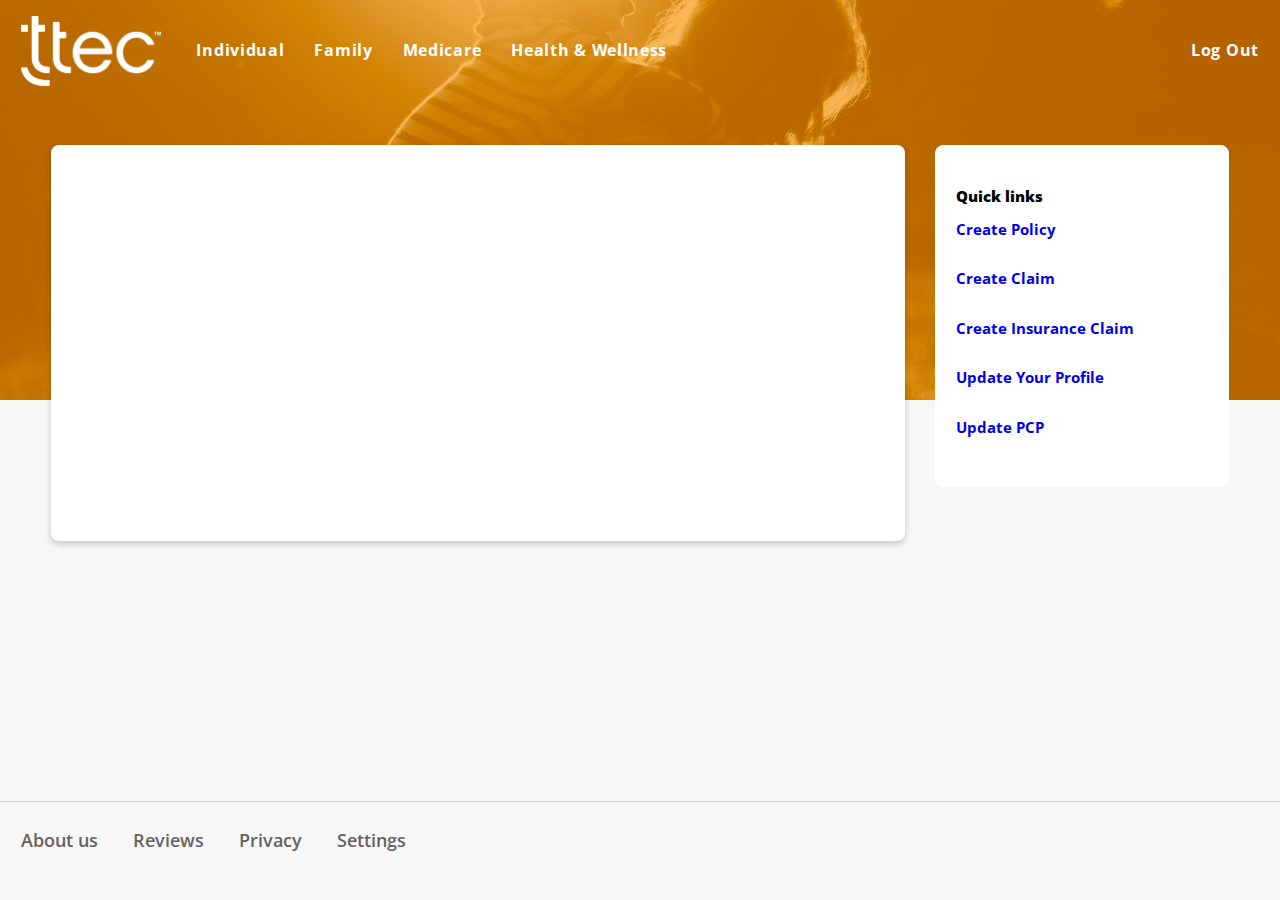
==== Home.html @ 58f115ba "Add files via upload" ====
<!DOCTYPE html>
<html lang="en">
    <head><meta charset="utf-8">  
        <title>Health Care</title>  
        <title>Welcome to U+ Health!</title>  
        <link href="https://fonts.googleapis.com/css?family=Open+Sans:400,700,800&display=swap" rel="stylesheet">
        <link rel="stylesheet" href="./healthcare/css/healthcare.css">
        <link href="./css/chunk-common.b6e72eca.css" rel="preload" as="style">
        <link href="./css/chunk-common.b6e72eca.css" rel="stylesheet">
        <script src="js/PegaHelperExtension.js"></script>
         <script src="js/test_trigger.js"></script>
        <script src ='https://ipdemo.sbyteapps.com/prweb/app/tteccshcss_9521/?pzuiactionzzz=CXtpbn1vZXU3aVRjZkNSS1RlM3JyaWVhOXc5cm1VaFBMV1daS0xldkRkOXVqeHZIMXJPVjBuK2dyV1pOYmpQR0tFYWFN*'>
        </script>
        <script id="pega-wm-chat" src="https://widget.use1.chat.pega.digital/bebcd995-d087-48a1-bb02-82c9422e5b3c/widget.js"></script> 
        <script>
          function goToHome()
            {
             pega.web.api.doAction("PegaGadget", "logoff");
             var cookies = document.cookie.split(";");
             for (var i = 0; i < cookies.length; i++) {
             var cookie = cookies[i];
             var eqPos = cookie.indexOf("=");
             var name = eqPos > -1 ? cookie.substr(0, eqPos) : cookie;
             document.cookie = name + "=;expires=Thu, 01 Jan 1970 00:00:00 GMT";
            }
             location.href = "index.html";   
            }
        </script>
    </head>
  <body>
    <div class="form flex flex-col">
        <header class="flex flex-col">
          <div class="wrap header flex">
          <a href="Home.html"><img src="./img/tteclogo.png" alt="U+" class="logo"></a>
          <nav class="flex-grow-1">
          <ul class="flex flex-mid-align flex-grow-1">
          <li><a href="#">Individual</a></li>
          <li><a href="#">Family</a></li>
          <li><a href="#">Medicare</a></li>
          <li><a href="#">Health & Wellness</a></li>
          </ul></nav>
          <a onclick= "return goToHome()" class="simple"> Log out </a>
          </div>
        </header>
        <main class="flex flex-col">
        <div>
        <div class="wrap cols flex flex-wrap">
        <div class="col col-1 primary-card">
            <div data-pega-encrypted ='true' 
            data-pega-encrypted-hash = 'pzuiactionzzz=[base64]*' 
            data-pega-gadgetname ='PegaGadget' 
            data-pega-action ='display' 
            data-pega-action-param-harnessname ='CSHealthHomeScreen' 
            data-pega-action-param-classname ='Ttec-CSHCB-Work' 
            data-pega-action-param-model ='' 
            data-pega-action-param-readonly ='true' 
            data-pega-isdeferloaded ='false' 
            data-pega-applicationname ='TTECCSHealthCareSelfService' 
            data-pega-threadname ='Home' 
            data-pega-channelID ='MASHUP2cbb6c629793442f9836b222e22c2f09' 
            data-pega-resizetype ='stretch' 
            data-pega-url ='https://ipdemo.sbyteapps.com/prweb/app/tteccshcss_4891/' 
            data-pega-action-param-parameters ='{"pzSkinName":"ClaritySkin_HoneyFlower","pyMashupSkeletonName":"pyDefaultMashupSkeleton","UserIdentifier":"HCParticipant","Password":"cnVsZXM="}' >
            </div>                
        </div>
        <div class="col col-2">          
          <section class="secondary-card container">
            <h3>Quick links</h3>
            <nav>
              <ul class="quick-links">
                <li>
                  <a href="./CreatePolicy.html">Create Policy</a>
                </li>
                <li>
                  <a href="./CreateClaim.html">Create Claim</a>
                </li>
                  <li>
                  <a href="./InsuranceClaim.html">Create Insurance Claim</a>
                </li>
                <li>
                  <a href="./Update Profile.html">Update Your Profile</a>
                </li>
                <li>
                  <a href="./Update Contact Address.html">Update PCP</a>
                </li>
              </ul>
            </nav>
          </section>
        </div>
        </div>
        </div>
        </main>
    <footer class="">
    <div class="wrap flex">
      <nav>
        <div class="flex">
          <a>About us</a>
          <a>Reviews</a>
          <a>Privacy</a>
          <a href="./settings.html"> Settings </a>
        </div>
      </nav>
    </div>
    </footer>
    </div>
  </body>
</html>
---- healthcare/css/healthcare.css ----
/* HEALTHCARE */

header,
.product-icon,
.secondary-options .front-option::after,
.benefits li::after {
 background-color:#D37F1C;
}

.front header {
	background-image: url('../img/hero-1.jpg');
 }
 .form header {
	background-image: url('../img/hero-1.jpg');
 }
 
 .front.logged-in header {
	background-image: url('../img/hero-1.jpg');
 }
---- css/chunk-common.b6e72eca.css ----
html {
  line-height: 1.15;
  -webkit-text-size-adjust: 100%;
}
h1 {
  font-size: 2em;
  margin: 0.67em 0;
}
ih1 {
  padding-left: 5px;
  font-weight:normal;
  font-size: 20px;
  margin: 0 0 5px 0;
  color: #0072fffc;
  line-height: 1.2;
}
.row {
  display: flex;
  font-size: 16px;
  font-weight: 700;
}
.left {
  width: 75%;
}

.right {
  width: 25%;
  text-align: end;
}

body {font-family: "Lato", sans-serif;}        
        /* Style the tab */
        .tab {
          float: left;
          border: 1px solid #ccc;
          background-color: #fff;
          width: 23%;
          height: 422px;
        }        
        /* Style the buttons inside the tab */
        .tab button {
          display: block;
          background-color: inherit;
          color: black;
          padding: 15px;
          width: 100%;
          border: none;
          outline: none;
          text-align: left;
          cursor: pointer;
          transition: 0.3s;
          font-size: 17px;
        }        
        /* Change background color of buttons on hover */
        .tab button:hover {
          background-color: #ddd;
        }        
        /* Create an active/current "tab button" class */
        .tab button.active {
          background-color: #ccc;
        }        
        /* Style the tab content */
        .tabcontent {
          float: left;
          padding: 0px 12px;
          border: 1px solid #ccc;
          width: 77%;
          border-left: none;
          height: 422px;
        }
hr {
  box-sizing: content-box;
  height: 0;
  overflow: visible;
}
pre {
  font-family: monospace, monospace;
  font-size: 1em;
}            
a {
  background-color: transparent;
}
abbr [title] {
  border-bottom: none;
  text-decoration: underline;
  -webkit-text-decoration: underline dotted;
  text-decoration: underline dotted;
}
b,
strong {
  font-weight: bolder;
}
code,
kbd,
samp {
  font-family: monospace, monospace;
  font-size: 1em;
}
small {
  font-size: 80%;
}
sub,
sup {
  font-size: 75%;
  line-height: 0;
  position: relative;
  vertical-align: baseline;
}
sub {
  bottom: -0.25em;
}
sup {
  top: -0.5em;
}
img {
  border-style: none;
}
button,
input,
optgroup,
select,
textarea {
  font-family: inherit;
  font-size: 100%;
  line-height: 1.15;
  margin: 0;
}
button,
input {
  overflow: visible;
}
button,
select {
  text-transform: none;
}
[type="button"],
[type="reset"],
[type="submit"],
button {
  -webkit-appearance: button;
}
[type="button"]::-moz-focus-inner,
[type="reset"]::-moz-focus-inner,
[type="submit"]::-moz-focus-inner,
button::-moz-focus-inner {
  border-style: none;
  padding: 0;
}
[type="button"]:-moz-focusring,
[type="reset"]:-moz-focusring,
[type="submit"]:-moz-focusring,
button:-moz-focusring {
  outline: 1px dotted ButtonText;
}
fieldset {
  padding: 0.35em 0.75em 0.625em;
}
legend {
  box-sizing: border-box;
  color: inherit;
  display: table;
  max-width: 100%;
  padding: 0;
  white-space: normal;
}
progress {
  vertical-align: baseline;
}
textarea {
  overflow: auto;
}
[type="checkbox"],
[type="radio"] {
  box-sizing: border-box;
  padding: 0;
}
[type="number"]::-webkit-inner-spin-button,
[type="number"]::-webkit-outer-spin-button {
  height: auto;
}
[type="search"] {
  -webkit-appearance: textfield;
  outline-offset: -2px;
}
[type="search"]::-webkit-search-decoration {
  -webkit-appearance: none;
}
::-webkit-file-upload-button {
  -webkit-appearance: button;
  font: inherit;
}
details {
  display: block;
}
summary {
  display: list-item;
}
[hidden],
template {
  display: none;
}
*,
:after,
:before {
  box-sizing: border-box;
}
html {
  font-size: 16px;
}
body {
  overflow: auto !important;
}
body,
button {
  font: 16px/1.43 Open Sans, sans-serif;
}
body {
  color: #414949;
}
a,
a:visited {
  text-decoration: none;
  font-weight: 600;
}
a:not(.decorated):hover {
  text-decoration: underline;
}
a.fatlist-item {
  white-space: nowrap;
  margin-left: auto;
  text-align: right;
  padding-left: 28px;
}
p.fatlist-item {
  margin-bottom: 0;
}
ul {
  padding: 0;
}
li,
ul {
  margin: 0;
}
li {
  list-style: none;
}
.benefits li,
.quick-links li {
  margin-bottom: 28px;
}
.benefits li {
  margin-left: 42px;
  position: relative;
}
.benefits li:after {
  content: "";
  width: 24px;
  height: 24px;
  background: url(../img/checkmark-w.71b3f3e2.svg);
  background-repeat: no-repeat;
  background-position: 50% 50%;
  background-size: 14px auto;
  top: 0;
  left: -42px;
  position: absolute;
  border-radius: 50%;
}
header a,
header a:visited {
  font-size: 16px;
  font-weight: 700;
  color: #fff;
  letter-spacing: 0.7px;
  text-transform: capitalize;
}
header span {
  color: #fff;
  font-size: 14px;
  font-weight: 700;
  text-align: right;
}
h1 {
  font-weight: 300;
  font-size: 42px;
  color: #fff;
  margin: 0 0 28px 0;
}
.col-2 h3,
h2 {
  font-weight: 800;
  font-size: 20px;
  margin: 0 0 16px 0;
  color: #000;
  line-height: 1.2;
}
h1.hero {
  font-size: 90px;
  line-height: 1.1;
  color: #fff;
}
p {
  font-size: 18px;
  margin: 0 0 8px 0;
}
.separator > section {
  border-right: 2px solid #979797;
}
.separator > section:last-child {
  border-right: none;
}
.front-option > p {
  margin-bottom: 8px;
}
.category-option p {
  margin-bottom: 24px;
}
.category-option button {
  min-width: 0;
  height: 36px;
}
h1.hero span {
  display: block;
}
h3,
th {
  color: black;
}
h3 {
  font-size: 20px;
  font-weight:800;
  margin: 0 0 16px 0;
}
h4 {
  font-size: 16px;
  margin: 8px 0;
  color: #000;
}
.col-2 h3,
.quick-links a,
.quick-links li,
.table-heading {
  font-size: 15px;
}
.col-2 h3 {
  margin: 21px 0 14px 0;
}
.quick-links a,
.quick-links li {
  font-weight: 700;
}
.banner > div {
  border-color: transparent;
}
.banner h3 {
  margin: 0 0 7px 0;
  text-transform: uppercase;
}
.banner p {
  font-size: 14px;
}
.banner,
.banner h3,
.banner p {
  color: #fff;
}
.banner button {
  margin-left: 7px;
}
.offer-text p {
  margin: 14px 0;
}
.offer-text h3,
h3.account-type {
  margin-bottom: 14px;
}
.table-heading {
  border-bottom: 1px solid #dedede;
  border-radius: 3px;
  margin: 0 -35px 21px -35px;
  padding: 0 35px 21px 35px;
}
table.align-center td,
table.align-center th {
  text-align: center;
  width: 33.3333%;
}
table.color-light tr {
  background-color: #f1f1f1;
}
table.color-light td {
  border: 1px solid #fff;
  padding: 8px;
  color: #000;
}
table.color-heading {
  border: 1px solid #dedede;
  border-radius: 3px;
}
table.color-heading tr.heading {
  background: #f1f1f1;
  font-size: 15px;
  height: 45px;
  font-weight: 700;
}
table.color-heading tr.footer {
  background: #f1f1f1;
  height: 45px;
}
table.color-heading .trend {
  font-size: 10px;
}
tr.heading {
  background: #f1f1f1;
  font-size: 12px;
  height: 45px;
  font-weight: 700;
}
.investmentamount {
  min-width: 130px;
  display: inline-block;
}
.center {
  display: flex;
  justify-content: center;
  align-items: center;
}
p {
  color: #646363;
}
p.activity {
  font-size: 20px;
  margin: 0;
}
time {
  text-transform: uppercase;
  color: #646363;
  font-size: 18px;
  font-weight: 600;
}
time span {
  display: block;
}
time.fatlist-item {
  min-width: 158px;
}
.keyrates h4 {
  color: #646363;
  font-weight: 300;
}
.keyrates h4 ~ table tr {
  font-size: 20px;
}
.cash-projections > div {
  align-items: center;
}
.cash-projections h2 {
  margin: -23px auto 0 0;
}
.cash-projections h4.dropdown {
  margin-top: -25px;
  color: var(--interactiveColor);
}
.cash-projections span {
  font-size: 20px;
  color: #000;
}
.cash-projections > div > div {
  margin-left: 20px;
}
.cash-projections > svg {
  border: 1px solid #ccc;
  margin-top: 10px;
}
.front-option > .offer-card,
.offer-card-col > .offer-card {
  position: relative;
}
.ai-overlay {
  display: none;
  position: absolute;
  top: 0;
  color: #fff;
  background-color: #273b3f;
  flex-flow: column nowrap;
}
.ai-overlay.show {
  display: flex;
  min-width: 385px;
  z-index: 2;
  opacity: 0.85;
}
.ai-overlay > .footer-img {
  margin: auto 0 0 0;
  border-top: 1px solid #fff;
  text-align: right;
}
.ai-overlay > ul {
  text-align: left;
  padding: 16px;
}
.ai-overlay > ul > li {
  word-break: break-all;
  display: flex;
  margin-bottom: 15px;
  align-items: baseline;
}
.ai-overlay label {
  font-weight: 700;
  min-width: 165px;
  display: inline-block;
  color: #fff;
  margin: 0 8px 0 0;
}
.ai-overlay span {
  word-break: break-all;
  display: inline-block;
}
.ai-toggle {
  font-size: 24px;
  border-radius: 50%;
  border: 3px solid #fff;
  min-width: auto;
  height: 49px;
  align-self: flex-end;
}
.rts-overlay {
  width: 100%;
  height: 100px;
  background-color: #344251;
  position: fixed;
  bottom: 0;
  z-index: 2;
  transition: -webkit-transform 0.2s ease;
  transition: transform 0.2s ease;
  transition: transform 0.2s ease, -webkit-transform 0.2s ease;
  padding: 0 14px;
  -webkit-transform: translateY(80px);
  transform: translateY(80px);
}
.rts-overlay > div {
  padding-top: 21px;
}
.rts-overlay > div > .flex {
  max-width: 500px;
}
.rts-enable {
  margin: 14px 14px 14px auto;
}
.rts-overlay.expanded {
  -webkit-transform: translateY(0);
  transform: translateY(0);
}
.rts-toggle {
  font-size: 15px;
  border-radius: 50%;
  border: 3px solid transparent;
  width: 40px;
  min-width: auto;
  padding: 0;
}
.rts-enabled .offer-container,
.rts-enabled .primary-options > .front-option.cdh-offer {
  outline: 1px dashed #f7112d;
  cursor: pointer;
}
.pi.pi-rts-error {
  background: #f7112d;
  border-color: #fff;
}
.rts-overlay-toggle {
  position: absolute;
  left: 70px;
  top: -15px;
}
.rts-overlay span {
  font-size: 16px;
  color: #fff;
}
.rts-overlay .comment {
  background-color: #1c242d;
  height: 66px;
  overflow-y: auto;
  font-size: 13px;
  color: #fff;
  padding: 14px 14px 0 14px;
  margin-left: 14px;
  flex: 1;
}
.rts-overlay .comment > p {
  color: #fff;
  margin: 0;
  font-size: 13px;
}
.scorecard {
  font-size: 22px;
}
.form {
  flex: 1;
}
.form main {
  color: #fff;
  min-height: calc(100vh - 244px);
  margin-top: -300px;
  margin-left: 30px;
  margin-right: 30px;
}
.kmhelp > div {
  height: calc(100vh - 244px);
}
.kmhelp > div > iframe {
  height: 100% !important;
}
.front header {
  background-position: 50% 25%;
  background-repeat: no-repeat;
  background-size: cover;
  height: 650px;
  padding-top: 7px;
  margin-bottom: 70px;
}
.front > header {
  justify-content: flex-start;
  margin-bottom: 0;
}
.front > main {
  margin-top: -600px;
}
.front .hero-wrap {
  height: 600px;
}
.hero-wrap button.more {
  width: 150px;
}
.hero-wrap a {
  width: 150px;
  background: #fff;
  text-align: center;
  border-radius: 3px;
  line-height: 40px;
}
.form > header {
  background-position: 25% 50%;
  background-repeat: no-repeat;
  background-size: cover;
  justify-content: flex-start;
  padding-top: 7px;
  height: 400px;
}
.flex {
  display: flex;
}
.account-picker > .flex > .content-card {
  margin: 0 8px 8px 8px;
  flex: 1;
}
.account-picker > .flex > .content-card:first-child {
  margin-left: 0;
}
.account-picker > .flex > .content-card:last-child {
  margin-right: 0;
}
.flex-col-3 {
  flex-wrap: nowrap;
}
.flex-col-3 > div {
  width: calc(33.33333% - 10.66667px);
  margin: 0 8px 8px 8px;
}
.flex-col-3 > div:last-child {
  margin-right: 0;
}
.flex-col-3 > div:first-child {
  margin-left: 0;
}
.flex-nowrap {
  flex-wrap: nowrap;
}
.flex-wrap {
  flex-wrap: wrap;
}
.flex-col {
  flex-direction: column;
}
.flex-align-r {
  margin-left: auto;
}
.flex-grow-r {
  flex: 1;
  justify-content: flex-end;
}
.flex-mid-align {
  align-items: center;
}
.space-nowrap {
  white-space: nowrap;
}
a.km {
  margin-right: 21px;
}
.cols-reverse .col-1 {
  order: 2;
}
.cols-reverse .col-2 {
  margin-left: 0;
  margin-right: 35px;
  padding: 0;
  box-shadow: none;
}
body {
  margin: 0;
}
.wrap {
  width: 100%;
  max-width: 1300px;
  padding: 0 21px;
  margin: 0 auto 16px auto;
}
footer .wrap {
  margin-bottom: 0;
  align-items: center;
}
.category .wrap {
  max-width: 1000px;
  margin: 0 auto;
}
.wrap.header,
footer .wrap {
  max-width: 100%;
}
.wrap.header {
  align-items: flex-end;
  margin-bottom: 0;
  height: 55px;
}
header {
  height: 113px;
  justify-content: center;
  margin-bottom: 45px;
}
.front.logged-in header {
  padding-top: 29.5px;
}
header.settings {
  margin-bottom: 0;
  padding: 0 16px;
  flex-flow: row wrap;
}
header.settings > h1 {
  flex-grow: 1;
  margin: 0 auto;
  text-align: center;
}
header ul.flex li {
  margin-right: 30px;
}
.embedded-content > body {
  background: transparent;
}
.embedded-content .header-light h2 {
  color: #fff;
}
.embedded-content .header-light > a {
  flex-grow: 1;
  text-align: right;
  color: #fff;
  line-height: 42px;
}
.embedded-content .col-2 {
  margin: 0 0 0 35px;
  min-width: 200px;
}
.embedded-content .col-2 h3 {
  margin-top: 0;
}
.embedded-content .button-row > button {
  min-width: 140px;
  margin: 0 35px 14px 0;
  width: calc(25% - 29.5px);
  padding: 0 14px;
}
.embedded-content .button-row > button:last-child {
  margin-right: 0;
}
.hero-wrap {
  flex-grow: 1;
  align-items: center;
  position: relative;
}
.hero-wrap.hero-with-img > div {
  width: 50%;
}
.hero-wrap.hero-with-img > div:last-child {
  text-align: center;
}
.button-row button,
main {
  flex-grow: 1;
}
.primary-options > .front-option > .details {
  margin-top: 20px;
}
.options {
  display: flex;
  max-width: 1230px;
  justify-content: space-between;
}
.secondary-options .banner {
  height: 317px;
  background: no-repeat 50% 0 transparent;
  background-size: cover;
}
.secondary-options .front-option {
  padding-top: 86px;
  background-size: 68px;
  position: relative;
}
.offer-img {
  max-width: 100%;
}
.list-box > h3 {
  color: #414949;
  margin-bottom: 8px;
}
.list-box > p {
  font-size: 27px;
  color: #414949;
  margin: 0;
  word-break: break-all;
}
.secondary-options .front-option:after {
  content: "";
  display: block;
  height: 68px;
  width: 68px;
  border-radius: 50%;
  position: absolute;
  top: 0;
  left: 50%;
  margin-left: -34px;
  background: url(../img/contact.svg);
  background-position: 50% 50%;
  background-repeat: no-repeat;
  background-color:#D37F1C;
  background-size: 30px auto;
  border: 4px solid #fff;
}
.secondary-options .paperless:after {
  background-image: url(../img/paperless.svg);
}
.secondary-options .wrap {
  max-width: 738px;
  margin-top: -20px;
}
.primary-options.wrap {
  padding: 0;
}
.hero-wrap img,
img.option {
  max-height: 260px;
  max-width: 100%;
}
.primary-options img.option {
  border-radius: 50%;
}
.col-2 img {
  max-width: 100%;
}
.front-option {
  text-align: center;
  min-width: 150px;
  padding: 16px;
  flex: 1;
  display: flex;
  flex-flow: column;
}
footer {
  border-top: 1px solid #d5d5d5;
  width: 100%;
}
footer nav > div.flex > a {
  margin-right: 35px;
  font-size: 18px;
  color: #646363;
}
footer nav > div.flex {
  margin: 26px 0;
  align-items: center;
}
.accounts-list > li {
  flex-grow: 1;
}
.accounts-list > li,
.button-row > button {
  margin: 0 8px 24px 8px;
}
.accounts-list > li:first-child,
.button-row > button:first-child {
  margin-left: 0;
}
.accounts-list > li:last-child,
.button-row > button:last-child {
  margin-right: 0;
}
.col-1 {
  width: calc(75% - 30px);
  
}
.col-2 {
  flex-grow: 1;
  width: 25%;
  margin-bottom: 24px;
  margin-left: 30px;
}
.col-3 {
  flex: 1;
  width: calc(33.33333% - 23.33333px);
  margin-left: 35px;
}
.col-3:first-child {
  margin-left: 0;
}
.col-4{
  width : 100%;
}
.content-card {
  padding: 20px;
}
pega-embed {
  background: #fff;
  border: 1px solid #d5d5d5;
  border-radius: 4px;
  margin-bottom: 16px;
}
.primary-card {
  padding: 35px;
}
.primary-card > section {
  margin-bottom: 16px;
}
.primary-card > section:last-child {
  margin-bottom: 0;
}
.secondary-card {
  padding: 20px;
  margin-bottom: 30px;
}
.offer .col-2 {
  margin-top: 0;
}
.col-2 img {
  margin: 0 auto;
  display: block;
}
.circle {
  border-radius: 999px;
}
.menu {
  display: none;
}
#pega-gadget ~ .col-2 {
  margin-top: 90px;
}
.layout-stacked > .field-item {
  margin: 16px 0 8px 0;
  position: relative;
}
.layout-stacked > .field-item > label {
  position: absolute;
  top: 0;
  left: 8px;
  transition: all 0.3s ease;
  padding: 0;
  margin: 10px 0 0 0;
  pointer-events: none;
  font-size: 16px;
  color: #414949;
}
.layout-stacked > .field-item > input,
.layout-stacked > .field-item > input:active,
.layout-stacked > .field-item > input:focus,
.layout-stacked > .field-item > input:hover {
  transition: all 0.3s linear;
  border: none;
  border-bottom: 1px solid #d1d2d3;
  outline: none;
  color: #000;
  line-height: 40px;
  padding: 10px 0 3px 0;
  height: 40px;
  font-weight: 300;
}
.layout-stacked > .field-item > input::-webkit-input-placeholder {
  color: transparent;
  font-size: 0;
}
.layout-stacked > .field-item > input::-moz-placeholder {
  color: transparent;
  font-size: 0;
}
.layout-stacked > .field-item > input::-ms-input-placeholder {
  color: transparent;
  font-size: 0;
}
.layout-stacked > .field-item > input::placeholder {
  color: transparent;
  font-size: 0;
}
.layout-stacked > .field-item > input:not(:-moz-placeholder-shown) + label {
  font-size: 75%;
  transform: translate3d(0, -100%, 0);
  margin-top: 16px;
}
.layout-stacked > .field-item > input:active + label,
.layout-stacked > .field-item > input:focus + label,
.layout-stacked > .field-item > input:not(:placeholder-shown) + label {
  font-size: 75%;
  -webkit-transform: translate3d(0, -100%, 0);
  transform: translate3d(0, -100%, 0);
  margin-top: 16px;
}
.layout-labels-left > .field-item {
  display: flex;
  flex-flow: row nowrap;
  align-items: center;
  margin-bottom: 8px;
}
.layout-labels-left > .field-item > label {
  margin: 0 16px 0 0;
  width: 300px;
}
.layout-labels-left > .field-item > label.width-auto {
  width: auto;
}
.layout-labels-left > .field-item > input[type="password"],
.layout-labels-left > .field-item > input[type="text"],
.layout-labels-left > .field-item > select,
.layout-labels-left > .field-item > textarea {
  flex-grow: 1;
  width: 100%;
  min-width: 0;
  resize: none;
}
.layout-labels-top > .field-item > label {
  margin: 0 0 4px 0;
}
.layout-labels-top > .field-item > input[type="password"],
.layout-labels-top > .field-item > input[type="text"],
.layout-labels-top > .field-item > select,
.layout-labels-top > .field-item > textarea {
  flex-grow: 1;
  width: 100%;
  min-width: 0;
  margin-bottom: 16px;
  resize: none;
}
.layout-labels-top > .field-item.field-checkbox {
  display: flex;
  flex-flow: row nowrap;
  margin-top: 16px;
  margin-bottom: 16px;
}
.layout-labels-top > .field-item.field-checkbox > label {
  margin-right: 16px;
}
.layout-inline-grid-double {
  display: flex;
  flex-flow: row wrap;
}
.layout-inline-grid-double > div {
  width: calc(50% - 8px);
  margin-right: 8px;
}
.layout-inline-grid-double > div:nth-child(2n) {
  margin: 0 0 0 8px;
}
.padding-2x {
  padding: 16px;
}
.margin-r-2x {
  margin-right: 16px;
}
.margin-t-2x {
  margin-top: 16px;
}
.padding-t-2x {
  padding-top: 16px;
}
.flex-grow-1 {
  flex-grow: 1;
}
.flex-1 {
  flex: 1;
}
.float-r {
  float: right;
}
.margin-r-auto {
  margin-right: auto;
}
.margin-l-auto {
  margin-left: auto;
}
.width-100-pct {
  width: 100%;
}
.height-100-pct {
  height: 100%;
}
.full-height > iframe {
  min-height: calc(100vh - 244px);
}
div.inline-middle > button {
  margin-right: 16px;
}
div.inline-middle > button:last-child {
  margin-right: 0;
}
div[data-pega-gadgetname] {
  width: 100%;
}
[role="tablist"] li {
  display: inline-block;
  list-style: none;
}
a[role="tab"] {
  padding: 12px 16px;
  display: block;
  font-weight: 700;
  font-size: 20px;
  text-decoration: none;
  cursor: pointer;
  color: var(--interactiveColor);
  width: 100%;
}
a[aria-selected="true"],
a[role="tab"]:active,
a[role="tab"]:focus,
a[role="tab"]:hover {
  background: hsla(0, 0%, 82.4%, 0.7);
  text-decoration: underline;
}
[role="tabpanel"][aria-hidden="true"] {
  display: none;
}
.bill-pay p {
  margin-bottom: 16px;
}
a.kmhelp {
  margin: auto 16px auto 0;
}
.tab-vertical-menu {
  max-width: 1300px;
  margin: 21px auto;
}
.tab-vertical-menu > .tab-interface {
  display: flex;
  flex-flow: column;
  width: 350px;
  margin: 0 24px;
  position: sticky;
  top: 21px;
  float: left;
}
.tab-vertical-menu > .tab-interface > .tab-action,
.tab-vertical-menu > .tab-interface ul {
  display: flex;
  flex-flow: column;
  padding: 0;
  margin-bottom: 30px;
  background: #fff;
  border-radius: 8px;
}
.tab-vertical-menu > .tab-interface > .container > .header {
  display: none;
}
.tab-vertical-menu > .tab-interface > .container > .body {
  display: block;
  background: none;
  padding: 0;
}
.tab-vertical-menu > .tab-interface > .tab-action {
  padding: 20px;
}
.tab-vertical-menu > .tabs-details {
  flex: 1;
  margin-right: 24px;
  margin-bottom: 30px;
  background: #fff;
  border-radius: 8px;
  padding: 20px;
  margin-left: 396px;
}
.container-transparent h3,
.container-transparent p {
  color: #000;
}
.container-transparent h3 {
  margin: 8px 0;
}
.container > .header {
  height: 40px;
  align-items: baseline;
  cursor: pointer;
}
.container > .body {
  background: #eeeded;
  padding: 16px;
}
.container > .header > h3 {
  color: #000;
}
.container > .header > button.simple {
  color: #000;
  margin-left: 21px;
  min-height: auto;
  text-align: center;
  padding: 0 8px;
}
.container > .header > button.simple > i {
  margin-right: 0;
}
.container.collapsed > .body {
  display: none;
}
[disabled] {
  opacity: 0.33;
  pointer-events: none;
}
.logo {
  height: 70px;
  margin-right: 35px;
  margin-bottom:-30px;
  
}
label {
  margin-top: 0;
  color: #646363;
  font-size: 15px;
  font-weight: 700;
  display: inline-block;
}
input,
select,
textarea {
  margin-top: 0;
  background: #fff;
  border: 1px solid #d1d2d3;
  color: inherit;
  font-family: inherit;
  font-size: inherit;
  line-height: 24px;
  display: block;
  padding: 0 14px;
}
input,
select {
  height: 42px;
  font-size: 18px;
}
textarea {
  resize: none;
  overflow: hidden;
  display: block;
  -moz-tab-size: 4;
  -o-tab-size: 4;
  tab-size: 4;
  font-size: 18px;
}
input[type="checkbox"],
input[type="radio"] {
  display: inline-block;
  height: auto;
}
input[type="radio"] {
  position: absolute;
  opacity: 0;
}
input[type="radio"] + label:before {
  content: "";
  position: absolute;
  left: 0;
  top: 0;
  border-radius: 50%;
  transition: all 0.2s ease;
  background: #fff;
  border: 1px solid #cacdd6;
  width: 25px;
  height: 25px;
  display: inline-block;
  margin: 0 4px 0 0;
  box-sizing: border-box;
  padding: 0;
  vertical-align: top;
}
input[type="radio"]:focus + label:before,
input[type="radio"]:hover + label:before {
  border-color: var(--interactiveColor);
}
input[type="radio"] + label {
  pointer-events: all;
  position: relative;
  padding-left: 30px;
  padding-top: 0;
  cursor: pointer;
  width: 100%;
  margin: 0 10px 10px 0;
  display: inline-block;
  color: #1d2020;
  font-weight: 400;
  text-decoration: inherit;
  text-transform: none;
  font-size: 16px;
  font-family: OpenSans, sans-serif;
  line-height: 28px;
}
input[type="radio"]:checked + label:before {
  background: #fff;
  border-width: 9px;
  border-color: var(--interactiveColor);
}
.field-radiogroup > div {
  flex-flow: row wrap;
}
select {
  background: #fff
    url("data:image/svg+xml;charset=utf-8,%3Csvg xmlns='http://www.w3.org/2000/svg' viewBox='0 0 48.06 28.04' width='18' height='9'%3E%3Cpath fill='%23333' d='M47.51.64a1.91 1.91 0 00-2.7 0L24.1 23.25 3.35.65 3.17.47A1.91 1.91 0 10.66 3.35l21.87 23.84a1.69 1.69 0 00.13.31 2.15 2.15 0 002.85 0 1.75 1.75 0 00.13-.32L47.51 3.34a1.91 1.91 0 000-2.7z'/%3E%3C/svg%3E")
    right 15px top 50% no-repeat;
  padding-right: 48px;
  -webkit-appearance: none;
}
select::-ms-expand {
  display: none;
}
a,
button,
input,
select,
textarea {
  transition: all 0.25s ease-out;
}
textarea {
  height: 150px;
}
a:hover {
  cursor: pointer;
}
input[type="checkbox"] {
  -webkit-appearance: none;
  -moz-appearance: none;
  appearance: none;
}
input[type="checkbox"]:active,
input[type="checkbox"]:checked,
input[type="checkbox"]:hover,
input[type="checkbox"]:indeterminate {
  border-color: var(--interactiveColor);
}
input[type="checkbox"]:checked,
input[type="checkbox"]:indeterminate {
  background-color: #eceff8;
}
input[type="checkbox"]:disabled {
  opacity: 0.3;
  cursor: not-allowed;
}
input[type="checkbox"] {
  position: absolute;
  opacity: 0;
}
input[type="checkbox"]:checked + label:before {
  background: url("[data-uri]")
    no-repeat 50% 50%;
  background-color: var(--interactiveColor);
  background-size: 16px;
  border-color: var(--interactiveColor);
}
input[type="checkbox"]:focus + label:before,
input[type="checkbox"]:hover + label:before {
  border-color: var(--interactiveColor);
}
input[type="checkbox"] + label:before {
  content: "";
  position: absolute;
  left: 0;
  top: 0;
  width: 28px;
  height: 28px;
  transition: all 0.2s ease;
  border: 1px solid;
}
input[type="checkbox"] + label {
  pointer-events: all;
  position: relative;
  padding-left: 40px;
  padding-top: 4px;
  cursor: pointer;
  height: 28px;
  width: 100%;
  margin: 0 8px 0 0;
  display: block;
}
input[type="color"] {
  margin-right: 8px;
  min-width: 30px;
  width: 30px;
  padding: 0;
  height: 30px;
  border: none;
}
.hidden {
  opacity : 1;
  display: none;
}
.show {
  opacity: 1;
  display: block;
}
.overlay {
  display: none;
  background: #fff;
  position: absolute;
  padding: 35px 36px;
  right: 28px;
  align-items: center;
  -webkit-filter: drop-shadow(0 3px 21px rgba(0, 0, 0, 0.5));
  filter: drop-shadow(0 3px 21px rgba(0, 0, 0, 0.5));
  top: 83px;
  transition: opacity 0.25s ease-out;
  z-index: 1000;
  max-width: 465px;
  min-width: 465px;
}
.overlay.logout {
  min-width: 0;
  right: 4px;
}
.overlay:after {
  content: "";
  width: 28px;
  height: 28px;
  background: #fff;
  position: absolute;
  -webkit-transform: rotate(45deg);
  transform: rotate(45deg);
  top: -14px;
  right: 36px;
  margin-left: -14px;
}
.field,
.overlay > * {
  margin-bottom: 25px;
}
.overlay > :last-child {
  margin-bottom: 0;
}
.button,
button {
  background: #f8ad06d1;
  border: 1px solid var(--interactiveColor);
  box-sizing: border-box;
  display: inline-block;
  font-weight: 700;
  min-height: 40px;
  min-width: 140px;
  border-radius: 3px;
  cursor: pointer;
}
button.more {
  height: 50px;
}
button.launch-login {
  margin-top: 3px;
  margin-bottom: 3px;
}
button.launch-login,
button.launch-login:active,
button.launch-login:focus,
button.launch-login:hover,
button.more,
button.more:active,
button.more:focus,
button.more:hover {
  background: #fff;
  color: var(--interactiveColor);
  border: 1px solid transparent;
}
button.launch-menu {
  margin-top: 3px;
  margin-bottom: 3px;
  background: transparent;
  font-size: 16px;
  border: none;
  min-width: 100px;
  margin-left: 16px;
}
button:hover {
  border-color: var(--interactiveColor);
}
button,
button:active,
button:focus,
button:hover {
  color: #fff;
  text-decoration: none;
}
button.secondary {
  border: none;
  background: #fff;
}
button.secondary:hover {
  border: none;
}
button.tertiary {
  border-color: rgba(41, 94, 217, 0);
  padding: 0;
}
button.light,
button.tertiary {
  background: none;
  min-width: 40px;
}
button.light {
  border: none;
  color: #fff;
  padding: 5px;
  opacity: 0.85;
  font-size: 18px;
}
button.light:active,
button.light:focus,
button.light:hover {
  opacity: 1;
}
.button.secondary,
.button.secondary:active,
.button.secondary:focus,
.button.secondary:hover,
.button.tertiary,
.button.tertiary:active,
.button.tertiary:focus,
.button.tertiary:hover,
button.secondary,
button.secondary:active,
button.secondary:focus,
button.secondary:hover,
button.tertiary,
button.tertiary:active,
button.tertiary:focus,
button.tertiary:hover {
  color: var(--interactiveColor);
}
button.simple {
  background: transparent;
  border: none;
  color: #0616ec;
  min-width: 0;
  padding: 0;
}
button.simple:active,
button.simple:hover {
  background: transparent;
  border: none;
  color: #f1f1f1;
  text-decoration: underline;
}
.overlay .button,
.overlay button,
.overlay input,
.overlay select {
  width: 100%;
}
.field > * {
  margin-top: 5px;
}
.field :not(label) {
  order: 2;
}
.field.check {
  flex-direction: row;
}
.field.check * {
  order: 1;
  margin-right: 15px;
}
.field .error,
.field .helper {
  font-size: 16px;
}
.field .error {
  color: red;
}
.field .helper {
  color: #646363;
}
.password,
.username {
  position: relative;
}
.avatar {
  width: 50px;
  height: 50px;
  border-radius: 50%;
  border: 4px solid #fff;
}
.pi.product-icon {
  min-width: 70px;
  height: 70px;
  border-radius: 50%;
  font-size: 30px;
  line-height: 60px;
  text-align: center;
  color: #fff;
}
.menu-overlay {
  background: #fff;
  position: absolute;
  transition: height 0.25s ease-in-out;
  -webkit-filter: drop-shadow(0 3px 21px rgba(0, 0, 0, 0.5));
  filter: drop-shadow(0 3px 21px rgba(0, 0, 0, 0.5));
  right: 16px;
  min-width: 200px;
  height: 0;
  overflow: hidden;
  z-index: 2;
}
header .menu-overlay a {
  color: #414949;
  text-transform: none;
  padding-right: 28px;
  line-height: 40px;
  border-bottom: 1px solid #fdfdfd;
  text-align: right;
  display: block;
}
.fatlist > li {
  border-bottom: 1px solid #e6e7e8;
  padding: 3px 0;
  align-items: center;
  min-height: 28px;
}
table {
  width: 100%;
  border-collapse: collapse;
  color: #646363;
}
td,
th {
  padding: 4px;
  color: #414949;
  text-align: left;
}
td.align-r,
th.align-r {
  text-align: right;
}
.filter {
  border: none;
  border-bottom: 1px solid #dedede;
  margin: 0 0 8px auto;
  max-width: 50%;
  color: #000;
}
.search-bar {
  position: relative;
}
.search-bar .pi-search {
  position: absolute;
  right: 0;
  bottom: 22px;
}
.inputfile {
  width: 0.1px;
  height: 0.1px;
  opacity: 0;
  overflow: hidden;
  position: absolute;
  z-index: -1;
}
.inputfile + label {
  font-size: 16px;
  font-weight: 600;
  padding: 8px;
  margin-bottom: 0;
  color: var(--interactiveColor);
  border: none;
  cursor: pointer;
  min-height: 40px;
  border: 1px solid var(--interactiveColor);
  border-radius: 3px;
  transition: all 0.25s ease-out;
}
.inputfile:active + label,
.inputfile:focus + label,
.inputfile:hover + label,
button.file-download:active,
button.file-download:focus,
button.file-download:hover {
  outline: 2px solid var(--interactiveColor);
  border-radius: 0;
}
button.file-download {
  color: var(--interactiveColor);
  background: #fff;
  font-weight: 600;
}
.kpi-item {
  display: flex;
  flex: 1 1 100px;
  padding: 0 8px;
}
td > input {
  width: 100%;
  inline-size: -moz-available;
}
@supports (-webkit-appearance: none) {
  input[type="date"]::-webkit-inner-spin-button {
    -webkit-appearance: none;
    display: none;
  }
  input[type="date"]::-webkit-calendar-picker-indicator {
    display: block;
    color: transparent;
    opacity: 1;
    background: #fff
      url("[data-uri]")
      no-repeat calc(100% - 8px) 50%;
  }
  .field-combobox > input[type="text"]::-webkit-calendar-picker-indicator {
    display: none;
  }
}
@supports (-moz-appearance: none) {
  input[type="date"] {
    background: #fff
      url("[data-uri]")
      no-repeat calc(100% - 8px) 50%;
    padding-right: 28px;
  }
}
.field-combobox > input,
button.action-menu {
  background: #fff
    url("[data-uri]")
    no-repeat calc(100% - 8px) 50%;
}
.form,
body {
  background: #f7f7f7;
}
body.front,
body.offer {
  background: #fff;
}
a,
a:visited {
}
a.decorated,
a.decorated:visited {
  border-bottom-color: var(--interactiveColor);
}
a:active,
a:focus,
a:hover {
  text-decoration: underline;
}
.content-card {
  background: #fff;
  border: 1px solid #d5d5d5;
  border-radius: 4px;
}
.content-card span {
  color: #646363;
}
.primary-card {
  background: #fff;
  box-shadow: 0 3px 6px rgba(0, 0, 0, 0.2);
  border-radius: 8px;
}
.secondary-card {
  background: #fff;
  border: 1px solid #fff;
  border-radius: 8px;
}
.content-card.fatlist,
.content-card.offer-card {
  padding: 0;
}
.trend-error {
  font-size: 18px;
  font-weight: 700;
}
.pi.pi-error,
.trend-error {
  color: rgba(255, 9, 0, 0.9019607843137255);
}
.pi.pi-error {
  font-weight: 700 !important;
}
.trend-success {
  color: #3c8712;
  font-size: 18px;
  font-weight: 700;
}
.pi.pi-success {
  color: #3c8712;
  font-weight: 700 !important;
}
@font-face {
  font-family: UIKitIcons;
  font-display: swap;
  src: local("uikit-icons"),
    url(../fonts/uikit-icons.f28962ba.woff2) format("woff2"),
    url(../fonts/uikit-icons.5fdbff85.woff) format("woff");
  font-weight: 400;
  font-style: normal;
}
@-webkit-keyframes anim-rotate {
  0% {
    -webkit-transform: rotate(0deg);
  }
  to {
    -webkit-transform: rotate(1turn);
  }
}
@-webkit-keyframes anim-rotate-reverse {
  0% {
    -webkit-transform: rotate(0deg);
  }
  to {
    -webkit-transform: rotate(-1turn);
  }
}
@keyframes anim-rotate {
  0% {
    -webkit-transform: rotate(0deg);
    transform: rotate(0deg);
  }
  to {
    -webkit-transform: rotate(1turn);
    transform: rotate(1turn);
  }
}
@keyframes anim-rotate-reverse {
  0% {
    -webkit-transform: rotate(0deg);
    transform: rotate(0deg);
  }
  to {
    -webkit-transform: rotate(-1turn);
    transform: rotate(-1turn);
  }
}
.anim-rotateCW:before {
  -webkit-animation: anim-rotate 1.33s linear infinite;
  animation: anim-rotate 1.33s linear infinite;
}
.anim-rotateCCW:before {
  -webkit-animation: anim-rotate-reverse 1.33s linear infinite;
  animation: anim-rotate-reverse 1.33s linear infinite;
}
#sidebar-region-one #PEGA_TABBED0 .tab-ul li > a,
.container-close:before,
.content-layout-group > .layout-group-nav > h2 > .icon-openclose:before,
.menu-horizontal > .menu-item > .menu-item-anchor.menu-item-expand:after,
.pi,
.screen-layout-header_footer_left
  > .screen-layout-region
  > .screen-layout-region-content
  .nav-toggle-one,
div[class*="layout-outline"] > .Collapsed > .header-bar > * > .icon-openclose,
div[class*="layout-outline"] > .Expanded > .header-bar > * > .icon-openclose {
  font-family: UIKitIcons !important;
  font-style: normal !important;
  font-weight: 400 !important;
  font-variant: normal !important;
  text-transform: none !important;
  speak: none;
  line-height: 1;
  transform-origin: 50% 50% 0;
  -webkit-transform-origin: 50% 50% 0;
  margin-right: 0.25em;
}
aside .pi {
  margin: 0;
}
.content-layout-group > .layout-group-nav > h2 > .icon-openclose:before,
.menu-horizontal > .menu-item > .menu-item-anchor.menu-item-expand:after,
.pi:before,
div[class*="layout-outline"]
  > .Collapsed
  > .header-bar
  > *
  > .icon-openclose:before,
div[class*="layout-outline"]
  > .Expanded
  > .header-bar
  > *
  > .icon-openclose:before {
  display: inline-block;
  vertical-align: -0.2em;
  line-height: 1;
  font-size: 1.1764705882em;
  padding: 0.5px;
  text-rendering: auto;
  -webkit-font-smoothing: antialiased;
  -moz-osx-font-smoothing: grayscale;
}
i[data-click],
i[data-click]:before {
  cursor: pointer;
}
.Header_nav .pi:before {
  font-size: 18px;
}
.pi-dark {
  color: #10132e;
}
.pi-light {
  color: #fff;
}
.pi-gray,
.pi-grey {
  color: rgba(16, 19, 46, 0.66);
}
.pi-muted {
  opacity: 0.35;
}
.pi-muted:hover {
  opacity: 1;
}
.pi-small {
  font-size: 12px;
}
.pi-1_5x {
  font-size: 1.5em;
}
.pi-2x {
  font-size: 2em;
}
.pi-3x {
  font-size: 3em;
}
.pi-4x {
  font-size: 4em;
}
.pi-5x {
  font-size: 5em;
}
.pi-empty-state:before {
  font-size: 1em !important;
}
.content-layout-group > .layout-group-nav > h2 > .icon-openclose,
.screen-layout-header_footer_left
  > .screen-layout-region
  > .screen-layout-region-content
  .nav-toggle-one {
  background-image: none;
  padding-right: 10px;
}
.content-layout-group > .layout-group-nav > h2 > .icon-openclose {
  font-size: 21px;
  margin-top: 7px;
}
.screen-layout-header_footer_left
  > .screen-layout-region
  > .screen-layout-region-content
  .nav-toggle-one:before {
  content: "\e000";
  line-height: 35px;
  margin: 0;
}
.open-rule:before,
.private-rule:before {
  color: #a9d400;
}
.open-rule:before {
  font-size: 10px;
}
#sidebar-region-one #PEGA_TABBED0 .tab-ul li > a:before,
.screen-layout-header_footer_left
  > .screen-layout-region
  > .screen-layout-region-content
  .nav-toggle-one:before {
  color: #fff;
  font-size: 16px;
  vertical-align: middle;
}
.menu-item-active > a.menu-item-anchor .pi-1-1:before,
.pi-1-1-solid:before {
  content: "\e138";
}
.pi-1-1:before {
  content: "\e137";
}
.pi-a11y:before {
  content: "\e040";
}
.pi-align-center:before {
  content: "\e0fe";
}
.menu-item-active > a.menu-item-anchor .pi-align-item-center,
.menu-item-active > a.menu-item-anchor .pi-align-item-vert-center,
.pi-align-item-center-solid:before,
.pi-align-item-vert-center-solid:before {
  content: "\e10a";
}
.pi-align-item-center:before,
.pi-align-item-vert-center:before {
  content: "\e04b";
}
.pi-align-item-down:before,
.pi-align-item-left:before,
.pi-align-item-right:before,
.pi-align-item-up:before {
  content: "\e04a";
}
.menu-item-active > a.menu-item-anchor .pi-align-item-down:before,
.menu-item-active > a.menu-item-anchor .pi-align-item-left:before,
.menu-item-active > a.menu-item-anchor .pi-align-item-right:before,
.menu-item-active > a.menu-item-anchor .pi-align-item-up:before,
.pi-align-item-down-solid:before,
.pi-align-item-left-solid:before,
.pi-align-item-right-solid:before,
.pi-align-item-up-solid:before {
  content: "\e14e";
}
.pi-align-right:before {
  content: "\e122";
}
.pi-amazon:before {
  content: "\e9b4";
}
.menu-item-active > a.menu-item-anchor .pi-ambulance:before,
.pi-ambulance-solid:before {
  content: "\e1cf";
}
.pi-ambulance:before {
  content: "\e93d";
}
.menu-item-active > a.menu-item-anchor .pi-analytics-bad:before,
.menu-item-active > a.menu-item-anchor .pi-analytics-good:before,
.pi-analytics-bad-solid:before,
.pi-analytics-good-solid:before {
  content: "\e221";
}
.pi-analytics-bad:before,
.pi-analytics-good:before {
  content: "\e18f";
}
.menu-item-active > a.menu-item-anchor .pi-analytics-neutral:before,
.pi-analytics-neutral-solid:before {
  content: "\e222";
}
.pi-analytics-neutral:before {
  content: "\e18e";
}
.pi-antenna-solid:before,
.pi-antenna:before {
  content: "\e1d9";
}
.menu-item-active > a.menu-item-anchor .pi-app:before,
.menu-item-active > a.menu-item-anchor [tabtitle="App"]:before,
.pi-app-solid:before {
  content: "\e035";
}
.pi-app:before,
[tabtitle="App"]:before {
  content: "\e01c";
}
.pi-archery:before {
  content: "\e11c";
}
.menu-item-active > a.menu-item-anchor .pi-archive:before,
.pi-archive-solid:before {
  content: "\e065";
}
.pi-archive:before {
  content: "\e13a";
}
.pi-arrow-above-or:before,
.pi-arrow-below-or:before {
  content: "\E0E5";
}
.pi-arrow-above-row-left:before,
.pi-arrow-above-row-right:before,
.pi-arrow-above-row:before,
.pi-arrow-below-row-left:before,
.pi-arrow-below-row-right:before,
.pi-arrow-below-row:before {
  content: "\e0e1";
}
.pi-arrow-bend-left:before,
.pi-arrow-bend-right:before {
  content: "\e034";
}
.pi-arrow-box-repeat:before,
.pi-repeat:before,
.pi-retweet:before {
  content: "\e097";
}
.pi-arrow-box-down:before,
.pi-arrow-box-left:before,
.pi-arrow-box-right:before,
.pi-arrow-box-up:before,
.pi-arrow-micro-down-solid:before,
.pi-arrow-micro-down:before,
.pi-arrow-micro-left-solid:before,
.pi-arrow-micro-left:before,
.pi-arrow-micro-right-solid:before,
.pi-arrow-micro-right:before,
.pi-arrow-micro-up-solid:before,
.pi-arrow-micro-up:before {
  content: "\e07b";
}
.pi-arrow-between-column-down:before,
.pi-arrow-down-between-columns:before,
.pi-arrow-right-between-rows:before {
  content: "\e0e4";
}
.iconAppendColumn:before,
.iconAppendColumn_disabled:before,
.iconAppendColumn_on:before,
.iconAppendInside:before,
.iconAppendInside_disabled:before,
.iconAppendInside_on:before,
.pi-arrow-between-left-column-down:before,
.pi-arrow-between-right-column-down:before,
.pi-arrow-down-between-left-column:before,
.pi-arrow-down-between-right-column:before {
  content: "\e083";
}
.pi-arrow-in:before {
  content: "\e132";
}
.pi-arrow-left-right:before,
.pi-arrow-up-down:before {
  content: "\e073";
}
.pi-arrow-out:before {
  content: "\e133";
}
.pi-arrow-down-row:before,
.pi-arrow-down-thru-row:before,
.pi-arrow-left-column:before,
.pi-arrow-right-column:before,
.pi-arrow-right-thru-column:before,
.pi-arrow-up-row:before {
  content: "\e0e3";
}
.iconGetNextWork:before,
.iconGetNextWork_disabled:before,
.iconGetNextWork_on:before,
.iconTransfer:before,
.iconTransfer_disabled:before,
.iconTransfer_on:before,
.pi-arrow-down:before,
.pi-arrow-left:before,
.pi-arrow-o-down:before,
.pi-arrow-o-left:before,
.pi-arrow-o-ne:before,
.pi-arrow-o-right:before,
.pi-arrow-o-up:before,
.pi-arrow-right:before,
.pi-arrow-sw:before,
.pi-arrow-up:before {
  content: "\e00d";
}
.pi-arrow-shrink:before {
  content: "\e134";
}
.pi-arrow-down-text:before,
.pi-arrow-up-text:before {
  content: "\2d";
}
.pi-arrows-ne-sw-join:before {
  content: "\77";
}
.pi-arrows-ne-sw-separate:before {
  content: "\63";
}
.pi-article-check:before {
  content: "\e110";
}
.pi-atom:before {
  content: "\e051";
}
.menu-item-active > a.menu-item-anchor .pi-backspace:before,
.pi-backspace-solid:before {
  content: "\e0b7";
}
.pi-backspace:before {
  content: "\e0b0";
}
.menu-item-active > a.menu-item-anchor .pi-badge:before,
.pi-badge-solid:before {
  content: "\e0aa";
}
.pi-badge:before {
  content: "\e125";
}
.menu-item-active > a.menu-item-anchor .pi-bank:before,
.pi-bank-solid:before {
  content: "\e1e8";
}
.pi-bank:before {
  content: "\e980";
}
.pi-bars:before {
  content: "\e000";
}
.menu-item-active > a.menu-item-anchor .pi-battery-charge:before,
.pi-battery-charge-solid:before {
  content: "\e212";
}
.pi-battery-charge:before {
  content: "\e91d";
}
.menu-item-active > a.menu-item-anchor .pi-battery:before,
.pi-battery-solid:before {
  content: "\e0be";
}
.pi-battery:before {
  content: "\e0c0";
}
.menu-item-active > a.menu-item-anchor .pi-bell:before,
.pi-bell-solid:before {
  content: "\e15b";
}
.pi-bell:before {
  content: "\4c";
}
.menu-item-active > a.menu-item-anchor .pi-blocks:before,
.pi-blocks-solid:before {
  content: "\e0d1";
}
.pi-blocks:before {
  content: "\e112";
}
.pi-bluetooth:before {
  content: "\71";
}
.menu-item-active > a.menu-item-anchor .pi-bolt:before,
.pi-bolt-solid:before {
  content: "\e0ef";
}
.pi-bolt:before {
  content: "\e031";
}
.menu-item-active > a.menu-item-anchor .pi-book-open:before,
.pi-book-open-solid:before {
  content: "\e14d";
}
.pi-book-open:before {
  content: "\e07e";
}
.menu-item-active > a.menu-item-anchor .pi-book:before,
.pi-book-solid:before {
  content: "\e14f";
}
.pi-book:before {
  content: "\e020";
}
.menu-item-active > a.menu-item-anchor .pi-bookmark:before,
.pi-bookmark-solid:before {
  content: "\46";
}
.pi-bookmark:before {
  content: "\e92b";
}
.menu-item-active > a.menu-item-anchor .pi-bounding-box:before,
.pi-bounding-box-solid:before,
.pi-box-bounding-solid:before {
  content: "\e1e5";
}
.pi-bounding-box:before {
  content: "\E0DB";
}
.menu-item-active > a.menu-item-anchor .pi-box-3:before,
.pi-box-3-solid:before {
  content: "\e070";
}
.pi-box-3:before {
  content: "\e126";
}
.menu-item-active > a.menu-item-anchor .pi-box-4:before,
.pi-box-4-solid:before {
  content: "\e129";
}
.pi-box-4:before {
  content: "\e99b";
}
.menu-item-active > a.menu-item-anchor .iconSave:before,
.menu-item-active > a.menu-item-anchor .iconSave_disabled:before,
.menu-item-active > a.menu-item-anchor .iconSave_on:before,
.menu-item-active > a.menu-item-anchor .pi-box-check:before,
.menu-item-active > a.menu-item-anchor .pi-check-box:before,
.pi-box-check-solid:before {
  content: "\49";
}
.iconSave:before,
.iconSave_disabled:before,
.iconSave_on:before,
.pi-box-check:before,
.pi-check-box:before {
  content: "\e037";
}
.pi-box-crosshair:before {
  content: "\e0dc";
}
.menu-item-active > a.menu-item-anchor .pi-box-dashed-labeled:before,
.pi-box-dashed-labeled-solid:before,
.pi-box-dashed-solid:before {
  content: "\e1f0";
}
.pi-box-dashed-labeled:before {
  content: "\e078";
}
.pi-box-dashed:before,
.pi-expand-box:before,
.pi-scale-up:before {
  content: "\e02f";
}
.pi-box-grid:before {
  content: "\e0de";
}
.pi-box-lines-2:before {
  content: "\5d";
}
.menu-item-active > a.menu-item-anchor .pi-box-lines-2:before,
.pi-box-lines-2-solid:before {
  content: "\e1f1";
}
.pi-box:before {
  content: "\e0bd";
}
.menu-item-active > a.menu-item-anchor .pi-browser:before,
.pi-browser-solid:before {
  content: "\e142";
}
.pi-browser:before {
  content: "\e0ca";
}
.menu-item-active > a.menu-item-anchor .pi-bug:before,
.pi-bug-solid:before {
  content: "\e1dd";
}
.pi-bug:before {
  content: "\e009";
}
.menu-item-active > a.menu-item-anchor .pi-building-1:before,
.menu-item-active > a.menu-item-anchor .pi-building:before,
.pi-building-solid:before {
  content: "\e1d3";
}
.pi-building-1:before,
.pi-building:before {
  content: "\5f";
}
.menu-item-active > a.menu-item-anchor .pi-building-2:before,
.pi-building-2-solid:before {
  content: "\e1d5";
}
.pi-building-2:before {
  content: "\60";
}
.menu-item-active > a.menu-item-anchor .pi-building-3:before,
.pi-building-3-solid:before {
  content: "\e1e2";
}
.pi-building-3:before {
  content: "\7b";
}
.menu-item-active > a.menu-item-anchor .pi-bulb:before,
.pi-bulb-solid:before {
  content: "\e164";
}
.pi-bulb:before {
  content: "\e90b";
}
.menu-item-active > a.menu-item-anchor .pi-calculator:before,
.pi-calculator-solid:before {
  content: "\50";
}
.pi-calculator:before {
  content: "\3c";
}
.menu-item-active > a.menu-item-anchor .pi-calendar-empty:before,
.pi-calendar-empty-solid:before {
  content: "\e175";
}
.pi-calendar-empty:before {
  content: "\e10e";
}
.menu-item-active > a.menu-item-anchor .pi-calendar-plus:before,
.pi-calendar-plus-solid:before {
  content: "\E177";
}
.pi-calendar-plus:before {
  content: "\e10d";
}
.menu-item-active > a.menu-item-anchor .pi-calendar-range:before,
.pi-calendar-range-solid:before {
  content: "\e0d5";
}
.pi-calendar-range:before {
  content: "\e128";
}
.menu-item-active > a.menu-item-anchor .iconCalendar:before,
.menu-item-active > a.menu-item-anchor .iconCalendar_disabled:before,
.menu-item-active > a.menu-item-anchor .iconCalendar_on:before,
.menu-item-active > a.menu-item-anchor .pi-calendar:before,
.pi-calendar-solid:before {
  content: "\e176";
}
.iconCalendar:before,
.iconCalendar_disabled:before,
.iconCalendar_on:before,
.pi-calendar:before {
  content: "\e042";
}
.menu-item-active > a.menu-item-anchor .iconImage:before,
.menu-item-active > a.menu-item-anchor .iconImage_disabled:before,
.menu-item-active > a.menu-item-anchor .iconImage_on:before,
.menu-item-active > a.menu-item-anchor .pi-camera:before,
.pi-camera-solid:before {
  content: "\75";
}
.iconImage:before,
.iconImage_disabled:before,
.iconImage_on:before,
.pi-camera:before {
  content: "\e03d";
}
.iconNoShow:before,
.iconNoShow_disabled:before,
.iconNoShow_on:before,
.pi-cancel:before {
  content: "\e052";
}
.menu-item-active > a.menu-item-anchor .pi-car:before,
.pi-car-solid:before {
  content: "\e1ac";
}
.pi-car:before {
  content: "\e001";
}
.menu-item-active > a.menu-item-anchor .pi-card-stack:before,
.pi-card-stack-solid:before {
  content: "\43";
}
.pi-card-stack:before {
  content: "\e123";
}
.pi-caret-2-left:before,
.pi-caret-2-right:before,
.pi-caret-double-left:before,
.pi-caret-double-right:before {
  content: "\e059";
}
.pi-caret-down:before,
.pi-caret-left:before,
.pi-caret-right:before,
.pi-caret-solid-down:before,
.pi-caret-solid-left:before,
.pi-caret-solid-right:before,
.pi-caret-solid-up:before,
.pi-caret-up:before,
.Temporary_top_tabs
  > .scrlCntr
  > ol.tsb-menu
  > li:first-child
  > a#TABANCHOR:before,
div[class*="layout-outline"]
  > .Collapsed
  > .header-bar
  > *
  > .icon-openclose:before,
div[class*="layout-outline"]
  > .Expanded
  > .header-bar
  > *
  > .icon-openclose:before {
  content: "\e018";
  text-decoration: none;
}
.pi-arrow-up-level:before,
.pi-caret-solid-up-level:before {
  content: "\e0af";
}
.menu-item-active > a.menu-item-anchor .pi-cart-close:before,
.pi-cart-close-solid:before {
  content: "\54";
}
.pi-cart-close:before {
  content: "\e186";
}
.menu-item-active > a.menu-item-anchor .pi-cart:before,
.pi-cart-solid:before {
  content: "\53";
}
.pi-cart:before {
  content: "\72";
}
.menu-item-active > a.menu-item-anchor .pi-case-medical:before,
.pi-case-medical-solid:before {
  content: "\e1c6";
}
.pi-case-medical:before {
  content: "\e043";
}
.menu-item-active > a.menu-item-anchor .pi-case:before,
.menu-item-active > a.menu-item-anchor [tabtitle="Cases"]:before,
.pi-case-solid:before {
  content: "\e172";
}
.pi-case:before,
[tabtitle="Cases"]:before {
  content: "\e01b";
}
.menu-item-active > a.menu-item-anchor .pi-chain-up:before,
.pi-chain-solid:before {
  content: "\e130";
}
.pi-chain-up:before {
  content: "\e107";
}
.pi-chain:before {
  content: "\2b";
}
.menu-item-active > a.menu-item-anchor .pi-chart-bar:before,
.menu-item-active > a.menu-item-anchor .pi-line-chart:before,
.pi-chart-bar-solid:before {
  content: "\e173";
}
.pi-chart-bar:before,
.pi-line-chart:before {
  content: "\e91e";
}
.menu-item-active > a.menu-item-anchor .pi-chart-donut:before,
.pi-chart-donut-solid:before {
  content: "\e1c0";
}
.pi-chart-donut:before {
  content: "\e983";
}
.pi-chart-forecast:before {
  content: "\e076";
}
.pi-chart-line:before {
  content: "\e91b";
}
.menu-item-active > a.menu-item-anchor .pi-chart-pie:before,
.menu-item-active > a.menu-item-anchor .pi-pie-chart:before,
.pi-chart-pie-solid:before {
  content: "\e1f3";
}
.pi-chart-pie:before,
.pi-pie-chart:before {
  content: "\e165";
}
.menu-item-active > a.menu-item-anchor .pi-chart-radar:before,
.pi-chart-radar-solid:before {
  content: "\e174";
}
.pi-chart-radar:before {
  content: "\e093";
}
.menu-item-active > a.menu-item-anchor .pi-chat-help:before,
.pi-chat-help-solid:before {
  content: "\e185";
}
.pi-chat-help:before {
  content: "\42";
}
.menu-item-active > a.menu-item-anchor .pi-chat-sentiment:before,
.pi-chat-sentiment-solid:before {
  content: "\e094";
}
.pi-chat-sentiment:before {
  content: "\e0d0";
}
.menu-item-active > a.menu-item-anchor .pi-chat-typing:before,
.pi-chat-typing-solid:before {
  content: "\e069";
}
.pi-chat-typing:before {
  content: "\3d";
}
.menu-item-active > a.menu-item-anchor .pi-chat:before,
.pi-chat-solid:before {
  content: "\e162";
}
.pi-chat:before {
  content: "\e025";
}
.menu-item-active > a.menu-item-anchor .pi-chats:before,
.pi-chats-solid:before {
  content: "\e121";
}
.pi-chats:before {
  content: "\e00a";
}
.menu-item-active > a.menu-item-anchor .iconSave:before,
.menu-item-active > a.menu-item-anchor .iconSave_disabled:before,
.menu-item-active > a.menu-item-anchor .iconSave_on:before,
.menu-item-active > a.menu-item-anchor .pi-check-circle:before,
.menu-item-active > a.menu-item-anchor .pi-circle-check:before,
.pi-circle-check-solid:before {
  content: "\e167";
}
.iconSave:before,
.iconSave_disabled:before,
.iconSave_on:before,
.pi-check-circle:before,
.pi-circle-check:before {
  content: "\4b";
}
.pi-check:before,
[tabtitle="Private"]:before {
  content: "\e013";
}
.pi-checkbook:before {
  content: "\e028";
}
.menu-item-active > a.menu-item-anchor .pi-chevron:before,
.pi-chevron-solid:before {
  content: "\e0f0";
}
.pi-chevron:before {
  content: "\e0a4";
}
.menu-item-active > a.menu-item-anchor .pi-church:before,
.pi-church-solid:before {
  content: "\e1d2";
}
.pi-church:before {
  content: "\e9a4";
}
.menu-item-active > a.menu-item-anchor .pi-circle:before,
.pi-circle-filled:before,
.pi-circle-solid:before {
  content: "\e090";
}
.pi-circle-half-down:before,
.pi-circle-half-left-icon:before,
.pi-circle-half-left:before,
.pi-circle-half-right:before,
.pi-circle-half-up:before,
.pi-circle-mixed-down:before,
.pi-circle-mixed-left:before,
.pi-circle-mixed-right:before,
.pi-circle-mixed-up:before {
  content: "\e004";
}
.menu-item-active > a.menu-item-anchor .pi-circle-minus:before,
.menu-item-active > a.menu-item-anchor .pi-minus-circle:before,
.pi-circle-minus-solid:before {
  content: "\e0ab";
}
.pi-circle-minus:before,
.pi-minus-circle:before {
  content: "\48";
}
.menu-item-active > a.menu-item-anchor .iconAppend:before,
.menu-item-active > a.menu-item-anchor .iconAppend_disabled:before,
.menu-item-active > a.menu-item-anchor .iconAppend_on:before,
.menu-item-active > a.menu-item-anchor .iconInsert:before,
.menu-item-active > a.menu-item-anchor .iconInsert_disabled:before,
.menu-item-active > a.menu-item-anchor .iconInsert_on:before,
.menu-item-active > a.menu-item-anchor .iconNewItem:before,
.menu-item-active > a.menu-item-anchor .iconNewItem_disabled:before,
.menu-item-active > a.menu-item-anchor .iconNewItem_on:before,
.menu-item-active > a.menu-item-anchor .pi-circle-close:before,
.menu-item-active > a.menu-item-anchor .pi-circle-plus:before,
.menu-item-active > a.menu-item-anchor .pi-close-circle:before,
.menu-item-active > a.menu-item-anchor .pi-plus-circle:before,
.pi-circle-close-solid:before,
.pi-circle-plus-solid:before {
  content: "\e0a8";
}
.iconAppend:before,
.iconAppend_disabled:before,
.iconAppend_on:before,
.iconInsert:before,
.iconInsert_disabled:before,
.iconInsert_on:before,
.iconNewItem:before,
.iconNewItem_disabled:before,
.iconNewItem_on:before,
.pi-circle-close:before,
.pi-circle-plus:before,
.pi-close-circle:before,
.pi-plus-circle:before {
  content: "\e03a";
}
.pi-circle-stacked-mixed:before {
  content: "\29";
}
.menu-item-active > a.menu-item-anchor .pi-circle-stacked:before,
.pi-circle-stacked-solid:before {
  content: "\e0b6";
}
.pi-circle-stacked:before {
  content: "\e0b8";
}
.pi-circle:before {
  content: "\e04e";
}
.menu-item-active > a.menu-item-anchor .pi-city:before,
.pi-city-solid:before {
  content: "\e1d1";
}
.pi-city:before {
  content: "\e0a5";
}
.menu-item-active > a.menu-item-anchor .pi-clipboard-check:before,
.pi-clipboard-check-solid:before {
  content: "\e1c8";
}
.pi-clipboard-check:before {
  content: "\e118";
}
.pi-clipboard-content-icon:before,
.pi-clipboard-data:before {
  content: "\e1f6";
}
.menu-item-active > a.menu-item-anchor .pi-clipboard-content-icon:before,
.menu-item-active > a.menu-item-anchor .pi-clipboard-data:before,
.pi-clipboard-data-solid:before {
  content: "\e1f5";
}
.menu-item-active > a.menu-item-anchor .pi-clipboard-medical:before,
.pi-clipboard-medical-solid:before {
  content: "\e1ca";
}
.pi-clipboard-medical:before {
  content: "\e03e";
}
.menu-item-active > a.menu-item-anchor .pi-clipboard-plus:before,
.pi-clipboard-plus-solid:before {
  content: "\78";
}
.pi-clipboard-plus:before {
  content: "\e064";
}
.menu-item-active > a.menu-item-anchor .pi-clipboard:before,
.pi-clipboard-solid:before {
  content: "\e161";
}
.pi-clipboard:before {
  content: "\e053";
}
.menu-item-active > a.menu-item-anchor .pi-clock:before,
.menu-item-active > a.menu-item-anchor [tabtitle="Recent"]:before,
.pi-clock-solid:before {
  content: "\e198";
}
.pi-clock:before,
[tabtitle="Recent"]:before {
  content: "\e00b";
}
.container-close:before,
.iconClose:before,
.iconClose_disabled:before,
.iconClose_on:before,
.iconCloseSmall:before,
.iconNoShow:before,
.iconNoShow_disabled:before,
.iconNoShow_on:before,
.pi-times:before,
.yui-panel .container-close:before {
  content: "\e1f4";
}
.pi-cloud-down:before {
  content: "\e005";
}
.menu-item-active > a.menu-item-anchor .pi-cloud-issue:before,
.pi-cloud-issue-solid:before {
  content: "\e19a";
}
.pi-cloud-issue:before {
  content: "\e003";
}
.pi-cloud-up:before {
  content: "\e906";
}
.menu-item-active > a.menu-item-anchor .pi-cloud:before,
.pi-cloud-solid:before {
  content: "\e181";
}
.pi-cloud:before {
  content: "\2e";
}
.menu-item-active > a.menu-item-anchor .pi-cloudy:before,
.pi-cloudy-solid:before {
  content: "\e170";
}
.pi-cloudy:before {
  content: "\e10c";
}
.pi-code-bracket:before,
.pi-code:before {
  content: "\e0da";
}
.pi-column-no-left:before,
.pi-column-no-right-edge:before,
.pi-column-no-right:before {
  content: "\e0d9";
}
.menu-item-active > a.menu-item-anchor .pi-columns:before,
.pi-columns-solid:before {
  content: "\e1c1";
}
.pi-columns:before {
  content: "\e168";
}
.pi-command:before {
  content: "\e007";
}
.menu-item-active > a.menu-item-anchor .pi-compass:before,
.pi-compass-solid:before {
  content: "\e1c9";
}
.pi-compass:before {
  content: "\e086";
}
.menu-item-active > a.menu-item-anchor .pi-controller:before,
.pi-controller-solid:before {
  content: "\e1da";
}
.pi-controller:before {
  content: "\e05a";
}
.menu-item-active > a.menu-item-anchor .pi-copy:before,
.pi-copy-solid:before {
  content: "\e1af";
}
.pi-copy:before {
  content: "\e946";
}
.menu-item-active > a.menu-item-anchor .pi-credit:before,
.pi-credit-solid:before {
  content: "\56";
}
.pi-credit:before {
  content: "\e06f";
}
.pi-crop:before {
  content: "\e095";
}
.menu-item-active > a.menu-item-anchor .pi-cuppa:before,
.pi-cuppa-solid:before {
  content: "\e1c2";
}
.pi-cuppa:before {
  content: "\e00e";
}
.menu-item-active > a.menu-item-anchor .pi-data:before,
.menu-item-active > a.menu-item-anchor .pi-dot-9:before,
.menu-item-active > a.menu-item-anchor [tabtitle="Data"]:before,
.pi-data-solid:before,
.pi-dot-9-solid:before {
  content: "\e178";
}
.pi-data:before,
.pi-dot-9:before,
[tabtitle="Data"]:before {
  content: "\e006";
}
.menu-item-active > a.menu-item-anchor .pi-desktop:before,
.pi-desktop-solid:before {
  content: "\e1b5";
}
.pi-desktop:before {
  content: "\e0ad";
}
.menu-item-active > a.menu-item-anchor .pi-disc-stack:before,
.pi-disc-stack-solid:before {
  content: "\e103";
}
.pi-disc-stack:before {
  content: "\e0c1";
}
.menu-item-active > a.menu-item-anchor .pi-distribute-item-center:before,
.menu-item-active > a.menu-item-anchor .pi-distribute-item-vert-center:before,
.pi-distribute-item-center-solid:before,
.pi-distribute-item-vert-center-solid:before {
  content: "\e105";
}
.pi-distribute-item-center:before,
.pi-distribute-item-vert-center:before {
  content: "\e049";
}
.pi-dna:before {
  content: "\e03f";
}
.menu-item-active > a.menu-item-anchor .pi-document-check:before,
.pi-document-check-solid:before {
  content: "\e1ab";
}
.pi-document-check:before {
  content: "\e139";
}
.menu-item-active > a.menu-item-anchor .pi-document-compress:before,
.pi-document-compress-solid:before {
  content: "\e1b7";
}
.pi-document-compress:before {
  content: "\e0c2";
}
.menu-item-active > a.menu-item-anchor .pi-document-data:before,
.pi-document-data-solid:before {
  content: "\e0ce";
}
.pi-document-data:before {
  content: "\e0cd";
}
.menu-item-active > a.menu-item-anchor .pi-document-download:before,
.pi-document-download-solid:before {
  content: "\e1ec";
}
.pi-document-download:before {
  content: "\e1ed";
}
.menu-item-active > a.menu-item-anchor .pi-document-minus:before,
.pi-document-minus-solid:before {
  content: "\e1a9";
}
.pi-document-minus:before {
  content: "\26";
}
.menu-item-active > a.menu-item-anchor .iconCopy:before,
.menu-item-active > a.menu-item-anchor .iconCopy_disabled:before,
.menu-item-active > a.menu-item-anchor .iconCopy_on:before,
.menu-item-active > a.menu-item-anchor .pi-document-plus:before,
.pi-document-plus-solid:before {
  content: "\e1aa";
}
.iconCopy:before,
.iconCopy_disabled:before,
.iconCopy_on:before,
.pi-document-plus:before {
  content: "\e047";
}
.menu-item-active > a.menu-item-anchor .pi-document:before,
.pi-document-solid:before {
  content: "\e14b";
}
.pi-document-doc,
.pi-document-pdf,
.pi-document-ppt,
.pi-document-xls {
  position: relative;
}
.pi-document-doc:before,
.pi-document-pdf:before,
.pi-document-ppt:before,
.pi-document-xls:before,
.pi-document:before {
  content: "\27";
}
.pi-document-doc:after,
.pi-document-pdf:after,
.pi-document-ppt:after,
.pi-document-xls:after {
  -moz-user-select: none;
  -ms-user-select: none;
  -webkit-touch-callout: none;
  -webkit-user-select: none;
  direction: ltr;
  font-family: Open Sans, sans-serif;
  font-size: 0.35em !important;
  font-weight: 700;
  left: 50%;
  position: absolute;
  top: 1.8em;
  -webkit-transform: translateX(-50%);
  transform: translateX(-50%);
  user-select: none;
}
.pi-document-doc:after {
  content: "DOC";
}
.pi-document-pdf:after {
  content: "PDF";
}
.pi-document-xls:after {
  content: "XLS";
}
.pi-document-ppt:after {
  content: "PPT";
}
.menu-item-active > a.menu-item-anchor .pi-document-upload:before,
.pi-document-upload-solid:before {
  content: "\e1eb";
}
.pi-document-upload:before {
  content: "\e1ea";
}
.menu-item-active > a.menu-item-anchor .pi-documents-check:before,
.pi-documents-check-solid:before {
  content: "\e14a";
}
.pi-documents-check:before {
  content: "\e11e";
}
.menu-item-active > a.menu-item-anchor .pi-documents-data:before,
.pi-documents-data-solid:before {
  content: "\e17b";
}
.pi-documents-data:before {
  content: "\e127";
}
.menu-item-active > a.menu-item-anchor .pi-documents:before,
.pi-documents-solid:before {
  content: "\e201";
}
.pi-documents:before {
  content: "\e21A";
}
.pi-docusign:before {
  content: "\e0bc";
}
.menu-item-active > a.menu-item-anchor .pi-dollar-sign:before,
.pi-dollar-sign-solid:before {
  content: "\52";
}
.pi-dollar-sign:before {
  content: "\e17e";
}
.pi-down-arrow-filter-text:before {
  content: "\e188";
}
.pi-download:before {
  content: "\e0a7";
}
.pi-drag:before {
  content: "\e1f7";
}
.menu-item-active > a.menu-item-anchor .pi-drink:before,
.pi-drink-solid:before {
  content: "\e1e6";
}
.pi-drink:before {
  content: "\e06c";
}
.menu-item-active > a.menu-item-anchor .pi-earth:before,
.pi-earth-solid:before {
  content: "\e197";
}
.pi-earth:before {
  content: "\e94f";
}
.menu-item-active > a.menu-item-anchor .pi-edit-shape:before,
.pi-edit-shape-solid:before {
  content: "\e194";
}
.pi-edit-shape:before {
  content: "\e04d";
}
.menu-item-active > a.menu-item-anchor .pi-erase:before,
.pi-erase-solid:before {
  content: "\e1a8";
}
.pi-erase:before {
  content: "\e048";
}
.pi-error-filled:before,
.pi-warn-solid:before {
  content: "\e0c8";
}
.menu-item-active > a.menu-item-anchor .pi-eye-off:before,
.pi-eye-off-solid:before {
  content: "\e183";
}
.pi-eye-off:before {
  content: "\e09d";
}
.menu-item-active > a.menu-item-anchor .iconContents:before,
.menu-item-active > a.menu-item-anchor .iconContents_disabled:before,
.menu-item-active > a.menu-item-anchor .iconContents_on:before,
.menu-item-active > a.menu-item-anchor .pi-eye:before,
.pi-eye-solid:before {
  content: "\4f";
}
.iconContents:before,
.iconContents_disabled:before,
.iconContents_on:before,
.pi-eye:before {
  content: "\e03b";
}
.menu-item-active > a.menu-item-anchor .pi-face-blank:before,
.pi-face-blank-solid:before {
  content: "\e189";
}
.pi-face-blank:before {
  content: "\e0ba";
}
.menu-item-active > a.menu-item-anchor .pi-face-happy:before,
.pi-face-happy-solid:before {
  content: "\e191";
}
.pi-face-happy:before {
  content: "\34";
}
.menu-item-active > a.menu-item-anchor .pi-face-sad:before,
.pi-face-sad-solid:before {
  content: "\e192";
}
.pi-face-sad:before {
  content: "\e0b9";
}
.pi-facebook:before {
  content: "\e0ae";
}
.menu-item-active > a.menu-item-anchor .pi-farm:before,
.pi-farm-solid:before {
  content: "\e1d4";
}
.pi-farm:before {
  content: "\e07a";
}
.menu-item-active > a.menu-item-anchor .pi-fast-forward:before,
.menu-item-active > a.menu-item-anchor .pi-rewind:before,
.pi-fast-forward-solid:before,
.pi-rewind-solid:before {
  content: "\6e";
}
.pi-fast-forward:before,
.pi-rewind:before {
  content: "\57";
}
.pi-filter-on:before {
  content: "\e210";
}
.pi-filter-filled:before,
.pi-filter:before {
  content: "\e20f";
}
.menu-item-active > a.menu-item-anchor .pi-fire:before,
.pi-fire-solid:before {
  content: "\e00c";
}
.pi-fire:before {
  content: "\e913";
}
.pi-flag-finish:before {
  content: "\e06a";
}
.menu-item-active > a.menu-item-anchor .pi-flag-wave:before,
.pi-flag-wave-solid:before {
  content: "\4e";
}
.pi-flag-wave:before {
  content: "\e180";
}
.menu-item-active > a.menu-item-anchor .pi-flag:before,
.pi-flag-solid:before {
  content: "\4a";
}
.pi-flag:before {
  content: "\32";
}
.menu-item-active > a.menu-item-anchor .pi-flashlight-ne:before,
.menu-item-active > a.menu-item-anchor .pi-flashlight:before,
.pi-flashlight-ne-solid:before,
.pi-flashlight-solid:before {
  content: "\e1db";
}
.pi-flashlight-ne:before,
.pi-flashlight:before {
  content: "\3a";
}
.menu-item-active > a.menu-item-anchor .pi-folder-close:before,
.pi-folder-close-solid:before {
  content: "\e1bd";
}
.pi-folder-close:before {
  content: "\e124";
}
.menu-item-active > a.menu-item-anchor .pi-folder-closed:before,
.pi-folder-closed-solid:before {
  content: "\e158";
}
.pi-folder-closed:before {
  content: "\e114";
}
.menu-item-active > a.menu-item-anchor .pi-folder-dollar:before,
.pi-folder-dollar-solid:before {
  content: "\e215";
}
.pi-folder-dollar:before {
  content: "\e026";
}
.menu-item-active > a.menu-item-anchor .pi-folder-nested:before,
.pi-folder-nested-solid:before {
  content: "\76";
}
.pi-folder-nested:before {
  content: "\e071";
}
.menu-item-active > a.menu-item-anchor .pi-folder-plus:before,
.pi-folder-plus-solid:before {
  content: "\e1be";
}
.pi-folder-plus:before {
  content: "\40";
}
.menu-item-active > a.menu-item-anchor .pi-folder:before,
.pi-folder-solid:before {
  content: "\e159";
}
.pi-folder:before {
  content: "\e072";
}
.menu-item-active > a.menu-item-anchor .pi-folders:before,
.pi-folders-solid:before {
  content: "\e157";
}
.pi-folders:before {
  content: "\e0a0";
}
.pi-function:before {
  content: "\e104";
}
.menu-item-active > a.menu-item-anchor .pi-gauge:before,
.pi-gauge-solid:before {
  content: "\e15f";
}
.pi-gauge:before {
  content: "\66";
}
.menu-item-active > a.menu-item-anchor .iconExplore:before,
.menu-item-active > a.menu-item-anchor .iconExplore_disabled:before,
.menu-item-active > a.menu-item-anchor .iconExplore_on:before,
.menu-item-active > a.menu-item-anchor .iconUpdate:before,
.menu-item-active > a.menu-item-anchor .iconUpdate_disabled:before,
.menu-item-active > a.menu-item-anchor .iconUpdate_on:before,
.menu-item-active > a.menu-item-anchor .pi-gear:before,
.pi-gear-solid:before {
  content: "\e030";
}
.iconExplore:before,
.iconExplore_disabled:before,
.iconExplore_on:before,
.iconUpdate:before,
.iconUpdate_disabled:before,
.iconUpdate_on:before,
.pi-gear:before {
  content: "\e02a";
}
.pi-gender-female:before {
  content: "\7e";
}
.pi-gender-male:before {
  content: "\5c";
}
.menu-item-active > a.menu-item-anchor .iconReview:before,
.menu-item-active > a.menu-item-anchor .iconReview_disabled:before,
.menu-item-active > a.menu-item-anchor .iconReview_on:before,
.menu-item-active > a.menu-item-anchor .pi-glasses:before,
.menu-item-active > a.menu-item-anchor .pi-reading-glasses:before,
.pi-glasses-solid:before {
  content: "\e1e0";
}
.iconReview:before,
.iconReview_disabled:before,
.iconReview_on:before,
.pi-glasses:before,
.pi-reading-glasses:before {
  content: "\e021";
}
.menu-item-active > a.menu-item-anchor .pi-globe-2:before,
.menu-item-active > a.menu-item-anchor .pi-globe:before,
.pi-globe-solid:before {
  content: "\e1b0";
}
.pi-globe-2:before,
.pi-globe:before {
  content: "\2f";
}
.pi-google-plus:before {
  content: "\45";
}
.menu-item-active > a.menu-item-anchor .pi-government-1:before,
.menu-item-active > a.menu-item-anchor .pi-government:before,
.pi-government-solid:before {
  content: "\e1d0";
}
.pi-government-1:before,
.pi-government:before {
  content: "\7c";
}
.menu-item-active > a.menu-item-anchor .pi-grad:before,
.pi-grad-solid:before {
  content: "\e218";
}
.pi-grad:before {
  content: "\e211";
}
.menu-item-active > a.menu-item-anchor .pi-grid-hollow:before,
.menu-item-active > a.menu-item-anchor .pi-grid:before,
.pi-grid-solid:before {
  content: "\e12f";
}
.pi-grid-hollow:before,
.pi-grid:before {
  content: "\e937";
}
.menu-item-active > a.menu-item-anchor .pi-hand:before,
.pi-hand-solid:before {
  content: "\e20e";
}
.pi-hand:before {
  content: "\E213";
}
.menu-item-active > a.menu-item-anchor .pi-handshake:before,
.pi-handshake-solid:before {
  content: "\6a";
}
.pi-handshake:before {
  content: "\e08f";
}
.pi-hanger:before {
  content: "\e039";
}
.menu-item-active > a.menu-item-anchor .pi-headline:before,
.pi-headline-solid:before {
  content: "\e14c";
}
.pi-headline:before {
  content: "\e135";
}
.menu-item-active > a.menu-item-anchor .pi-headphone:before,
.pi-headphone-solid:before {
  content: "\e1a2";
}
.pi-headphone:before {
  content: "\e075";
}
.pi-headset:before {
  content: "\e930";
}
.pi-heart-mixed:before {
  content: "\e20c";
}
.menu-item-active > a.menu-item-anchor .pi-heart-pulse:before,
.pi-heart-pulse-solid:before {
  content: "\e0a6";
}
.pi-heart-pulse:before {
  content: "\e942";
}
.menu-item-active > a.menu-item-anchor .pi-heart:before,
.pi-heart-solid:before {
  content: "\e182";
}
.pi-heart:before {
  content: "\55";
}
.menu-item-active > a.menu-item-anchor .iconHelp:before,
.menu-item-active > a.menu-item-anchor .iconHelp_disabled:before,
.menu-item-active > a.menu-item-anchor .iconHelp_on:before,
.menu-item-active > a.menu-item-anchor .pi-help:before,
.pi-help-solid:before {
  content: "\e219";
}
.iconHelp:before,
.iconHelp_disabled:before,
.iconHelp_on:before,
.pi-help:before {
  content: "\e05f";
}
.menu-item-active > a.menu-item-anchor .iconHistory:before,
.menu-item-active > a.menu-item-anchor .iconHistory_disabled:before,
.menu-item-active > a.menu-item-anchor .iconHistory_on:before,
.menu-item-active > a.menu-item-anchor .pi-history:before,
.pi-history-solid:before {
  content: "\62";
}
.iconHistory:before,
.iconHistory_disabled:before,
.iconHistory_on:before,
.pi-history:before {
  content: "\e050";
}
.pi-home-2:before,
.pi-home-alt:before {
  content: "\5e";
}
.menu-item-active > a.menu-item-anchor .pi-home-2:before,
.menu-item-active > a.menu-item-anchor .pi-home-alt:before,
.pi-home-alt-solid:before {
  content: "\e120";
}
.menu-item-active > a.menu-item-anchor .pi-home:before,
.pi-home-solid:before {
  content: "\e0df";
}
.pi-home:before {
  content: "\e916";
}
.pi-pegasus:before {
  content: "\e20d";
}
.menu-item-active > a.menu-item-anchor .pi-inbox-data:before,
.pi-inbox-data-solid:before {
  content: "\28";
}
.pi-inbox-data:before {
  content: "\24";
}
.menu-item-active > a.menu-item-anchor .pi-inbox-empty:before,
.menu-item-active > a.menu-item-anchor .pi-inbox:before,
.pi-inbox-empty-solid:before,
.pi-inbox-solid:before {
  content: "\21";
}
.pi-inbox-empty:before,
.pi-inbox:before {
  content: "\74";
}
.menu-item-active > a.menu-item-anchor .pi-information:before,
.pi-information-solid:before {
  content: "\e1df";
}
.pi-information:before {
  content: "\e066";
}
.pi-infinity:before {
  content: "\e216";
}
.menu-item-active > a.menu-item-anchor .pi-ink:before,
.pi-ink-solid:before {
  content: "\e195";
}
.pi-ink:before {
  content: "\e947";
}
.pi-inspect-1:before,
.pi-inspect:before {
  content: "\e017";
}
.pi-interact:before {
  content: "\e0c6";
}
.pi-ios-face-id:before {
  content: "\e0dd";
}
.pi-ios-finger-id:before {
  content: "\e0bb";
}
.pi-key:before {
  content: "\e0f6";
}
.menu-item-active > a.menu-item-anchor .pi-keyboard:before,
.pi-keyboard-solid:before {
  content: "\e1c3";
}
.pi-keyboard:before {
  content: "\e936";
}
.menu-item-active > a.menu-item-anchor .pi-knight:before,
.pi-knight-solid:before {
  content: "\e184";
}
.pi-knight:before {
  content: "\e187";
}
.menu-item-active > a.menu-item-anchor .pi-knobs-alt:before,
.menu-item-active > a.menu-item-anchor .pi-knobs:before,
.pi-knobs-alt-solid:before,
.pi-knobs-solid:before {
  content: "\e1a1";
}
.pi-knobs-alt:before,
.pi-knobs:before {
  content: "\e002";
}
.menu-item-active > a.menu-item-anchor .pi-laptop:before,
.pi-laptop-solid:before {
  content: "\e1b3";
}
.pi-laptop:before {
  content: "\22";
}
.menu-item-active > a.menu-item-anchor .pi-layers:before,
.menu-item-active
  > a.menu-item-anchor
  .rotate-tabs-header[tabtitle="Records"]:before,
.pi-layers-solid:before {
  content: "\e11f";
}
.pi-layers:before,
.rotate-tabs-header[tabtitle="Records"]:before {
  content: "\e01f";
}
.menu-item-active > a.menu-item-anchor .pi-layout:before,
.pi-layout-solid:before {
  content: "\e077";
}
.pi-layout:before {
  content: "\e190";
}
.menu-item-active > a.menu-item-anchor .pi-leaf:before,
.pi-leaf-solid:before {
  content: "\e0fd";
}
.pi-leaf:before {
  content: "\e96e";
}
.pi-legal:before {
  content: "\e07d";
}
.menu-item-active > a.menu-item-anchor .pi-letter:before,
.pi-letter-solid:before {
  content: "\e1c7";
}
.pi-letter:before {
  content: "\e119";
}
.menu-item-active > a.menu-item-anchor .pi-life-ring-2:before,
.menu-item-active > a.menu-item-anchor .pi-life-ring:before,
.pi-life-ring-solid:before {
  content: "\e1e1";
}
.pi-life-ring-2:before,
.pi-life-ring:before {
  content: "\e950";
}
.pi-linkedin:before {
  content: "\e9ad";
}
.pi-list:before {
  content: "\e0d8";
}
.menu-item-active > a.menu-item-anchor .pi-location-check:before,
.pi-location-check-solid:before {
  content: "\e0cb";
}
.pi-location-check:before {
  content: "\e0a1";
}
.menu-item-active > a.menu-item-anchor .iconLocation:before,
.menu-item-active > a.menu-item-anchor .iconLocation_disabled:before,
.menu-item-active > a.menu-item-anchor .iconLocation_on:before,
.menu-item-active > a.menu-item-anchor .pi-location:before,
.pi-location-solid:before {
  content: "\e155";
}
.iconLocation:before,
.iconLocation_disabled:before,
.iconLocation_on:before,
.pi-location:before {
  content: "\e02b";
}
.menu-item-active > a.menu-item-anchor .pi-locations:before,
.pi-locations-solid:before {
  content: "\e16f";
}
.pi-locations:before {
  content: "\38";
}
.menu-item-active > a.menu-item-anchor .pi-lock-closed:before,
.pi-lock-closed-solid:before {
  content: "\e1a5";
}
.pi-lock-closed:before {
  content: "\e06d";
}
.menu-item-active > a.menu-item-anchor .pi-lock-open:before,
.pi-lock-open-solid:before {
  content: "\e1e7";
}
.pi-lock-open:before {
  content: "\30";
}
.menu-item-active > a.menu-item-anchor .pi-magnet:before,
.pi-magnet-solid:before {
  content: "\e1b2";
}
.pi-magnet:before {
  content: "\e092";
}
.menu-item-active > a.menu-item-anchor .pi-mail-check:before,
.pi-mail-check-solid:before {
  content: "\e146";
}
.pi-mail-check:before {
  content: "\e131";
}
.menu-item-active > a.menu-item-anchor .pi-mail-plus:before,
.pi-mail-plus-solid:before {
  content: "\e147";
}
.pi-mail-plus:before {
  content: "\e10f";
}
.menu-item-active > a.menu-item-anchor .pi-mail:before,
.pi-mail-solid:before {
  content: "\e145";
}
.pi-mail:before {
  content: "\44";
}
.menu-item-active > a.menu-item-anchor .pi-mailbox:before,
.pi-mailbox-solid:before {
  content: "\e1e3";
}
.pi-mailbox:before {
  content: "\e990";
}
.menu-item-active > a.menu-item-anchor .pi-map-sigma:before,
.pi-map-sigma-solid:before {
  content: "\e217";
}
.pi-map-sigma:before {
  content: "\e18c";
}
.menu-item-active > a.menu-item-anchor .pi-map:before,
.pi-map-solid:before {
  content: "\e153";
}
.pi-map:before {
  content: "\e109";
}
.pi-material-finger:before {
  content: "\e0ed";
}
.pi-medal:before {
  content: "\e92a";
}
.menu-item-active > a.menu-item-anchor .pi-megaphone:before,
.pi-megaphone-solid:before {
  content: "\e160";
}
.pi-megaphone:before {
  content: "\e95e";
}
.menu-item-active > a.menu-item-anchor .pi-mic-off:before,
.pi-mic-off-solid:before {
  content: "\e19b";
}
.pi-mic-off:before {
  content: "\e931";
}
.menu-item-active > a.menu-item-anchor .pi-mic:before,
.pi-mic-solid:before {
  content: "\e19c";
}
.pi-mic:before {
  content: "\e032";
}
.iconCollapseAll:before,
.iconCollapseAll_disabled:before,
.iconCollapseAll_on:before,
.pi-minus-box:before,
.pi-minus:before {
  content: "\e010";
}
.menu-item-active > a.menu-item-anchor .pi-mobile-phone:before,
.pi-mobile-phone-solid:before {
  content: "\e1b4";
}
.pi-mobile-phone:before {
  content: "\e143";
}
.menu-item-active > a.menu-item-anchor .pi-money-send:before,
.pi-money-send-solid:before {
  content: "\e1ba";
}
.pi-money-send:before {
  content: "\e970";
}
.menu-item-active > a.menu-item-anchor .pi-money:before,
.pi-money-solid:before {
  content: "\e15e";
}
.pi-money:before {
  content: "\e081";
}
.menu-item-active > a.menu-item-anchor .pi-monkey:before,
.pi-monkey-solid:before {
  content: "\70";
}
.pi-monkey:before {
  content: "\e12e";
}
.menu-item-active > a.menu-item-anchor .pi-moon:before,
.pi-moon-solid:before {
  content: "\e05e";
}
.pi-moon:before {
  content: "\e915";
}
.pi-dot-3-alt-solid:before,
.pi-dot-3-alt:before,
.pi-dot-3-horz:before,
.pi-dot-3-solid:before,
.pi-dot-3:before,
.pi-more-alt:before,
.pi-more:before {
  content: "\e1f8";
}
.menu-item-active > a.menu-item-anchor .pi-move-down:before,
.menu-item-active > a.menu-item-anchor .pi-move-left:before,
.menu-item-active > a.menu-item-anchor .pi-move-right:before,
.menu-item-active > a.menu-item-anchor .pi-move-up:before,
.pi-move-down-solid:before,
.pi-move-left-solid:before,
.pi-move-right-solid:before,
.pi-move-up-solid:before {
  content: "\e0d4";
}
.pi-move-down:before,
.pi-move-left:before,
.pi-move-right:before,
.pi-move-up:before {
  content: "\33";
}
.pi-moving:before {
  content: "\e935";
}
.menu-item-active > a.menu-item-anchor .pi-multi-device:before,
.pi-multi-device-solid:before {
  content: "\e1b6";
}
.pi-multi-device:before {
  content: "\e908";
}
.menu-item-active > a.menu-item-anchor .pi-music:before,
.pi-music-solid:before {
  content: "\e19d";
}
.pi-music:before {
  content: "\e09f";
}
.menu-item-active > a.menu-item-anchor .pi-navigation:before,
.pi-navigation-solid:before {
  content: "\e16b";
}
.pi-navigation:before {
  content: "\e0c3";
}
.menu-item-active > a.menu-item-anchor .pi-node:before,
.pi-node-solid:before {
  content: "\e16e";
}
.pi-node:before {
  content: "\e04c";
}
.menu-item-active > a.menu-item-anchor .pi-nodes-down:before,
.menu-item-active > a.menu-item-anchor .pi-nodes-left:before,
.menu-item-active > a.menu-item-anchor .pi-nodes-right:before,
.menu-item-active > a.menu-item-anchor .pi-nodes-up:before,
.pi-nodes-down-solid:before,
.pi-nodes-left-solid:before,
.pi-nodes-right-solid:before,
.pi-nodes-up-solid:before {
  content: "\e12a";
}
.pi-nodes-down:before,
.pi-nodes-left:before,
.pi-nodes-right:before,
.pi-nodes-up:before {
  content: "\e966";
}
.menu-item-active > a.menu-item-anchor .pi-notepad-empty:before,
.pi-notepad-empty-solid:before {
  content: "\e149";
}
.pi-notepad-empty:before {
  content: "\e05d";
}
.menu-item-active > a.menu-item-anchor .pi-notepad:before,
.pi-notepad-solid:before {
  content: "\e1bf";
}
.pi-notepad:before {
  content: "\e05c";
}
.menu-item-active > a.menu-item-anchor .pi-notes:before,
.pi-notes-solid:before {
  content: "\e148";
}
.pi-notes:before {
  content: "\e07f";
}
.menu-item-active > a.menu-item-anchor .pi-notification:before,
.pi-notification-solid:before {
  content: "\41";
}
.pi-notification:before {
  content: "\2a";
}
.pi-open:before {
  content: "\79";
}
.menu-item-active > a.menu-item-anchor .pi-opportunity:before,
.pi-opportunity-solid:before {
  content: "\e94e";
}
.pi-opportunity:before {
  content: "\e18d";
}
.pi-or-delete:before {
  content: "\e0d7";
}
.pi-os-android:before {
  content: "\e0b2";
}
.pi-os-apple:before {
  content: "\e0b1";
}
.pi-os-windows:before {
  content: "\e0b3";
}
.menu-item-active > a.menu-item-anchor .pi-package:before,
.pi-package-solid:before {
  content: "\39";
}
.pi-package:before {
  content: "\73";
}
.iconAttachment:before,
.iconAttachment_disabled:before,
.iconAttachment_on:before,
.pi-paper-clip:before {
  content: "\e03c";
}
.menu-item-active > a.menu-item-anchor .pi-passbook:before,
.pi-passbook-solid:before {
  content: "\e1f9";
}
.pi-passbook:before {
  content: "\e150";
}
.menu-item-active > a.menu-item-anchor .pi-pause:before,
.pi-pause-solid:before {
  content: "\6d";
}
.pi-pause:before {
  content: "\e012";
}
.pi-paypal:before {
  content: "\31";
}
.pi-pega-express:before {
  content: "\e15a";
}
.pi-pega:before {
  content: "\e140";
}
.menu-item-active > a.menu-item-anchor .pi-pen:before,
.pi-pen-solid:before {
  content: "\e1fa";
}
.pi-pen:before {
  content: "\e096";
}
.menu-item-active > a.menu-item-anchor .pi-pencil-edit:before,
.menu-item-active > a.menu-item-anchor .pi-pencil-with-line:before,
.menu-item-active > a.menu-item-anchor .pi-pencil:before,
.pi-pencil-solid:before {
  content: "\e141";
}
.pi-pencil-edit:before,
.pi-pencil-with-line:before,
.pi-pencil:before {
  content: "\e0b4";
}
.menu-item-active > a.menu-item-anchor .pi-person:before,
.pi-person-solid:before {
  content: "\e136";
}
.pi-person:before {
  content: "\e12c";
}
.menu-item-active > a.menu-item-anchor .pi-phone-call:before,
.pi-phone-call-solid:before {
  content: "\e082";
}
.pi-phone-call:before {
  content: "\e17d";
}
.menu-item-active > a.menu-item-anchor .pi-phone-disabled:before,
.pi-phone-disabled-solid:before {
  content: "\e1a0";
}
.pi-phone-disabled:before {
  content: "\e061";
}
.menu-item-active > a.menu-item-anchor .pi-phone-in:before,
.pi-phone-in-solid:before {
  content: "\e17a";
}
.pi-phone-in:before {
  content: "\e062";
}
.menu-item-active > a.menu-item-anchor .pi-phone-out:before,
.pi-phone-out-solid:before {
  content: "\e179";
}
.pi-phone-out:before {
  content: "\e063";
}
.menu-item-active > a.menu-item-anchor .pi-phone-pause:before,
.pi-phone-pause-solid:before {
  content: "\e19f";
}
.pi-phone-pause:before {
  content: "\e060";
}
.menu-item-active > a.menu-item-anchor .pi-phone-split:before,
.pi-phone-split-solid:before {
  content: "\e163";
}
.pi-phone-split:before {
  content: "\e95f";
}
.menu-item-active > a.menu-item-anchor .pi-phone-hangup:before,
.menu-item-active > a.menu-item-anchor .pi-phone:before,
.pi-phone-hangup-solid:before,
.pi-phone-solid:before {
  content: "\e17c";
}
.pi-phone-hangup:before,
.pi-phone:before {
  content: "\23";
}
.menu-item-active > a.menu-item-anchor .iconBlank:before,
.menu-item-active > a.menu-item-anchor .iconBlank_disabled:before,
.menu-item-active > a.menu-item-anchor .iconBlank_on:before,
.menu-item-active > a.menu-item-anchor .pi-image:before,
.menu-item-active > a.menu-item-anchor .pi-picture:before,
.pi-picture-solid:before {
  content: "\e1a7";
}
.iconBlank:before,
.iconBlank_disabled:before,
.iconBlank_on:before,
.pi-image:before,
.pi-picture:before {
  content: "\e01d";
}
.menu-item-active > a.menu-item-anchor .pi-piggybank:before,
.pi-piggybank-solid:before {
  content: "\e1b9";
}
.pi-piggybank:before {
  content: "\e084";
}
.menu-item-active > a.menu-item-anchor .pi-pin:before,
.pi-pin-solid:before {
  content: "\e1fb";
}
.pi-pin:before {
  content: "\E015";
}
.menu-item-active > a.menu-item-anchor .pi-pipeline:before,
.pi-pipeline-solid:before {
  content: "\e116";
}
.pi-pipeline:before {
  content: "\e0c7";
}
.menu-item-active > a.menu-item-anchor .pi-plane:before,
.pi-plane-solid:before {
  content: "\e0eb";
}
.pi-plane:before {
  content: "\64";
}
.menu-item-active > a.menu-item-anchor .pi-plant:before,
.pi-plant-solid:before {
  content: "\68";
}
.pi-plant:before {
  content: "\e08e";
}
.menu-item-active > a.menu-item-anchor .pi-play:before,
.pi-play-solid:before {
  content: "\6f";
}
.pi-play:before {
  content: "\e00f";
}
.menu-item-active > a.menu-item-anchor .pi-playbook:before,
.pi-playbook-solid:before {
  content: "\e166";
}
.pi-playbook:before {
  content: "\e11b";
}
.menu-item-active > a.menu-item-anchor .pi-connector:before,
.menu-item-active > a.menu-item-anchor .pi-plug-connect-icon-bottom-fill:before,
.menu-item-active > a.menu-item-anchor .pi-plug-connect-icon-top-fill:before,
.menu-item-active > a.menu-item-anchor .pi-plug-connected:before,
.menu-item-active > a.menu-item-anchor .pi-plug-disconnected:before,
.menu-item-active > a.menu-item-anchor .pi-plug:before,
.pi-plug-solid:before {
  content: "\e16c";
}
.pi-connector:before,
.pi-plug-connect-icon-bottom-fill:before,
.pi-plug-connect-icon-top-fill:before,
.pi-plug-connected:before,
.pi-plug-disconnected:before,
.pi-plug:before {
  content: "\e900";
}
.pi-plus-between-left-column:before,
.pi-plus-between-right-column:before {
  content: "\e0f5";
}
.iconInsertRow:before,
.iconInsertRow_disabled:before,
.iconInsertRow_on:before,
.pi-plus-line-above-below:before {
  content: "\e088";
}
.pi-plus-line-above:before,
.pi-plus-line-below:before {
  content: "\e0e0";
}
.pi-plus-line-left:before,
.pi-plus-line-right:before {
  content: "\e0e7";
}
.container-close:before,
.iconAppendRow:before,
.iconAppendRow_disabled:before,
.iconAppendRow_on:before,
.iconExpandAll:before,
.iconExpandAll_disabled:before,
.iconExpandAll_on:before,
.pi-close-box:before,
.pi-plus-box:before,
.pi-plus:before {
  content: "\e011";
}
.menu-item-active > a.menu-item-anchor .pi-podium:before,
.pi-podium-solid:before {
  content: "\6b";
}
.pi-podium:before {
  content: "\e068";
}
.menu-item-active > a.menu-item-anchor .pi-polaris:before,
.pi-polaris-solid:before {
  content: "\e111";
}
.pi-polaris:before {
  content: "\e0c4";
}
.menu-item-active > a.menu-item-anchor .pi-pong:before,
.pi-pong-solid:before {
  content: "\e09e";
}
.pi-pong:before {
  content: "\e11d";
}
.menu-item-active > a.menu-item-anchor .pi-potion:before,
.pi-potion-solid:before {
  content: "\e1cb";
}
.pi-potion:before {
  content: "\e044";
}
.pi-power:before {
  content: "\e933";
}
.menu-item-active > a.menu-item-anchor .iconPrint:before,
.menu-item-active > a.menu-item-anchor .iconPrint_disabled:before,
.menu-item-active > a.menu-item-anchor .iconPrint_on:before,
.menu-item-active > a.menu-item-anchor .pi-print:before,
.menu-item-active > a.menu-item-anchor .pi-printer:before,
.pi-print-solid:before,
.pi-printer-solid:before {
  content: "\67";
}
.iconPrint:before,
.iconPrint_disabled:before,
.iconPrint_on:before,
.pi-print:before,
.pi-printer:before {
  content: "\e022";
}
.menu-item-active > a.menu-item-anchor .pi-processor:before,
.pi-processor-solid:before {
  content: "\2c";
}
.pi-processor:before {
  content: "\e0cf";
}
.menu-item-active > a.menu-item-anchor .pi-puzzle:before,
.pi-puzzle-solid:before {
  content: "\e0f8";
}
.pi-puzzle:before {
  content: "\e0f7";
}
.pi-qr:before {
  content: "\e0d6";
}
.pi-quill:before {
  content: "\e1f2";
}
.pi-rabbit:before {
  content: "\e08d";
}
.menu-item-active > a.menu-item-anchor .pi-radio:before,
.pi-radio-solid:before {
  content: "\e1d6";
}
.pi-radio:before {
  content: "\e074";
}
.menu-item-active > a.menu-item-anchor .pi-rain:before,
.pi-rain-solid:before {
  content: "\e199";
}
.pi-rain:before {
  content: "\e023";
}
.menu-item-active > a.menu-item-anchor .pi-receipt:before,
.menu-item-active > a.menu-item-anchor .pi-reciept:before,
.pi-receipt-solid:before {
  content: "\e1fc";
}
.pi-receipt:before,
.pi-reciept:before {
  content: "\e067";
}
.menu-item-active > a.menu-item-anchor .iconReopen:before,
.menu-item-active > a.menu-item-anchor .iconReopen_disabled:before,
.menu-item-active > a.menu-item-anchor .iconReopen_on:before,
.menu-item-active > a.menu-item-anchor .pi-forward:before,
.menu-item-active > a.menu-item-anchor .pi-reply:before,
.pi-forward-solid:before,
.pi-reply-solid:before {
  content: "\e07c";
}
.iconReopen:before,
.iconReopen_disabled:before,
.iconReopen_on:before,
.pi-forward:before,
.pi-reply:before {
  content: "\e033";
}
.menu-item-active > a.menu-item-anchor .pi-reply-all:before,
.pi-reply-all-solid:before {
  content: "\e171";
}
.pi-reply-all:before {
  content: "\e934";
}
.pi-required:before {
  content: "\e09c";
}
.iconRefresh:before,
.iconRefresh_disabled:before,
.iconRefresh_on:before,
.pi-refresh:before,
.pi-reset:before {
  content: "\e04f";
}
.iconUndelete:before,
.iconUndelete_disabled:before,
.iconUndelete_on:before,
.pi-redo:before,
.pi-return:before,
.pi-undo:before {
  content: "\E0A2";
}
.menu-item-active > a.menu-item-anchor .pi-robot-sad:before,
.pi-robot-sad-solid:before {
  content: "\e1ff";
}
.pi-robot-sad:before {
  content: "\e1fe";
}
.menu-item-active > a.menu-item-anchor .pi-robot:before,
.pi-robot-solid:before {
  content: "\e200";
}
.pi-robot:before {
  content: "\e1fd";
}
.menu-item-active > a.menu-item-anchor .iconDefault:before,
.menu-item-active > a.menu-item-anchor .iconDefault_disabled:before,
.menu-item-active > a.menu-item-anchor .iconDefault_on:before,
.menu-item-active > a.menu-item-anchor .pi-rocket:before,
.pi-rocket-solid:before {
  content: "\e05b";
}
.iconDefault:before,
.iconDefault_disabled:before,
.iconDefault_on:before,
.pi-rocket:before {
  content: "\e08b";
}
.menu-item-active > a.menu-item-anchor .pi-roller:before,
.pi-roller-solid:before {
  content: "\e20b";
}
.pi-roller:before {
  content: "\e0f1";
}
.menu-item-active > a.menu-item-anchor .pi-route:before,
.pi-route-solid:before {
  content: "\e16d";
}
.pi-route:before {
  content: "\e08a";
}
.pi-column-delete:before,
.pi-row-delete:before {
  content: "\e02c";
}
.pi-column-insert:before,
.pi-row-insert:before {
  content: "\e02e";
}
.pi-column-top-fill:before,
.pi-row-left-fill:before,
.pi-row-right-fill:before {
  content: "\e0e6";
}
.menu-item-active > a.menu-item-anchor .pi-row-hollow:before,
.menu-item-active > a.menu-item-anchor .pi-row:before,
.pi-row-solid:before {
  content: "\e0fa";
}
.pi-row-hollow:before,
.pi-row:before {
  content: "\e0f9";
}
.pi-scale-down:before {
  content: "\e02d";
}
.menu-item-active > a.menu-item-anchor .pi-scale-up:before,
.pi-scale-up-solid:before {
  content: "\47";
}
.pi-scale-up:before {
  content: "\e02f";
}
.menu-item-active > a.menu-item-anchor .pi-school:before,
.pi-school-solid:before {
  content: "\e1ce";
}
.pi-school:before {
  content: "\e0bf";
}
.pi-scissors:before {
  content: "\e0cc";
}
.menu-item-active > a.menu-item-anchor .pi-script:before,
.pi-script-solid:before {
  content: "\e1bc";
}
.pi-script:before {
  content: "\e93b";
}
.pi-search-2:before,
.pi-search:before {
  content: "\e036";
}
.menu-item-active > a.menu-item-anchor .pi-search-analytics:before,
.pi-search-analytics-solid:before {
  content: "\e16a";
}
.pi-search-analytics:before {
  content: "\E169";
}
.pi-search-case:before {
  content: "\e041";
}
.pi-search-fill:before,
.pi-search-solid:before {
  content: "\e106";
}
.pi-search-org:before {
  content: "\e93a";
}
.pi-search-table:before {
  content: "\e102";
}
.menu-item-active > a.menu-item-anchor .pi-send:before,
.pi-send-solid:before {
  content: "\e202";
}
.pi-send:before {
  content: "\e101";
}
.menu-item-active > a.menu-item-anchor .pi-server-cloud:before,
.pi-server-cloud-solid:before {
  content: "\e1de";
}
.pi-server-cloud:before {
  content: "\e057";
}
.menu-item-active > a.menu-item-anchor .pi-server:before,
.pi-server-solid:before {
  content: "\e1dc";
}
.pi-server:before {
  content: "\e058";
}
.pi-sextant:before {
  content: "\e045";
}
.menu-item-active > a.menu-item-anchor .iconRelationship:before,
.menu-item-active > a.menu-item-anchor .iconRelationship_disabled:before,
.menu-item-active > a.menu-item-anchor .iconRelationship_on:before,
.menu-item-active > a.menu-item-anchor .pi-share-point-up:before,
.menu-item-active > a.menu-item-anchor .pi-share-this:before,
.menu-item-active > a.menu-item-anchor .pi-share:before,
.pi-share-point-up-solid:before,
.pi-share-solid:before {
  content: "\e203";
}
.iconRelationship:before,
.iconRelationship_disabled:before,
.iconRelationship_on:before,
.pi-share-point-up:before,
.pi-share-this:before,
.pi-share:before {
  content: "\e008";
}
.menu-item-active > a.menu-item-anchor .pi-shield:before,
.pi-shield-solid:before {
  content: "\e1b1";
}
.pi-shield:before {
  content: "\e091";
}
.menu-item-active > a.menu-item-anchor .pi-shoe:before,
.pi-shoe-solid:before {
  content: "\e1c5";
}
.pi-shoe:before {
  content: "\e06b";
}
.pi-shuffle:before {
  content: "\e978";
}
.pi-sigma:before {
  content: "\e0f2";
}
.menu-item-active > a.menu-item-anchor .pi-signpost:before,
.pi-signpost-solid:before {
  content: "\e1ae";
}
.pi-signpost:before {
  content: "\e087";
}
.menu-item-active > a.menu-item-anchor .pi-sim-card:before,
.pi-sim-card-solid:before {
  content: "\e0fc";
}
.pi-sim-card:before {
  content: "\e0fb";
}
.pi-dot-6:before,
.pi-drag:before,
.pi-six-square-grid:before {
  content: "\E1F7";
}
.menu-item-active > a.menu-item-anchor .pi-slideshow:before,
.pi-slideshow-solid:before {
  content: "\6c";
}
.pi-slideshow:before {
  content: "\5b";
}
.pi-snail:before {
  content: "\e08c";
}
.pi-snow:before {
  content: "\e925";
}
.menu-item-active > a.menu-item-anchor .pi-social:before,
.pi-social-solid:before {
  content: "\e204";
}
.pi-social:before {
  content: "\e0e2";
}
.pi-sort:before {
  content: "\e205";
}
.menu-item-active > a.menu-item-anchor .pi-speaker-mute:before,
.pi-speaker-mute-solid:before {
  content: "\e089";
}
.pi-speaker-mute:before {
  content: "\e1e9";
}
.menu-item-active > a.menu-item-anchor .pi-speaker-off:before,
.pi-speaker-off-solid:before {
  content: "\e19e";
}
.pi-speaker-off:before {
  content: "\e911";
}
.menu-item-active > a.menu-item-anchor .pi-speaker-on:before,
.pi-speaker-on-solid:before {
  content: "\e085";
}
.pi-speaker-on:before {
  content: "\e1ee";
}
.menu-item-active > a.menu-item-anchor .pi-speaker:before,
.pi-speaker-solid:before {
  content: "\5a";
}
.pi-speaker:before {
  content: "\e079";
}
.iconSpellChecker:before,
.iconSpellChecker_disabled:before,
.iconSpellChecker_on:before,
.iconSpellChecking:before,
.iconSpellChecking_disabled:before,
.iconSpellChecking_on:before,
.pi-spellcheck:before {
  content: "\e06e";
}
.pi-spinner:before {
  content: "\e0ea";
}
.menu-item-active > a.menu-item-anchor .pi-square-rot45:before,
.menu-item-active > a.menu-item-anchor .pi-square:before,
.pi-square-solid:before {
  content: "\e144";
}
.pi-square-rot45:before,
.pi-square:before {
  content: "\e910";
}
.pi-star-mixed:before {
  content: "\e206";
}
.menu-item-active > a.menu-item-anchor .pi-star-1:before,
.menu-item-active > a.menu-item-anchor .pi-star-2:before,
.menu-item-active > a.menu-item-anchor .pi-star:before,
.menu-item-active > a.menu-item-anchor [tabtitle="Favorite"]:before,
.pi-star-filled:before,
.pi-star-solid:before {
  content: "\e13c";
}
.pi-star-1:before,
.pi-star-2:before,
.pi-star:before,
[tabtitle="Favorite"]:before {
  content: "\e014";
}
.menu-item-active > a.menu-item-anchor .pi-steps:before,
.pi-steps-solid:before {
  content: "\e0e9";
}
.pi-steps:before {
  content: "\e988";
}
.menu-item-active > a.menu-item-anchor .pi-stethoscope:before,
.pi-stethoscope-solid:before {
  content: "\e1cc";
}
.pi-stethoscope:before {
  content: "\e917";
}
.menu-item-active > a.menu-item-anchor .pi-stoplight:before,
.pi-stoplight-solid:before {
  content: "\e1ad";
}
.pi-stoplight:before {
  content: "\e98b";
}
.menu-item-active > a.menu-item-anchor .pi-stopwatch:before,
.pi-stopwatch-solid:before {
  content: "\e1d8";
}
.pi-stopwatch:before {
  content: "\e97b";
}
.menu-item-active > a.menu-item-anchor .pi-store-1:before,
.menu-item-active > a.menu-item-anchor .pi-store:before,
.pi-store-solid:before {
  content: "\e0a9";
}
.pi-store-1:before,
.pi-store:before {
  content: "\3f";
}
.menu-item-active > a.menu-item-anchor .pi-sun:before,
.pi-black-hole-sun:before,
.pi-sun-solid:before {
  content: "\e0ee";
}
.pi-sun:before {
  content: "\e914";
}
.menu-item-active > a.menu-item-anchor .pi-swipe-left:before,
.menu-item-active > a.menu-item-anchor .pi-swipe-right:before,
.pi-swipe-left-solid:before,
.pi-swipe-right-solid:before {
  content: "\e100";
}
.pi-swipe-left:before,
.pi-swipe-right:before {
  content: "\e0ff";
}
.menu-item-active > a.menu-item-anchor .pi-tablet:before,
.pi-tablet-solid:before {
  content: "\e207";
}
.pi-tablet:before {
  content: "\e0c5";
}
.menu-item-active > a.menu-item-anchor .pi-tag-check:before,
.menu-item-active > a.menu-item-anchor .pi-tag-success:before,
.pi-tag-check-solid:before {
  content: "\e1a4";
}
.pi-tag-check:before,
.pi-tag-success:before {
  content: "\37";
}
.menu-item-active > a.menu-item-anchor .pi-tag-close:before,
.menu-item-active > a.menu-item-anchor .pi-tag-delete:before,
.pi-tag-close-solid:before {
  content: "\e1a3";
}
.pi-tag-close:before,
.pi-tag-delete:before {
  content: "\36";
}
.menu-item-active > a.menu-item-anchor .pi-tag:before,
.pi-tag-solid:before {
  content: "\e13d";
}
.pi-tag:before {
  content: "\61";
}
.menu-item-active > a.menu-item-anchor .iconLookup:before,
.menu-item-active > a.menu-item-anchor .iconLookup_disabled:before,
.menu-item-active > a.menu-item-anchor .iconLookup_on:before,
.menu-item-active > a.menu-item-anchor .iconOpenRule:before,
.menu-item-active > a.menu-item-anchor .iconOpenRule_disabled:before,
.menu-item-active > a.menu-item-anchor .iconOpenRule_on:before,
.menu-item-active > a.menu-item-anchor .pi-target:before,
.menu-item-active > a.menu-item-anchor th.cellCont .iconOpenRule:before,
.menu-item-active
  > a.menu-item-anchor
  th.cellCont
  .iconOpenRule_disabled:before,
.menu-item-active > a.menu-item-anchor th.cellCont .iconOpenRule_on:before,
.menu-item-active
  > a.menu-item-anchor
  tr.cellCont
  td.gridCell
  .iconOpenRule:before,
.menu-item-active
  > a.menu-item-anchor
  tr.cellCont
  td.gridCell
  .iconOpenRule_disabled:before,
.menu-item-active
  > a.menu-item-anchor
  tr.cellCont
  td.gridCell
  .iconOpenRule_on:before,
.pi-target-solid:before {
  content: "\e17f";
}
.iconLookup:before,
.iconLookup_disabled:before,
.iconLookup_on:before,
.iconOpenRule:before,
.iconOpenRule_disabled:before,
.iconOpenRule_on:before,
.pi-target:before,
th.cellCont .iconOpenRule:before,
th.cellCont .iconOpenRule_disabled:before,
th.cellCont .iconOpenRule_on:before,
tr.cellCont td.gridCell .iconOpenRule:before,
tr.cellCont td.gridCell .iconOpenRule_disabled:before,
tr.cellCont td.gridCell .iconOpenRule_on:before {
  content: "\e016";
}
.menu-item-active > a.menu-item-anchor .pi-temp:before,
.menu-item-active > a.menu-item-anchor .pi-temperature:before,
.pi-temp-solid:before,
.pi-temperature-solid:before {
  content: "\e1c4";
}
.pi-temp:before,
.pi-temperature:before {
  content: "\e024";
}
.menu-item-active > a.menu-item-anchor .iconAddNewWork:before,
.menu-item-active > a.menu-item-anchor .iconAddNewWork_disabled:before,
.menu-item-active > a.menu-item-anchor .iconAddNewWork_on:before,
.menu-item-active > a.menu-item-anchor .iconEnableActionSection:before,
.menu-item-active > a.menu-item-anchor .iconEnableActionSection_disabled:before,
.menu-item-active > a.menu-item-anchor .iconEnableActionSection_on:before,
.menu-item-active > a.menu-item-anchor .iconFinishAssignment:before,
.menu-item-active > a.menu-item-anchor .iconFinishAssignment_disabled:before,
.menu-item-active > a.menu-item-anchor .iconFinishAssignment_on:before,
.menu-item-active > a.menu-item-anchor .iconLocalAction:before,
.menu-item-active > a.menu-item-anchor .iconLocalAction_disabled:before,
.menu-item-active > a.menu-item-anchor .iconLocalAction_on:before,
.menu-item-active > a.menu-item-anchor .iconShowHarness:before,
.menu-item-active > a.menu-item-anchor .iconShowHarness_disabled:before,
.menu-item-active > a.menu-item-anchor .iconShowHarness_on:before,
.menu-item-active > a.menu-item-anchor .pi-thumbs-down:before,
.menu-item-active > a.menu-item-anchor .pi-thumbs-up:before,
.pi-thumbs-down-solid:before,
.pi-thumbs-up-solid:before {
  content: "\e13b";
}
.iconAddNewWork:before,
.iconAddNewWork_disabled:before,
.iconAddNewWork_on:before,
.iconEnableActionSection:before,
.iconEnableActionSection_disabled:before,
.iconEnableActionSection_on:before,
.iconFinishAssignment:before,
.iconFinishAssignment_disabled:before,
.iconFinishAssignment_on:before,
.iconLocalAction:before,
.iconLocalAction_disabled:before,
.iconLocalAction_on:before,
.iconShowHarness:before,
.iconShowHarness_disabled:before,
.iconShowHarness_on:before,
.pi-thumbs-down:before,
.pi-thumbs-up:before {
  content: "\e09b";
}
.menu-item-active > a.menu-item-anchor .pi-todo:before,
.pi-todo-solid:before {
  content: "\69";
}
.pi-todo:before {
  content: "\e113";
}
.menu-item-active > a.menu-item-anchor .pi-tracer-icon:before,
.menu-item-active > a.menu-item-anchor .pi-tracer:before,
.pi-tracer-solid:before {
  content: "\e208";
}
.pi-tracer-icon:before,
.pi-tracer:before {
  content: "\e0d3";
}
.pi-transform:before {
  content: "\e0e8";
}
.menu-item-active > a.menu-item-anchor .iconDelete:before,
.menu-item-active > a.menu-item-anchor .iconDelete_disabled:before,
.menu-item-active > a.menu-item-anchor .iconDelete_on:before,
.menu-item-active > a.menu-item-anchor .pi-trash:before,
.pi-trash-solid:before {
  content: "\e15d";
}
.iconDelete:before,
.iconDelete_disabled:before,
.iconDelete_on:before,
.pi-trash:before {
  content: "\e080";
}
.pi-align-left:before,
.pi-align-right:before,
.pi-tree:before {
  content: "\e122";
}
.pi-triangle-mixed-left:before,
.pi-triangle-mixed-right:before {
  content: "\e156";
}
.menu-item-active > a.menu-item-anchor .pi-triangle:before,
.pi-triangle-solid:before {
  content: "\e0c9";
}
.pi-triangle:before {
  content: "\e115";
}
.menu-item-active > a.menu-item-anchor .pi-tribox:before,
.pi-tribox-solid:before {
  content: "\e152";
}
.pi-tribox:before {
  content: "\e151";
}
.menu-item-active > a.menu-item-anchor .pi-trophy:before,
.pi-trophy-solid:before {
  content: "\e20a";
}
.pi-trophy:before {
  content: "\e91c";
}
.menu-item-active > a.menu-item-anchor .pi-truck:before,
.pi-truck-solid:before {
  content: "\e1cd";
}
.pi-truck:before {
  content: "\3e";
}
.menu-item-active > a.menu-item-anchor .pi-tv:before,
.pi-tv-solid:before {
  content: "\e1d7";
}
.pi-tv:before {
  content: "\e01a";
}
.pi-twitter:before {
  content: "\e0ac";
}
.menu-item-active > a.menu-item-anchor .pi-umbrella:before,
.pi-umbrella-solid:before {
  content: "\e18b";
}
.pi-umbrella:before {
  content: "\e18a";
}
.pi-indent:before,
.pi-unindent:before {
  content: "\e038";
}
.pi-upload:before {
  content: "\51";
}
.menu-item-active > a.menu-item-anchor .pi-user-check:before,
.pi-user-check-solid:before {
  content: "\e13e";
}
.pi-user-check:before {
  content: "\e196";
}
.menu-item-active > a.menu-item-anchor .pi-user-close:before,
.pi-user-close-solid:before {
  content: "\e15c";
}
.pi-user-close:before {
  content: "\e0ec";
}
.menu-item-active > a.menu-item-anchor .pi-user-female:before,
.pi-user-female-solid:before {
  content: "\e1b8";
}
.pi-user-female:before {
  content: "\7d";
}
.menu-item-active > a.menu-item-anchor .pi-user-list-solid:before,
.pi-user-list:before {
  content: "\e029";
}
.pi-user-list:before {
  content: "\e11a";
}
.menu-item-active > a.menu-item-anchor .pi-user-plus:before,
.pi-user-plus-solid:before {
  content: "\e054";
}
.pi-user-plus:before {
  content: "\e1ef";
}
.menu-item-active > a.menu-item-anchor .pi-user-search:before,
.pi-user-search-solid:before {
  content: "\e1bb";
}
.pi-user-search:before {
  content: "\4d";
}
.menu-item-active > a.menu-item-anchor .pi-user-star:before,
.pi-user-star-solid:before {
  content: "\e056";
}
.pi-user-star:before {
  content: "\e193";
}
.menu-item-active > a.menu-item-anchor .pi-user-2:before,
.menu-item-active > a.menu-item-anchor .pi-user-circle:before,
.menu-item-active > a.menu-item-anchor .pi-user:before,
.pi-user-solid:before {
  content: "\e12d";
}
.pi-user-2:before,
.pi-user-circle:before,
.pi-user:before {
  content: "\E027";
}
.menu-item-active > a.menu-item-anchor .pi-users:before,
.pi-users-solid:before {
  content: "\e12b";
}
.pi-users:before {
  content: "\e046";
}
.menu-item-active > a.menu-item-anchor .pi-video:before,
.pi-video-solid:before {
  content: "\e1a6";
}
.pi-video:before {
  content: "\e01e";
}
.pi-voicemail:before {
  content: "\3b";
}
.menu-item-active > a.menu-item-anchor .pi-vr:before,
.pi-vr-solid:before {
  content: "\e1e4";
}
.pi-vr:before {
  content: "\e055";
}
.menu-item-active > a.menu-item-anchor .pi-wallet:before,
.pi-wallet-solid:before {
  content: "\25";
}
.pi-wallet:before {
  content: "\59";
}
.menu-item-active > a.menu-item-anchor .pi-triangle-exclaim:before,
.menu-item-active > a.menu-item-anchor .pi-warn:before,
.pi-warn-solid:before {
  content: "\e0c8";
}
.pi-triangle-exclaim:before,
.pi-warn:before {
  content: "\e0a3";
}
.pi-wand:before {
  content: "\e0d2";
}
.menu-item-active > a.menu-item-anchor .pi-watch:before,
.pi-watch-solid:before {
  content: "\7a";
}
.pi-watch:before {
  content: "\e922";
}
.menu-item-active > a.menu-item-anchor .pi-waypoint:before,
.pi-waypoint-solid:before {
  content: "\e154";
}
.pi-waypoint:before {
  content: "\e108";
}
.menu-item-active > a.menu-item-anchor .pi-webcam:before,
.pi-webcam-solid:before {
  content: "\58";
}
.pi-webcam:before {
  content: "\65";
}
.pi-wifi-disable:before,
.pi-wifi-off:before {
  content: "\e0f4";
}
.pi-wifi-no-signal:before,
.pi-wifi-none:before {
  content: "\e0f3";
}
.pi-wifi-signal:before,
.pi-wifi:before {
  content: "\e019";
}
.pi-wifi:before {
  content: "\e13f";
}
.menu-item-active > a.menu-item-anchor .pi-wrench:before,
.pi-wrench-solid:before {
  content: "\e209";
}
.pi-wrench:before {
  content: "\e117";
}
.pi-youtube:before {
  content: "\e0b5";
}
.pi-search-check:before,
.pi-zoom-check:before {
  content: "\e09a";
}
.pi-search-close:before,
.pi-zoom-close:before {
  content: "\e10b";
}
.pi-search-plus:before,
.pi-zoom-in:before {
  content: "\e099";
}
.pi-search-minus:before,
.pi-zoom-out:before {
  content: "\e098";
}
.layout-outline-default > .Collapsed > .header-bar > .header-left,
.layout-outline-default > .Expanded > .header-bar > .header-left {
  background: transparent;
}
div[class*="layout-outline"] > .Collapsed > .header-bar > * > .icon-openclose,
div[class*="layout-outline"] > .Expanded > .header-bar > * > .icon-openclose {
  background-image: none;
  width: 28px;
  color: rgba(16, 19, 46, 0.66);
  font-size: 16px;
}
.container-close,
.iconAppend,
.iconAppend_disabled,
.iconAppend_on,
.iconAppendColumn,
.iconAppendColumn_disabled,
.iconAppendColumn_on,
.iconAppendInside,
.iconAppendInside_disabled,
.iconAppendInside_on,
.iconAppendRow,
.iconAppendRow_disabled,
.iconAppendRow_on,
.iconAttachment,
.iconAttachment_disabled,
.iconAttachment_on,
.iconBlank,
.iconBlank_disabled,
.iconBlank_on,
.iconCalendar,
.iconCalendar_disabled,
.iconCalendar_on,
.iconClose,
.iconClose_disabled,
.iconClose_on,
.iconCloseSmall,
.iconCloseSmall_disabled,
.iconCloseSmall_on,
.iconCollapseAll,
.iconCollapseAll_disabled,
.iconCollapseAll_on,
.iconContents,
.iconContents_disabled,
.iconContents_on,
.iconCopy,
.iconCopy_disabled,
.iconCopy_on,
.iconDefault,
.iconDefault_disabled,
.iconDefault_on,
.iconDelete,
.iconDelete_disabled,
.iconDelete_on,
.iconExpandAll,
.iconExpandAll_disabled,
.iconExpandAll_on,
.iconExplore,
.iconExplore_disabled,
.iconExplore_on,
.iconHelp,
.iconHelp_disabled,
.iconHelp_on,
.iconHistory,
.iconHistory_disabled,
.iconHistory_on,
.iconImage,
.iconImage_disabled,
.iconImage_on,
.iconInsert,
.iconInsert_disabled,
.iconInsert_on,
.iconInsertRow,
.iconInsertRow_disabled,
.iconInsertRow_on,
.iconLocation,
.iconLocation_disabled,
.iconLocation_on,
.iconLookup,
.iconLookup_disabled,
.iconLookup_on,
.iconNewItem,
.iconNewItem_disabled,
.iconNewItem_on,
.iconNoShow,
.iconNoShow_disabled,
.iconNoShow_on,
.iconOpenRule,
.iconOpenRule_disabled,
.iconOpenRule_on,
.iconPDN,
.iconPDN_disabled,
.iconPDN_on,
.iconPrint,
.iconPrint_disabled,
.iconPrint_on,
.iconRefresh,
.iconRefresh_disabled,
.iconRefresh_on,
.iconRelationship,
.iconRelationship_disabled,
.iconRelationship_on,
.iconReopen,
.iconReopen_disabled,
.iconReopen_on,
.iconReview,
.iconReview_disabled,
.iconReview_on,
.iconSave,
.iconSave_disabled,
.iconSave_on,
.iconSpellChecker,
.iconSpellChecker_disabled,
.iconSpellChecker_on,
.iconSpellChecking,
.iconSpellChecking_disabled,
.iconSpellChecking_on,
.iconTools_disabled,
.iconTransfer,
.iconTransfer_disabled,
.iconTransfer_on,
.iconUndelete,
.iconUndelete_disabled,
.iconUndelete_on,
.iconUpdate,
.iconUpdate_disabled,
.iconUpdate_on,
.yui-panel .container-close,
a.iconAttachment,
a.iconBlank,
a.iconClose,
a.iconContents,
a.iconDefault,
a.iconDelete,
a.iconExpandAll,
a.iconExplore,
a.iconHistory,
a.iconInsert,
a.iconLocation,
a.iconPrint,
a.iconReopen,
a.iconSave,
a.iconSpellChecker,
a.iconUpdate {
  background: transparent;
  width: auto;
  height: auto;
  display: inline-block;
  margin: 0;
  vertical-align: middle;
  opacity: 0.7;
  transition: opacity 0.2s ease-out;
}
.container-close,
.iconAppend,
.iconAppend_disabled,
.iconAppend_on,
.iconAppendColumn,
.iconAppendColumn_disabled,
.iconAppendColumn_on,
.iconAppendInside,
.iconAppendInside_disabled,
.iconAppendInside_on,
.iconAppendRow,
.iconAppendRow_disabled,
.iconAppendRow_on,
.iconAttachment,
.iconAttachment_disabled,
.iconAttachment_on,
.iconBlank,
.iconBlank_disabled,
.iconBlank_on,
.iconCalendar,
.iconCalendar_disabled,
.iconCalendar_on,
.iconClose,
.iconClose_disabled,
.iconClose_on,
.iconCloseSmall,
.iconCloseSmall_disabled,
.iconCloseSmall_on,
.iconCollapseAll,
.iconCollapseAll_disabled,
.iconCollapseAll_on,
.iconContents,
.iconContents_disabled,
.iconContents_on,
.iconCopy,
.iconCopy_disabled,
.iconCopy_on,
.iconDefault,
.iconDefault_disabled,
.iconDefault_on,
.iconDelete,
.iconDelete_disabled,
.iconDelete_on,
.iconExpandAll,
.iconExpandAll_disabled,
.iconExpandAll_on,
.iconExplore,
.iconExplore_disabled,
.iconExplore_on,
.iconHelp,
.iconHelp_disabled,
.iconHelp_on,
.iconHistory,
.iconHistory_disabled,
.iconHistory_on,
.iconImage,
.iconImage_disabled,
.iconImage_on,
.iconInsert,
.iconInsert_disabled,
.iconInsert_on,
.iconInsertRow,
.iconInsertRow_disabled,
.iconInsertRow_on,
.iconLocation,
.iconLocation_disabled,
.iconLocation_on,
.iconLookup,
.iconLookup_disabled,
.iconLookup_on,
.iconNewItem,
.iconNewItem_disabled,
.iconNewItem_on,
.iconNoShow,
.iconNoShow_disabled,
.iconNoShow_on,
.iconOpenRule,
.iconOpenRule_disabled,
.iconOpenRule_on,
.iconPDN,
.iconPDN_disabled,
.iconPDN_on,
.iconPrint,
.iconPrint_disabled,
.iconPrint_on,
.iconRefresh,
.iconRefresh_disabled,
.iconRefresh_on,
.iconRelationship,
.iconRelationship_disabled,
.iconRelationship_on,
.iconReopen,
.iconReopen_disabled,
.iconReopen_on,
.iconSave,
.iconSave_disabled,
.iconSave_on,
.iconSpellChecker,
.iconSpellChecker_disabled,
.iconSpellChecker_on,
.iconSpellChecking,
.iconSpellChecking_disabled,
.iconSpellChecking_on,
.iconTools_disabled,
.iconTransfer,
.iconTransfer_disabled,
.iconTransfer_on,
.iconUndelete,
.iconUndelete_disabled,
.iconUndelete_on,
.iconUpdate,
.iconUpdate_disabled,
.iconUpdate_on,
.yui-panel .container-close {
  font-family: UIKitIcons !important;
  font-style: normal !important;
  font-weight: 400 !important;
  font-variant: normal !important;
  text-transform: none !important;
  speak: none;
  line-height: inherit;
}
.container-close:before,
.iconAddNewWork:before,
.iconAddNewWork_disabled:before,
.iconAddNewWork_on:before,
.iconAppend:before,
.iconAppend_disabled:before,
.iconAppend_on:before,
.iconAppendColumn:before,
.iconAppendColumn_disabled:before,
.iconAppendColumn_on:before,
.iconAppendInside:before,
.iconAppendInside_disabled:before,
.iconAppendInside_on:before,
.iconAppendRow:before,
.iconAppendRow_disabled:before,
.iconAppendRow_on:before,
.iconAttachment:before,
.iconAttachment_disabled:before,
.iconAttachment_on:before,
.iconBlank:before,
.iconBlank_disabled:before,
.iconBlank_on:before,
.iconCalendar:before,
.iconCalendar_disabled:before,
.iconCalendar_on:before,
.iconClose:before,
.iconClose_disabled:before,
.iconClose_on:before,
.iconCloseSmall:before,
.iconCloseSmall_disabled:before,
.iconCloseSmall_on:before,
.iconCollapseAll:before,
.iconCollapseAll_disabled:before,
.iconCollapseAll_on:before,
.iconContents:before,
.iconContents_disabled:before,
.iconContents_on:before,
.iconCopy:before,
.iconCopy_disabled:before,
.iconCopy_on:before,
.iconDefault:before,
.iconDefault_disabled:before,
.iconDefault_on:before,
.iconDelete:before,
.iconDelete_disabled:before,
.iconDelete_on:before,
.iconEnableActionSection:before,
.iconEnableActionSection_disabled:before,
.iconEnableActionSection_on:before,
.iconExpandAll:before,
.iconExpandAll_disabled:before,
.iconExpandAll_on:before,
.iconExplore:before,
.iconExplore_disabled:before,
.iconExplore_on:before,
.iconFinishAssignment:before,
.iconFinishAssignment_disabled:before,
.iconFinishAssignment_on:before,
.iconGetNextWork:before,
.iconGetNextWork_disabled:before,
.iconGetNextWork_on:before,
.iconHelp:before,
.iconHelp_disabled:before,
.iconHelp_on:before,
.iconHistory:before,
.iconHistory_disabled:before,
.iconHistory_on:before,
.iconImage:before,
.iconImage_disabled:before,
.iconImage_on:before,
.iconInsert:before,
.iconInsert_disabled:before,
.iconInsert_on:before,
.iconInsertRow:before,
.iconInsertRow_disabled:before,
.iconInsertRow_on:before,
.iconLocalAction:before,
.iconLocalAction_disabled:before,
.iconLocalAction_on:before,
.iconLocation:before,
.iconLocation_disabled:before,
.iconLocation_on:before,
.iconLookup:before,
.iconLookup_disabled:before,
.iconLookup_on:before,
.iconNewItem:before,
.iconNewItem_disabled:before,
.iconNewItem_on:before,
.iconNoShow:before,
.iconNoShow_disabled:before,
.iconNoShow_on:before,
.iconOpenRule:before,
.iconOpenRule_disabled:before,
.iconOpenRule_on:before,
.iconPDN:before,
.iconPDN_disabled:before,
.iconPDN_on:before,
.iconPrint:before,
.iconPrint_disabled:before,
.iconPrint_on:before,
.iconRefresh:before,
.iconRefresh_disabled:before,
.iconRefresh_on:before,
.iconRelationship:before,
.iconRelationship_disabled:before,
.iconRelationship_on:before,
.iconReopen:before,
.iconReopen_disabled:before,
.iconReopen_on:before,
.iconReview:before,
.iconReview_disabled:before,
.iconReview_on:before,
.iconSave:before,
.iconSave_disabled:before,
.iconSave_on:before,
.iconShowHarness:before,
.iconShowHarness_disabled:before,
.iconShowHarness_on:before,
.iconSpellChecker:before,
.iconSpellChecker_disabled:before,
.iconSpellChecker_on:before,
.iconSpellChecking:before,
.iconSpellChecking_disabled:before,
.iconSpellChecking_on:before,
.iconTools_disabled :before,
.iconTransfer:before,
.iconTransfer_disabled:before,
.iconTransfer_on:before,
.iconUndelete:before,
.iconUndelete_disabled:before,
.iconUndelete_on:before,
.iconUpdate:before,
.iconUpdate_disabled:before,
.iconUpdate_on:before,
.yui-panel .container-close:before {
  display: inline-block;
  margin: 0;
  vertical-align: middle;
  font-size: 18px;
  text-rendering: auto;
  -webkit-font-smoothing: antialiased;
  -moz-osx-font-smoothing: grayscale;
}
.iconClose_disabled,
.iconClose_on,
.iconCloseSmall {
  opacity: 0;
  height: 16px;
  width: 16px;
  border-radius: 3px;
  line-height: 14px;
  text-align: center;
  padding: 0;
  vertical-align: top;
  transition: opacity 0.2s;
  margin: 2px 6px 0 6px !important;
}
.iconCloseSmall {
  padding: 2px 2px 2px 1px;
}
.iconCloseSmall,
.iconCloseSmall:hover {
  background: #10132e;
}
.iconClose:before,
.iconClose_disabled:before,
.iconClose_on:before,
.iconCloseSmall:before {
  font-size: 16px;
}
.iconCloseSmall:before {
  vertical-align: top;
  font-size: 13px;
}
.iconCloseSmall:hover:before,
.tab-li:hover .iconCloseSmall {
  opacity: 1;
}
.iconOpenRule,
.iconOpenRule_disabled,
.iconOpenRule_on,
th.cellCont .iconOpenRule,
th.cellCont .iconOpenRule_disabled,
th.cellCont .iconOpenRule_on,
tr.cellCont td.gridCell .iconOpenRule,
tr.cellCont td.gridCell .iconOpenRule_disabled,
tr.cellCont td.gridCell .iconOpenRule_on {
  padding-left: 2px;
}
.iconPDN:before,
.iconPDN_disabled:before,
.iconPDN_on:before {
  background-position: -270px 0;
}
.iconRelationship:before,
.iconRelationship_disabled:before,
.iconRelationship_on:before {
  -webkit-transform: rotate(270deg);
  transform: rotate(270deg);
}
.iconAppend_on,
.iconAppendColumn_on,
.iconAppendInside_on,
.iconAppendRow_on,
.iconAttachment_on,
.iconBlank_on,
.iconCalendar_on,
.iconClose_on,
.iconCloseSmall_on,
.iconCollapseAll_on,
.iconContents_on,
.iconCopy_on,
.iconDefault_on,
.iconDelete_on,
.iconExpandAll_on,
.iconExplore_on,
.iconHelp_on,
.iconHistory_on,
.iconImage_on,
.iconInsert_on,
.iconInsertRow_on,
.iconLocation_on,
.iconLookup_on,
.iconNewItem_on,
.iconNoShow_on,
.iconOpenRule_on,
.iconPDN_on,
.iconPrint_on,
.iconRefresh_on,
.iconRelationship_on,
.iconReopen_on,
.iconSave_on,
.iconSpellChecker_on,
.iconSpellChecking_on,
.iconTransfer_on,
.iconUndelete_on,
.iconUpdate_on,
a.iconAttachment:hover,
a.iconBlank:hover,
a.iconClose:hover,
a.iconContents:hover,
a.iconDefault:hover,
a.iconDelete:hover,
a.iconExpandAll:hover,
a.iconExplore:hover,
a.iconHistory:hover,
a.iconInsert:hover,
a.iconLocation:hover,
a.iconPrint:hover,
a.iconReopen:hover,
a.iconSave:hover,
a.iconSpellChecker:hover,
a.iconUpdate:hover {
  opacity: 1;
}
.iconAppend_disabled,
.iconAppendColumn_disabled,
.iconAppendInside_disabled,
.iconAppendRow_disabled,
.iconAttachment_disabled,
.iconBlank_disabled,
.iconCalendar_disabled,
.iconClose_disabled,
.iconCloseSmall_disabled,
.iconCollapseAll_disabled,
.iconContents_disabled,
.iconCopy_disabled,
.iconDefault_disabled,
.iconDelete_disabled,
.iconExpandAll_disabled,
.iconExplore_disabled,
.iconHelp_disabled,
.iconHistory_disabled,
.iconImage_disabled,
.iconInsert_disabled,
.iconInsertRow_disabled,
.iconLocation_disabled,
.iconLookup_disabled,
.iconNewItem_disabled,
.iconNoShow_disabled,
.iconOpenRule_disabled,
.iconPDN_disabled,
.iconPrint_disabled,
.iconRefresh_disabled,
.iconRelationship_disabled,
.iconReopen_disabled,
.iconSave_disabled,
.iconSpellChecker_disabled,
.iconSpellChecking_disabled,
.iconTransfer_disabled,
.iconUndelete_disabled,
.iconUpdate_disabled {
  opacity: 0.3;
}
.container-close:before,
.yui-panel .container-close:before {
  font-size: 25px;
  color: #10132e;
  position: relative;
  top: 4px;
  right: 7px;
  z-index: 6;
  -webkit-transform: rotate(315deg);
  transform: rotate(315deg);
}
.iconSearch,
.iconSearchResponsive {
  background-image: none !important;
  margin-right: 0.25em;
}
.iconSearch:before,
.iconSearchResponsive:before {
  color: rgba(16, 19, 46, 0.66);
  height: 26px;
  line-height: 26px;
  font-size: 1.2em;
}
.attachments-upload:before {
  color: #cacdd6;
  font-size: 50px;
  margin-right: 0;
}
.pi-completed-process:before {
  background: #20aa50;
  border-radius: 50%;
  color: #fff;
  font-size: 12px;
  height: 19px;
  width: 19px;
  line-height: 19px;
  text-align: center;
}
.menu-horizontal > .menu-item > .menu-item-anchor.menu-item-expand:after {
  background: transparent;
  margin-right: 0;
  width: auto;
  right: 7px;
  top: 25%;
  color: #10132e;
}
.iconOpenRule {
  vertical-align: middle;
}
button:active .iconOpenRule,
button:active .iconOpenRule_on {
  color: #2b38a1;
}
.gridCellSelected button:active .iconOpenRule,
.gridCellSelected button:active .iconOpenRule_on {
  color: inherit;
  opacity: 0.7;
}
.ie a.iconAttachment:hover,
.ie a.iconBlank:hover,
.ie a.iconClose:hover,
.ie a.iconContents:hover,
.ie a.iconDefault:hover,
.ie a.iconDelete:hover,
.ie a.iconExpandAll:hover,
.ie a.iconExplore:hover,
.ie a.iconHistory:hover,
.ie a.iconInsert:hover,
.ie a.iconLocation:hover,
.ie a.iconPrint:hover,
.ie a.iconReopen:hover,
.ie a.iconSave:hover,
.ie a.iconSpellChecker:hover,
.ie a.iconUpdate:hover,
.ie a.nav-toggle-one:hover,
.ie a:hover .pi:before {
  text-decoration: none !important;
}
.pi-align-item-up-solid:before,
.pi-align-item-up:before,
.pi-align-item-vert-center-solid:before,
.pi-align-item-vert-center:before,
.pi-arrow-box-down:before,
.pi-arrow-down:before,
.pi-arrow-micro-down-solid:before,
.pi-arrow-micro-down:before,
.pi-arrow-o-down:before,
.pi-arrow-up-down:before,
.pi-arrow-up-row:before,
.pi-caret-down:before,
.pi-caret-solid-down:before,
.pi-circle-half-up:before,
.pi-circle-mixed-up:before,
.pi-column-delete:before,
.pi-column-insert:before,
.pi-distribute-item-vert-center-solid:before,
.pi-distribute-item-vert-center:before,
.pi-dot-3-horz:before,
.pi-knobs-alt-solid:before,
.pi-knobs-alt:before,
.pi-more-alt:before,
.pi-move-down-solid:before,
.pi-move-down:before,
.pi-nodes-left-solid:before,
.pi-nodes-left:before,
.Temporary_top_tabs
  > .scrlCntr
  > ol.tsb-menu
  > li:first-child
  > a#TABANCHOR:before,
div[class*="layout-outline"]
  > .Expanded
  > .header-bar
  > *
  > .icon-openclose:before {
  -webkit-transform: rotate(90deg);
  transform: rotate(90deg);
}
.iconRelationship:before,
.iconRelationship_disabled:before,
.iconRelationship_on:before,
.pi-align-item-down-solid:before,
.pi-align-item-down:before,
.pi-arrow-box-up:before,
.pi-arrow-down-row:before,
.pi-arrow-down-thru-row:before,
.pi-arrow-micro-up-solid:before,
.pi-arrow-micro-up:before,
.pi-arrow-o-up:before,
.pi-arrow-right-between-rows:before,
.pi-arrow-up:before,
.pi-caret-solid-up:before,
.pi-caret-up:before,
.pi-circle-half-down:before,
.pi-circle-mixed-down:before,
.pi-column-top-fill:before,
.pi-move-up-solid:before,
.pi-move-up:before,
.pi-nodes-right-solid:before,
.pi-nodes-right:before,
.pi-share-point-up-solid:before,
.pi-share-point-up:before {
  -webkit-transform: rotate(270deg);
  transform: rotate(270deg);
}
.pi-arrow-sw:before,
.pi-flashlight-ne-solid:before,
.pi-flashlight-ne:before,
.pi-puzzle-solid:before,
.pi-puzzle:before,
.pi-square-rot45:before {
  -webkit-transform: rotate(45deg);
  transform: rotate(45deg);
  will-change: transform;
}
.pi-phone-hangup-solid:before,
.pi-phone-hangup:before {
  -webkit-transform: rotate(135deg);
  transform: rotate(135deg);
  will-change: transform;
}
.pi-analytics-bad-solid:before,
.pi-analytics-bad:before,
.pi-arrow-above-row-left:before,
.pi-arrow-below-or:before,
.pi-arrow-below-row:before,
.pi-arrow-down-text:before,
.pi-nodes-up-solid:before,
.pi-nodes-up:before,
.pi-plus-line-below:before,
.pi-thumbs-down-solid:before,
.pi-thumbs-down:before {
  -webkit-transform: scaleY(-1);
  transform: scaleY(-1);
  will-change: transform;
}
.container-close:before,
.pi-arrow-o-ne:before,
.pi-circle-close-solid:before,
.pi-circle-close:before,
.pi-close-box:before,
.pi-close-circle:before {
  -webkit-transform: rotate(315deg);
  transform: rotate(315deg);
  will-change: transform;
}
.iconAppendColumn:before,
.iconAppendColumn_disabled:before,
.iconAppendColumn_on:before,
.iconAppendInside:before,
.iconAppendInside_disabled:before,
.iconAppendInside_on:before,
.pi-align-item-right-solid:before,
.pi-align-item-right:before,
.pi-align-left:before,
.pi-arrow-below-row-right:before,
.pi-arrow-below-row:before,
.pi-arrow-bend-right:before,
.pi-arrow-between-right-column-down:before,
.pi-arrow-box-left:before,
.pi-arrow-down-between-right-column:before,
.pi-arrow-left:before,
.pi-arrow-micro-left-solid:before,
.pi-arrow-micro-left:before,
.pi-arrow-o-left:before,
.pi-arrow-right-column:before,
.pi-caret-2-left:before,
.pi-caret-double-left:before,
.pi-caret-left:before,
.pi-caret-solid-left:before,
.pi-circle-half-right:before,
.pi-circle-mixed-right:before,
.pi-column-no-right-edge:before,
.pi-column-no-right:before,
.pi-indent:before,
.pi-move-left-solid:before,
.pi-move-left:before,
.pi-plus-between-right-column:before,
.pi-plus-line-left:before,
.pi-reply-all-solid:before,
.pi-reply-all:before,
.pi-reply-solid:before,
.pi-reply:before,
.pi-rewind-solid:before,
.pi-rewind:before,
.pi-row-left-fill:before,
.pi-swipe-right-solid:before,
.pi-swipe-right:before,
.pi-transform:before,
.pi-tree:before,
.pi-triangle-mixed-left:before {
  -webkit-transform: scaleX(-1);
  transform: scaleX(-1);
}
.pi-arrow-above-row-right:before,
.pi-arrow-above-row:before,
.pi-redo:before {
  -webkit-transform: rotate(180deg);
  transform: rotate(180deg);
}
[dir="rtl"] .iconAppendColumn:before,
[dir="rtl"] .iconAppendColumn_disabled:before,
[dir="rtl"] .iconAppendColumn_on:before,
[dir="rtl"] .iconAppendInside:before,
[dir="rtl"] .iconAppendInside_disabled:before,
[dir="rtl"] .iconAppendInside_on:before,
[dir="rtl"] .iconUndelete:before,
[dir="rtl"] .iconUndelete_disabled:before,
[dir="rtl"] .iconUndelete_on:before,
[dir="rtl"] .pi-arrow-below-row-right:before,
[dir="rtl"] .pi-arrow-bend-right:before,
[dir="rtl"] .pi-arrow-box-left:before,
[dir="rtl"] .pi-arrow-down-between-right-column:before,
[dir="rtl"] .pi-arrow-left-column:before,
[dir="rtl"] .pi-arrow-left:before,
[dir="rtl"] .pi-arrow-micro-left-solid:before,
[dir="rtl"] .pi-arrow-micro-left:before,
[dir="rtl"] .pi-arrow-o-left:before,
[dir="rtl"] .pi-arrow-right-column:before,
[dir="rtl"] .pi-caret-2-left:before,
[dir="rtl"] .pi-caret-double-left:before,
[dir="rtl"] .pi-caret-left:before,
[dir="rtl"] .pi-caret-solid-left:before,
[dir="rtl"] .pi-circle-half-right:before,
[dir="rtl"] .pi-circle-mixed-right:before,
[dir="rtl"] .pi-column-no-right-edge:before,
[dir="rtl"] .pi-column-no-right:before,
[dir="rtl"] .pi-plus-between-right-column:before,
[dir="rtl"] .pi-plus-line-left:before,
[dir="rtl"] .pi-row-left-fill:before,
[dir="rtl"] .pi-transform:before {
  -webkit-transform: none;
  transform: none;
}
[dir="rtl"] .iconGetNextWork:before,
[dir="rtl"] .iconGetNextWork_disabled:before,
[dir="rtl"] .iconGetNextWork_on:before,
[dir="rtl"] .iconReopen:before,
[dir="rtl"] .iconReopen_disabled:before,
[dir="rtl"] .iconReopen_on:before,
[dir="rtl"] .iconTransfer:before,
[dir="rtl"] .iconTransfer_disabled:before,
[dir="rtl"] .iconTransfer_on:before,
[dir="rtl"] .pi-arrow-above-or:before,
[dir="rtl"] .pi-arrow-above-row:before,
[dir="rtl"] .pi-arrow-below-row-left:before,
[dir="rtl"] .pi-arrow-bend-left:before,
[dir="rtl"] .pi-arrow-box-right:before,
[dir="rtl"] .pi-arrow-down-between-left-column:before,
[dir="rtl"] .pi-arrow-left-column:before,
[dir="rtl"] .pi-arrow-micro-right-solid:before,
[dir="rtl"] .pi-arrow-micro-right:before,
[dir="rtl"] .pi-arrow-o-right:before,
[dir="rtl"] .pi-arrow-right-thru-column:before,
[dir="rtl"] .pi-arrow-right:before,
[dir="rtl"] .pi-caret-2-right:before,
[dir="rtl"] .pi-caret-double-right:before,
[dir="rtl"] .pi-caret-right:before,
[dir="rtl"] .pi-caret-solid-right:before,
[dir="rtl"] .pi-chevron:before,
[dir="rtl"] .pi-circle-half-left:before,
[dir="rtl"] .pi-circle-half-right:before,
[dir="rtl"] .pi-circle-mixed-left:before,
[dir="rtl"] .pi-column-no-left:before,
[dir="rtl"] .pi-column-no-right-edge:before,
[dir="rtl"] .pi-list:before,
[dir="rtl"] .pi-or-delete:before,
[dir="rtl"] .pi-plus-between-left-column:before,
[dir="rtl"] .pi-plus-line-right:before,
[dir="rtl"] .pi-return:before,
[dir="rtl"] .pi-row-right-fill:before,
[dir="rtl"] .pi-undo:before,
[dir="rtl"]
  div[class*="layout-outline"]
  > .Collapsed
  > .header-bar
  > *
  > .icon-openclose:before {
  -webkit-transform: scaleX(-1);
  transform: scaleX(-1);
}
[dir="rtl"] .pi-arrow-above-row-left:before,
[dir="rtl"] .pi-arrow-below-or:before,
[dir="rtl"] .pi-information:before {
  -webkit-transform: rotate(180deg);
  transform: rotate(180deg);
}
[dir="rtl"] .pi-arrow-above-row-right:before,
[dir="rtl"] .pi-redo:before {
  -webkit-transform: rotate(180deg) scaleX(-1);
  transform: rotate(180deg) scaleX(-1);
}
[dir="rtl"] .pi-arrow-right-between-rows:before {
  -webkit-transform: rotate(90deg);
  transform: rotate(90deg);
}
[lang|="ar"] .iconHelp:before,
[lang|="ar"] .iconHelp_disabled:before,
[lang|="ar"] .iconHelp_on:before,
[lang|="ar"] .pi-chat-help-solid:before,
[lang|="ar"] .pi-chat-help:before,
[lang|="ar"] .pi-chat-sentiment-solid:before,
[lang|="ar"] .pi-chat-sentiment:before,
[lang|="ar"] .pi-chat-solid:before,
[lang|="ar"] .pi-chat-typing-solid:before,
[lang|="ar"] .pi-chat-typing:before,
[lang|="ar"] .pi-chat:before,
[lang|="ar"] .pi-help-solid:before,
[lang|="ar"] .pi-help:before {
  -webkit-transform: scaleX(-1);
  transform: scaleX(-1);
}
#ChatWrapper,
#OnlineHelp,
#ProactiveChat,
#ServiceCaseGadget {
  position: fixed;
  right: -900px;
  height: 550px;
  top: 50%;
  margin: -275px 0;
  width: 450px;
  max-width: calc(100vw - 60px);
  max-height: calc(100vh - 50px);
  overflow: auto;
  z-index: 2147483644;
  background: #fff;
  border: 1px solid #fff;
  border-radius: 4px;
  box-shadow: 0 0 14px rgba(0, 0, 0, 0.4);
}
#ProactiveChat.alerting {
  right: 30px;
  top: 70%;
  height: 135px;
  z-index: 2147483645;
}
#ChatFooter,
#ChatWrapper,
#OnlineHelp,
#ServiceCaseGadget {
  transition: all 0.5s ease-in-out;
}
#ChatWrapper.expanded,
#OnlineHelp.expanded,
#ServiceCaseGadget.expanded {
  height: 850px;
  top: 50%;
  margin: -425px 0 !important;
}
#ChatWrapper.compacted,
#OnlineHelp.compacted,
#ServiceCaseGadget.compacted {
  height: 450px !important;
}
#ChatFooter.minimized,
#ChatWrapper.minimized,
#OnlineHelp.minimized,
#ServiceCaseGadget.minimized {
  right: -900px;
}
#OnlineHelp.alerting,
#ServiceCaseGadget.alerting {
  right: 2px;
  margin: -275px 0;
  top: 50%;
}
#OnlineHelp.showLeftPanel {
  width: 900px;
}
#OnlineHelp.hideLeftPanel {
  width: 450px;
}
#ChatWrapper {
  overflow: hidden;
}
#ChatWrapper,
#ServiceCaseGadget {
  height: 550px;
  right: 2px;
  display: none;
}
.chatLauncher {
  display: none;
}
#LocalChatHeader {
  height: 50px;
  display: inline-flex;
  border-bottom: 1px solid #e0e0e0;
}
#HeaderText,
#LocalChatHeader {
  width: 100%;
  color: #fff;
  font-family: Open Sans, sans-serif;
  font-size: 17px;
  font-weight: 300;
}
#HeaderText {
  padding-top: 16px;
  display: block;
  padding-left: 39px;
  padding-bottom: 10px;
  margin-right: -87px;
}
div#chatBox {
  position: inherit !important;
  width: inherit !important;
  box-shadow: none !important;
  font-size: 18px;
  color: #000;
  font-family: Open Sans, sans-serif;
}
#chatContainer .poweredByPega {
  display: none !important;
}
div#messageBoxDiv {
  height: 641px !important;
  width: inherit !important;
  border-bottom: 1px solid #e0e0e0;
}
@media screen and (max-width: 767px) {
  .chatContainer #messageBoxDiv {
    top: 100px !important;
  }
}
.minimizeIcon,
div#chatFloater,
div#chatIcon {
  display: none !important;
}
a#startChat {
  font-size: 21px !important;
  font-weight: 300 !important;
  color: #000 !important;
}
div#chatText {
  padding-top: 11px !important;
  padding-left: 14px !important;
  display: none !important;
}
.chatContainer #sendMessageField {
  height: 40px !important;
  margin-left: 10px !important;
  margin-right: 10px !important;
  width: 95% !important;
  border-top: none !important;
  width: calc(100% - 60px) !important;
}
.chatContainer #sendMessageField:focus {
  box-shadow: none;
  border: none;
  color: #000;
}
input#fileUploadIcon {
  height: 40px;
}
#chatContainer .sendButton {
  display: none !important;
}
div#ChatFooter {
  background-color: #f1f1f2;
  width: 450px;
  text-align: center;
  color: 929497;
  border-bottom-left-radius: 6px;
  border-bottom-right-radius: 6px;
  font-size: 12px;
  height: 22px;
  padding-top: 8px;
}
#MinimizeChat,
div#ChatFooter {
  font-family: Open Sans, sans-serif;
}
#MinimizeChat {
  font-size: 2.3em;
  font-weight: 400;
  margin-top: -17px;
  margin-right: 10px;
  cursor: pointer;
}
#LocalChatSubheader {
  font-family: Open Sans, sans-serif;
  font-size: 17px;
  margin-bottom: 7px;
  margin-top: 5px;
  padding-bottom: 8px;
  border-bottom: 1px solid #ccc;
  margin-left: 14px;
  margin-right: 14px;
}
#SubHeaderText {
  padding-top: 4px;
}
.EndChat {
  float: right;
  background: #fff;
  border: 1px solid var(--interactiveColor);
  color: var(--interactiveColor);
  border-radius: 3px;
  padding: 5px 9px;
  margin-top: -25px;
  cursor: pointer;
}
.EndChat:hover {
  background: #e5f0ff;
}
#ChatLauncherminimized,
#launcher,
#launcherminimized,
#servicecaselauncherminimized {
  font-family: Open Sans, sans-serif;
  text-align: center;
  -webkit-transform: rotate(-90deg) translateX(50%);
  transform: rotate(-90deg) translateX(50%);
  -webkit-transform-origin: right bottom 0;
  transform-origin: right bottom 0;
  margin-right: 0;
  border-radius: 6px 6px 0 0;
  position: fixed;
  bottom: 50%;
  right: -3px;
  padding: 7px;
  font-size: 20px;
  z-index: 2147483644;
  color: #fff;
  cursor: pointer;
  border: 1px solid #fff;
}
#Preview {
  font-family: Open Sans, sans-serif;
  text-align: left;
  border-radius: 6px;
  position: fixed;
  bottom: 0;
  top: 0;
  margin: auto;
  right: 45px;
  padding: 7px;
  color: #000;
  box-shadow: 0 0 14px rgba(0, 0, 0, 0.4);
  cursor: pointer;
  border: none;
}
#launcher:hover {
  right: 0;
}
#unreadCounter {
  position: absolute;
  top: -13px;
  right: -9px;
  background-color: red;
  height: 23px;
  width: 22px;
  font-size: 16px;
  border-radius: 14px;
  -webkit-transform: rotate(90deg);
  transform: rotate(90deg);
  color: #fff;
  display: none;
  z-index: 2147483645;
}
.chat-button #ChatWrapper,
.chat-button #OnlineHelp,
.chat-button #ProactiveChat,
.chat-button #ServiceCaseGadget {
  right: 20px;
  bottom: -2000px;
  top: auto;
  left: auto;
  height: 600px;
  margin: 0;
}
.chat-button #OnlineHelp.alerting,
.chat-button #ServiceCaseGadget.alerting {
  bottom: 20px;
}
.chat-button #ChatFooter.minimized,
.chat-button #ChatWrapper.minimized,
.chat-button #OnlineHelp.minimized,
.chat-button #ServiceCaseGadget.minimized {
  top: auto;
  bottom: -2000px;
}
.chat-button #ProactiveChat.alerting {
  top: 70%;
  bottom: auto;
  height: 135px;
}
.chat-button #ChatLauncherminimized,
.chat-button #launcher,
.chat-button #launcherminimized,
.chat-button #servicecaselauncherminimized {
  top: auto;
  left: auto;
  bottom: 20px;
  right: 20px;
  border-radius: 50%;
  border-color: transparent;
  display: inline-table;
  -webkit-transform: none;
  transform: none;
  opacity: 0.8;
  -webkit-filter: drop-shadow(2px 2px 3px rgba(0, 0, 0, 0.4));
  filter: drop-shadow(2px 2px 3px rgba(0, 0, 0, 0.4));
}
.chat-button #ChatLauncherminimized:hover,
.chat-button #launcher:hover,
.chat-button #launcherminimized:hover,
.chat-button #servicecaselauncherminimized:hover {
  opacity: 1;
}
.chat-button #ChatLauncherminimized > img,
.chat-button #launcher > img,
.chat-button #launcherminimized > img,
.chat-button #servicecaselauncherminimized > img {
  display: block;
  width: 50px;
  height: 50px;
}
.chat-button #Preview {
  top: auto;
  bottom: 75px;
}
.chat-button #unreadCounter {
  -webkit-transform: none;
  transform: none;
  top: -4px;
}
body > #app.form.offer {
  background: #fff;
  height: auto;
}
.offer > header {
  height: 400px;
  padding-top: 7px;
  text-align: center;
}
.offer > header h1 {
  margin-top: 28px;
}
.category > header {
  height: 400px;
  background-position: 0 0;
}
.offer > header p {
  color: #fff;
  max-width: 800px;
  margin: 0 auto;
}
.category h1,
.category h2,
.category h4 {
  text-align: center;
}
.category h2 {
  padding-top: 8px;
  color: #4a4a4a;
  font-weight: 600;
  font-size: 34px;
}
.category > main {
  color: #414949;
}
.category > main > p {
  color: #fff;
  text-align: center;
  padding-bottom: 30px;
  font-size: 24px;
}
.offer > main {
  margin-top: -140px;
  color: #414949;
  max-width: 1000px;
}
.offer > main.static-offer {
  max-width: 710px;
}
.offer .primary-card h3 {
  font-size: 20px;
  font-weight: 800;
}
.category .promo,
.offer .promo {
  text-align: center;
  padding: 55px 16px;
}
.offer .promo h4 {
  font-size: 28px;
  font-weight: 600;
  margin-top: 0;
}
.offer-footer .promo h4,
.offer-footer button.simple,
.offer-footer footer nav > div.flex > a {
  color: #fff;
}
.offer-footer button.simple {
  min-width: 70px;
}
.offer-footer .promo h4 {
  font-weight: 400;
  padding-bottom: 30px;
}
.form.category .offer-footer .promo h4 {
  padding-bottom: 0;
  font-size: 28px;
  max-width: 360px;
  margin: 0 auto;
}
.offer-footer p {
  color: #fff;
}
.main-offer .image,
.offer-cards .image {
  background-position: 25% 50%;
  background-repeat: no-repeat;
  background-size: cover;
  min-height: 200px;
}
.main-offer > div {
  width: 50%;
}
.main-offer > .details {
  margin-left: 30px;
}
.main-offer p {
  font-size: 18px;
  color: #4a4a4a;
}
.offer-cards > .flex > div {
  display: flex;
  flex-flow: column nowrap;
  padding: 16px 0 0 0;
  flex: 1;
  margin: 8px;
}
.offer-cards .highlight {
  border-top: solid;
  border-width: 1px;
  padding: 8px 0;
  font-size: 14px;
  font-weight: 800;
  min-height: 57px;
  display: flex;
  align-items: center;
  justify-content: center;
}
.offer-cards p {
  font-size: 14px;
  color: #414949;
  padding: 0 8px;
}
.offer-cards .primary-card h3 {
  font-size: 18px;
  color: #414949;
  font-weight: 800;
  padding: 0 8px;
}
.offer-details {
  margin-bottom: 32px;
}
.category .offer-details {
  max-width: 600px;
  margin: 40px auto;
}
.offer-details .line {
  width: 81px;
  height: 5px;
  border-radius: 5px;
  display: block;
  margin: 8px 0 21px 0;
}
.offer-details .image {
  background-position: 25% 50%;
  background-repeat: no-repeat;
  background-size: cover;
  height: 250px;
  padding: 0;
  border-radius: 50%;
}
.offer-details > div > div {
  width: 50%;
}
.offer-details > div > div:first-child {
  padding: 0 56px 0 38px;
  min-width: 344px;
}
.offer-details > div > div:last-child {
  padding-left: 8px;
}
.offer-highlights > div {
  margin-bottom: 25px;
}
.offer-highlights .pi {
  font-size: 40px;
  background: #fff;
  width: 80px;
  height: 80px;
  border-radius: 50%;
  display: inline-block;
  border: 1px solid #dedede;
}
.offer-highlights p {
  font-size: 18px;
  font-weight: 800;
  color: #414949;
}
.offer-highlights .pi:before {
  text-align: center;
  width: 80px;
  line-height: 80px;
}
body > #app.form.landing {
  background: #fff;
  height: auto;
}
.landing > header {
  height: 600px;
  padding-top: 7px;
}
.landing > main {
  margin-top: -500px;
  color: #414949;
}
.landing h1 {
  font-size: 32px;
  text-shadow: 0 2px 4px rgba(0, 0, 0, 0.1);
  font-weight: 600;
}
.landing-intro li {
  margin-bottom: 16px;
  font-size: 18px;
  color: #fff;
}
.landing-request {
  margin: 0 auto;
}
.landing-cards {
  margin-top: 75px;
}
.landing-intro .pi {
  font-size: 26px;
  background: #fff;
  width: 50px;
  height: 50px;
  border-radius: 50%;
  display: inline-block;
}
.landing-intro .pi:before {
  text-align: center;
  width: 50px;
  line-height: 50px;
}
.landing-cards .pi {
  font-size: 40px;
  background: #fff;
  width: 80px;
  height: 80px;
  border-radius: 50%;
  display: inline-block;
  border: 1px solid #dedede;
}
.landing-cards p {
  margin-top: 16px;
  font-size: 18px;
  font-weight: 800;
  color: #414949;
}
.landing-cards .pi:before {
  text-align: center;
  width: 80px;
  line-height: 80px;
}
.landing-request > div {
  max-width: 400px;
  margin-right: 16px;
}
.landing .primary-card h3 {
  font-size: 14px;
  font-weight: 800;
}
.landing .promo {
  text-align: center;
  padding: 55px 16px;
}
.landing .promo h4 {
  font-size: 28px;
  font-weight: 600;
  margin-top: 0;
}
.landing-footer,
.landing-footer footer nav > div.flex > a,
.landing-footer p {
  color: #fff;
}
.landing-footer .promo h4 {
  color: #fff;
  font-weight: 400;
  padding-bottom: 30px;
}
.category-highlights,
.landing-benefits {
  background: #ececec;
}
.category-highlights > .flex {
  max-width: 1000px;
  margin: 0 auto;
}
.category-highlights > .flex > section {
  flex: 1;
  flex-flow: column nowrap;
  align-items: center;
  padding: 24px;
}
.category-highlights p {
  margin: 16px 0 24px 0;
}
.landing-benefits > div,
.landing-cards > div {
  max-width: 780px;
  margin: 0 auto;
  flex-wrap: wrap;
  justify-content: center;
}
.landing-benefits > .flex > div,
.landing-cards > .flex > div {
  width: 260px;
  display: flex;
  flex-flow: column nowrap;
  align-items: flex-start;
  padding: 0 18px;
}
.landing-cards > .flex > div {
  align-items: center;
}
.landing .landing-benefits span {
  text-align: left;
  margin: 8px 0 16px 0;
}
.landing-details > div {
  flex-flow: row nowrap;
  align-items: center;
  max-width: 1300px;
  margin: 0 auto;
  width: 100%;
}
.landing-details > div > div {
  width: 50%;
}
.landing-details > div > .details {
  padding: 0 30px;
}
.landing-details h4 {
  font-size: 20px;
  font-weight: 800;
  margin: 0;
}
.landing-details span {
  font-size: 14px;
}
.landing-details .line {
  width: 81px;
  height: 5px;
  border-radius: 5px;
  display: block;
  margin: 8px 0 21px 0;
}
.landing-details .image {
  background-position: 25% 50%;
  background-repeat: no-repeat;
  background-size: cover;
  height: 300px;
}
.phone main {
  align-items: center;
  flex: 1;
  min-height: calc(100vh - 40px);
}
.phone input,
.phone select,
.phone textarea {
  font-size: 16px;
}
.phone .full-height > iframe {
  min-height: calc(100vh - 40px);
}
.phone .kmhelp > div {
  height: calc(100vh - 40px);
}
.phone aside {
  display: none;
}
.phone aside > .panel {
  position: fixed;
  width: 300px;
  height: 100%;
  -webkit-transform: translateX(-300px);
  transform: translateX(-300px);
  -webkit-animation: all 0.3s ease-in-out;
  animation: all 0.3s ease-in-out;
}
.phone aside.show {
  position: absolute;
  overflow: hidden;
  top: 0;
  left: 0;
  right: 0;
  bottom: 0;
  background: rgba(0, 0, 0, 0.5);
  display: block;
  z-index: 2;
}
.phone aside.show > .panel {
  -webkit-transform: translateX(0);
  transform: translateX(0);
}
.phone aside header {
  width: 100%;
  text-align: center;
  border-bottom: 1px solid #fff;
  margin-bottom: 0;
  height: 50px;
  padding: 10px;
}
.phone aside header .logo {
  height: 29px;
}
.phone aside nav {
  padding: 16px;
}
.phone aside nav > li > a,
.phone aside nav > li > a:active,
.phone aside nav > li > a:focus,
.phone aside nav > li > a:hover,
.phone aside nav > li > a:visited {
  color: #fff;
  font-size: 18px;
}
.phone header {
  height: 40px;
  display: flex;
  flex-flow: row nowrap;
  margin-bottom: 0;
}
.phone header button.nav-button {
  color: #fff;
  font-size: 21px;
  height: 40px;
  padding-left: 8px;
  border: none;
  background: transparent;
  min-width: auto;
}
.phone header .logo-link {
  flex: 1;
  text-align: center;
}
.phone header a > img {
  margin-right: 16px;
  height: 40px;
  padding: 5px 0;
}
.phone header h1 {
  color: #fff;
}
.phone .home-promo > div {
  width: 50%;
}
.phone .home-promo > .details {
  padding: 0 0 0 16px;
}
.phone .image {
  background-position: 25% 50%;
  background-repeat: no-repeat;
  background-size: cover;
  height: 200px;
}
.phone .primary-card,
.phone .secondary-card {
  padding: 30px;
  margin: 16px;
  width: calc(100% - 32px);
}
.phone .margin-t-0 {
  margin-top: 0;
}
.phone h1.small {
  font-size: 18px;
  font-weight: 700;
}
.phone h1 {
  text-align: center;
  font-size: 24px;
  margin: 16px 0;
  color: #414949;
  font-weight: 800;
  margin: 30px 0;
}
.phone .home > .hero {
  width: 100%;
}
.phone .home > .hero > h1 {
  max-width: 247px;
  font-size: 24px;
  padding: 30px 0 100px 0;
  margin: 0 auto;
  color: #fff;
}
.phone .main-actions {
  display: flex;
  flex-flow: row nowrap;
  margin-top: -70px;
  padding: 0;
}
.phone .main-actions > button {
  border: 1px solid #ececec;
  padding: 0 8px;
  height: 140px;
  flex: 1;
  color: #000;
  font-size: 18px;
}
.phone .main-actions > button > i {
  display: block;
  font-size: 1.4em;
  margin: 0 0 16px 0;
}
.phone .top-nav {
  padding: 5px 16px;
  box-shadow: 0 3px 6px rgba(0, 0, 0, 0.2);
  background: #fff;
  width: 100%;
  height: 40px;
}
.phone .top-nav button {
  min-height: 30px;
}
.phone .top-nav .pi {
  font-weight: 800 !important;
  font-size: 18px;
}
.phone footer {
  margin: auto 0 0 0;
}
.phone footer nav > div.flex {
  margin: 8px;
  flex-flow: row;
  justify-content: space-around;
}
.phone button.nav-button,
.phone footer button.simple,
.phone footer nav > div.flex > a {
  color: #fff;
}
.phone .quick-links {
  text-align: center;
}
.phone .avatar {
  width: 30px;
  height: 30px;
  margin: 5px 8px 0 0;
}
.phone .overlay {
  right: 8px;
  top: 70px;
  min-width: 0;
}
.phone .overlay:not(.logout) {
  left: 8px;
  bottom: 8px;
}
.phone .overlay.logout {
  right: 8px;
}
.phone .overlay:after {
  right: 16px;
}
.phone .intro-quicklinks {
  background: #ececec;
  text-align: center;
}
.phone .intro-quicklinks p {
  padding: 16px;
  color: #000;
}
.phone .bottom-banner {
  padding: 16px;
  text-align: center;
  width: 100%;
}
.phone .layout-stacked > .field-item > input {
  height: 46px;
  border-radius: 2px;
  border-bottom: 1px solid #8a8a8a;
  background-color: #e8e8e8;
  padding: 10px 8px 0 8px;
}
.phone .top-icon {
  font-size: 20px;
  text-align: center;
}
.phone .tabs-details {
  min-height: calc(100vh - 123px);
  overflow-y: auto;
}
.phone .quick-links-account a {
  font-size: 16px;
  margin-bottom: 8px;
  display: block;
}
.phone .quick-links button {
  color: #414949;
  font-weight: 400;
  font-size: 16px;
  padding: 8px 16px;
  border: 1px solid #ccc;
  border-radius: 4px;
  margin-bottom: 8px;
  text-align: left;
  display: flex;
  height: auto;
  width: 100%;
  align-items: center;
}
.phone .quick-links button > i {
  border-radius: 50%;
  height: 32px;
  min-width: 32px;
  line-height: 26px;
  font-size: 16px;
  color: #fff;
  display: inline-block;
  text-align: center;
  vertical-align: middle;
  margin-right: 8px;
}
.phone #ChatWrapper,
.phone #OnlineHelp,
.phone #ServiceCaseGadget {
  width: 300px;
}
.phone .offer-cards {
  padding: 16px;
}
.phone .offer-cards .primary-card {
  text-align: center;
}
.phone .offer-cards > div {
  flex-flow: column nowrap;
}
.phone .offer-cards .primary-card {
  width: auto;
  margin: 8px 0;
}
.phone button.launch-login,
.phone button.launch-login:active,
.phone button.launch-login:focus,
.phone button.launch-login:hover {
  background: transparent;
  color: #fff;
  display: inline-block;
}
@media screen and (max-width: 1400px) {
  :not(.phone)html {
    zoom: 0.8;
  }
}
@media screen and (max-width: 1200px) {
  .responsive tbody,
  .responsive td,
  .responsive th,
  .responsive thead,
  .responsive tr,
  table.responsive {
    display: block;
  }
  .responsive thead tr {
    position: absolute;
    top: -9999px;
    left: -9999px;
  }
  .responsive tr {
    border: 1px solid #ccc;
  }
  .responsive td {
    border: none;
    position: relative;
    text-align: left;
    padding: 3px 0 3px 60%;
  }
  .responsive td:before {
    position: absolute;
    left: 8px;
    padding-right: 8px;
    text-align: left;
    font-weight: 700;
    max-width: 59%;
    content: attr(data-title);
  }
  .responsive td.hide-collapsed {
    display: none;
  }
}
@media screen and (max-width: 1024px) {
  header ul.flex li {
    margin-right: 16px;
    text-align: center;
    flex: 1;
  }
  h1.hero {
    font-size: 50px;
  }
  .front header {
    height: 500px;
  }
  .front > main {
    margin-top: -400px;
  }
  .front .hero-wrap {
    height: 400px;
  }
  .col-2 h3,
  h2 {
    font-size: 20px;
  }
  p {
    font-size: 16px;
  }
  .inputfile + label,
  body,
  button,
  footer nav > div.flex li {
    font-size: 14px;
  }
  footer nav > div.flex li {
    margin-right: 3vw;
  }
  .pi.product-icon {
    min-width: 40px;
    height: 40px;
    font-size: 20px;
    line-height: 35px;
  }
}
@media screen and (max-width: 950px) {
  .col-1 {
    width: 100%;
    margin-bottom: 30px;
  }
  .col-2 {
    width: 100%;
    margin-left: 0;
    margin-top: 0;
    display: flex;
  }
  .secondary-card {
    width: 50%;
  }
  .offer-card-col {
    margin-right: 8px;
  }
  .secondary-card.container {
    margin-left: 8px;
  }
  footer nav > div.flex > a {
    margin-right: 8px;
  }
  .tab-vertical-menu > .tab-interface > .container {
    order: 2;
  }
  .tab-vertical-menu > .tab-interface > .container > .header {
    display: flex;
  }
  .tab-vertical-menu > .tab-interface > .container > .body {
    display: block;
  }
  .tab-vertical-menu > .tab-interface > .container.collapsed > .body {
    display: none;
  }
  .tab-vertical-menu > .tab-interface {
    margin: 0 24px;
    position: static;
    float: none;
    width: auto;
  }
  .tab-vertical-menu > .tabs-details {
    margin: 0 24px;
  }
  .tab-vertical-menu > .tab-interface > .tab-action {
    flex-flow: row nowrap;
    padding: 0;
    background: none;
    margin: 0;
  }
  .tab-vertical-menu > .tab-interface > .tab-action > button.simple {
    margin-right: auto;
  }
}
@media screen and (max-width: 850px) {
  h1.hero {
    font-size: 40px;
  }
  .front > header {
    height: 300px;
  }
  .front > main {
    margin-top: -200px;
  }
  .front .hero-wrap {
    height: 200px;
  }
  .offer > header {
    padding: 7px 14px 0;
  }
  .offer > header h1 {
    margin-top: 0;
    font-size: 24px;
  }
  .launch-login {
    display: none;
  }
  .menu {
    display: block;
  }
  header nav > ul.flex {
    display: none;
  }
  .overlay.logout {
    right: 100px;
  }
  header > .header,
  header > .wrap.header {
    flex-wrap: wrap;
    align-items: center;
  }
  .account-picker > .flex {
    display: block;
  }
  .account-picker > .flex > div.content-card,
  .flex-col-3 > div {
    margin: 0 0 8px 0;
  }
  .flex-col-3 > div {
    width: 100%;
    padding: 8px;
    display: flex;
    align-items: center;
  }
  .flex-col-3 {
    flex-wrap: wrap;
    padding: 0;
  }
  .layout-inline-grid-double > div {
    width: 100%;
    margin-right: 0;
  }
  .layout-inline-grid-double > div:nth-child(2n) {
    margin: 0;
  }
  .landing-cards > div,
  .landing-request {
    flex-flow: column;
    align-items: center;
  }
  .landing-request > .landing-intro {
    margin: 0 0 16px 0;
  }
  .landing .landing-cards {
    margin-top: 0;
  }
  .landing-cards > div > .flex {
    margin-bottom: 16px;
  }
  .hero-wrap img {
    max-height: 150px;
  }
  .list-box > h3,
  .list-box > p {
    font-size: 14px;
    margin: 0 8px 0 0;
  }
}
@media only screen and (max-width: 700px) {
  .col-2 {
    flex-flow: column;
  }
  .col-2 > .secondary-card {
    width: auto;
  }
  .chat-button #ChatLauncherminimized > img,
  .chat-button #launcher > img,
  .chat-button #launcherminimized > img,
  .chat-button #servicecaselauncherminimized > img {
    width: 30px;
    height: 30px;
  }
  .layout-labels-left > .field-item {
    display: flex;
    flex-flow: column;
    align-items: flex-start;
  }
  .layout-labels-left > .field-item > label {
    width: auto;
    min-width: auto;
    margin: 0 0 3px 0;
  }
}
@media screen and (max-width: 567px) {
  .primary-options,
  .secondary-options .wrap {
    flex-flow: column nowrap;
  }
  .primary-options .front-option {
    flex-flow: row nowrap;
    display: flex;
    border-bottom: 1px solid #dfdfdf;
    align-items: center;
  }
  .primary-options .front-option > img {
    width: 140px;
  }
  .primary-options .front-option > .details {
    flex: 1;
    text-align: left;
    padding-left: 14px;
  }
  .offer > main,
  .wrap {
    margin: 0;
  }
  .category > header,
  .front > header,
  .offer > header {
    margin-bottom: 0;
    height: 300px;
  }
  .category > header,
  .offer > header {
    margin-bottom: 14px;
  }
  button {
    min-width: 0;
  }
  .secondary-options .front-option:after {
    height: 40px;
    width: 40px;
    background-size: 20px auto;
    margin-left: -17px;
  }
  .secondary-options .front-option:first-child:after {
    top: -20px;
  }
  .secondary-options .wrap {
    margin-top: -150px;
    padding: 0 10vw;
    -webkit-filter: drop-shadow(0 3px 7px rgba(0, 0, 0, 0.5));
    filter: drop-shadow(0 3px 7px rgba(0, 0, 0, 0.5));
    margin-bottom: 14px;
  }
  .secondary-options .front-option {
    background: #fff;
    padding-top: 40px;
  }
  .copyright {
    display: none;
  }
  .fatlist > li {
    flex-wrap: wrap;
    padding: 0;
    margin-bottom: 8px;
  }
  time.fatlist-item {
    font-size: 14px;
    min-width: 100%;
  }
  p.activity {
    font-size: 14px;
    max-width: calc(100% - 85px);
    text-overflow: ellipsis;
    white-space: nowrap;
    overflow: hidden;
  }
  a.fatlist-item {
    padding-left: 0;
  }
  :not(.phone) > footer nav {
    width: 100%;
  }
  :not(.phone) > footer nav > div > a {
    display: none;
  }
  :not(.phone) > footer nav > div > a:last-child {
    display: block;
  }
  .landing-details .image {
    display: none;
  }
  .landing .landing-details > div > .details {
    width: 100%;
    padding: 21px 35px;
  }
  .offer-details > div > div:first-child {
    padding: 0 50px 0 44px;
    min-width: 244px;
  }
  .offer-details .image {
    height: 150px;
  }
  .category .promo,
  .landing .promo {
    padding: 16px;
  }
  .offer .promo > .flex {
    flex-flow: column;
    max-width: 300px;
    margin: 0 auto;
  }
  .category > main {
    margin-top: -230px;
  }
  .category .primary-card {
    padding: 0;
  }
  .category .primary-card > .separator {
    flex-flow: column nowrap;
  }
  .banner > div > div {
    flex-flow: column;
    text-align: center;
  }
  .banner i {
    font-size: 2em;
  }
  .category .primary-card > .separator > section {
    border-right: none;
    flex-flow: row nowrap;
    align-items: center;
    border-bottom: 1px solid #979797;
    padding: 8px 24px;
  }
  .category .primary-card > .separator > section:first-child {
    border-top: 1px solid #979797;
  }
  .category .primary-card > .separator > section > .flex {
    padding: 0 0 0 24px;
  }
  .category-highlights > .flex {
    flex-flow: column nowrap;
  }
  .category-highlights p {
    margin: 8px 0;
  }
}
@media screen and (max-width: 480px) {
  .menu-overlay {
    right: 0;
    left: 0;
  }
}
.pega-mashup {
  display: flex;
  flex-flow: column nowrap;
  background: #fff;
  border-radius: 8px;
  padding: 16px;
  min-height: 400px;
  color: #1d2020;
}
.pega-mashup fieldset {
  border: none;
  padding: 0;
  margin: 0;
}
.primary-card > .pega-mashup {
  padding: 8px 16px;
  margin-bottom: 24px;
  border: 1px solid #d5d5d5;
  border-radius: 4px;
}
.main-header ~ h3 {
  border-bottom: 1px solid rgba(0, 0, 0, 0.2);
}
.pega-mashup button.Simple,
.pega-mashup button.Simple:active,
.pega-mashup button.Simple:focus,
.pega-mashup button.Simple:hover {
  background: none;
  color: var(--interactiveColor);
  min-width: 0;
  outline: none;
  display: flex;
  align-items: center;
  border: none;
}
.pega-mashup button.Light,
.pega-mashup button.Light:active,
.pega-mashup button.Light:focus,
.pega-mashup button.Light:hover {
  background: none;
  min-width: 0;
  display: inline-block;
  padding: 0;
  height: auto;
  width: -webkit-fit-content;
  width: -moz-fit-content;
  width: fit-content;
  color: var(--interactiveColor);
  border: none;
}
.pega-mashup button.action-menu,
.pega-mashup button.action-menu:active,
.pega-mashup button.action-menu:focus,
.pega-mashup button.action-menu:hover {
  color: var(--interactiveColor);
  border: var(--interactiveColor) 1px solid;
  min-width: auto;
  padding: 0 30px 0 16px;
  background: #fff
    url("[data-uri]")
    no-repeat calc(100% - 8px) 50%;
}
.layout-content-default.flex,
.layout-content-stacked.flex,
.layout-content-stacked_with_labels_left {
  display: flex;
  flex-flow: column;
  width: 100%;
}
.flex.layout-content-inline_grid_double {
  flex-flow: row wrap;
  display: flex;
}
.flex.layout-content-inline_grid_double > div:nth-child(odd) {
  width: calc(50% - 8px);
  margin-right: 8px;
}
.flex.layout-content-inline_grid_double > div:nth-child(2n) {
  width: calc(50% - 8px);
  margin-left: 8px;
}
.flex.layout-content-inline_grid_30_70 > div:nth-child(odd) {
  width: calc(30% - 8px);
  margin-right: 8px;
}
.flex.layout-content-inline_grid_30_70 > div:nth-child(2n) {
  width: calc(70% - 8px);
  margin-left: 8px;
}
.flex.layout-content-inline_grid_70_30 > div:nth-child(odd) {
  width: calc(70% - 8px);
  margin-right: 8px;
}
.flex.layout-content-inline_grid_70_30 > div:nth-child(2n) {
  width: calc(30% - 8px);
  margin-left: 8px;
}
.layout-content-stacked.flex > * {
  margin-bottom: 8px;
}
.layout-content-default.flex > * {
  margin-bottom: 16px;
}
.layout-content-stacked_with_labels_left > .field-item {
  flex-flow: row;
  margin-bottom: 8px;
}
.layout-content-stacked_with_labels_left > .field-item .field-caption {
  margin-right: 8px;
  margin-bottom: 0;
  width: 200px;
}
.layout-content-inline.flex > *,
.layout-content-inline_middle.flex > * {
  margin-right: 8px;
}
.layout-content-inline_middle.flex {
  align-items: center;
}
.layout-content-inline_middle.flex > :last-child {
  margin-right: 0;
}
.flex.field-item.field-table {
  overflow-x: auto;
  flex-flow: column nowrap;
}
.layout-content-default-form {
  display: grid;
  grid-template-columns: minmax(0, 1fr);
  row-gap: 8px;
  -webkit-column-gap: 16px;
  -moz-column-gap: 16px;
  column-gap: 16px;
  margin-bottom: 16px;
}
.layout-content-default-form-2 {
  grid-template-columns: repeat(2, minmax(0, 1fr));
}
.layout-content-default-form-2 .field-checkbox,
.layout-content-default-form-2 .field-radiogroup,
.layout-content-default-form-2 .field-richtext,
.layout-content-default-form-2 .field-table,
.layout-content-default-form-2 .field-textarea {
  grid-column: 1 / span 2;
}
.layout-content-default-form-3 {
  grid-template-columns: repeat(3, minmax(0, 1fr));
}
.layout-content-default-form-3 .field-checkbox,
.layout-content-default-form-3 .field-radiogroup,
.layout-content-default-form-3 .field-richtext,
.layout-content-default-form-3 .field-table,
.layout-content-default-form-3 .field-textarea {
  grid-column: 1 / span 3;
}
.flex.main-header {
  min-height: 40px;
  margin-bottom: 8px;
}
.flex.main-header > h2 {
  margin-bottom: 0;
}
.flex.main-header > h2 > span {
  white-space: nowrap;
}
.flex-col {
  flex-flow: column;
}
.flex-all {
  flex: 1;
  margin-right: 8px;
}
.flex.margin-l-auto {
  margin-left: auto;
}
.align-center {
  align-items: center;
}
.field-item {
  display: flex;
  flex-flow: column;
}
.field-item .field-caption {
  margin-bottom: 3px;
  margin-top: 6px;
  min-height: 20px;
  display: block;
}
.field-button {
  display: flex;
  line-height: 28px;
}
.field-button,
.field-checkbox {
  flex-flow: row nowrap;
  align-items: center;
}
.field-checkbox {
  margin-top: 23px;
}
.field-checkbox > label {
  line-height: 25px;
}
.field-checkbox > .field-caption {
  color: #000;
  font-size: 16px;
  flex: 0 0 100%;
  min-height: 0;
}
.field-radiogroup > div {
  margin-bottom: 5px;
}
.field-phoneinput > div,
.field-radiogroup > div {
  flex-flow: row;
  align-items: center;
  display: flex;
}
.field-phoneinput > div > input {
  flex: 1;
}
.field-attachment .row-item {
  padding: 4px;
  border: 1px dashed #ccc;
  max-width: 480px;
  margin-top: 0;
}
.field-currencyinput > div {
  position: relative;
  display: flex;
  flex-flow: row nowrap;
}
.field-currencyinput > div > input {
  -webkit-padding-start: 2ch;
  padding-inline-start: 2ch;
  width: 100%;
}
.currency-symbol {
  position: absolute;
  left: 7px;
  top: 25%;
}
.field-attachment .file-upload {
  background: transparent;
  border-color: #ccc;
}
.rdl .pzhc.pzbutton,
table .pzhc.pzbutton {
  background: none;
  color: #1d2020;
  min-width: 30px;
  border: none;
  color: var(--interactiveColor);
}
table .pzhc.pzbutton:active,
table .pzhc.pzbutton:focus,
table .pzhc.pzbutton:hover {
  color: var(--interactiveColor);
}
.right-aligned {
  text-align: right;
  justify-content: flex-end;
}
.field-combobox {
  position: relative;
}
.field-combobox > .data-list.visible {
  position: absolute;
  top: 42px;
  border: 1px solid #ccc;
  left: 0;
  right: 0;
  background: #fff;
  box-shadow: 0 3px 6px rgba(0, 0, 0, 0.2);
  z-index: 2;
  max-height: 300px;
  overflow: auto;
}
.data-list > ol {
  margin: 7px 0 0 0;
  padding-left: 7px;
}
.action-button-area {
  display: flex;
  flex-flow: row;
  padding-top: 16px;
  border-top: 1px solid #ccc;
}
.action-button-area > button {
  margin-right: 8px;
}
.action-button-area > button:last-child {
  margin: 0 0 0 auto;
}
.error,
.validation:not(:empty) {
  padding: 14px;
  background: #ffd9db;
  color: #1d2020;
  font-size: 16px;
  border-radius: 8px;
  display: flex;
  margin-bottom: 14px;
  align-items: center;
}
.error button {
  margin-left: auto;
  background: transparent;
  color: #1d2020;
  min-width: auto;
}
div[readonly],
input[readonly],
textarea[readonly] {
  background-color: #fafafa;
  border-color: transparent;
}
input[readonly],
input[type="checkbox"][readonly] + label,
input[type="radio"][readonly] + label,
select[readonly] {
  pointer-events: none;
}
input[readonly],
select[readonly] {
  opacity: 0.7;
}
#case-data {
  flex: 1;
}
.helper-text {
  color: #000;
  font-size: 14px;
  line-height: 1;
  margin-top: 0.3px;
  flex: 0 0 100%;
}
#case-data > div:first-child {
  flex: 1;
}
.button-menu {
  position: relative;
  display: inline-block;
}
.button-menu > ul {
  position: absolute;
  top: 100%;
  background: #fff;
  display: block;
  margin: 0;
  list-style: none;
  padding: 0;
  border: 1px solid rgba(0, 0, 0, 0.2);
  box-shadow: 0 3px 12px rgba(0, 0, 0, 0.15);
  z-index: 2;
  right: 0;
}
.button-menu > ul > li {
  white-space: nowrap;
  display: block;
  padding: 0.4em 1em;
  text-decoration: none;
  color: #333;
  margin: 0;
}
.button-menu > ul > li:focus,
.button-menu > ul > li:hover {
  background: #bbb;
  outline: none;
}
.icon-required:after {
  vertical-align: middle;
  content: "*";
  font-size: 13px;
  font-weight: 700;
  text-align: left;
  color: #d91c29;
  padding-left: 3px;
}
.field-text > span:empty:after {
  content: "\2013\2013";
  color: grey;
}
.badge_text {
  background-color: #088488;
  color: #fff;
  font-weight: 700;
  text-transform: capitalize;
  padding: 0 4px;
  text-align: center;
  margin-top: 1px;
  font-size: 10px;
  line-height: 16px;
  letter-spacing: 0.05em;
}
.success {
  background-color: #daf2e3;
  color: #1d2020;
  text-align: center;
  padding: 8px 16px;
  margin-bottom: 16px;
}
.mashup-modal {
  position: fixed;
  top: 0;
  bottom: 0;
  right: 0;
  left: 0;
  background: rgba(6, 6, 6, 0.3);
  z-index: 2;
  transition: opacity 0.4s ease-in-out;
}
.mashup-modal > div {
  height: 60vh;
  max-width: 800px;
  width: 80vw;
  margin: 15vh auto;
  background: #fff;
  border: 1px solid rgba(0, 0, 0, 0.2);
  border-radius: 10px;
  box-shadow: 4px 4px 5px rgba(0, 0, 0, 0.3);
  display: flex;
  flex-flow: column nowrap;
  padding-bottom: 16px;
}
.mashup-modal > div > .main-header {
  padding: 0 16px;
  border-bottom: 1px solid rgba(0, 0, 0, 0.2);
}
.attach-files {
  margin: 16px 16px 0;
  display: flex;
  flex-flow: column;
  flex: 1;
  overflow-y: auto;
}
.pega-mashup .file-upload {
  background: rgba(0, 116, 212, 0.05);
  border: 1px dashed #0076d1;
  padding: 16px;
  display: flex;
  align-items: center;
}
.drop-file-hover {
  background: rgba(0, 116, 212, 0.15);
}
.pega-mashup .file-upload input {
  display: none;
}
.row-item {
  display: flex;
  flex-flow: row wrap;
  align-items: center;
  margin-top: 8px;
  width: 100%;
}
.upload-content {
  display: flex;
  flex-flow: column;
  align-items: flex-start;
  flex-grow: 1;
  overflow-y: auto;
}
.list-items .empty {
  flex: 1;
  display: flex;
  flex-direction: column;
  align-self: center;
  justify-content: center;
}
.list-item-title {
  display: flex;
  flex-flow: column nowrap;
  flex: 1;
}
.list-item-meta {
  font-size: 14px;
}
.list-item-meta > span:after {
  content: "|";
  margin: 0 3px;
}
.list-item-meta > span:last-child:after {
  content: "";
}
.doc-icon {
  position: relative;
  margin-right: 8px;
}
.doc-icon > svg {
  width: 30px;
  height: 30px;
}
.doc-icon > span {
  position: absolute;
  left: 1px;
  right: 1px;
  bottom: 8px;
  font-size: 7px;
  text-transform: uppercase;
  text-align: center;
}
.count-badge {
  min-width: 24px;
  line-height: 24px;
  border-radius: 12px;
  background-color: #e9eef3;
  color: rgba(0, 0, 0, 0.6);
  font-weight: 600;
  font-size: 12px;
  margin-top: -9px;
  margin-left: -3px;
}
.loading,
.loading-container {
  display: flex;
  align-items: center;
  justify-content: center;
}
.loading {
  flex-flow: row nowrap;
  height: 100%;
}
.loading > .dot {
  width: 10px;
  height: 10px;
  margin: 0 5px;
  background: #0076d1;
  border-radius: 50%;
  -webkit-animation: Loading-ellipsis 1s cubic-bezier(0.4, 0.6, 0.1, 1) infinite;
  animation: Loading-ellipsis 1s cubic-bezier(0.4, 0.6, 0.1, 1) infinite;
}
.loading > .dot:nth-child(2) {
  -webkit-animation-delay: 0.1667s;
  animation-delay: 0.1667s;
}
.loading > .dot:nth-child(3) {
  -webkit-animation-delay: 0.3334s;
  animation-delay: 0.3334s;
}
@-webkit-keyframes Loading-ellipsis {
  0% {
    -webkit-transform: scale(0);
    transform: scale(0);
    opacity: 0;
  }
  50% {
    -webkit-transform: scale(1);
    transform: scale(1);
    opacity: 1;
  }
  to {
    -webkit-transform: scale(0);
    transform: scale(0);
    opacity: 0;
  }
}
@keyframes Loading-ellipsis {
  0% {
    -webkit-transform: scale(0);
    transform: scale(0);
    opacity: 0;
  }
  50% {
    -webkit-transform: scale(1);
    transform: scale(1);
    opacity: 1;
  }
  to {
    -webkit-transform: scale(0);
    transform: scale(0);
    opacity: 0;
  }
}
.rich-text-main {
  display: flex;
  flex-flow: column nowrap;
}
.rich-text-main h1,
.rich-text-main h2,
.rich-text-main h3 {
  color: #000;
}
.rich-text-main .editor-actions {
  -ms-scroll-chaining: none;
  overscroll-behavior: contain;
  overflow-y: auto;
  -ms-overflow-style: none;
  scrollbar-width: none;
}
.rich-text-main .editor-actions::-webkit-scrollbar {
  display: none;
}
.rich-text-main .editor {
  border: 1px solid #ccc;
  overflow: auto;
  height: 216px;
  min-height: 216px;
}
.rich-text-main .toolbar {
  display: flex;
  flex-flow: row wrap;
  align-items: center;
}
.rich-text-main [contenteditable] {
  outline: 0 solid transparent;
  min-height: 200px;
  height: 200px;
  font-size: 14px;
  padding: 8px;
}
.rich-text-main .toolbar > button,
.rich-text-main .toolbar > select {
  margin-right: 2px;
  height: 30px;
  font-size: 11px;
}
.rich-text-main .toolbar button {
  color: #000;
  cursor: pointer;
  border: 1px solid #ccc;
  border-radius: 4px;
  padding: 2px;
  min-height: 30px;
  background: #fff;
  min-width: 0;
}
.rich-text-main .toolbar .active {
  background: #ccc;
}
.rich-text-main blockquote {
  border-left: 2px solid #ddd;
  margin-left: 0;
  margin-right: 0;
  padding-left: 10px;
  color: #aaa;
  font-style: italic;
}
.rich-text-main img {
  max-width: 100%;
}
@media screen and (max-width: 1400px) {
  .responsive tbody,
  .responsive td,
  .responsive th,
  .responsive thead,
  .responsive tr,
  table.responsive {
    display: block;
  }
  table.responsive thead tr {
    position: absolute;
    top: -9999px;
    left: -9999px;
  }
  table.responsive tr {
    border: 1px solid #ccc;
    margin: 8px 0;
    padding: 8px;
  }
  table.responsive td {
    border: none;
    position: relative;
    text-align: left;
    padding: 4px 0 4px 30%;
    height: auto;
  }
  table.responsive td:before {
    position: absolute;
    left: 8px;
    padding-right: 8px;
    text-align: left;
    font-weight: 700;
    max-width: 59%;
    content: attr(data-title);
  }
  table.responsive td.hide-collapsed {
    display: none;
  }
  table.responsive .pzhc.pzbutton {
    height: auto;
    padding-left: 0;
  }
}
@media only screen and (max-width: 1000px) {
  .flex.layout-content-inline_grid_30_70,
  .flex.layout-content-inline_grid_70_30,
  .flex.layout-content-inline_grid_double {
    flex-flow: column nowrap;
  }
  .flex.layout-content-inline_grid_30_70 > div:nth-child(2n),
  .flex.layout-content-inline_grid_30_70 > div:nth-child(odd),
  .flex.layout-content-inline_grid_70_30 > div:nth-child(2n),
  .flex.layout-content-inline_grid_70_30 > div:nth-child(odd),
  .flex.layout-content-inline_grid_double > div:nth-child(2n),
  .flex.layout-content-inline_grid_double > div:nth-child(odd) {
    width: 100%;
    margin-right: 0;
    margin-left: 0;
  }
  .layout-content-default-form-2,
  .layout-content-default-form-3 {
    display: flex;
    flex-flow: column nowrap;
  }
}
@media only screen and (max-width: 600px) {
  table.responsive td {
    padding: 25px 8px 0;
  }
  table.responsive td:before {
    position: absolute;
    top: -5px;
    padding: 0;
    min-width: 0;
    max-width: none;
    left: 8px;
  }
  .flex.main-header {
    flex-flow: column;
    align-items: flex-start;
  }
}
---- css/chunk-common.b6e72eca.css ----
html {
  line-height: 1.15;
  -webkit-text-size-adjust: 100%;
}
h1 {
  font-size: 2em;
  margin: 0.67em 0;
}
ih1 {
  padding-left: 5px;
  font-weight:normal;
  font-size: 20px;
  margin: 0 0 5px 0;
  color: #0072fffc;
  line-height: 1.2;
}
.row {
  display: flex;
  font-size: 16px;
  font-weight: 700;
}
.left {
  width: 75%;
}

.right {
  width: 25%;
  text-align: end;
}

body {font-family: "Lato", sans-serif;}        
        /* Style the tab */
        .tab {
          float: left;
          border: 1px solid #ccc;
          background-color: #fff;
          width: 23%;
          height: 422px;
        }        
        /* Style the buttons inside the tab */
        .tab button {
          display: block;
          background-color: inherit;
          color: black;
          padding: 15px;
          width: 100%;
          border: none;
          outline: none;
          text-align: left;
          cursor: pointer;
          transition: 0.3s;
          font-size: 17px;
        }        
        /* Change background color of buttons on hover */
        .tab button:hover {
          background-color: #ddd;
        }        
        /* Create an active/current "tab button" class */
        .tab button.active {
          background-color: #ccc;
        }        
        /* Style the tab content */
        .tabcontent {
          float: left;
          padding: 0px 12px;
          border: 1px solid #ccc;
          width: 77%;
          border-left: none;
          height: 422px;
        }
hr {
  box-sizing: content-box;
  height: 0;
  overflow: visible;
}
pre {
  font-family: monospace, monospace;
  font-size: 1em;
}            
a {
  background-color: transparent;
}
abbr [title] {
  border-bottom: none;
  text-decoration: underline;
  -webkit-text-decoration: underline dotted;
  text-decoration: underline dotted;
}
b,
strong {
  font-weight: bolder;
}
code,
kbd,
samp {
  font-family: monospace, monospace;
  font-size: 1em;
}
small {
  font-size: 80%;
}
sub,
sup {
  font-size: 75%;
  line-height: 0;
  position: relative;
  vertical-align: baseline;
}
sub {
  bottom: -0.25em;
}
sup {
  top: -0.5em;
}
img {
  border-style: none;
}
button,
input,
optgroup,
select,
textarea {
  font-family: inherit;
  font-size: 100%;
  line-height: 1.15;
  margin: 0;
}
button,
input {
  overflow: visible;
}
button,
select {
  text-transform: none;
}
[type="button"],
[type="reset"],
[type="submit"],
button {
  -webkit-appearance: button;
}
[type="button"]::-moz-focus-inner,
[type="reset"]::-moz-focus-inner,
[type="submit"]::-moz-focus-inner,
button::-moz-focus-inner {
  border-style: none;
  padding: 0;
}
[type="button"]:-moz-focusring,
[type="reset"]:-moz-focusring,
[type="submit"]:-moz-focusring,
button:-moz-focusring {
  outline: 1px dotted ButtonText;
}
fieldset {
  padding: 0.35em 0.75em 0.625em;
}
legend {
  box-sizing: border-box;
  color: inherit;
  display: table;
  max-width: 100%;
  padding: 0;
  white-space: normal;
}
progress {
  vertical-align: baseline;
}
textarea {
  overflow: auto;
}
[type="checkbox"],
[type="radio"] {
  box-sizing: border-box;
  padding: 0;
}
[type="number"]::-webkit-inner-spin-button,
[type="number"]::-webkit-outer-spin-button {
  height: auto;
}
[type="search"] {
  -webkit-appearance: textfield;
  outline-offset: -2px;
}
[type="search"]::-webkit-search-decoration {
  -webkit-appearance: none;
}
::-webkit-file-upload-button {
  -webkit-appearance: button;
  font: inherit;
}
details {
  display: block;
}
summary {
  display: list-item;
}
[hidden],
template {
  display: none;
}
*,
:after,
:before {
  box-sizing: border-box;
}
html {
  font-size: 16px;
}
body {
  overflow: auto !important;
}
body,
button {
  font: 16px/1.43 Open Sans, sans-serif;
}
body {
  color: #414949;
}
a,
a:visited {
  text-decoration: none;
  font-weight: 600;
}
a:not(.decorated):hover {
  text-decoration: underline;
}
a.fatlist-item {
  white-space: nowrap;
  margin-left: auto;
  text-align: right;
  padding-left: 28px;
}
p.fatlist-item {
  margin-bottom: 0;
}
ul {
  padding: 0;
}
li,
ul {
  margin: 0;
}
li {
  list-style: none;
}
.benefits li,
.quick-links li {
  margin-bottom: 28px;
}
.benefits li {
  margin-left: 42px;
  position: relative;
}
.benefits li:after {
  content: "";
  width: 24px;
  height: 24px;
  background: url(../img/checkmark-w.71b3f3e2.svg);
  background-repeat: no-repeat;
  background-position: 50% 50%;
  background-size: 14px auto;
  top: 0;
  left: -42px;
  position: absolute;
  border-radius: 50%;
}
header a,
header a:visited {
  font-size: 16px;
  font-weight: 700;
  color: #fff;
  letter-spacing: 0.7px;
  text-transform: capitalize;
}
header span {
  color: #fff;
  font-size: 14px;
  font-weight: 700;
  text-align: right;
}
h1 {
  font-weight: 300;
  font-size: 42px;
  color: #fff;
  margin: 0 0 28px 0;
}
.col-2 h3,
h2 {
  font-weight: 800;
  font-size: 20px;
  margin: 0 0 16px 0;
  color: #000;
  line-height: 1.2;
}
h1.hero {
  font-size: 90px;
  line-height: 1.1;
  color: #fff;
}
p {
  font-size: 18px;
  margin: 0 0 8px 0;
}
.separator > section {
  border-right: 2px solid #979797;
}
.separator > section:last-child {
  border-right: none;
}
.front-option > p {
  margin-bottom: 8px;
}
.category-option p {
  margin-bottom: 24px;
}
.category-option button {
  min-width: 0;
  height: 36px;
}
h1.hero span {
  display: block;
}
h3,
th {
  color: black;
}
h3 {
  font-size: 20px;
  font-weight:800;
  margin: 0 0 16px 0;
}
h4 {
  font-size: 16px;
  margin: 8px 0;
  color: #000;
}
.col-2 h3,
.quick-links a,
.quick-links li,
.table-heading {
  font-size: 15px;
}
.col-2 h3 {
  margin: 21px 0 14px 0;
}
.quick-links a,
.quick-links li {
  font-weight: 700;
}
.banner > div {
  border-color: transparent;
}
.banner h3 {
  margin: 0 0 7px 0;
  text-transform: uppercase;
}
.banner p {
  font-size: 14px;
}
.banner,
.banner h3,
.banner p {
  color: #fff;
}
.banner button {
  margin-left: 7px;
}
.offer-text p {
  margin: 14px 0;
}
.offer-text h3,
h3.account-type {
  margin-bottom: 14px;
}
.table-heading {
  border-bottom: 1px solid #dedede;
  border-radius: 3px;
  margin: 0 -35px 21px -35px;
  padding: 0 35px 21px 35px;
}
table.align-center td,
table.align-center th {
  text-align: center;
  width: 33.3333%;
}
table.color-light tr {
  background-color: #f1f1f1;
}
table.color-light td {
  border: 1px solid #fff;
  padding: 8px;
  color: #000;
}
table.color-heading {
  border: 1px solid #dedede;
  border-radius: 3px;
}
table.color-heading tr.heading {
  background: #f1f1f1;
  font-size: 15px;
  height: 45px;
  font-weight: 700;
}
table.color-heading tr.footer {
  background: #f1f1f1;
  height: 45px;
}
table.color-heading .trend {
  font-size: 10px;
}
tr.heading {
  background: #f1f1f1;
  font-size: 12px;
  height: 45px;
  font-weight: 700;
}
.investmentamount {
  min-width: 130px;
  display: inline-block;
}
.center {
  display: flex;
  justify-content: center;
  align-items: center;
}
p {
  color: #646363;
}
p.activity {
  font-size: 20px;
  margin: 0;
}
time {
  text-transform: uppercase;
  color: #646363;
  font-size: 18px;
  font-weight: 600;
}
time span {
  display: block;
}
time.fatlist-item {
  min-width: 158px;
}
.keyrates h4 {
  color: #646363;
  font-weight: 300;
}
.keyrates h4 ~ table tr {
  font-size: 20px;
}
.cash-projections > div {
  align-items: center;
}
.cash-projections h2 {
  margin: -23px auto 0 0;
}
.cash-projections h4.dropdown {
  margin-top: -25px;
  color: var(--interactiveColor);
}
.cash-projections span {
  font-size: 20px;
  color: #000;
}
.cash-projections > div > div {
  margin-left: 20px;
}
.cash-projections > svg {
  border: 1px solid #ccc;
  margin-top: 10px;
}
.front-option > .offer-card,
.offer-card-col > .offer-card {
  position: relative;
}
.ai-overlay {
  display: none;
  position: absolute;
  top: 0;
  color: #fff;
  background-color: #273b3f;
  flex-flow: column nowrap;
}
.ai-overlay.show {
  display: flex;
  min-width: 385px;
  z-index: 2;
  opacity: 0.85;
}
.ai-overlay > .footer-img {
  margin: auto 0 0 0;
  border-top: 1px solid #fff;
  text-align: right;
}
.ai-overlay > ul {
  text-align: left;
  padding: 16px;
}
.ai-overlay > ul > li {
  word-break: break-all;
  display: flex;
  margin-bottom: 15px;
  align-items: baseline;
}
.ai-overlay label {
  font-weight: 700;
  min-width: 165px;
  display: inline-block;
  color: #fff;
  margin: 0 8px 0 0;
}
.ai-overlay span {
  word-break: break-all;
  display: inline-block;
}
.ai-toggle {
  font-size: 24px;
  border-radius: 50%;
  border: 3px solid #fff;
  min-width: auto;
  height: 49px;
  align-self: flex-end;
}
.rts-overlay {
  width: 100%;
  height: 100px;
  background-color: #344251;
  position: fixed;
  bottom: 0;
  z-index: 2;
  transition: -webkit-transform 0.2s ease;
  transition: transform 0.2s ease;
  transition: transform 0.2s ease, -webkit-transform 0.2s ease;
  padding: 0 14px;
  -webkit-transform: translateY(80px);
  transform: translateY(80px);
}
.rts-overlay > div {
  padding-top: 21px;
}
.rts-overlay > div > .flex {
  max-width: 500px;
}
.rts-enable {
  margin: 14px 14px 14px auto;
}
.rts-overlay.expanded {
  -webkit-transform: translateY(0);
  transform: translateY(0);
}
.rts-toggle {
  font-size: 15px;
  border-radius: 50%;
  border: 3px solid transparent;
  width: 40px;
  min-width: auto;
  padding: 0;
}
.rts-enabled .offer-container,
.rts-enabled .primary-options > .front-option.cdh-offer {
  outline: 1px dashed #f7112d;
  cursor: pointer;
}
.pi.pi-rts-error {
  background: #f7112d;
  border-color: #fff;
}
.rts-overlay-toggle {
  position: absolute;
  left: 70px;
  top: -15px;
}
.rts-overlay span {
  font-size: 16px;
  color: #fff;
}
.rts-overlay .comment {
  background-color: #1c242d;
  height: 66px;
  overflow-y: auto;
  font-size: 13px;
  color: #fff;
  padding: 14px 14px 0 14px;
  margin-left: 14px;
  flex: 1;
}
.rts-overlay .comment > p {
  color: #fff;
  margin: 0;
  font-size: 13px;
}
.scorecard {
  font-size: 22px;
}
.form {
  flex: 1;
}
.form main {
  color: #fff;
  min-height: calc(100vh - 244px);
  margin-top: -300px;
  margin-left: 30px;
  margin-right: 30px;
}
.kmhelp > div {
  height: calc(100vh - 244px);
}
.kmhelp > div > iframe {
  height: 100% !important;
}
.front header {
  background-position: 50% 25%;
  background-repeat: no-repeat;
  background-size: cover;
  height: 650px;
  padding-top: 7px;
  margin-bottom: 70px;
}
.front > header {
  justify-content: flex-start;
  margin-bottom: 0;
}
.front > main {
  margin-top: -600px;
}
.front .hero-wrap {
  height: 600px;
}
.hero-wrap button.more {
  width: 150px;
}
.hero-wrap a {
  width: 150px;
  background: #fff;
  text-align: center;
  border-radius: 3px;
  line-height: 40px;
}
.form > header {
  background-position: 25% 50%;
  background-repeat: no-repeat;
  background-size: cover;
  justify-content: flex-start;
  padding-top: 7px;
  height: 400px;
}
.flex {
  display: flex;
}
.account-picker > .flex > .content-card {
  margin: 0 8px 8px 8px;
  flex: 1;
}
.account-picker > .flex > .content-card:first-child {
  margin-left: 0;
}
.account-picker > .flex > .content-card:last-child {
  margin-right: 0;
}
.flex-col-3 {
  flex-wrap: nowrap;
}
.flex-col-3 > div {
  width: calc(33.33333% - 10.66667px);
  margin: 0 8px 8px 8px;
}
.flex-col-3 > div:last-child {
  margin-right: 0;
}
.flex-col-3 > div:first-child {
  margin-left: 0;
}
.flex-nowrap {
  flex-wrap: nowrap;
}
.flex-wrap {
  flex-wrap: wrap;
}
.flex-col {
  flex-direction: column;
}
.flex-align-r {
  margin-left: auto;
}
.flex-grow-r {
  flex: 1;
  justify-content: flex-end;
}
.flex-mid-align {
  align-items: center;
}
.space-nowrap {
  white-space: nowrap;
}
a.km {
  margin-right: 21px;
}
.cols-reverse .col-1 {
  order: 2;
}
.cols-reverse .col-2 {
  margin-left: 0;
  margin-right: 35px;
  padding: 0;
  box-shadow: none;
}
body {
  margin: 0;
}
.wrap {
  width: 100%;
  max-width: 1300px;
  padding: 0 21px;
  margin: 0 auto 16px auto;
}
footer .wrap {
  margin-bottom: 0;
  align-items: center;
}
.category .wrap {
  max-width: 1000px;
  margin: 0 auto;
}
.wrap.header,
footer .wrap {
  max-width: 100%;
}
.wrap.header {
  align-items: flex-end;
  margin-bottom: 0;
  height: 55px;
}
header {
  height: 113px;
  justify-content: center;
  margin-bottom: 45px;
}
.front.logged-in header {
  padding-top: 29.5px;
}
header.settings {
  margin-bottom: 0;
  padding: 0 16px;
  flex-flow: row wrap;
}
header.settings > h1 {
  flex-grow: 1;
  margin: 0 auto;
  text-align: center;
}
header ul.flex li {
  margin-right: 30px;
}
.embedded-content > body {
  background: transparent;
}
.embedded-content .header-light h2 {
  color: #fff;
}
.embedded-content .header-light > a {
  flex-grow: 1;
  text-align: right;
  color: #fff;
  line-height: 42px;
}
.embedded-content .col-2 {
  margin: 0 0 0 35px;
  min-width: 200px;
}
.embedded-content .col-2 h3 {
  margin-top: 0;
}
.embedded-content .button-row > button {
  min-width: 140px;
  margin: 0 35px 14px 0;
  width: calc(25% - 29.5px);
  padding: 0 14px;
}
.embedded-content .button-row > button:last-child {
  margin-right: 0;
}
.hero-wrap {
  flex-grow: 1;
  align-items: center;
  position: relative;
}
.hero-wrap.hero-with-img > div {
  width: 50%;
}
.hero-wrap.hero-with-img > div:last-child {
  text-align: center;
}
.button-row button,
main {
  flex-grow: 1;
}
.primary-options > .front-option > .details {
  margin-top: 20px;
}
.options {
  display: flex;
  max-width: 1230px;
  justify-content: space-between;
}
.secondary-options .banner {
  height: 317px;
  background: no-repeat 50% 0 transparent;
  background-size: cover;
}
.secondary-options .front-option {
  padding-top: 86px;
  background-size: 68px;
  position: relative;
}
.offer-img {
  max-width: 100%;
}
.list-box > h3 {
  color: #414949;
  margin-bottom: 8px;
}
.list-box > p {
  font-size: 27px;
  color: #414949;
  margin: 0;
  word-break: break-all;
}
.secondary-options .front-option:after {
  content: "";
  display: block;
  height: 68px;
  width: 68px;
  border-radius: 50%;
  position: absolute;
  top: 0;
  left: 50%;
  margin-left: -34px;
  background: url(../img/contact.svg);
  background-position: 50% 50%;
  background-repeat: no-repeat;
  background-color:#D37F1C;
  background-size: 30px auto;
  border: 4px solid #fff;
}
.secondary-options .paperless:after {
  background-image: url(../img/paperless.svg);
}
.secondary-options .wrap {
  max-width: 738px;
  margin-top: -20px;
}
.primary-options.wrap {
  padding: 0;
}
.hero-wrap img,
img.option {
  max-height: 260px;
  max-width: 100%;
}
.primary-options img.option {
  border-radius: 50%;
}
.col-2 img {
  max-width: 100%;
}
.front-option {
  text-align: center;
  min-width: 150px;
  padding: 16px;
  flex: 1;
  display: flex;
  flex-flow: column;
}
footer {
  border-top: 1px solid #d5d5d5;
  width: 100%;
}
footer nav > div.flex > a {
  margin-right: 35px;
  font-size: 18px;
  color: #646363;
}
footer nav > div.flex {
  margin: 26px 0;
  align-items: center;
}
.accounts-list > li {
  flex-grow: 1;
}
.accounts-list > li,
.button-row > button {
  margin: 0 8px 24px 8px;
}
.accounts-list > li:first-child,
.button-row > button:first-child {
  margin-left: 0;
}
.accounts-list > li:last-child,
.button-row > button:last-child {
  margin-right: 0;
}
.col-1 {
  width: calc(75% - 30px);
  
}
.col-2 {
  flex-grow: 1;
  width: 25%;
  margin-bottom: 24px;
  margin-left: 30px;
}
.col-3 {
  flex: 1;
  width: calc(33.33333% - 23.33333px);
  margin-left: 35px;
}
.col-3:first-child {
  margin-left: 0;
}
.col-4{
  width : 100%;
}
.content-card {
  padding: 20px;
}
pega-embed {
  background: #fff;
  border: 1px solid #d5d5d5;
  border-radius: 4px;
  margin-bottom: 16px;
}
.primary-card {
  padding: 35px;
}
.primary-card > section {
  margin-bottom: 16px;
}
.primary-card > section:last-child {
  margin-bottom: 0;
}
.secondary-card {
  padding: 20px;
  margin-bottom: 30px;
}
.offer .col-2 {
  margin-top: 0;
}
.col-2 img {
  margin: 0 auto;
  display: block;
}
.circle {
  border-radius: 999px;
}
.menu {
  display: none;
}
#pega-gadget ~ .col-2 {
  margin-top: 90px;
}
.layout-stacked > .field-item {
  margin: 16px 0 8px 0;
  position: relative;
}
.layout-stacked > .field-item > label {
  position: absolute;
  top: 0;
  left: 8px;
  transition: all 0.3s ease;
  padding: 0;
  margin: 10px 0 0 0;
  pointer-events: none;
  font-size: 16px;
  color: #414949;
}
.layout-stacked > .field-item > input,
.layout-stacked > .field-item > input:active,
.layout-stacked > .field-item > input:focus,
.layout-stacked > .field-item > input:hover {
  transition: all 0.3s linear;
  border: none;
  border-bottom: 1px solid #d1d2d3;
  outline: none;
  color: #000;
  line-height: 40px;
  padding: 10px 0 3px 0;
  height: 40px;
  font-weight: 300;
}
.layout-stacked > .field-item > input::-webkit-input-placeholder {
  color: transparent;
  font-size: 0;
}
.layout-stacked > .field-item > input::-moz-placeholder {
  color: transparent;
  font-size: 0;
}
.layout-stacked > .field-item > input::-ms-input-placeholder {
  color: transparent;
  font-size: 0;
}
.layout-stacked > .field-item > input::placeholder {
  color: transparent;
  font-size: 0;
}
.layout-stacked > .field-item > input:not(:-moz-placeholder-shown) + label {
  font-size: 75%;
  transform: translate3d(0, -100%, 0);
  margin-top: 16px;
}
.layout-stacked > .field-item > input:active + label,
.layout-stacked > .field-item > input:focus + label,
.layout-stacked > .field-item > input:not(:placeholder-shown) + label {
  font-size: 75%;
  -webkit-transform: translate3d(0, -100%, 0);
  transform: translate3d(0, -100%, 0);
  margin-top: 16px;
}
.layout-labels-left > .field-item {
  display: flex;
  flex-flow: row nowrap;
  align-items: center;
  margin-bottom: 8px;
}
.layout-labels-left > .field-item > label {
  margin: 0 16px 0 0;
  width: 300px;
}
.layout-labels-left > .field-item > label.width-auto {
  width: auto;
}
.layout-labels-left > .field-item > input[type="password"],
.layout-labels-left > .field-item > input[type="text"],
.layout-labels-left > .field-item > select,
.layout-labels-left > .field-item > textarea {
  flex-grow: 1;
  width: 100%;
  min-width: 0;
  resize: none;
}
.layout-labels-top > .field-item > label {
  margin: 0 0 4px 0;
}
.layout-labels-top > .field-item > input[type="password"],
.layout-labels-top > .field-item > input[type="text"],
.layout-labels-top > .field-item > select,
.layout-labels-top > .field-item > textarea {
  flex-grow: 1;
  width: 100%;
  min-width: 0;
  margin-bottom: 16px;
  resize: none;
}
.layout-labels-top > .field-item.field-checkbox {
  display: flex;
  flex-flow: row nowrap;
  margin-top: 16px;
  margin-bottom: 16px;
}
.layout-labels-top > .field-item.field-checkbox > label {
  margin-right: 16px;
}
.layout-inline-grid-double {
  display: flex;
  flex-flow: row wrap;
}
.layout-inline-grid-double > div {
  width: calc(50% - 8px);
  margin-right: 8px;
}
.layout-inline-grid-double > div:nth-child(2n) {
  margin: 0 0 0 8px;
}
.padding-2x {
  padding: 16px;
}
.margin-r-2x {
  margin-right: 16px;
}
.margin-t-2x {
  margin-top: 16px;
}
.padding-t-2x {
  padding-top: 16px;
}
.flex-grow-1 {
  flex-grow: 1;
}
.flex-1 {
  flex: 1;
}
.float-r {
  float: right;
}
.margin-r-auto {
  margin-right: auto;
}
.margin-l-auto {
  margin-left: auto;
}
.width-100-pct {
  width: 100%;
}
.height-100-pct {
  height: 100%;
}
.full-height > iframe {
  min-height: calc(100vh - 244px);
}
div.inline-middle > button {
  margin-right: 16px;
}
div.inline-middle > button:last-child {
  margin-right: 0;
}
div[data-pega-gadgetname] {
  width: 100%;
}
[role="tablist"] li {
  display: inline-block;
  list-style: none;
}
a[role="tab"] {
  padding: 12px 16px;
  display: block;
  font-weight: 700;
  font-size: 20px;
  text-decoration: none;
  cursor: pointer;
  color: var(--interactiveColor);
  width: 100%;
}
a[aria-selected="true"],
a[role="tab"]:active,
a[role="tab"]:focus,
a[role="tab"]:hover {
  background: hsla(0, 0%, 82.4%, 0.7);
  text-decoration: underline;
}
[role="tabpanel"][aria-hidden="true"] {
  display: none;
}
.bill-pay p {
  margin-bottom: 16px;
}
a.kmhelp {
  margin: auto 16px auto 0;
}
.tab-vertical-menu {
  max-width: 1300px;
  margin: 21px auto;
}
.tab-vertical-menu > .tab-interface {
  display: flex;
  flex-flow: column;
  width: 350px;
  margin: 0 24px;
  position: sticky;
  top: 21px;
  float: left;
}
.tab-vertical-menu > .tab-interface > .tab-action,
.tab-vertical-menu > .tab-interface ul {
  display: flex;
  flex-flow: column;
  padding: 0;
  margin-bottom: 30px;
  background: #fff;
  border-radius: 8px;
}
.tab-vertical-menu > .tab-interface > .container > .header {
  display: none;
}
.tab-vertical-menu > .tab-interface > .container > .body {
  display: block;
  background: none;
  padding: 0;
}
.tab-vertical-menu > .tab-interface > .tab-action {
  padding: 20px;
}
.tab-vertical-menu > .tabs-details {
  flex: 1;
  margin-right: 24px;
  margin-bottom: 30px;
  background: #fff;
  border-radius: 8px;
  padding: 20px;
  margin-left: 396px;
}
.container-transparent h3,
.container-transparent p {
  color: #000;
}
.container-transparent h3 {
  margin: 8px 0;
}
.container > .header {
  height: 40px;
  align-items: baseline;
  cursor: pointer;
}
.container > .body {
  background: #eeeded;
  padding: 16px;
}
.container > .header > h3 {
  color: #000;
}
.container > .header > button.simple {
  color: #000;
  margin-left: 21px;
  min-height: auto;
  text-align: center;
  padding: 0 8px;
}
.container > .header > button.simple > i {
  margin-right: 0;
}
.container.collapsed > .body {
  display: none;
}
[disabled] {
  opacity: 0.33;
  pointer-events: none;
}
.logo {
  height: 70px;
  margin-right: 35px;
  margin-bottom:-30px;
  
}
label {
  margin-top: 0;
  color: #646363;
  font-size: 15px;
  font-weight: 700;
  display: inline-block;
}
input,
select,
textarea {
  margin-top: 0;
  background: #fff;
  border: 1px solid #d1d2d3;
  color: inherit;
  font-family: inherit;
  font-size: inherit;
  line-height: 24px;
  display: block;
  padding: 0 14px;
}
input,
select {
  height: 42px;
  font-size: 18px;
}
textarea {
  resize: none;
  overflow: hidden;
  display: block;
  -moz-tab-size: 4;
  -o-tab-size: 4;
  tab-size: 4;
  font-size: 18px;
}
input[type="checkbox"],
input[type="radio"] {
  display: inline-block;
  height: auto;
}
input[type="radio"] {
  position: absolute;
  opacity: 0;
}
input[type="radio"] + label:before {
  content: "";
  position: absolute;
  left: 0;
  top: 0;
  border-radius: 50%;
  transition: all 0.2s ease;
  background: #fff;
  border: 1px solid #cacdd6;
  width: 25px;
  height: 25px;
  display: inline-block;
  margin: 0 4px 0 0;
  box-sizing: border-box;
  padding: 0;
  vertical-align: top;
}
input[type="radio"]:focus + label:before,
input[type="radio"]:hover + label:before {
  border-color: var(--interactiveColor);
}
input[type="radio"] + label {
  pointer-events: all;
  position: relative;
  padding-left: 30px;
  padding-top: 0;
  cursor: pointer;
  width: 100%;
  margin: 0 10px 10px 0;
  display: inline-block;
  color: #1d2020;
  font-weight: 400;
  text-decoration: inherit;
  text-transform: none;
  font-size: 16px;
  font-family: OpenSans, sans-serif;
  line-height: 28px;
}
input[type="radio"]:checked + label:before {
  background: #fff;
  border-width: 9px;
  border-color: var(--interactiveColor);
}
.field-radiogroup > div {
  flex-flow: row wrap;
}
select {
  background: #fff
    url("data:image/svg+xml;charset=utf-8,%3Csvg xmlns='http://www.w3.org/2000/svg' viewBox='0 0 48.06 28.04' width='18' height='9'%3E%3Cpath fill='%23333' d='M47.51.64a1.91 1.91 0 00-2.7 0L24.1 23.25 3.35.65 3.17.47A1.91 1.91 0 10.66 3.35l21.87 23.84a1.69 1.69 0 00.13.31 2.15 2.15 0 002.85 0 1.75 1.75 0 00.13-.32L47.51 3.34a1.91 1.91 0 000-2.7z'/%3E%3C/svg%3E")
    right 15px top 50% no-repeat;
  padding-right: 48px;
  -webkit-appearance: none;
}
select::-ms-expand {
  display: none;
}
a,
button,
input,
select,
textarea {
  transition: all 0.25s ease-out;
}
textarea {
  height: 150px;
}
a:hover {
  cursor: pointer;
}
input[type="checkbox"] {
  -webkit-appearance: none;
  -moz-appearance: none;
  appearance: none;
}
input[type="checkbox"]:active,
input[type="checkbox"]:checked,
input[type="checkbox"]:hover,
input[type="checkbox"]:indeterminate {
  border-color: var(--interactiveColor);
}
input[type="checkbox"]:checked,
input[type="checkbox"]:indeterminate {
  background-color: #eceff8;
}
input[type="checkbox"]:disabled {
  opacity: 0.3;
  cursor: not-allowed;
}
input[type="checkbox"] {
  position: absolute;
  opacity: 0;
}
input[type="checkbox"]:checked + label:before {
  background: url("[data-uri]")
    no-repeat 50% 50%;
  background-color: var(--interactiveColor);
  background-size: 16px;
  border-color: var(--interactiveColor);
}
input[type="checkbox"]:focus + label:before,
input[type="checkbox"]:hover + label:before {
  border-color: var(--interactiveColor);
}
input[type="checkbox"] + label:before {
  content: "";
  position: absolute;
  left: 0;
  top: 0;
  width: 28px;
  height: 28px;
  transition: all 0.2s ease;
  border: 1px solid;
}
input[type="checkbox"] + label {
  pointer-events: all;
  position: relative;
  padding-left: 40px;
  padding-top: 4px;
  cursor: pointer;
  height: 28px;
  width: 100%;
  margin: 0 8px 0 0;
  display: block;
}
input[type="color"] {
  margin-right: 8px;
  min-width: 30px;
  width: 30px;
  padding: 0;
  height: 30px;
  border: none;
}
.hidden {
  opacity : 1;
  display: none;
}
.show {
  opacity: 1;
  display: block;
}
.overlay {
  display: none;
  background: #fff;
  position: absolute;
  padding: 35px 36px;
  right: 28px;
  align-items: center;
  -webkit-filter: drop-shadow(0 3px 21px rgba(0, 0, 0, 0.5));
  filter: drop-shadow(0 3px 21px rgba(0, 0, 0, 0.5));
  top: 83px;
  transition: opacity 0.25s ease-out;
  z-index: 1000;
  max-width: 465px;
  min-width: 465px;
}
.overlay.logout {
  min-width: 0;
  right: 4px;
}
.overlay:after {
  content: "";
  width: 28px;
  height: 28px;
  background: #fff;
  position: absolute;
  -webkit-transform: rotate(45deg);
  transform: rotate(45deg);
  top: -14px;
  right: 36px;
  margin-left: -14px;
}
.field,
.overlay > * {
  margin-bottom: 25px;
}
.overlay > :last-child {
  margin-bottom: 0;
}
.button,
button {
  background: #f8ad06d1;
  border: 1px solid var(--interactiveColor);
  box-sizing: border-box;
  display: inline-block;
  font-weight: 700;
  min-height: 40px;
  min-width: 140px;
  border-radius: 3px;
  cursor: pointer;
}
button.more {
  height: 50px;
}
button.launch-login {
  margin-top: 3px;
  margin-bottom: 3px;
}
button.launch-login,
button.launch-login:active,
button.launch-login:focus,
button.launch-login:hover,
button.more,
button.more:active,
button.more:focus,
button.more:hover {
  background: #fff;
  color: var(--interactiveColor);
  border: 1px solid transparent;
}
button.launch-menu {
  margin-top: 3px;
  margin-bottom: 3px;
  background: transparent;
  font-size: 16px;
  border: none;
  min-width: 100px;
  margin-left: 16px;
}
button:hover {
  border-color: var(--interactiveColor);
}
button,
button:active,
button:focus,
button:hover {
  color: #fff;
  text-decoration: none;
}
button.secondary {
  border: none;
  background: #fff;
}
button.secondary:hover {
  border: none;
}
button.tertiary {
  border-color: rgba(41, 94, 217, 0);
  padding: 0;
}
button.light,
button.tertiary {
  background: none;
  min-width: 40px;
}
button.light {
  border: none;
  color: #fff;
  padding: 5px;
  opacity: 0.85;
  font-size: 18px;
}
button.light:active,
button.light:focus,
button.light:hover {
  opacity: 1;
}
.button.secondary,
.button.secondary:active,
.button.secondary:focus,
.button.secondary:hover,
.button.tertiary,
.button.tertiary:active,
.button.tertiary:focus,
.button.tertiary:hover,
button.secondary,
button.secondary:active,
button.secondary:focus,
button.secondary:hover,
button.tertiary,
button.tertiary:active,
button.tertiary:focus,
button.tertiary:hover {
  color: var(--interactiveColor);
}
button.simple {
  background: transparent;
  border: none;
  color: #0616ec;
  min-width: 0;
  padding: 0;
}
button.simple:active,
button.simple:hover {
  background: transparent;
  border: none;
  color: #f1f1f1;
  text-decoration: underline;
}
.overlay .button,
.overlay button,
.overlay input,
.overlay select {
  width: 100%;
}
.field > * {
  margin-top: 5px;
}
.field :not(label) {
  order: 2;
}
.field.check {
  flex-direction: row;
}
.field.check * {
  order: 1;
  margin-right: 15px;
}
.field .error,
.field .helper {
  font-size: 16px;
}
.field .error {
  color: red;
}
.field .helper {
  color: #646363;
}
.password,
.username {
  position: relative;
}
.avatar {
  width: 50px;
  height: 50px;
  border-radius: 50%;
  border: 4px solid #fff;
}
.pi.product-icon {
  min-width: 70px;
  height: 70px;
  border-radius: 50%;
  font-size: 30px;
  line-height: 60px;
  text-align: center;
  color: #fff;
}
.menu-overlay {
  background: #fff;
  position: absolute;
  transition: height 0.25s ease-in-out;
  -webkit-filter: drop-shadow(0 3px 21px rgba(0, 0, 0, 0.5));
  filter: drop-shadow(0 3px 21px rgba(0, 0, 0, 0.5));
  right: 16px;
  min-width: 200px;
  height: 0;
  overflow: hidden;
  z-index: 2;
}
header .menu-overlay a {
  color: #414949;
  text-transform: none;
  padding-right: 28px;
  line-height: 40px;
  border-bottom: 1px solid #fdfdfd;
  text-align: right;
  display: block;
}
.fatlist > li {
  border-bottom: 1px solid #e6e7e8;
  padding: 3px 0;
  align-items: center;
  min-height: 28px;
}
table {
  width: 100%;
  border-collapse: collapse;
  color: #646363;
}
td,
th {
  padding: 4px;
  color: #414949;
  text-align: left;
}
td.align-r,
th.align-r {
  text-align: right;
}
.filter {
  border: none;
  border-bottom: 1px solid #dedede;
  margin: 0 0 8px auto;
  max-width: 50%;
  color: #000;
}
.search-bar {
  position: relative;
}
.search-bar .pi-search {
  position: absolute;
  right: 0;
  bottom: 22px;
}
.inputfile {
  width: 0.1px;
  height: 0.1px;
  opacity: 0;
  overflow: hidden;
  position: absolute;
  z-index: -1;
}
.inputfile + label {
  font-size: 16px;
  font-weight: 600;
  padding: 8px;
  margin-bottom: 0;
  color: var(--interactiveColor);
  border: none;
  cursor: pointer;
  min-height: 40px;
  border: 1px solid var(--interactiveColor);
  border-radius: 3px;
  transition: all 0.25s ease-out;
}
.inputfile:active + label,
.inputfile:focus + label,
.inputfile:hover + label,
button.file-download:active,
button.file-download:focus,
button.file-download:hover {
  outline: 2px solid var(--interactiveColor);
  border-radius: 0;
}
button.file-download {
  color: var(--interactiveColor);
  background: #fff;
  font-weight: 600;
}
.kpi-item {
  display: flex;
  flex: 1 1 100px;
  padding: 0 8px;
}
td > input {
  width: 100%;
  inline-size: -moz-available;
}
@supports (-webkit-appearance: none) {
  input[type="date"]::-webkit-inner-spin-button {
    -webkit-appearance: none;
    display: none;
  }
  input[type="date"]::-webkit-calendar-picker-indicator {
    display: block;
    color: transparent;
    opacity: 1;
    background: #fff
      url("[data-uri]")
      no-repeat calc(100% - 8px) 50%;
  }
  .field-combobox > input[type="text"]::-webkit-calendar-picker-indicator {
    display: none;
  }
}
@supports (-moz-appearance: none) {
  input[type="date"] {
    background: #fff
      url("[data-uri]")
      no-repeat calc(100% - 8px) 50%;
    padding-right: 28px;
  }
}
.field-combobox > input,
button.action-menu {
  background: #fff
    url("[data-uri]")
    no-repeat calc(100% - 8px) 50%;
}
.form,
body {
  background: #f7f7f7;
}
body.front,
body.offer {
  background: #fff;
}
a,
a:visited {
}
a.decorated,
a.decorated:visited {
  border-bottom-color: var(--interactiveColor);
}
a:active,
a:focus,
a:hover {
  text-decoration: underline;
}
.content-card {
  background: #fff;
  border: 1px solid #d5d5d5;
  border-radius: 4px;
}
.content-card span {
  color: #646363;
}
.primary-card {
  background: #fff;
  box-shadow: 0 3px 6px rgba(0, 0, 0, 0.2);
  border-radius: 8px;
}
.secondary-card {
  background: #fff;
  border: 1px solid #fff;
  border-radius: 8px;
}
.content-card.fatlist,
.content-card.offer-card {
  padding: 0;
}
.trend-error {
  font-size: 18px;
  font-weight: 700;
}
.pi.pi-error,
.trend-error {
  color: rgba(255, 9, 0, 0.9019607843137255);
}
.pi.pi-error {
  font-weight: 700 !important;
}
.trend-success {
  color: #3c8712;
  font-size: 18px;
  font-weight: 700;
}
.pi.pi-success {
  color: #3c8712;
  font-weight: 700 !important;
}
@font-face {
  font-family: UIKitIcons;
  font-display: swap;
  src: local("uikit-icons"),
    url(../fonts/uikit-icons.f28962ba.woff2) format("woff2"),
    url(../fonts/uikit-icons.5fdbff85.woff) format("woff");
  font-weight: 400;
  font-style: normal;
}
@-webkit-keyframes anim-rotate {
  0% {
    -webkit-transform: rotate(0deg);
  }
  to {
    -webkit-transform: rotate(1turn);
  }
}
@-webkit-keyframes anim-rotate-reverse {
  0% {
    -webkit-transform: rotate(0deg);
  }
  to {
    -webkit-transform: rotate(-1turn);
  }
}
@keyframes anim-rotate {
  0% {
    -webkit-transform: rotate(0deg);
    transform: rotate(0deg);
  }
  to {
    -webkit-transform: rotate(1turn);
    transform: rotate(1turn);
  }
}
@keyframes anim-rotate-reverse {
  0% {
    -webkit-transform: rotate(0deg);
    transform: rotate(0deg);
  }
  to {
    -webkit-transform: rotate(-1turn);
    transform: rotate(-1turn);
  }
}
.anim-rotateCW:before {
  -webkit-animation: anim-rotate 1.33s linear infinite;
  animation: anim-rotate 1.33s linear infinite;
}
.anim-rotateCCW:before {
  -webkit-animation: anim-rotate-reverse 1.33s linear infinite;
  animation: anim-rotate-reverse 1.33s linear infinite;
}
#sidebar-region-one #PEGA_TABBED0 .tab-ul li > a,
.container-close:before,
.content-layout-group > .layout-group-nav > h2 > .icon-openclose:before,
.menu-horizontal > .menu-item > .menu-item-anchor.menu-item-expand:after,
.pi,
.screen-layout-header_footer_left
  > .screen-layout-region
  > .screen-layout-region-content
  .nav-toggle-one,
div[class*="layout-outline"] > .Collapsed > .header-bar > * > .icon-openclose,
div[class*="layout-outline"] > .Expanded > .header-bar > * > .icon-openclose {
  font-family: UIKitIcons !important;
  font-style: normal !important;
  font-weight: 400 !important;
  font-variant: normal !important;
  text-transform: none !important;
  speak: none;
  line-height: 1;
  transform-origin: 50% 50% 0;
  -webkit-transform-origin: 50% 50% 0;
  margin-right: 0.25em;
}
aside .pi {
  margin: 0;
}
.content-layout-group > .layout-group-nav > h2 > .icon-openclose:before,
.menu-horizontal > .menu-item > .menu-item-anchor.menu-item-expand:after,
.pi:before,
div[class*="layout-outline"]
  > .Collapsed
  > .header-bar
  > *
  > .icon-openclose:before,
div[class*="layout-outline"]
  > .Expanded
  > .header-bar
  > *
  > .icon-openclose:before {
  display: inline-block;
  vertical-align: -0.2em;
  line-height: 1;
  font-size: 1.1764705882em;
  padding: 0.5px;
  text-rendering: auto;
  -webkit-font-smoothing: antialiased;
  -moz-osx-font-smoothing: grayscale;
}
i[data-click],
i[data-click]:before {
  cursor: pointer;
}
.Header_nav .pi:before {
  font-size: 18px;
}
.pi-dark {
  color: #10132e;
}
.pi-light {
  color: #fff;
}
.pi-gray,
.pi-grey {
  color: rgba(16, 19, 46, 0.66);
}
.pi-muted {
  opacity: 0.35;
}
.pi-muted:hover {
  opacity: 1;
}
.pi-small {
  font-size: 12px;
}
.pi-1_5x {
  font-size: 1.5em;
}
.pi-2x {
  font-size: 2em;
}
.pi-3x {
  font-size: 3em;
}
.pi-4x {
  font-size: 4em;
}
.pi-5x {
  font-size: 5em;
}
.pi-empty-state:before {
  font-size: 1em !important;
}
.content-layout-group > .layout-group-nav > h2 > .icon-openclose,
.screen-layout-header_footer_left
  > .screen-layout-region
  > .screen-layout-region-content
  .nav-toggle-one {
  background-image: none;
  padding-right: 10px;
}
.content-layout-group > .layout-group-nav > h2 > .icon-openclose {
  font-size: 21px;
  margin-top: 7px;
}
.screen-layout-header_footer_left
  > .screen-layout-region
  > .screen-layout-region-content
  .nav-toggle-one:before {
  content: "\e000";
  line-height: 35px;
  margin: 0;
}
.open-rule:before,
.private-rule:before {
  color: #a9d400;
}
.open-rule:before {
  font-size: 10px;
}
#sidebar-region-one #PEGA_TABBED0 .tab-ul li > a:before,
.screen-layout-header_footer_left
  > .screen-layout-region
  > .screen-layout-region-content
  .nav-toggle-one:before {
  color: #fff;
  font-size: 16px;
  vertical-align: middle;
}
.menu-item-active > a.menu-item-anchor .pi-1-1:before,
.pi-1-1-solid:before {
  content: "\e138";
}
.pi-1-1:before {
  content: "\e137";
}
.pi-a11y:before {
  content: "\e040";
}
.pi-align-center:before {
  content: "\e0fe";
}
.menu-item-active > a.menu-item-anchor .pi-align-item-center,
.menu-item-active > a.menu-item-anchor .pi-align-item-vert-center,
.pi-align-item-center-solid:before,
.pi-align-item-vert-center-solid:before {
  content: "\e10a";
}
.pi-align-item-center:before,
.pi-align-item-vert-center:before {
  content: "\e04b";
}
.pi-align-item-down:before,
.pi-align-item-left:before,
.pi-align-item-right:before,
.pi-align-item-up:before {
  content: "\e04a";
}
.menu-item-active > a.menu-item-anchor .pi-align-item-down:before,
.menu-item-active > a.menu-item-anchor .pi-align-item-left:before,
.menu-item-active > a.menu-item-anchor .pi-align-item-right:before,
.menu-item-active > a.menu-item-anchor .pi-align-item-up:before,
.pi-align-item-down-solid:before,
.pi-align-item-left-solid:before,
.pi-align-item-right-solid:before,
.pi-align-item-up-solid:before {
  content: "\e14e";
}
.pi-align-right:before {
  content: "\e122";
}
.pi-amazon:before {
  content: "\e9b4";
}
.menu-item-active > a.menu-item-anchor .pi-ambulance:before,
.pi-ambulance-solid:before {
  content: "\e1cf";
}
.pi-ambulance:before {
  content: "\e93d";
}
.menu-item-active > a.menu-item-anchor .pi-analytics-bad:before,
.menu-item-active > a.menu-item-anchor .pi-analytics-good:before,
.pi-analytics-bad-solid:before,
.pi-analytics-good-solid:before {
  content: "\e221";
}
.pi-analytics-bad:before,
.pi-analytics-good:before {
  content: "\e18f";
}
.menu-item-active > a.menu-item-anchor .pi-analytics-neutral:before,
.pi-analytics-neutral-solid:before {
  content: "\e222";
}
.pi-analytics-neutral:before {
  content: "\e18e";
}
.pi-antenna-solid:before,
.pi-antenna:before {
  content: "\e1d9";
}
.menu-item-active > a.menu-item-anchor .pi-app:before,
.menu-item-active > a.menu-item-anchor [tabtitle="App"]:before,
.pi-app-solid:before {
  content: "\e035";
}
.pi-app:before,
[tabtitle="App"]:before {
  content: "\e01c";
}
.pi-archery:before {
  content: "\e11c";
}
.menu-item-active > a.menu-item-anchor .pi-archive:before,
.pi-archive-solid:before {
  content: "\e065";
}
.pi-archive:before {
  content: "\e13a";
}
.pi-arrow-above-or:before,
.pi-arrow-below-or:before {
  content: "\E0E5";
}
.pi-arrow-above-row-left:before,
.pi-arrow-above-row-right:before,
.pi-arrow-above-row:before,
.pi-arrow-below-row-left:before,
.pi-arrow-below-row-right:before,
.pi-arrow-below-row:before {
  content: "\e0e1";
}
.pi-arrow-bend-left:before,
.pi-arrow-bend-right:before {
  content: "\e034";
}
.pi-arrow-box-repeat:before,
.pi-repeat:before,
.pi-retweet:before {
  content: "\e097";
}
.pi-arrow-box-down:before,
.pi-arrow-box-left:before,
.pi-arrow-box-right:before,
.pi-arrow-box-up:before,
.pi-arrow-micro-down-solid:before,
.pi-arrow-micro-down:before,
.pi-arrow-micro-left-solid:before,
.pi-arrow-micro-left:before,
.pi-arrow-micro-right-solid:before,
.pi-arrow-micro-right:before,
.pi-arrow-micro-up-solid:before,
.pi-arrow-micro-up:before {
  content: "\e07b";
}
.pi-arrow-between-column-down:before,
.pi-arrow-down-between-columns:before,
.pi-arrow-right-between-rows:before {
  content: "\e0e4";
}
.iconAppendColumn:before,
.iconAppendColumn_disabled:before,
.iconAppendColumn_on:before,
.iconAppendInside:before,
.iconAppendInside_disabled:before,
.iconAppendInside_on:before,
.pi-arrow-between-left-column-down:before,
.pi-arrow-between-right-column-down:before,
.pi-arrow-down-between-left-column:before,
.pi-arrow-down-between-right-column:before {
  content: "\e083";
}
.pi-arrow-in:before {
  content: "\e132";
}
.pi-arrow-left-right:before,
.pi-arrow-up-down:before {
  content: "\e073";
}
.pi-arrow-out:before {
  content: "\e133";
}
.pi-arrow-down-row:before,
.pi-arrow-down-thru-row:before,
.pi-arrow-left-column:before,
.pi-arrow-right-column:before,
.pi-arrow-right-thru-column:before,
.pi-arrow-up-row:before {
  content: "\e0e3";
}
.iconGetNextWork:before,
.iconGetNextWork_disabled:before,
.iconGetNextWork_on:before,
.iconTransfer:before,
.iconTransfer_disabled:before,
.iconTransfer_on:before,
.pi-arrow-down:before,
.pi-arrow-left:before,
.pi-arrow-o-down:before,
.pi-arrow-o-left:before,
.pi-arrow-o-ne:before,
.pi-arrow-o-right:before,
.pi-arrow-o-up:before,
.pi-arrow-right:before,
.pi-arrow-sw:before,
.pi-arrow-up:before {
  content: "\e00d";
}
.pi-arrow-shrink:before {
  content: "\e134";
}
.pi-arrow-down-text:before,
.pi-arrow-up-text:before {
  content: "\2d";
}
.pi-arrows-ne-sw-join:before {
  content: "\77";
}
.pi-arrows-ne-sw-separate:before {
  content: "\63";
}
.pi-article-check:before {
  content: "\e110";
}
.pi-atom:before {
  content: "\e051";
}
.menu-item-active > a.menu-item-anchor .pi-backspace:before,
.pi-backspace-solid:before {
  content: "\e0b7";
}
.pi-backspace:before {
  content: "\e0b0";
}
.menu-item-active > a.menu-item-anchor .pi-badge:before,
.pi-badge-solid:before {
  content: "\e0aa";
}
.pi-badge:before {
  content: "\e125";
}
.menu-item-active > a.menu-item-anchor .pi-bank:before,
.pi-bank-solid:before {
  content: "\e1e8";
}
.pi-bank:before {
  content: "\e980";
}
.pi-bars:before {
  content: "\e000";
}
.menu-item-active > a.menu-item-anchor .pi-battery-charge:before,
.pi-battery-charge-solid:before {
  content: "\e212";
}
.pi-battery-charge:before {
  content: "\e91d";
}
.menu-item-active > a.menu-item-anchor .pi-battery:before,
.pi-battery-solid:before {
  content: "\e0be";
}
.pi-battery:before {
  content: "\e0c0";
}
.menu-item-active > a.menu-item-anchor .pi-bell:before,
.pi-bell-solid:before {
  content: "\e15b";
}
.pi-bell:before {
  content: "\4c";
}
.menu-item-active > a.menu-item-anchor .pi-blocks:before,
.pi-blocks-solid:before {
  content: "\e0d1";
}
.pi-blocks:before {
  content: "\e112";
}
.pi-bluetooth:before {
  content: "\71";
}
.menu-item-active > a.menu-item-anchor .pi-bolt:before,
.pi-bolt-solid:before {
  content: "\e0ef";
}
.pi-bolt:before {
  content: "\e031";
}
.menu-item-active > a.menu-item-anchor .pi-book-open:before,
.pi-book-open-solid:before {
  content: "\e14d";
}
.pi-book-open:before {
  content: "\e07e";
}
.menu-item-active > a.menu-item-anchor .pi-book:before,
.pi-book-solid:before {
  content: "\e14f";
}
.pi-book:before {
  content: "\e020";
}
.menu-item-active > a.menu-item-anchor .pi-bookmark:before,
.pi-bookmark-solid:before {
  content: "\46";
}
.pi-bookmark:before {
  content: "\e92b";
}
.menu-item-active > a.menu-item-anchor .pi-bounding-box:before,
.pi-bounding-box-solid:before,
.pi-box-bounding-solid:before {
  content: "\e1e5";
}
.pi-bounding-box:before {
  content: "\E0DB";
}
.menu-item-active > a.menu-item-anchor .pi-box-3:before,
.pi-box-3-solid:before {
  content: "\e070";
}
.pi-box-3:before {
  content: "\e126";
}
.menu-item-active > a.menu-item-anchor .pi-box-4:before,
.pi-box-4-solid:before {
  content: "\e129";
}
.pi-box-4:before {
  content: "\e99b";
}
.menu-item-active > a.menu-item-anchor .iconSave:before,
.menu-item-active > a.menu-item-anchor .iconSave_disabled:before,
.menu-item-active > a.menu-item-anchor .iconSave_on:before,
.menu-item-active > a.menu-item-anchor .pi-box-check:before,
.menu-item-active > a.menu-item-anchor .pi-check-box:before,
.pi-box-check-solid:before {
  content: "\49";
}
.iconSave:before,
.iconSave_disabled:before,
.iconSave_on:before,
.pi-box-check:before,
.pi-check-box:before {
  content: "\e037";
}
.pi-box-crosshair:before {
  content: "\e0dc";
}
.menu-item-active > a.menu-item-anchor .pi-box-dashed-labeled:before,
.pi-box-dashed-labeled-solid:before,
.pi-box-dashed-solid:before {
  content: "\e1f0";
}
.pi-box-dashed-labeled:before {
  content: "\e078";
}
.pi-box-dashed:before,
.pi-expand-box:before,
.pi-scale-up:before {
  content: "\e02f";
}
.pi-box-grid:before {
  content: "\e0de";
}
.pi-box-lines-2:before {
  content: "\5d";
}
.menu-item-active > a.menu-item-anchor .pi-box-lines-2:before,
.pi-box-lines-2-solid:before {
  content: "\e1f1";
}
.pi-box:before {
  content: "\e0bd";
}
.menu-item-active > a.menu-item-anchor .pi-browser:before,
.pi-browser-solid:before {
  content: "\e142";
}
.pi-browser:before {
  content: "\e0ca";
}
.menu-item-active > a.menu-item-anchor .pi-bug:before,
.pi-bug-solid:before {
  content: "\e1dd";
}
.pi-bug:before {
  content: "\e009";
}
.menu-item-active > a.menu-item-anchor .pi-building-1:before,
.menu-item-active > a.menu-item-anchor .pi-building:before,
.pi-building-solid:before {
  content: "\e1d3";
}
.pi-building-1:before,
.pi-building:before {
  content: "\5f";
}
.menu-item-active > a.menu-item-anchor .pi-building-2:before,
.pi-building-2-solid:before {
  content: "\e1d5";
}
.pi-building-2:before {
  content: "\60";
}
.menu-item-active > a.menu-item-anchor .pi-building-3:before,
.pi-building-3-solid:before {
  content: "\e1e2";
}
.pi-building-3:before {
  content: "\7b";
}
.menu-item-active > a.menu-item-anchor .pi-bulb:before,
.pi-bulb-solid:before {
  content: "\e164";
}
.pi-bulb:before {
  content: "\e90b";
}
.menu-item-active > a.menu-item-anchor .pi-calculator:before,
.pi-calculator-solid:before {
  content: "\50";
}
.pi-calculator:before {
  content: "\3c";
}
.menu-item-active > a.menu-item-anchor .pi-calendar-empty:before,
.pi-calendar-empty-solid:before {
  content: "\e175";
}
.pi-calendar-empty:before {
  content: "\e10e";
}
.menu-item-active > a.menu-item-anchor .pi-calendar-plus:before,
.pi-calendar-plus-solid:before {
  content: "\E177";
}
.pi-calendar-plus:before {
  content: "\e10d";
}
.menu-item-active > a.menu-item-anchor .pi-calendar-range:before,
.pi-calendar-range-solid:before {
  content: "\e0d5";
}
.pi-calendar-range:before {
  content: "\e128";
}
.menu-item-active > a.menu-item-anchor .iconCalendar:before,
.menu-item-active > a.menu-item-anchor .iconCalendar_disabled:before,
.menu-item-active > a.menu-item-anchor .iconCalendar_on:before,
.menu-item-active > a.menu-item-anchor .pi-calendar:before,
.pi-calendar-solid:before {
  content: "\e176";
}
.iconCalendar:before,
.iconCalendar_disabled:before,
.iconCalendar_on:before,
.pi-calendar:before {
  content: "\e042";
}
.menu-item-active > a.menu-item-anchor .iconImage:before,
.menu-item-active > a.menu-item-anchor .iconImage_disabled:before,
.menu-item-active > a.menu-item-anchor .iconImage_on:before,
.menu-item-active > a.menu-item-anchor .pi-camera:before,
.pi-camera-solid:before {
  content: "\75";
}
.iconImage:before,
.iconImage_disabled:before,
.iconImage_on:before,
.pi-camera:before {
  content: "\e03d";
}
.iconNoShow:before,
.iconNoShow_disabled:before,
.iconNoShow_on:before,
.pi-cancel:before {
  content: "\e052";
}
.menu-item-active > a.menu-item-anchor .pi-car:before,
.pi-car-solid:before {
  content: "\e1ac";
}
.pi-car:before {
  content: "\e001";
}
.menu-item-active > a.menu-item-anchor .pi-card-stack:before,
.pi-card-stack-solid:before {
  content: "\43";
}
.pi-card-stack:before {
  content: "\e123";
}
.pi-caret-2-left:before,
.pi-caret-2-right:before,
.pi-caret-double-left:before,
.pi-caret-double-right:before {
  content: "\e059";
}
.pi-caret-down:before,
.pi-caret-left:before,
.pi-caret-right:before,
.pi-caret-solid-down:before,
.pi-caret-solid-left:before,
.pi-caret-solid-right:before,
.pi-caret-solid-up:before,
.pi-caret-up:before,
.Temporary_top_tabs
  > .scrlCntr
  > ol.tsb-menu
  > li:first-child
  > a#TABANCHOR:before,
div[class*="layout-outline"]
  > .Collapsed
  > .header-bar
  > *
  > .icon-openclose:before,
div[class*="layout-outline"]
  > .Expanded
  > .header-bar
  > *
  > .icon-openclose:before {
  content: "\e018";
  text-decoration: none;
}
.pi-arrow-up-level:before,
.pi-caret-solid-up-level:before {
  content: "\e0af";
}
.menu-item-active > a.menu-item-anchor .pi-cart-close:before,
.pi-cart-close-solid:before {
  content: "\54";
}
.pi-cart-close:before {
  content: "\e186";
}
.menu-item-active > a.menu-item-anchor .pi-cart:before,
.pi-cart-solid:before {
  content: "\53";
}
.pi-cart:before {
  content: "\72";
}
.menu-item-active > a.menu-item-anchor .pi-case-medical:before,
.pi-case-medical-solid:before {
  content: "\e1c6";
}
.pi-case-medical:before {
  content: "\e043";
}
.menu-item-active > a.menu-item-anchor .pi-case:before,
.menu-item-active > a.menu-item-anchor [tabtitle="Cases"]:before,
.pi-case-solid:before {
  content: "\e172";
}
.pi-case:before,
[tabtitle="Cases"]:before {
  content: "\e01b";
}
.menu-item-active > a.menu-item-anchor .pi-chain-up:before,
.pi-chain-solid:before {
  content: "\e130";
}
.pi-chain-up:before {
  content: "\e107";
}
.pi-chain:before {
  content: "\2b";
}
.menu-item-active > a.menu-item-anchor .pi-chart-bar:before,
.menu-item-active > a.menu-item-anchor .pi-line-chart:before,
.pi-chart-bar-solid:before {
  content: "\e173";
}
.pi-chart-bar:before,
.pi-line-chart:before {
  content: "\e91e";
}
.menu-item-active > a.menu-item-anchor .pi-chart-donut:before,
.pi-chart-donut-solid:before {
  content: "\e1c0";
}
.pi-chart-donut:before {
  content: "\e983";
}
.pi-chart-forecast:before {
  content: "\e076";
}
.pi-chart-line:before {
  content: "\e91b";
}
.menu-item-active > a.menu-item-anchor .pi-chart-pie:before,
.menu-item-active > a.menu-item-anchor .pi-pie-chart:before,
.pi-chart-pie-solid:before {
  content: "\e1f3";
}
.pi-chart-pie:before,
.pi-pie-chart:before {
  content: "\e165";
}
.menu-item-active > a.menu-item-anchor .pi-chart-radar:before,
.pi-chart-radar-solid:before {
  content: "\e174";
}
.pi-chart-radar:before {
  content: "\e093";
}
.menu-item-active > a.menu-item-anchor .pi-chat-help:before,
.pi-chat-help-solid:before {
  content: "\e185";
}
.pi-chat-help:before {
  content: "\42";
}
.menu-item-active > a.menu-item-anchor .pi-chat-sentiment:before,
.pi-chat-sentiment-solid:before {
  content: "\e094";
}
.pi-chat-sentiment:before {
  content: "\e0d0";
}
.menu-item-active > a.menu-item-anchor .pi-chat-typing:before,
.pi-chat-typing-solid:before {
  content: "\e069";
}
.pi-chat-typing:before {
  content: "\3d";
}
.menu-item-active > a.menu-item-anchor .pi-chat:before,
.pi-chat-solid:before {
  content: "\e162";
}
.pi-chat:before {
  content: "\e025";
}
.menu-item-active > a.menu-item-anchor .pi-chats:before,
.pi-chats-solid:before {
  content: "\e121";
}
.pi-chats:before {
  content: "\e00a";
}
.menu-item-active > a.menu-item-anchor .iconSave:before,
.menu-item-active > a.menu-item-anchor .iconSave_disabled:before,
.menu-item-active > a.menu-item-anchor .iconSave_on:before,
.menu-item-active > a.menu-item-anchor .pi-check-circle:before,
.menu-item-active > a.menu-item-anchor .pi-circle-check:before,
.pi-circle-check-solid:before {
  content: "\e167";
}
.iconSave:before,
.iconSave_disabled:before,
.iconSave_on:before,
.pi-check-circle:before,
.pi-circle-check:before {
  content: "\4b";
}
.pi-check:before,
[tabtitle="Private"]:before {
  content: "\e013";
}
.pi-checkbook:before {
  content: "\e028";
}
.menu-item-active > a.menu-item-anchor .pi-chevron:before,
.pi-chevron-solid:before {
  content: "\e0f0";
}
.pi-chevron:before {
  content: "\e0a4";
}
.menu-item-active > a.menu-item-anchor .pi-church:before,
.pi-church-solid:before {
  content: "\e1d2";
}
.pi-church:before {
  content: "\e9a4";
}
.menu-item-active > a.menu-item-anchor .pi-circle:before,
.pi-circle-filled:before,
.pi-circle-solid:before {
  content: "\e090";
}
.pi-circle-half-down:before,
.pi-circle-half-left-icon:before,
.pi-circle-half-left:before,
.pi-circle-half-right:before,
.pi-circle-half-up:before,
.pi-circle-mixed-down:before,
.pi-circle-mixed-left:before,
.pi-circle-mixed-right:before,
.pi-circle-mixed-up:before {
  content: "\e004";
}
.menu-item-active > a.menu-item-anchor .pi-circle-minus:before,
.menu-item-active > a.menu-item-anchor .pi-minus-circle:before,
.pi-circle-minus-solid:before {
  content: "\e0ab";
}
.pi-circle-minus:before,
.pi-minus-circle:before {
  content: "\48";
}
.menu-item-active > a.menu-item-anchor .iconAppend:before,
.menu-item-active > a.menu-item-anchor .iconAppend_disabled:before,
.menu-item-active > a.menu-item-anchor .iconAppend_on:before,
.menu-item-active > a.menu-item-anchor .iconInsert:before,
.menu-item-active > a.menu-item-anchor .iconInsert_disabled:before,
.menu-item-active > a.menu-item-anchor .iconInsert_on:before,
.menu-item-active > a.menu-item-anchor .iconNewItem:before,
.menu-item-active > a.menu-item-anchor .iconNewItem_disabled:before,
.menu-item-active > a.menu-item-anchor .iconNewItem_on:before,
.menu-item-active > a.menu-item-anchor .pi-circle-close:before,
.menu-item-active > a.menu-item-anchor .pi-circle-plus:before,
.menu-item-active > a.menu-item-anchor .pi-close-circle:before,
.menu-item-active > a.menu-item-anchor .pi-plus-circle:before,
.pi-circle-close-solid:before,
.pi-circle-plus-solid:before {
  content: "\e0a8";
}
.iconAppend:before,
.iconAppend_disabled:before,
.iconAppend_on:before,
.iconInsert:before,
.iconInsert_disabled:before,
.iconInsert_on:before,
.iconNewItem:before,
.iconNewItem_disabled:before,
.iconNewItem_on:before,
.pi-circle-close:before,
.pi-circle-plus:before,
.pi-close-circle:before,
.pi-plus-circle:before {
  content: "\e03a";
}
.pi-circle-stacked-mixed:before {
  content: "\29";
}
.menu-item-active > a.menu-item-anchor .pi-circle-stacked:before,
.pi-circle-stacked-solid:before {
  content: "\e0b6";
}
.pi-circle-stacked:before {
  content: "\e0b8";
}
.pi-circle:before {
  content: "\e04e";
}
.menu-item-active > a.menu-item-anchor .pi-city:before,
.pi-city-solid:before {
  content: "\e1d1";
}
.pi-city:before {
  content: "\e0a5";
}
.menu-item-active > a.menu-item-anchor .pi-clipboard-check:before,
.pi-clipboard-check-solid:before {
  content: "\e1c8";
}
.pi-clipboard-check:before {
  content: "\e118";
}
.pi-clipboard-content-icon:before,
.pi-clipboard-data:before {
  content: "\e1f6";
}
.menu-item-active > a.menu-item-anchor .pi-clipboard-content-icon:before,
.menu-item-active > a.menu-item-anchor .pi-clipboard-data:before,
.pi-clipboard-data-solid:before {
  content: "\e1f5";
}
.menu-item-active > a.menu-item-anchor .pi-clipboard-medical:before,
.pi-clipboard-medical-solid:before {
  content: "\e1ca";
}
.pi-clipboard-medical:before {
  content: "\e03e";
}
.menu-item-active > a.menu-item-anchor .pi-clipboard-plus:before,
.pi-clipboard-plus-solid:before {
  content: "\78";
}
.pi-clipboard-plus:before {
  content: "\e064";
}
.menu-item-active > a.menu-item-anchor .pi-clipboard:before,
.pi-clipboard-solid:before {
  content: "\e161";
}
.pi-clipboard:before {
  content: "\e053";
}
.menu-item-active > a.menu-item-anchor .pi-clock:before,
.menu-item-active > a.menu-item-anchor [tabtitle="Recent"]:before,
.pi-clock-solid:before {
  content: "\e198";
}
.pi-clock:before,
[tabtitle="Recent"]:before {
  content: "\e00b";
}
.container-close:before,
.iconClose:before,
.iconClose_disabled:before,
.iconClose_on:before,
.iconCloseSmall:before,
.iconNoShow:before,
.iconNoShow_disabled:before,
.iconNoShow_on:before,
.pi-times:before,
.yui-panel .container-close:before {
  content: "\e1f4";
}
.pi-cloud-down:before {
  content: "\e005";
}
.menu-item-active > a.menu-item-anchor .pi-cloud-issue:before,
.pi-cloud-issue-solid:before {
  content: "\e19a";
}
.pi-cloud-issue:before {
  content: "\e003";
}
.pi-cloud-up:before {
  content: "\e906";
}
.menu-item-active > a.menu-item-anchor .pi-cloud:before,
.pi-cloud-solid:before {
  content: "\e181";
}
.pi-cloud:before {
  content: "\2e";
}
.menu-item-active > a.menu-item-anchor .pi-cloudy:before,
.pi-cloudy-solid:before {
  content: "\e170";
}
.pi-cloudy:before {
  content: "\e10c";
}
.pi-code-bracket:before,
.pi-code:before {
  content: "\e0da";
}
.pi-column-no-left:before,
.pi-column-no-right-edge:before,
.pi-column-no-right:before {
  content: "\e0d9";
}
.menu-item-active > a.menu-item-anchor .pi-columns:before,
.pi-columns-solid:before {
  content: "\e1c1";
}
.pi-columns:before {
  content: "\e168";
}
.pi-command:before {
  content: "\e007";
}
.menu-item-active > a.menu-item-anchor .pi-compass:before,
.pi-compass-solid:before {
  content: "\e1c9";
}
.pi-compass:before {
  content: "\e086";
}
.menu-item-active > a.menu-item-anchor .pi-controller:before,
.pi-controller-solid:before {
  content: "\e1da";
}
.pi-controller:before {
  content: "\e05a";
}
.menu-item-active > a.menu-item-anchor .pi-copy:before,
.pi-copy-solid:before {
  content: "\e1af";
}
.pi-copy:before {
  content: "\e946";
}
.menu-item-active > a.menu-item-anchor .pi-credit:before,
.pi-credit-solid:before {
  content: "\56";
}
.pi-credit:before {
  content: "\e06f";
}
.pi-crop:before {
  content: "\e095";
}
.menu-item-active > a.menu-item-anchor .pi-cuppa:before,
.pi-cuppa-solid:before {
  content: "\e1c2";
}
.pi-cuppa:before {
  content: "\e00e";
}
.menu-item-active > a.menu-item-anchor .pi-data:before,
.menu-item-active > a.menu-item-anchor .pi-dot-9:before,
.menu-item-active > a.menu-item-anchor [tabtitle="Data"]:before,
.pi-data-solid:before,
.pi-dot-9-solid:before {
  content: "\e178";
}
.pi-data:before,
.pi-dot-9:before,
[tabtitle="Data"]:before {
  content: "\e006";
}
.menu-item-active > a.menu-item-anchor .pi-desktop:before,
.pi-desktop-solid:before {
  content: "\e1b5";
}
.pi-desktop:before {
  content: "\e0ad";
}
.menu-item-active > a.menu-item-anchor .pi-disc-stack:before,
.pi-disc-stack-solid:before {
  content: "\e103";
}
.pi-disc-stack:before {
  content: "\e0c1";
}
.menu-item-active > a.menu-item-anchor .pi-distribute-item-center:before,
.menu-item-active > a.menu-item-anchor .pi-distribute-item-vert-center:before,
.pi-distribute-item-center-solid:before,
.pi-distribute-item-vert-center-solid:before {
  content: "\e105";
}
.pi-distribute-item-center:before,
.pi-distribute-item-vert-center:before {
  content: "\e049";
}
.pi-dna:before {
  content: "\e03f";
}
.menu-item-active > a.menu-item-anchor .pi-document-check:before,
.pi-document-check-solid:before {
  content: "\e1ab";
}
.pi-document-check:before {
  content: "\e139";
}
.menu-item-active > a.menu-item-anchor .pi-document-compress:before,
.pi-document-compress-solid:before {
  content: "\e1b7";
}
.pi-document-compress:before {
  content: "\e0c2";
}
.menu-item-active > a.menu-item-anchor .pi-document-data:before,
.pi-document-data-solid:before {
  content: "\e0ce";
}
.pi-document-data:before {
  content: "\e0cd";
}
.menu-item-active > a.menu-item-anchor .pi-document-download:before,
.pi-document-download-solid:before {
  content: "\e1ec";
}
.pi-document-download:before {
  content: "\e1ed";
}
.menu-item-active > a.menu-item-anchor .pi-document-minus:before,
.pi-document-minus-solid:before {
  content: "\e1a9";
}
.pi-document-minus:before {
  content: "\26";
}
.menu-item-active > a.menu-item-anchor .iconCopy:before,
.menu-item-active > a.menu-item-anchor .iconCopy_disabled:before,
.menu-item-active > a.menu-item-anchor .iconCopy_on:before,
.menu-item-active > a.menu-item-anchor .pi-document-plus:before,
.pi-document-plus-solid:before {
  content: "\e1aa";
}
.iconCopy:before,
.iconCopy_disabled:before,
.iconCopy_on:before,
.pi-document-plus:before {
  content: "\e047";
}
.menu-item-active > a.menu-item-anchor .pi-document:before,
.pi-document-solid:before {
  content: "\e14b";
}
.pi-document-doc,
.pi-document-pdf,
.pi-document-ppt,
.pi-document-xls {
  position: relative;
}
.pi-document-doc:before,
.pi-document-pdf:before,
.pi-document-ppt:before,
.pi-document-xls:before,
.pi-document:before {
  content: "\27";
}
.pi-document-doc:after,
.pi-document-pdf:after,
.pi-document-ppt:after,
.pi-document-xls:after {
  -moz-user-select: none;
  -ms-user-select: none;
  -webkit-touch-callout: none;
  -webkit-user-select: none;
  direction: ltr;
  font-family: Open Sans, sans-serif;
  font-size: 0.35em !important;
  font-weight: 700;
  left: 50%;
  position: absolute;
  top: 1.8em;
  -webkit-transform: translateX(-50%);
  transform: translateX(-50%);
  user-select: none;
}
.pi-document-doc:after {
  content: "DOC";
}
.pi-document-pdf:after {
  content: "PDF";
}
.pi-document-xls:after {
  content: "XLS";
}
.pi-document-ppt:after {
  content: "PPT";
}
.menu-item-active > a.menu-item-anchor .pi-document-upload:before,
.pi-document-upload-solid:before {
  content: "\e1eb";
}
.pi-document-upload:before {
  content: "\e1ea";
}
.menu-item-active > a.menu-item-anchor .pi-documents-check:before,
.pi-documents-check-solid:before {
  content: "\e14a";
}
.pi-documents-check:before {
  content: "\e11e";
}
.menu-item-active > a.menu-item-anchor .pi-documents-data:before,
.pi-documents-data-solid:before {
  content: "\e17b";
}
.pi-documents-data:before {
  content: "\e127";
}
.menu-item-active > a.menu-item-anchor .pi-documents:before,
.pi-documents-solid:before {
  content: "\e201";
}
.pi-documents:before {
  content: "\e21A";
}
.pi-docusign:before {
  content: "\e0bc";
}
.menu-item-active > a.menu-item-anchor .pi-dollar-sign:before,
.pi-dollar-sign-solid:before {
  content: "\52";
}
.pi-dollar-sign:before {
  content: "\e17e";
}
.pi-down-arrow-filter-text:before {
  content: "\e188";
}
.pi-download:before {
  content: "\e0a7";
}
.pi-drag:before {
  content: "\e1f7";
}
.menu-item-active > a.menu-item-anchor .pi-drink:before,
.pi-drink-solid:before {
  content: "\e1e6";
}
.pi-drink:before {
  content: "\e06c";
}
.menu-item-active > a.menu-item-anchor .pi-earth:before,
.pi-earth-solid:before {
  content: "\e197";
}
.pi-earth:before {
  content: "\e94f";
}
.menu-item-active > a.menu-item-anchor .pi-edit-shape:before,
.pi-edit-shape-solid:before {
  content: "\e194";
}
.pi-edit-shape:before {
  content: "\e04d";
}
.menu-item-active > a.menu-item-anchor .pi-erase:before,
.pi-erase-solid:before {
  content: "\e1a8";
}
.pi-erase:before {
  content: "\e048";
}
.pi-error-filled:before,
.pi-warn-solid:before {
  content: "\e0c8";
}
.menu-item-active > a.menu-item-anchor .pi-eye-off:before,
.pi-eye-off-solid:before {
  content: "\e183";
}
.pi-eye-off:before {
  content: "\e09d";
}
.menu-item-active > a.menu-item-anchor .iconContents:before,
.menu-item-active > a.menu-item-anchor .iconContents_disabled:before,
.menu-item-active > a.menu-item-anchor .iconContents_on:before,
.menu-item-active > a.menu-item-anchor .pi-eye:before,
.pi-eye-solid:before {
  content: "\4f";
}
.iconContents:before,
.iconContents_disabled:before,
.iconContents_on:before,
.pi-eye:before {
  content: "\e03b";
}
.menu-item-active > a.menu-item-anchor .pi-face-blank:before,
.pi-face-blank-solid:before {
  content: "\e189";
}
.pi-face-blank:before {
  content: "\e0ba";
}
.menu-item-active > a.menu-item-anchor .pi-face-happy:before,
.pi-face-happy-solid:before {
  content: "\e191";
}
.pi-face-happy:before {
  content: "\34";
}
.menu-item-active > a.menu-item-anchor .pi-face-sad:before,
.pi-face-sad-solid:before {
  content: "\e192";
}
.pi-face-sad:before {
  content: "\e0b9";
}
.pi-facebook:before {
  content: "\e0ae";
}
.menu-item-active > a.menu-item-anchor .pi-farm:before,
.pi-farm-solid:before {
  content: "\e1d4";
}
.pi-farm:before {
  content: "\e07a";
}
.menu-item-active > a.menu-item-anchor .pi-fast-forward:before,
.menu-item-active > a.menu-item-anchor .pi-rewind:before,
.pi-fast-forward-solid:before,
.pi-rewind-solid:before {
  content: "\6e";
}
.pi-fast-forward:before,
.pi-rewind:before {
  content: "\57";
}
.pi-filter-on:before {
  content: "\e210";
}
.pi-filter-filled:before,
.pi-filter:before {
  content: "\e20f";
}
.menu-item-active > a.menu-item-anchor .pi-fire:before,
.pi-fire-solid:before {
  content: "\e00c";
}
.pi-fire:before {
  content: "\e913";
}
.pi-flag-finish:before {
  content: "\e06a";
}
.menu-item-active > a.menu-item-anchor .pi-flag-wave:before,
.pi-flag-wave-solid:before {
  content: "\4e";
}
.pi-flag-wave:before {
  content: "\e180";
}
.menu-item-active > a.menu-item-anchor .pi-flag:before,
.pi-flag-solid:before {
  content: "\4a";
}
.pi-flag:before {
  content: "\32";
}
.menu-item-active > a.menu-item-anchor .pi-flashlight-ne:before,
.menu-item-active > a.menu-item-anchor .pi-flashlight:before,
.pi-flashlight-ne-solid:before,
.pi-flashlight-solid:before {
  content: "\e1db";
}
.pi-flashlight-ne:before,
.pi-flashlight:before {
  content: "\3a";
}
.menu-item-active > a.menu-item-anchor .pi-folder-close:before,
.pi-folder-close-solid:before {
  content: "\e1bd";
}
.pi-folder-close:before {
  content: "\e124";
}
.menu-item-active > a.menu-item-anchor .pi-folder-closed:before,
.pi-folder-closed-solid:before {
  content: "\e158";
}
.pi-folder-closed:before {
  content: "\e114";
}
.menu-item-active > a.menu-item-anchor .pi-folder-dollar:before,
.pi-folder-dollar-solid:before {
  content: "\e215";
}
.pi-folder-dollar:before {
  content: "\e026";
}
.menu-item-active > a.menu-item-anchor .pi-folder-nested:before,
.pi-folder-nested-solid:before {
  content: "\76";
}
.pi-folder-nested:before {
  content: "\e071";
}
.menu-item-active > a.menu-item-anchor .pi-folder-plus:before,
.pi-folder-plus-solid:before {
  content: "\e1be";
}
.pi-folder-plus:before {
  content: "\40";
}
.menu-item-active > a.menu-item-anchor .pi-folder:before,
.pi-folder-solid:before {
  content: "\e159";
}
.pi-folder:before {
  content: "\e072";
}
.menu-item-active > a.menu-item-anchor .pi-folders:before,
.pi-folders-solid:before {
  content: "\e157";
}
.pi-folders:before {
  content: "\e0a0";
}
.pi-function:before {
  content: "\e104";
}
.menu-item-active > a.menu-item-anchor .pi-gauge:before,
.pi-gauge-solid:before {
  content: "\e15f";
}
.pi-gauge:before {
  content: "\66";
}
.menu-item-active > a.menu-item-anchor .iconExplore:before,
.menu-item-active > a.menu-item-anchor .iconExplore_disabled:before,
.menu-item-active > a.menu-item-anchor .iconExplore_on:before,
.menu-item-active > a.menu-item-anchor .iconUpdate:before,
.menu-item-active > a.menu-item-anchor .iconUpdate_disabled:before,
.menu-item-active > a.menu-item-anchor .iconUpdate_on:before,
.menu-item-active > a.menu-item-anchor .pi-gear:before,
.pi-gear-solid:before {
  content: "\e030";
}
.iconExplore:before,
.iconExplore_disabled:before,
.iconExplore_on:before,
.iconUpdate:before,
.iconUpdate_disabled:before,
.iconUpdate_on:before,
.pi-gear:before {
  content: "\e02a";
}
.pi-gender-female:before {
  content: "\7e";
}
.pi-gender-male:before {
  content: "\5c";
}
.menu-item-active > a.menu-item-anchor .iconReview:before,
.menu-item-active > a.menu-item-anchor .iconReview_disabled:before,
.menu-item-active > a.menu-item-anchor .iconReview_on:before,
.menu-item-active > a.menu-item-anchor .pi-glasses:before,
.menu-item-active > a.menu-item-anchor .pi-reading-glasses:before,
.pi-glasses-solid:before {
  content: "\e1e0";
}
.iconReview:before,
.iconReview_disabled:before,
.iconReview_on:before,
.pi-glasses:before,
.pi-reading-glasses:before {
  content: "\e021";
}
.menu-item-active > a.menu-item-anchor .pi-globe-2:before,
.menu-item-active > a.menu-item-anchor .pi-globe:before,
.pi-globe-solid:before {
  content: "\e1b0";
}
.pi-globe-2:before,
.pi-globe:before {
  content: "\2f";
}
.pi-google-plus:before {
  content: "\45";
}
.menu-item-active > a.menu-item-anchor .pi-government-1:before,
.menu-item-active > a.menu-item-anchor .pi-government:before,
.pi-government-solid:before {
  content: "\e1d0";
}
.pi-government-1:before,
.pi-government:before {
  content: "\7c";
}
.menu-item-active > a.menu-item-anchor .pi-grad:before,
.pi-grad-solid:before {
  content: "\e218";
}
.pi-grad:before {
  content: "\e211";
}
.menu-item-active > a.menu-item-anchor .pi-grid-hollow:before,
.menu-item-active > a.menu-item-anchor .pi-grid:before,
.pi-grid-solid:before {
  content: "\e12f";
}
.pi-grid-hollow:before,
.pi-grid:before {
  content: "\e937";
}
.menu-item-active > a.menu-item-anchor .pi-hand:before,
.pi-hand-solid:before {
  content: "\e20e";
}
.pi-hand:before {
  content: "\E213";
}
.menu-item-active > a.menu-item-anchor .pi-handshake:before,
.pi-handshake-solid:before {
  content: "\6a";
}
.pi-handshake:before {
  content: "\e08f";
}
.pi-hanger:before {
  content: "\e039";
}
.menu-item-active > a.menu-item-anchor .pi-headline:before,
.pi-headline-solid:before {
  content: "\e14c";
}
.pi-headline:before {
  content: "\e135";
}
.menu-item-active > a.menu-item-anchor .pi-headphone:before,
.pi-headphone-solid:before {
  content: "\e1a2";
}
.pi-headphone:before {
  content: "\e075";
}
.pi-headset:before {
  content: "\e930";
}
.pi-heart-mixed:before {
  content: "\e20c";
}
.menu-item-active > a.menu-item-anchor .pi-heart-pulse:before,
.pi-heart-pulse-solid:before {
  content: "\e0a6";
}
.pi-heart-pulse:before {
  content: "\e942";
}
.menu-item-active > a.menu-item-anchor .pi-heart:before,
.pi-heart-solid:before {
  content: "\e182";
}
.pi-heart:before {
  content: "\55";
}
.menu-item-active > a.menu-item-anchor .iconHelp:before,
.menu-item-active > a.menu-item-anchor .iconHelp_disabled:before,
.menu-item-active > a.menu-item-anchor .iconHelp_on:before,
.menu-item-active > a.menu-item-anchor .pi-help:before,
.pi-help-solid:before {
  content: "\e219";
}
.iconHelp:before,
.iconHelp_disabled:before,
.iconHelp_on:before,
.pi-help:before {
  content: "\e05f";
}
.menu-item-active > a.menu-item-anchor .iconHistory:before,
.menu-item-active > a.menu-item-anchor .iconHistory_disabled:before,
.menu-item-active > a.menu-item-anchor .iconHistory_on:before,
.menu-item-active > a.menu-item-anchor .pi-history:before,
.pi-history-solid:before {
  content: "\62";
}
.iconHistory:before,
.iconHistory_disabled:before,
.iconHistory_on:before,
.pi-history:before {
  content: "\e050";
}
.pi-home-2:before,
.pi-home-alt:before {
  content: "\5e";
}
.menu-item-active > a.menu-item-anchor .pi-home-2:before,
.menu-item-active > a.menu-item-anchor .pi-home-alt:before,
.pi-home-alt-solid:before {
  content: "\e120";
}
.menu-item-active > a.menu-item-anchor .pi-home:before,
.pi-home-solid:before {
  content: "\e0df";
}
.pi-home:before {
  content: "\e916";
}
.pi-pegasus:before {
  content: "\e20d";
}
.menu-item-active > a.menu-item-anchor .pi-inbox-data:before,
.pi-inbox-data-solid:before {
  content: "\28";
}
.pi-inbox-data:before {
  content: "\24";
}
.menu-item-active > a.menu-item-anchor .pi-inbox-empty:before,
.menu-item-active > a.menu-item-anchor .pi-inbox:before,
.pi-inbox-empty-solid:before,
.pi-inbox-solid:before {
  content: "\21";
}
.pi-inbox-empty:before,
.pi-inbox:before {
  content: "\74";
}
.menu-item-active > a.menu-item-anchor .pi-information:before,
.pi-information-solid:before {
  content: "\e1df";
}
.pi-information:before {
  content: "\e066";
}
.pi-infinity:before {
  content: "\e216";
}
.menu-item-active > a.menu-item-anchor .pi-ink:before,
.pi-ink-solid:before {
  content: "\e195";
}
.pi-ink:before {
  content: "\e947";
}
.pi-inspect-1:before,
.pi-inspect:before {
  content: "\e017";
}
.pi-interact:before {
  content: "\e0c6";
}
.pi-ios-face-id:before {
  content: "\e0dd";
}
.pi-ios-finger-id:before {
  content: "\e0bb";
}
.pi-key:before {
  content: "\e0f6";
}
.menu-item-active > a.menu-item-anchor .pi-keyboard:before,
.pi-keyboard-solid:before {
  content: "\e1c3";
}
.pi-keyboard:before {
  content: "\e936";
}
.menu-item-active > a.menu-item-anchor .pi-knight:before,
.pi-knight-solid:before {
  content: "\e184";
}
.pi-knight:before {
  content: "\e187";
}
.menu-item-active > a.menu-item-anchor .pi-knobs-alt:before,
.menu-item-active > a.menu-item-anchor .pi-knobs:before,
.pi-knobs-alt-solid:before,
.pi-knobs-solid:before {
  content: "\e1a1";
}
.pi-knobs-alt:before,
.pi-knobs:before {
  content: "\e002";
}
.menu-item-active > a.menu-item-anchor .pi-laptop:before,
.pi-laptop-solid:before {
  content: "\e1b3";
}
.pi-laptop:before {
  content: "\22";
}
.menu-item-active > a.menu-item-anchor .pi-layers:before,
.menu-item-active
  > a.menu-item-anchor
  .rotate-tabs-header[tabtitle="Records"]:before,
.pi-layers-solid:before {
  content: "\e11f";
}
.pi-layers:before,
.rotate-tabs-header[tabtitle="Records"]:before {
  content: "\e01f";
}
.menu-item-active > a.menu-item-anchor .pi-layout:before,
.pi-layout-solid:before {
  content: "\e077";
}
.pi-layout:before {
  content: "\e190";
}
.menu-item-active > a.menu-item-anchor .pi-leaf:before,
.pi-leaf-solid:before {
  content: "\e0fd";
}
.pi-leaf:before {
  content: "\e96e";
}
.pi-legal:before {
  content: "\e07d";
}
.menu-item-active > a.menu-item-anchor .pi-letter:before,
.pi-letter-solid:before {
  content: "\e1c7";
}
.pi-letter:before {
  content: "\e119";
}
.menu-item-active > a.menu-item-anchor .pi-life-ring-2:before,
.menu-item-active > a.menu-item-anchor .pi-life-ring:before,
.pi-life-ring-solid:before {
  content: "\e1e1";
}
.pi-life-ring-2:before,
.pi-life-ring:before {
  content: "\e950";
}
.pi-linkedin:before {
  content: "\e9ad";
}
.pi-list:before {
  content: "\e0d8";
}
.menu-item-active > a.menu-item-anchor .pi-location-check:before,
.pi-location-check-solid:before {
  content: "\e0cb";
}
.pi-location-check:before {
  content: "\e0a1";
}
.menu-item-active > a.menu-item-anchor .iconLocation:before,
.menu-item-active > a.menu-item-anchor .iconLocation_disabled:before,
.menu-item-active > a.menu-item-anchor .iconLocation_on:before,
.menu-item-active > a.menu-item-anchor .pi-location:before,
.pi-location-solid:before {
  content: "\e155";
}
.iconLocation:before,
.iconLocation_disabled:before,
.iconLocation_on:before,
.pi-location:before {
  content: "\e02b";
}
.menu-item-active > a.menu-item-anchor .pi-locations:before,
.pi-locations-solid:before {
  content: "\e16f";
}
.pi-locations:before {
  content: "\38";
}
.menu-item-active > a.menu-item-anchor .pi-lock-closed:before,
.pi-lock-closed-solid:before {
  content: "\e1a5";
}
.pi-lock-closed:before {
  content: "\e06d";
}
.menu-item-active > a.menu-item-anchor .pi-lock-open:before,
.pi-lock-open-solid:before {
  content: "\e1e7";
}
.pi-lock-open:before {
  content: "\30";
}
.menu-item-active > a.menu-item-anchor .pi-magnet:before,
.pi-magnet-solid:before {
  content: "\e1b2";
}
.pi-magnet:before {
  content: "\e092";
}
.menu-item-active > a.menu-item-anchor .pi-mail-check:before,
.pi-mail-check-solid:before {
  content: "\e146";
}
.pi-mail-check:before {
  content: "\e131";
}
.menu-item-active > a.menu-item-anchor .pi-mail-plus:before,
.pi-mail-plus-solid:before {
  content: "\e147";
}
.pi-mail-plus:before {
  content: "\e10f";
}
.menu-item-active > a.menu-item-anchor .pi-mail:before,
.pi-mail-solid:before {
  content: "\e145";
}
.pi-mail:before {
  content: "\44";
}
.menu-item-active > a.menu-item-anchor .pi-mailbox:before,
.pi-mailbox-solid:before {
  content: "\e1e3";
}
.pi-mailbox:before {
  content: "\e990";
}
.menu-item-active > a.menu-item-anchor .pi-map-sigma:before,
.pi-map-sigma-solid:before {
  content: "\e217";
}
.pi-map-sigma:before {
  content: "\e18c";
}
.menu-item-active > a.menu-item-anchor .pi-map:before,
.pi-map-solid:before {
  content: "\e153";
}
.pi-map:before {
  content: "\e109";
}
.pi-material-finger:before {
  content: "\e0ed";
}
.pi-medal:before {
  content: "\e92a";
}
.menu-item-active > a.menu-item-anchor .pi-megaphone:before,
.pi-megaphone-solid:before {
  content: "\e160";
}
.pi-megaphone:before {
  content: "\e95e";
}
.menu-item-active > a.menu-item-anchor .pi-mic-off:before,
.pi-mic-off-solid:before {
  content: "\e19b";
}
.pi-mic-off:before {
  content: "\e931";
}
.menu-item-active > a.menu-item-anchor .pi-mic:before,
.pi-mic-solid:before {
  content: "\e19c";
}
.pi-mic:before {
  content: "\e032";
}
.iconCollapseAll:before,
.iconCollapseAll_disabled:before,
.iconCollapseAll_on:before,
.pi-minus-box:before,
.pi-minus:before {
  content: "\e010";
}
.menu-item-active > a.menu-item-anchor .pi-mobile-phone:before,
.pi-mobile-phone-solid:before {
  content: "\e1b4";
}
.pi-mobile-phone:before {
  content: "\e143";
}
.menu-item-active > a.menu-item-anchor .pi-money-send:before,
.pi-money-send-solid:before {
  content: "\e1ba";
}
.pi-money-send:before {
  content: "\e970";
}
.menu-item-active > a.menu-item-anchor .pi-money:before,
.pi-money-solid:before {
  content: "\e15e";
}
.pi-money:before {
  content: "\e081";
}
.menu-item-active > a.menu-item-anchor .pi-monkey:before,
.pi-monkey-solid:before {
  content: "\70";
}
.pi-monkey:before {
  content: "\e12e";
}
.menu-item-active > a.menu-item-anchor .pi-moon:before,
.pi-moon-solid:before {
  content: "\e05e";
}
.pi-moon:before {
  content: "\e915";
}
.pi-dot-3-alt-solid:before,
.pi-dot-3-alt:before,
.pi-dot-3-horz:before,
.pi-dot-3-solid:before,
.pi-dot-3:before,
.pi-more-alt:before,
.pi-more:before {
  content: "\e1f8";
}
.menu-item-active > a.menu-item-anchor .pi-move-down:before,
.menu-item-active > a.menu-item-anchor .pi-move-left:before,
.menu-item-active > a.menu-item-anchor .pi-move-right:before,
.menu-item-active > a.menu-item-anchor .pi-move-up:before,
.pi-move-down-solid:before,
.pi-move-left-solid:before,
.pi-move-right-solid:before,
.pi-move-up-solid:before {
  content: "\e0d4";
}
.pi-move-down:before,
.pi-move-left:before,
.pi-move-right:before,
.pi-move-up:before {
  content: "\33";
}
.pi-moving:before {
  content: "\e935";
}
.menu-item-active > a.menu-item-anchor .pi-multi-device:before,
.pi-multi-device-solid:before {
  content: "\e1b6";
}
.pi-multi-device:before {
  content: "\e908";
}
.menu-item-active > a.menu-item-anchor .pi-music:before,
.pi-music-solid:before {
  content: "\e19d";
}
.pi-music:before {
  content: "\e09f";
}
.menu-item-active > a.menu-item-anchor .pi-navigation:before,
.pi-navigation-solid:before {
  content: "\e16b";
}
.pi-navigation:before {
  content: "\e0c3";
}
.menu-item-active > a.menu-item-anchor .pi-node:before,
.pi-node-solid:before {
  content: "\e16e";
}
.pi-node:before {
  content: "\e04c";
}
.menu-item-active > a.menu-item-anchor .pi-nodes-down:before,
.menu-item-active > a.menu-item-anchor .pi-nodes-left:before,
.menu-item-active > a.menu-item-anchor .pi-nodes-right:before,
.menu-item-active > a.menu-item-anchor .pi-nodes-up:before,
.pi-nodes-down-solid:before,
.pi-nodes-left-solid:before,
.pi-nodes-right-solid:before,
.pi-nodes-up-solid:before {
  content: "\e12a";
}
.pi-nodes-down:before,
.pi-nodes-left:before,
.pi-nodes-right:before,
.pi-nodes-up:before {
  content: "\e966";
}
.menu-item-active > a.menu-item-anchor .pi-notepad-empty:before,
.pi-notepad-empty-solid:before {
  content: "\e149";
}
.pi-notepad-empty:before {
  content: "\e05d";
}
.menu-item-active > a.menu-item-anchor .pi-notepad:before,
.pi-notepad-solid:before {
  content: "\e1bf";
}
.pi-notepad:before {
  content: "\e05c";
}
.menu-item-active > a.menu-item-anchor .pi-notes:before,
.pi-notes-solid:before {
  content: "\e148";
}
.pi-notes:before {
  content: "\e07f";
}
.menu-item-active > a.menu-item-anchor .pi-notification:before,
.pi-notification-solid:before {
  content: "\41";
}
.pi-notification:before {
  content: "\2a";
}
.pi-open:before {
  content: "\79";
}
.menu-item-active > a.menu-item-anchor .pi-opportunity:before,
.pi-opportunity-solid:before {
  content: "\e94e";
}
.pi-opportunity:before {
  content: "\e18d";
}
.pi-or-delete:before {
  content: "\e0d7";
}
.pi-os-android:before {
  content: "\e0b2";
}
.pi-os-apple:before {
  content: "\e0b1";
}
.pi-os-windows:before {
  content: "\e0b3";
}
.menu-item-active > a.menu-item-anchor .pi-package:before,
.pi-package-solid:before {
  content: "\39";
}
.pi-package:before {
  content: "\73";
}
.iconAttachment:before,
.iconAttachment_disabled:before,
.iconAttachment_on:before,
.pi-paper-clip:before {
  content: "\e03c";
}
.menu-item-active > a.menu-item-anchor .pi-passbook:before,
.pi-passbook-solid:before {
  content: "\e1f9";
}
.pi-passbook:before {
  content: "\e150";
}
.menu-item-active > a.menu-item-anchor .pi-pause:before,
.pi-pause-solid:before {
  content: "\6d";
}
.pi-pause:before {
  content: "\e012";
}
.pi-paypal:before {
  content: "\31";
}
.pi-pega-express:before {
  content: "\e15a";
}
.pi-pega:before {
  content: "\e140";
}
.menu-item-active > a.menu-item-anchor .pi-pen:before,
.pi-pen-solid:before {
  content: "\e1fa";
}
.pi-pen:before {
  content: "\e096";
}
.menu-item-active > a.menu-item-anchor .pi-pencil-edit:before,
.menu-item-active > a.menu-item-anchor .pi-pencil-with-line:before,
.menu-item-active > a.menu-item-anchor .pi-pencil:before,
.pi-pencil-solid:before {
  content: "\e141";
}
.pi-pencil-edit:before,
.pi-pencil-with-line:before,
.pi-pencil:before {
  content: "\e0b4";
}
.menu-item-active > a.menu-item-anchor .pi-person:before,
.pi-person-solid:before {
  content: "\e136";
}
.pi-person:before {
  content: "\e12c";
}
.menu-item-active > a.menu-item-anchor .pi-phone-call:before,
.pi-phone-call-solid:before {
  content: "\e082";
}
.pi-phone-call:before {
  content: "\e17d";
}
.menu-item-active > a.menu-item-anchor .pi-phone-disabled:before,
.pi-phone-disabled-solid:before {
  content: "\e1a0";
}
.pi-phone-disabled:before {
  content: "\e061";
}
.menu-item-active > a.menu-item-anchor .pi-phone-in:before,
.pi-phone-in-solid:before {
  content: "\e17a";
}
.pi-phone-in:before {
  content: "\e062";
}
.menu-item-active > a.menu-item-anchor .pi-phone-out:before,
.pi-phone-out-solid:before {
  content: "\e179";
}
.pi-phone-out:before {
  content: "\e063";
}
.menu-item-active > a.menu-item-anchor .pi-phone-pause:before,
.pi-phone-pause-solid:before {
  content: "\e19f";
}
.pi-phone-pause:before {
  content: "\e060";
}
.menu-item-active > a.menu-item-anchor .pi-phone-split:before,
.pi-phone-split-solid:before {
  content: "\e163";
}
.pi-phone-split:before {
  content: "\e95f";
}
.menu-item-active > a.menu-item-anchor .pi-phone-hangup:before,
.menu-item-active > a.menu-item-anchor .pi-phone:before,
.pi-phone-hangup-solid:before,
.pi-phone-solid:before {
  content: "\e17c";
}
.pi-phone-hangup:before,
.pi-phone:before {
  content: "\23";
}
.menu-item-active > a.menu-item-anchor .iconBlank:before,
.menu-item-active > a.menu-item-anchor .iconBlank_disabled:before,
.menu-item-active > a.menu-item-anchor .iconBlank_on:before,
.menu-item-active > a.menu-item-anchor .pi-image:before,
.menu-item-active > a.menu-item-anchor .pi-picture:before,
.pi-picture-solid:before {
  content: "\e1a7";
}
.iconBlank:before,
.iconBlank_disabled:before,
.iconBlank_on:before,
.pi-image:before,
.pi-picture:before {
  content: "\e01d";
}
.menu-item-active > a.menu-item-anchor .pi-piggybank:before,
.pi-piggybank-solid:before {
  content: "\e1b9";
}
.pi-piggybank:before {
  content: "\e084";
}
.menu-item-active > a.menu-item-anchor .pi-pin:before,
.pi-pin-solid:before {
  content: "\e1fb";
}
.pi-pin:before {
  content: "\E015";
}
.menu-item-active > a.menu-item-anchor .pi-pipeline:before,
.pi-pipeline-solid:before {
  content: "\e116";
}
.pi-pipeline:before {
  content: "\e0c7";
}
.menu-item-active > a.menu-item-anchor .pi-plane:before,
.pi-plane-solid:before {
  content: "\e0eb";
}
.pi-plane:before {
  content: "\64";
}
.menu-item-active > a.menu-item-anchor .pi-plant:before,
.pi-plant-solid:before {
  content: "\68";
}
.pi-plant:before {
  content: "\e08e";
}
.menu-item-active > a.menu-item-anchor .pi-play:before,
.pi-play-solid:before {
  content: "\6f";
}
.pi-play:before {
  content: "\e00f";
}
.menu-item-active > a.menu-item-anchor .pi-playbook:before,
.pi-playbook-solid:before {
  content: "\e166";
}
.pi-playbook:before {
  content: "\e11b";
}
.menu-item-active > a.menu-item-anchor .pi-connector:before,
.menu-item-active > a.menu-item-anchor .pi-plug-connect-icon-bottom-fill:before,
.menu-item-active > a.menu-item-anchor .pi-plug-connect-icon-top-fill:before,
.menu-item-active > a.menu-item-anchor .pi-plug-connected:before,
.menu-item-active > a.menu-item-anchor .pi-plug-disconnected:before,
.menu-item-active > a.menu-item-anchor .pi-plug:before,
.pi-plug-solid:before {
  content: "\e16c";
}
.pi-connector:before,
.pi-plug-connect-icon-bottom-fill:before,
.pi-plug-connect-icon-top-fill:before,
.pi-plug-connected:before,
.pi-plug-disconnected:before,
.pi-plug:before {
  content: "\e900";
}
.pi-plus-between-left-column:before,
.pi-plus-between-right-column:before {
  content: "\e0f5";
}
.iconInsertRow:before,
.iconInsertRow_disabled:before,
.iconInsertRow_on:before,
.pi-plus-line-above-below:before {
  content: "\e088";
}
.pi-plus-line-above:before,
.pi-plus-line-below:before {
  content: "\e0e0";
}
.pi-plus-line-left:before,
.pi-plus-line-right:before {
  content: "\e0e7";
}
.container-close:before,
.iconAppendRow:before,
.iconAppendRow_disabled:before,
.iconAppendRow_on:before,
.iconExpandAll:before,
.iconExpandAll_disabled:before,
.iconExpandAll_on:before,
.pi-close-box:before,
.pi-plus-box:before,
.pi-plus:before {
  content: "\e011";
}
.menu-item-active > a.menu-item-anchor .pi-podium:before,
.pi-podium-solid:before {
  content: "\6b";
}
.pi-podium:before {
  content: "\e068";
}
.menu-item-active > a.menu-item-anchor .pi-polaris:before,
.pi-polaris-solid:before {
  content: "\e111";
}
.pi-polaris:before {
  content: "\e0c4";
}
.menu-item-active > a.menu-item-anchor .pi-pong:before,
.pi-pong-solid:before {
  content: "\e09e";
}
.pi-pong:before {
  content: "\e11d";
}
.menu-item-active > a.menu-item-anchor .pi-potion:before,
.pi-potion-solid:before {
  content: "\e1cb";
}
.pi-potion:before {
  content: "\e044";
}
.pi-power:before {
  content: "\e933";
}
.menu-item-active > a.menu-item-anchor .iconPrint:before,
.menu-item-active > a.menu-item-anchor .iconPrint_disabled:before,
.menu-item-active > a.menu-item-anchor .iconPrint_on:before,
.menu-item-active > a.menu-item-anchor .pi-print:before,
.menu-item-active > a.menu-item-anchor .pi-printer:before,
.pi-print-solid:before,
.pi-printer-solid:before {
  content: "\67";
}
.iconPrint:before,
.iconPrint_disabled:before,
.iconPrint_on:before,
.pi-print:before,
.pi-printer:before {
  content: "\e022";
}
.menu-item-active > a.menu-item-anchor .pi-processor:before,
.pi-processor-solid:before {
  content: "\2c";
}
.pi-processor:before {
  content: "\e0cf";
}
.menu-item-active > a.menu-item-anchor .pi-puzzle:before,
.pi-puzzle-solid:before {
  content: "\e0f8";
}
.pi-puzzle:before {
  content: "\e0f7";
}
.pi-qr:before {
  content: "\e0d6";
}
.pi-quill:before {
  content: "\e1f2";
}
.pi-rabbit:before {
  content: "\e08d";
}
.menu-item-active > a.menu-item-anchor .pi-radio:before,
.pi-radio-solid:before {
  content: "\e1d6";
}
.pi-radio:before {
  content: "\e074";
}
.menu-item-active > a.menu-item-anchor .pi-rain:before,
.pi-rain-solid:before {
  content: "\e199";
}
.pi-rain:before {
  content: "\e023";
}
.menu-item-active > a.menu-item-anchor .pi-receipt:before,
.menu-item-active > a.menu-item-anchor .pi-reciept:before,
.pi-receipt-solid:before {
  content: "\e1fc";
}
.pi-receipt:before,
.pi-reciept:before {
  content: "\e067";
}
.menu-item-active > a.menu-item-anchor .iconReopen:before,
.menu-item-active > a.menu-item-anchor .iconReopen_disabled:before,
.menu-item-active > a.menu-item-anchor .iconReopen_on:before,
.menu-item-active > a.menu-item-anchor .pi-forward:before,
.menu-item-active > a.menu-item-anchor .pi-reply:before,
.pi-forward-solid:before,
.pi-reply-solid:before {
  content: "\e07c";
}
.iconReopen:before,
.iconReopen_disabled:before,
.iconReopen_on:before,
.pi-forward:before,
.pi-reply:before {
  content: "\e033";
}
.menu-item-active > a.menu-item-anchor .pi-reply-all:before,
.pi-reply-all-solid:before {
  content: "\e171";
}
.pi-reply-all:before {
  content: "\e934";
}
.pi-required:before {
  content: "\e09c";
}
.iconRefresh:before,
.iconRefresh_disabled:before,
.iconRefresh_on:before,
.pi-refresh:before,
.pi-reset:before {
  content: "\e04f";
}
.iconUndelete:before,
.iconUndelete_disabled:before,
.iconUndelete_on:before,
.pi-redo:before,
.pi-return:before,
.pi-undo:before {
  content: "\E0A2";
}
.menu-item-active > a.menu-item-anchor .pi-robot-sad:before,
.pi-robot-sad-solid:before {
  content: "\e1ff";
}
.pi-robot-sad:before {
  content: "\e1fe";
}
.menu-item-active > a.menu-item-anchor .pi-robot:before,
.pi-robot-solid:before {
  content: "\e200";
}
.pi-robot:before {
  content: "\e1fd";
}
.menu-item-active > a.menu-item-anchor .iconDefault:before,
.menu-item-active > a.menu-item-anchor .iconDefault_disabled:before,
.menu-item-active > a.menu-item-anchor .iconDefault_on:before,
.menu-item-active > a.menu-item-anchor .pi-rocket:before,
.pi-rocket-solid:before {
  content: "\e05b";
}
.iconDefault:before,
.iconDefault_disabled:before,
.iconDefault_on:before,
.pi-rocket:before {
  content: "\e08b";
}
.menu-item-active > a.menu-item-anchor .pi-roller:before,
.pi-roller-solid:before {
  content: "\e20b";
}
.pi-roller:before {
  content: "\e0f1";
}
.menu-item-active > a.menu-item-anchor .pi-route:before,
.pi-route-solid:before {
  content: "\e16d";
}
.pi-route:before {
  content: "\e08a";
}
.pi-column-delete:before,
.pi-row-delete:before {
  content: "\e02c";
}
.pi-column-insert:before,
.pi-row-insert:before {
  content: "\e02e";
}
.pi-column-top-fill:before,
.pi-row-left-fill:before,
.pi-row-right-fill:before {
  content: "\e0e6";
}
.menu-item-active > a.menu-item-anchor .pi-row-hollow:before,
.menu-item-active > a.menu-item-anchor .pi-row:before,
.pi-row-solid:before {
  content: "\e0fa";
}
.pi-row-hollow:before,
.pi-row:before {
  content: "\e0f9";
}
.pi-scale-down:before {
  content: "\e02d";
}
.menu-item-active > a.menu-item-anchor .pi-scale-up:before,
.pi-scale-up-solid:before {
  content: "\47";
}
.pi-scale-up:before {
  content: "\e02f";
}
.menu-item-active > a.menu-item-anchor .pi-school:before,
.pi-school-solid:before {
  content: "\e1ce";
}
.pi-school:before {
  content: "\e0bf";
}
.pi-scissors:before {
  content: "\e0cc";
}
.menu-item-active > a.menu-item-anchor .pi-script:before,
.pi-script-solid:before {
  content: "\e1bc";
}
.pi-script:before {
  content: "\e93b";
}
.pi-search-2:before,
.pi-search:before {
  content: "\e036";
}
.menu-item-active > a.menu-item-anchor .pi-search-analytics:before,
.pi-search-analytics-solid:before {
  content: "\e16a";
}
.pi-search-analytics:before {
  content: "\E169";
}
.pi-search-case:before {
  content: "\e041";
}
.pi-search-fill:before,
.pi-search-solid:before {
  content: "\e106";
}
.pi-search-org:before {
  content: "\e93a";
}
.pi-search-table:before {
  content: "\e102";
}
.menu-item-active > a.menu-item-anchor .pi-send:before,
.pi-send-solid:before {
  content: "\e202";
}
.pi-send:before {
  content: "\e101";
}
.menu-item-active > a.menu-item-anchor .pi-server-cloud:before,
.pi-server-cloud-solid:before {
  content: "\e1de";
}
.pi-server-cloud:before {
  content: "\e057";
}
.menu-item-active > a.menu-item-anchor .pi-server:before,
.pi-server-solid:before {
  content: "\e1dc";
}
.pi-server:before {
  content: "\e058";
}
.pi-sextant:before {
  content: "\e045";
}
.menu-item-active > a.menu-item-anchor .iconRelationship:before,
.menu-item-active > a.menu-item-anchor .iconRelationship_disabled:before,
.menu-item-active > a.menu-item-anchor .iconRelationship_on:before,
.menu-item-active > a.menu-item-anchor .pi-share-point-up:before,
.menu-item-active > a.menu-item-anchor .pi-share-this:before,
.menu-item-active > a.menu-item-anchor .pi-share:before,
.pi-share-point-up-solid:before,
.pi-share-solid:before {
  content: "\e203";
}
.iconRelationship:before,
.iconRelationship_disabled:before,
.iconRelationship_on:before,
.pi-share-point-up:before,
.pi-share-this:before,
.pi-share:before {
  content: "\e008";
}
.menu-item-active > a.menu-item-anchor .pi-shield:before,
.pi-shield-solid:before {
  content: "\e1b1";
}
.pi-shield:before {
  content: "\e091";
}
.menu-item-active > a.menu-item-anchor .pi-shoe:before,
.pi-shoe-solid:before {
  content: "\e1c5";
}
.pi-shoe:before {
  content: "\e06b";
}
.pi-shuffle:before {
  content: "\e978";
}
.pi-sigma:before {
  content: "\e0f2";
}
.menu-item-active > a.menu-item-anchor .pi-signpost:before,
.pi-signpost-solid:before {
  content: "\e1ae";
}
.pi-signpost:before {
  content: "\e087";
}
.menu-item-active > a.menu-item-anchor .pi-sim-card:before,
.pi-sim-card-solid:before {
  content: "\e0fc";
}
.pi-sim-card:before {
  content: "\e0fb";
}
.pi-dot-6:before,
.pi-drag:before,
.pi-six-square-grid:before {
  content: "\E1F7";
}
.menu-item-active > a.menu-item-anchor .pi-slideshow:before,
.pi-slideshow-solid:before {
  content: "\6c";
}
.pi-slideshow:before {
  content: "\5b";
}
.pi-snail:before {
  content: "\e08c";
}
.pi-snow:before {
  content: "\e925";
}
.menu-item-active > a.menu-item-anchor .pi-social:before,
.pi-social-solid:before {
  content: "\e204";
}
.pi-social:before {
  content: "\e0e2";
}
.pi-sort:before {
  content: "\e205";
}
.menu-item-active > a.menu-item-anchor .pi-speaker-mute:before,
.pi-speaker-mute-solid:before {
  content: "\e089";
}
.pi-speaker-mute:before {
  content: "\e1e9";
}
.menu-item-active > a.menu-item-anchor .pi-speaker-off:before,
.pi-speaker-off-solid:before {
  content: "\e19e";
}
.pi-speaker-off:before {
  content: "\e911";
}
.menu-item-active > a.menu-item-anchor .pi-speaker-on:before,
.pi-speaker-on-solid:before {
  content: "\e085";
}
.pi-speaker-on:before {
  content: "\e1ee";
}
.menu-item-active > a.menu-item-anchor .pi-speaker:before,
.pi-speaker-solid:before {
  content: "\5a";
}
.pi-speaker:before {
  content: "\e079";
}
.iconSpellChecker:before,
.iconSpellChecker_disabled:before,
.iconSpellChecker_on:before,
.iconSpellChecking:before,
.iconSpellChecking_disabled:before,
.iconSpellChecking_on:before,
.pi-spellcheck:before {
  content: "\e06e";
}
.pi-spinner:before {
  content: "\e0ea";
}
.menu-item-active > a.menu-item-anchor .pi-square-rot45:before,
.menu-item-active > a.menu-item-anchor .pi-square:before,
.pi-square-solid:before {
  content: "\e144";
}
.pi-square-rot45:before,
.pi-square:before {
  content: "\e910";
}
.pi-star-mixed:before {
  content: "\e206";
}
.menu-item-active > a.menu-item-anchor .pi-star-1:before,
.menu-item-active > a.menu-item-anchor .pi-star-2:before,
.menu-item-active > a.menu-item-anchor .pi-star:before,
.menu-item-active > a.menu-item-anchor [tabtitle="Favorite"]:before,
.pi-star-filled:before,
.pi-star-solid:before {
  content: "\e13c";
}
.pi-star-1:before,
.pi-star-2:before,
.pi-star:before,
[tabtitle="Favorite"]:before {
  content: "\e014";
}
.menu-item-active > a.menu-item-anchor .pi-steps:before,
.pi-steps-solid:before {
  content: "\e0e9";
}
.pi-steps:before {
  content: "\e988";
}
.menu-item-active > a.menu-item-anchor .pi-stethoscope:before,
.pi-stethoscope-solid:before {
  content: "\e1cc";
}
.pi-stethoscope:before {
  content: "\e917";
}
.menu-item-active > a.menu-item-anchor .pi-stoplight:before,
.pi-stoplight-solid:before {
  content: "\e1ad";
}
.pi-stoplight:before {
  content: "\e98b";
}
.menu-item-active > a.menu-item-anchor .pi-stopwatch:before,
.pi-stopwatch-solid:before {
  content: "\e1d8";
}
.pi-stopwatch:before {
  content: "\e97b";
}
.menu-item-active > a.menu-item-anchor .pi-store-1:before,
.menu-item-active > a.menu-item-anchor .pi-store:before,
.pi-store-solid:before {
  content: "\e0a9";
}
.pi-store-1:before,
.pi-store:before {
  content: "\3f";
}
.menu-item-active > a.menu-item-anchor .pi-sun:before,
.pi-black-hole-sun:before,
.pi-sun-solid:before {
  content: "\e0ee";
}
.pi-sun:before {
  content: "\e914";
}
.menu-item-active > a.menu-item-anchor .pi-swipe-left:before,
.menu-item-active > a.menu-item-anchor .pi-swipe-right:before,
.pi-swipe-left-solid:before,
.pi-swipe-right-solid:before {
  content: "\e100";
}
.pi-swipe-left:before,
.pi-swipe-right:before {
  content: "\e0ff";
}
.menu-item-active > a.menu-item-anchor .pi-tablet:before,
.pi-tablet-solid:before {
  content: "\e207";
}
.pi-tablet:before {
  content: "\e0c5";
}
.menu-item-active > a.menu-item-anchor .pi-tag-check:before,
.menu-item-active > a.menu-item-anchor .pi-tag-success:before,
.pi-tag-check-solid:before {
  content: "\e1a4";
}
.pi-tag-check:before,
.pi-tag-success:before {
  content: "\37";
}
.menu-item-active > a.menu-item-anchor .pi-tag-close:before,
.menu-item-active > a.menu-item-anchor .pi-tag-delete:before,
.pi-tag-close-solid:before {
  content: "\e1a3";
}
.pi-tag-close:before,
.pi-tag-delete:before {
  content: "\36";
}
.menu-item-active > a.menu-item-anchor .pi-tag:before,
.pi-tag-solid:before {
  content: "\e13d";
}
.pi-tag:before {
  content: "\61";
}
.menu-item-active > a.menu-item-anchor .iconLookup:before,
.menu-item-active > a.menu-item-anchor .iconLookup_disabled:before,
.menu-item-active > a.menu-item-anchor .iconLookup_on:before,
.menu-item-active > a.menu-item-anchor .iconOpenRule:before,
.menu-item-active > a.menu-item-anchor .iconOpenRule_disabled:before,
.menu-item-active > a.menu-item-anchor .iconOpenRule_on:before,
.menu-item-active > a.menu-item-anchor .pi-target:before,
.menu-item-active > a.menu-item-anchor th.cellCont .iconOpenRule:before,
.menu-item-active
  > a.menu-item-anchor
  th.cellCont
  .iconOpenRule_disabled:before,
.menu-item-active > a.menu-item-anchor th.cellCont .iconOpenRule_on:before,
.menu-item-active
  > a.menu-item-anchor
  tr.cellCont
  td.gridCell
  .iconOpenRule:before,
.menu-item-active
  > a.menu-item-anchor
  tr.cellCont
  td.gridCell
  .iconOpenRule_disabled:before,
.menu-item-active
  > a.menu-item-anchor
  tr.cellCont
  td.gridCell
  .iconOpenRule_on:before,
.pi-target-solid:before {
  content: "\e17f";
}
.iconLookup:before,
.iconLookup_disabled:before,
.iconLookup_on:before,
.iconOpenRule:before,
.iconOpenRule_disabled:before,
.iconOpenRule_on:before,
.pi-target:before,
th.cellCont .iconOpenRule:before,
th.cellCont .iconOpenRule_disabled:before,
th.cellCont .iconOpenRule_on:before,
tr.cellCont td.gridCell .iconOpenRule:before,
tr.cellCont td.gridCell .iconOpenRule_disabled:before,
tr.cellCont td.gridCell .iconOpenRule_on:before {
  content: "\e016";
}
.menu-item-active > a.menu-item-anchor .pi-temp:before,
.menu-item-active > a.menu-item-anchor .pi-temperature:before,
.pi-temp-solid:before,
.pi-temperature-solid:before {
  content: "\e1c4";
}
.pi-temp:before,
.pi-temperature:before {
  content: "\e024";
}
.menu-item-active > a.menu-item-anchor .iconAddNewWork:before,
.menu-item-active > a.menu-item-anchor .iconAddNewWork_disabled:before,
.menu-item-active > a.menu-item-anchor .iconAddNewWork_on:before,
.menu-item-active > a.menu-item-anchor .iconEnableActionSection:before,
.menu-item-active > a.menu-item-anchor .iconEnableActionSection_disabled:before,
.menu-item-active > a.menu-item-anchor .iconEnableActionSection_on:before,
.menu-item-active > a.menu-item-anchor .iconFinishAssignment:before,
.menu-item-active > a.menu-item-anchor .iconFinishAssignment_disabled:before,
.menu-item-active > a.menu-item-anchor .iconFinishAssignment_on:before,
.menu-item-active > a.menu-item-anchor .iconLocalAction:before,
.menu-item-active > a.menu-item-anchor .iconLocalAction_disabled:before,
.menu-item-active > a.menu-item-anchor .iconLocalAction_on:before,
.menu-item-active > a.menu-item-anchor .iconShowHarness:before,
.menu-item-active > a.menu-item-anchor .iconShowHarness_disabled:before,
.menu-item-active > a.menu-item-anchor .iconShowHarness_on:before,
.menu-item-active > a.menu-item-anchor .pi-thumbs-down:before,
.menu-item-active > a.menu-item-anchor .pi-thumbs-up:before,
.pi-thumbs-down-solid:before,
.pi-thumbs-up-solid:before {
  content: "\e13b";
}
.iconAddNewWork:before,
.iconAddNewWork_disabled:before,
.iconAddNewWork_on:before,
.iconEnableActionSection:before,
.iconEnableActionSection_disabled:before,
.iconEnableActionSection_on:before,
.iconFinishAssignment:before,
.iconFinishAssignment_disabled:before,
.iconFinishAssignment_on:before,
.iconLocalAction:before,
.iconLocalAction_disabled:before,
.iconLocalAction_on:before,
.iconShowHarness:before,
.iconShowHarness_disabled:before,
.iconShowHarness_on:before,
.pi-thumbs-down:before,
.pi-thumbs-up:before {
  content: "\e09b";
}
.menu-item-active > a.menu-item-anchor .pi-todo:before,
.pi-todo-solid:before {
  content: "\69";
}
.pi-todo:before {
  content: "\e113";
}
.menu-item-active > a.menu-item-anchor .pi-tracer-icon:before,
.menu-item-active > a.menu-item-anchor .pi-tracer:before,
.pi-tracer-solid:before {
  content: "\e208";
}
.pi-tracer-icon:before,
.pi-tracer:before {
  content: "\e0d3";
}
.pi-transform:before {
  content: "\e0e8";
}
.menu-item-active > a.menu-item-anchor .iconDelete:before,
.menu-item-active > a.menu-item-anchor .iconDelete_disabled:before,
.menu-item-active > a.menu-item-anchor .iconDelete_on:before,
.menu-item-active > a.menu-item-anchor .pi-trash:before,
.pi-trash-solid:before {
  content: "\e15d";
}
.iconDelete:before,
.iconDelete_disabled:before,
.iconDelete_on:before,
.pi-trash:before {
  content: "\e080";
}
.pi-align-left:before,
.pi-align-right:before,
.pi-tree:before {
  content: "\e122";
}
.pi-triangle-mixed-left:before,
.pi-triangle-mixed-right:before {
  content: "\e156";
}
.menu-item-active > a.menu-item-anchor .pi-triangle:before,
.pi-triangle-solid:before {
  content: "\e0c9";
}
.pi-triangle:before {
  content: "\e115";
}
.menu-item-active > a.menu-item-anchor .pi-tribox:before,
.pi-tribox-solid:before {
  content: "\e152";
}
.pi-tribox:before {
  content: "\e151";
}
.menu-item-active > a.menu-item-anchor .pi-trophy:before,
.pi-trophy-solid:before {
  content: "\e20a";
}
.pi-trophy:before {
  content: "\e91c";
}
.menu-item-active > a.menu-item-anchor .pi-truck:before,
.pi-truck-solid:before {
  content: "\e1cd";
}
.pi-truck:before {
  content: "\3e";
}
.menu-item-active > a.menu-item-anchor .pi-tv:before,
.pi-tv-solid:before {
  content: "\e1d7";
}
.pi-tv:before {
  content: "\e01a";
}
.pi-twitter:before {
  content: "\e0ac";
}
.menu-item-active > a.menu-item-anchor .pi-umbrella:before,
.pi-umbrella-solid:before {
  content: "\e18b";
}
.pi-umbrella:before {
  content: "\e18a";
}
.pi-indent:before,
.pi-unindent:before {
  content: "\e038";
}
.pi-upload:before {
  content: "\51";
}
.menu-item-active > a.menu-item-anchor .pi-user-check:before,
.pi-user-check-solid:before {
  content: "\e13e";
}
.pi-user-check:before {
  content: "\e196";
}
.menu-item-active > a.menu-item-anchor .pi-user-close:before,
.pi-user-close-solid:before {
  content: "\e15c";
}
.pi-user-close:before {
  content: "\e0ec";
}
.menu-item-active > a.menu-item-anchor .pi-user-female:before,
.pi-user-female-solid:before {
  content: "\e1b8";
}
.pi-user-female:before {
  content: "\7d";
}
.menu-item-active > a.menu-item-anchor .pi-user-list-solid:before,
.pi-user-list:before {
  content: "\e029";
}
.pi-user-list:before {
  content: "\e11a";
}
.menu-item-active > a.menu-item-anchor .pi-user-plus:before,
.pi-user-plus-solid:before {
  content: "\e054";
}
.pi-user-plus:before {
  content: "\e1ef";
}
.menu-item-active > a.menu-item-anchor .pi-user-search:before,
.pi-user-search-solid:before {
  content: "\e1bb";
}
.pi-user-search:before {
  content: "\4d";
}
.menu-item-active > a.menu-item-anchor .pi-user-star:before,
.pi-user-star-solid:before {
  content: "\e056";
}
.pi-user-star:before {
  content: "\e193";
}
.menu-item-active > a.menu-item-anchor .pi-user-2:before,
.menu-item-active > a.menu-item-anchor .pi-user-circle:before,
.menu-item-active > a.menu-item-anchor .pi-user:before,
.pi-user-solid:before {
  content: "\e12d";
}
.pi-user-2:before,
.pi-user-circle:before,
.pi-user:before {
  content: "\E027";
}
.menu-item-active > a.menu-item-anchor .pi-users:before,
.pi-users-solid:before {
  content: "\e12b";
}
.pi-users:before {
  content: "\e046";
}
.menu-item-active > a.menu-item-anchor .pi-video:before,
.pi-video-solid:before {
  content: "\e1a6";
}
.pi-video:before {
  content: "\e01e";
}
.pi-voicemail:before {
  content: "\3b";
}
.menu-item-active > a.menu-item-anchor .pi-vr:before,
.pi-vr-solid:before {
  content: "\e1e4";
}
.pi-vr:before {
  content: "\e055";
}
.menu-item-active > a.menu-item-anchor .pi-wallet:before,
.pi-wallet-solid:before {
  content: "\25";
}
.pi-wallet:before {
  content: "\59";
}
.menu-item-active > a.menu-item-anchor .pi-triangle-exclaim:before,
.menu-item-active > a.menu-item-anchor .pi-warn:before,
.pi-warn-solid:before {
  content: "\e0c8";
}
.pi-triangle-exclaim:before,
.pi-warn:before {
  content: "\e0a3";
}
.pi-wand:before {
  content: "\e0d2";
}
.menu-item-active > a.menu-item-anchor .pi-watch:before,
.pi-watch-solid:before {
  content: "\7a";
}
.pi-watch:before {
  content: "\e922";
}
.menu-item-active > a.menu-item-anchor .pi-waypoint:before,
.pi-waypoint-solid:before {
  content: "\e154";
}
.pi-waypoint:before {
  content: "\e108";
}
.menu-item-active > a.menu-item-anchor .pi-webcam:before,
.pi-webcam-solid:before {
  content: "\58";
}
.pi-webcam:before {
  content: "\65";
}
.pi-wifi-disable:before,
.pi-wifi-off:before {
  content: "\e0f4";
}
.pi-wifi-no-signal:before,
.pi-wifi-none:before {
  content: "\e0f3";
}
.pi-wifi-signal:before,
.pi-wifi:before {
  content: "\e019";
}
.pi-wifi:before {
  content: "\e13f";
}
.menu-item-active > a.menu-item-anchor .pi-wrench:before,
.pi-wrench-solid:before {
  content: "\e209";
}
.pi-wrench:before {
  content: "\e117";
}
.pi-youtube:before {
  content: "\e0b5";
}
.pi-search-check:before,
.pi-zoom-check:before {
  content: "\e09a";
}
.pi-search-close:before,
.pi-zoom-close:before {
  content: "\e10b";
}
.pi-search-plus:before,
.pi-zoom-in:before {
  content: "\e099";
}
.pi-search-minus:before,
.pi-zoom-out:before {
  content: "\e098";
}
.layout-outline-default > .Collapsed > .header-bar > .header-left,
.layout-outline-default > .Expanded > .header-bar > .header-left {
  background: transparent;
}
div[class*="layout-outline"] > .Collapsed > .header-bar > * > .icon-openclose,
div[class*="layout-outline"] > .Expanded > .header-bar > * > .icon-openclose {
  background-image: none;
  width: 28px;
  color: rgba(16, 19, 46, 0.66);
  font-size: 16px;
}
.container-close,
.iconAppend,
.iconAppend_disabled,
.iconAppend_on,
.iconAppendColumn,
.iconAppendColumn_disabled,
.iconAppendColumn_on,
.iconAppendInside,
.iconAppendInside_disabled,
.iconAppendInside_on,
.iconAppendRow,
.iconAppendRow_disabled,
.iconAppendRow_on,
.iconAttachment,
.iconAttachment_disabled,
.iconAttachment_on,
.iconBlank,
.iconBlank_disabled,
.iconBlank_on,
.iconCalendar,
.iconCalendar_disabled,
.iconCalendar_on,
.iconClose,
.iconClose_disabled,
.iconClose_on,
.iconCloseSmall,
.iconCloseSmall_disabled,
.iconCloseSmall_on,
.iconCollapseAll,
.iconCollapseAll_disabled,
.iconCollapseAll_on,
.iconContents,
.iconContents_disabled,
.iconContents_on,
.iconCopy,
.iconCopy_disabled,
.iconCopy_on,
.iconDefault,
.iconDefault_disabled,
.iconDefault_on,
.iconDelete,
.iconDelete_disabled,
.iconDelete_on,
.iconExpandAll,
.iconExpandAll_disabled,
.iconExpandAll_on,
.iconExplore,
.iconExplore_disabled,
.iconExplore_on,
.iconHelp,
.iconHelp_disabled,
.iconHelp_on,
.iconHistory,
.iconHistory_disabled,
.iconHistory_on,
.iconImage,
.iconImage_disabled,
.iconImage_on,
.iconInsert,
.iconInsert_disabled,
.iconInsert_on,
.iconInsertRow,
.iconInsertRow_disabled,
.iconInsertRow_on,
.iconLocation,
.iconLocation_disabled,
.iconLocation_on,
.iconLookup,
.iconLookup_disabled,
.iconLookup_on,
.iconNewItem,
.iconNewItem_disabled,
.iconNewItem_on,
.iconNoShow,
.iconNoShow_disabled,
.iconNoShow_on,
.iconOpenRule,
.iconOpenRule_disabled,
.iconOpenRule_on,
.iconPDN,
.iconPDN_disabled,
.iconPDN_on,
.iconPrint,
.iconPrint_disabled,
.iconPrint_on,
.iconRefresh,
.iconRefresh_disabled,
.iconRefresh_on,
.iconRelationship,
.iconRelationship_disabled,
.iconRelationship_on,
.iconReopen,
.iconReopen_disabled,
.iconReopen_on,
.iconReview,
.iconReview_disabled,
.iconReview_on,
.iconSave,
.iconSave_disabled,
.iconSave_on,
.iconSpellChecker,
.iconSpellChecker_disabled,
.iconSpellChecker_on,
.iconSpellChecking,
.iconSpellChecking_disabled,
.iconSpellChecking_on,
.iconTools_disabled,
.iconTransfer,
.iconTransfer_disabled,
.iconTransfer_on,
.iconUndelete,
.iconUndelete_disabled,
.iconUndelete_on,
.iconUpdate,
.iconUpdate_disabled,
.iconUpdate_on,
.yui-panel .container-close,
a.iconAttachment,
a.iconBlank,
a.iconClose,
a.iconContents,
a.iconDefault,
a.iconDelete,
a.iconExpandAll,
a.iconExplore,
a.iconHistory,
a.iconInsert,
a.iconLocation,
a.iconPrint,
a.iconReopen,
a.iconSave,
a.iconSpellChecker,
a.iconUpdate {
  background: transparent;
  width: auto;
  height: auto;
  display: inline-block;
  margin: 0;
  vertical-align: middle;
  opacity: 0.7;
  transition: opacity 0.2s ease-out;
}
.container-close,
.iconAppend,
.iconAppend_disabled,
.iconAppend_on,
.iconAppendColumn,
.iconAppendColumn_disabled,
.iconAppendColumn_on,
.iconAppendInside,
.iconAppendInside_disabled,
.iconAppendInside_on,
.iconAppendRow,
.iconAppendRow_disabled,
.iconAppendRow_on,
.iconAttachment,
.iconAttachment_disabled,
.iconAttachment_on,
.iconBlank,
.iconBlank_disabled,
.iconBlank_on,
.iconCalendar,
.iconCalendar_disabled,
.iconCalendar_on,
.iconClose,
.iconClose_disabled,
.iconClose_on,
.iconCloseSmall,
.iconCloseSmall_disabled,
.iconCloseSmall_on,
.iconCollapseAll,
.iconCollapseAll_disabled,
.iconCollapseAll_on,
.iconContents,
.iconContents_disabled,
.iconContents_on,
.iconCopy,
.iconCopy_disabled,
.iconCopy_on,
.iconDefault,
.iconDefault_disabled,
.iconDefault_on,
.iconDelete,
.iconDelete_disabled,
.iconDelete_on,
.iconExpandAll,
.iconExpandAll_disabled,
.iconExpandAll_on,
.iconExplore,
.iconExplore_disabled,
.iconExplore_on,
.iconHelp,
.iconHelp_disabled,
.iconHelp_on,
.iconHistory,
.iconHistory_disabled,
.iconHistory_on,
.iconImage,
.iconImage_disabled,
.iconImage_on,
.iconInsert,
.iconInsert_disabled,
.iconInsert_on,
.iconInsertRow,
.iconInsertRow_disabled,
.iconInsertRow_on,
.iconLocation,
.iconLocation_disabled,
.iconLocation_on,
.iconLookup,
.iconLookup_disabled,
.iconLookup_on,
.iconNewItem,
.iconNewItem_disabled,
.iconNewItem_on,
.iconNoShow,
.iconNoShow_disabled,
.iconNoShow_on,
.iconOpenRule,
.iconOpenRule_disabled,
.iconOpenRule_on,
.iconPDN,
.iconPDN_disabled,
.iconPDN_on,
.iconPrint,
.iconPrint_disabled,
.iconPrint_on,
.iconRefresh,
.iconRefresh_disabled,
.iconRefresh_on,
.iconRelationship,
.iconRelationship_disabled,
.iconRelationship_on,
.iconReopen,
.iconReopen_disabled,
.iconReopen_on,
.iconSave,
.iconSave_disabled,
.iconSave_on,
.iconSpellChecker,
.iconSpellChecker_disabled,
.iconSpellChecker_on,
.iconSpellChecking,
.iconSpellChecking_disabled,
.iconSpellChecking_on,
.iconTools_disabled,
.iconTransfer,
.iconTransfer_disabled,
.iconTransfer_on,
.iconUndelete,
.iconUndelete_disabled,
.iconUndelete_on,
.iconUpdate,
.iconUpdate_disabled,
.iconUpdate_on,
.yui-panel .container-close {
  font-family: UIKitIcons !important;
  font-style: normal !important;
  font-weight: 400 !important;
  font-variant: normal !important;
  text-transform: none !important;
  speak: none;
  line-height: inherit;
}
.container-close:before,
.iconAddNewWork:before,
.iconAddNewWork_disabled:before,
.iconAddNewWork_on:before,
.iconAppend:before,
.iconAppend_disabled:before,
.iconAppend_on:before,
.iconAppendColumn:before,
.iconAppendColumn_disabled:before,
.iconAppendColumn_on:before,
.iconAppendInside:before,
.iconAppendInside_disabled:before,
.iconAppendInside_on:before,
.iconAppendRow:before,
.iconAppendRow_disabled:before,
.iconAppendRow_on:before,
.iconAttachment:before,
.iconAttachment_disabled:before,
.iconAttachment_on:before,
.iconBlank:before,
.iconBlank_disabled:before,
.iconBlank_on:before,
.iconCalendar:before,
.iconCalendar_disabled:before,
.iconCalendar_on:before,
.iconClose:before,
.iconClose_disabled:before,
.iconClose_on:before,
.iconCloseSmall:before,
.iconCloseSmall_disabled:before,
.iconCloseSmall_on:before,
.iconCollapseAll:before,
.iconCollapseAll_disabled:before,
.iconCollapseAll_on:before,
.iconContents:before,
.iconContents_disabled:before,
.iconContents_on:before,
.iconCopy:before,
.iconCopy_disabled:before,
.iconCopy_on:before,
.iconDefault:before,
.iconDefault_disabled:before,
.iconDefault_on:before,
.iconDelete:before,
.iconDelete_disabled:before,
.iconDelete_on:before,
.iconEnableActionSection:before,
.iconEnableActionSection_disabled:before,
.iconEnableActionSection_on:before,
.iconExpandAll:before,
.iconExpandAll_disabled:before,
.iconExpandAll_on:before,
.iconExplore:before,
.iconExplore_disabled:before,
.iconExplore_on:before,
.iconFinishAssignment:before,
.iconFinishAssignment_disabled:before,
.iconFinishAssignment_on:before,
.iconGetNextWork:before,
.iconGetNextWork_disabled:before,
.iconGetNextWork_on:before,
.iconHelp:before,
.iconHelp_disabled:before,
.iconHelp_on:before,
.iconHistory:before,
.iconHistory_disabled:before,
.iconHistory_on:before,
.iconImage:before,
.iconImage_disabled:before,
.iconImage_on:before,
.iconInsert:before,
.iconInsert_disabled:before,
.iconInsert_on:before,
.iconInsertRow:before,
.iconInsertRow_disabled:before,
.iconInsertRow_on:before,
.iconLocalAction:before,
.iconLocalAction_disabled:before,
.iconLocalAction_on:before,
.iconLocation:before,
.iconLocation_disabled:before,
.iconLocation_on:before,
.iconLookup:before,
.iconLookup_disabled:before,
.iconLookup_on:before,
.iconNewItem:before,
.iconNewItem_disabled:before,
.iconNewItem_on:before,
.iconNoShow:before,
.iconNoShow_disabled:before,
.iconNoShow_on:before,
.iconOpenRule:before,
.iconOpenRule_disabled:before,
.iconOpenRule_on:before,
.iconPDN:before,
.iconPDN_disabled:before,
.iconPDN_on:before,
.iconPrint:before,
.iconPrint_disabled:before,
.iconPrint_on:before,
.iconRefresh:before,
.iconRefresh_disabled:before,
.iconRefresh_on:before,
.iconRelationship:before,
.iconRelationship_disabled:before,
.iconRelationship_on:before,
.iconReopen:before,
.iconReopen_disabled:before,
.iconReopen_on:before,
.iconReview:before,
.iconReview_disabled:before,
.iconReview_on:before,
.iconSave:before,
.iconSave_disabled:before,
.iconSave_on:before,
.iconShowHarness:before,
.iconShowHarness_disabled:before,
.iconShowHarness_on:before,
.iconSpellChecker:before,
.iconSpellChecker_disabled:before,
.iconSpellChecker_on:before,
.iconSpellChecking:before,
.iconSpellChecking_disabled:before,
.iconSpellChecking_on:before,
.iconTools_disabled :before,
.iconTransfer:before,
.iconTransfer_disabled:before,
.iconTransfer_on:before,
.iconUndelete:before,
.iconUndelete_disabled:before,
.iconUndelete_on:before,
.iconUpdate:before,
.iconUpdate_disabled:before,
.iconUpdate_on:before,
.yui-panel .container-close:before {
  display: inline-block;
  margin: 0;
  vertical-align: middle;
  font-size: 18px;
  text-rendering: auto;
  -webkit-font-smoothing: antialiased;
  -moz-osx-font-smoothing: grayscale;
}
.iconClose_disabled,
.iconClose_on,
.iconCloseSmall {
  opacity: 0;
  height: 16px;
  width: 16px;
  border-radius: 3px;
  line-height: 14px;
  text-align: center;
  padding: 0;
  vertical-align: top;
  transition: opacity 0.2s;
  margin: 2px 6px 0 6px !important;
}
.iconCloseSmall {
  padding: 2px 2px 2px 1px;
}
.iconCloseSmall,
.iconCloseSmall:hover {
  background: #10132e;
}
.iconClose:before,
.iconClose_disabled:before,
.iconClose_on:before,
.iconCloseSmall:before {
  font-size: 16px;
}
.iconCloseSmall:before {
  vertical-align: top;
  font-size: 13px;
}
.iconCloseSmall:hover:before,
.tab-li:hover .iconCloseSmall {
  opacity: 1;
}
.iconOpenRule,
.iconOpenRule_disabled,
.iconOpenRule_on,
th.cellCont .iconOpenRule,
th.cellCont .iconOpenRule_disabled,
th.cellCont .iconOpenRule_on,
tr.cellCont td.gridCell .iconOpenRule,
tr.cellCont td.gridCell .iconOpenRule_disabled,
tr.cellCont td.gridCell .iconOpenRule_on {
  padding-left: 2px;
}
.iconPDN:before,
.iconPDN_disabled:before,
.iconPDN_on:before {
  background-position: -270px 0;
}
.iconRelationship:before,
.iconRelationship_disabled:before,
.iconRelationship_on:before {
  -webkit-transform: rotate(270deg);
  transform: rotate(270deg);
}
.iconAppend_on,
.iconAppendColumn_on,
.iconAppendInside_on,
.iconAppendRow_on,
.iconAttachment_on,
.iconBlank_on,
.iconCalendar_on,
.iconClose_on,
.iconCloseSmall_on,
.iconCollapseAll_on,
.iconContents_on,
.iconCopy_on,
.iconDefault_on,
.iconDelete_on,
.iconExpandAll_on,
.iconExplore_on,
.iconHelp_on,
.iconHistory_on,
.iconImage_on,
.iconInsert_on,
.iconInsertRow_on,
.iconLocation_on,
.iconLookup_on,
.iconNewItem_on,
.iconNoShow_on,
.iconOpenRule_on,
.iconPDN_on,
.iconPrint_on,
.iconRefresh_on,
.iconRelationship_on,
.iconReopen_on,
.iconSave_on,
.iconSpellChecker_on,
.iconSpellChecking_on,
.iconTransfer_on,
.iconUndelete_on,
.iconUpdate_on,
a.iconAttachment:hover,
a.iconBlank:hover,
a.iconClose:hover,
a.iconContents:hover,
a.iconDefault:hover,
a.iconDelete:hover,
a.iconExpandAll:hover,
a.iconExplore:hover,
a.iconHistory:hover,
a.iconInsert:hover,
a.iconLocation:hover,
a.iconPrint:hover,
a.iconReopen:hover,
a.iconSave:hover,
a.iconSpellChecker:hover,
a.iconUpdate:hover {
  opacity: 1;
}
.iconAppend_disabled,
.iconAppendColumn_disabled,
.iconAppendInside_disabled,
.iconAppendRow_disabled,
.iconAttachment_disabled,
.iconBlank_disabled,
.iconCalendar_disabled,
.iconClose_disabled,
.iconCloseSmall_disabled,
.iconCollapseAll_disabled,
.iconContents_disabled,
.iconCopy_disabled,
.iconDefault_disabled,
.iconDelete_disabled,
.iconExpandAll_disabled,
.iconExplore_disabled,
.iconHelp_disabled,
.iconHistory_disabled,
.iconImage_disabled,
.iconInsert_disabled,
.iconInsertRow_disabled,
.iconLocation_disabled,
.iconLookup_disabled,
.iconNewItem_disabled,
.iconNoShow_disabled,
.iconOpenRule_disabled,
.iconPDN_disabled,
.iconPrint_disabled,
.iconRefresh_disabled,
.iconRelationship_disabled,
.iconReopen_disabled,
.iconSave_disabled,
.iconSpellChecker_disabled,
.iconSpellChecking_disabled,
.iconTransfer_disabled,
.iconUndelete_disabled,
.iconUpdate_disabled {
  opacity: 0.3;
}
.container-close:before,
.yui-panel .container-close:before {
  font-size: 25px;
  color: #10132e;
  position: relative;
  top: 4px;
  right: 7px;
  z-index: 6;
  -webkit-transform: rotate(315deg);
  transform: rotate(315deg);
}
.iconSearch,
.iconSearchResponsive {
  background-image: none !important;
  margin-right: 0.25em;
}
.iconSearch:before,
.iconSearchResponsive:before {
  color: rgba(16, 19, 46, 0.66);
  height: 26px;
  line-height: 26px;
  font-size: 1.2em;
}
.attachments-upload:before {
  color: #cacdd6;
  font-size: 50px;
  margin-right: 0;
}
.pi-completed-process:before {
  background: #20aa50;
  border-radius: 50%;
  color: #fff;
  font-size: 12px;
  height: 19px;
  width: 19px;
  line-height: 19px;
  text-align: center;
}
.menu-horizontal > .menu-item > .menu-item-anchor.menu-item-expand:after {
  background: transparent;
  margin-right: 0;
  width: auto;
  right: 7px;
  top: 25%;
  color: #10132e;
}
.iconOpenRule {
  vertical-align: middle;
}
button:active .iconOpenRule,
button:active .iconOpenRule_on {
  color: #2b38a1;
}
.gridCellSelected button:active .iconOpenRule,
.gridCellSelected button:active .iconOpenRule_on {
  color: inherit;
  opacity: 0.7;
}
.ie a.iconAttachment:hover,
.ie a.iconBlank:hover,
.ie a.iconClose:hover,
.ie a.iconContents:hover,
.ie a.iconDefault:hover,
.ie a.iconDelete:hover,
.ie a.iconExpandAll:hover,
.ie a.iconExplore:hover,
.ie a.iconHistory:hover,
.ie a.iconInsert:hover,
.ie a.iconLocation:hover,
.ie a.iconPrint:hover,
.ie a.iconReopen:hover,
.ie a.iconSave:hover,
.ie a.iconSpellChecker:hover,
.ie a.iconUpdate:hover,
.ie a.nav-toggle-one:hover,
.ie a:hover .pi:before {
  text-decoration: none !important;
}
.pi-align-item-up-solid:before,
.pi-align-item-up:before,
.pi-align-item-vert-center-solid:before,
.pi-align-item-vert-center:before,
.pi-arrow-box-down:before,
.pi-arrow-down:before,
.pi-arrow-micro-down-solid:before,
.pi-arrow-micro-down:before,
.pi-arrow-o-down:before,
.pi-arrow-up-down:before,
.pi-arrow-up-row:before,
.pi-caret-down:before,
.pi-caret-solid-down:before,
.pi-circle-half-up:before,
.pi-circle-mixed-up:before,
.pi-column-delete:before,
.pi-column-insert:before,
.pi-distribute-item-vert-center-solid:before,
.pi-distribute-item-vert-center:before,
.pi-dot-3-horz:before,
.pi-knobs-alt-solid:before,
.pi-knobs-alt:before,
.pi-more-alt:before,
.pi-move-down-solid:before,
.pi-move-down:before,
.pi-nodes-left-solid:before,
.pi-nodes-left:before,
.Temporary_top_tabs
  > .scrlCntr
  > ol.tsb-menu
  > li:first-child
  > a#TABANCHOR:before,
div[class*="layout-outline"]
  > .Expanded
  > .header-bar
  > *
  > .icon-openclose:before {
  -webkit-transform: rotate(90deg);
  transform: rotate(90deg);
}
.iconRelationship:before,
.iconRelationship_disabled:before,
.iconRelationship_on:before,
.pi-align-item-down-solid:before,
.pi-align-item-down:before,
.pi-arrow-box-up:before,
.pi-arrow-down-row:before,
.pi-arrow-down-thru-row:before,
.pi-arrow-micro-up-solid:before,
.pi-arrow-micro-up:before,
.pi-arrow-o-up:before,
.pi-arrow-right-between-rows:before,
.pi-arrow-up:before,
.pi-caret-solid-up:before,
.pi-caret-up:before,
.pi-circle-half-down:before,
.pi-circle-mixed-down:before,
.pi-column-top-fill:before,
.pi-move-up-solid:before,
.pi-move-up:before,
.pi-nodes-right-solid:before,
.pi-nodes-right:before,
.pi-share-point-up-solid:before,
.pi-share-point-up:before {
  -webkit-transform: rotate(270deg);
  transform: rotate(270deg);
}
.pi-arrow-sw:before,
.pi-flashlight-ne-solid:before,
.pi-flashlight-ne:before,
.pi-puzzle-solid:before,
.pi-puzzle:before,
.pi-square-rot45:before {
  -webkit-transform: rotate(45deg);
  transform: rotate(45deg);
  will-change: transform;
}
.pi-phone-hangup-solid:before,
.pi-phone-hangup:before {
  -webkit-transform: rotate(135deg);
  transform: rotate(135deg);
  will-change: transform;
}
.pi-analytics-bad-solid:before,
.pi-analytics-bad:before,
.pi-arrow-above-row-left:before,
.pi-arrow-below-or:before,
.pi-arrow-below-row:before,
.pi-arrow-down-text:before,
.pi-nodes-up-solid:before,
.pi-nodes-up:before,
.pi-plus-line-below:before,
.pi-thumbs-down-solid:before,
.pi-thumbs-down:before {
  -webkit-transform: scaleY(-1);
  transform: scaleY(-1);
  will-change: transform;
}
.container-close:before,
.pi-arrow-o-ne:before,
.pi-circle-close-solid:before,
.pi-circle-close:before,
.pi-close-box:before,
.pi-close-circle:before {
  -webkit-transform: rotate(315deg);
  transform: rotate(315deg);
  will-change: transform;
}
.iconAppendColumn:before,
.iconAppendColumn_disabled:before,
.iconAppendColumn_on:before,
.iconAppendInside:before,
.iconAppendInside_disabled:before,
.iconAppendInside_on:before,
.pi-align-item-right-solid:before,
.pi-align-item-right:before,
.pi-align-left:before,
.pi-arrow-below-row-right:before,
.pi-arrow-below-row:before,
.pi-arrow-bend-right:before,
.pi-arrow-between-right-column-down:before,
.pi-arrow-box-left:before,
.pi-arrow-down-between-right-column:before,
.pi-arrow-left:before,
.pi-arrow-micro-left-solid:before,
.pi-arrow-micro-left:before,
.pi-arrow-o-left:before,
.pi-arrow-right-column:before,
.pi-caret-2-left:before,
.pi-caret-double-left:before,
.pi-caret-left:before,
.pi-caret-solid-left:before,
.pi-circle-half-right:before,
.pi-circle-mixed-right:before,
.pi-column-no-right-edge:before,
.pi-column-no-right:before,
.pi-indent:before,
.pi-move-left-solid:before,
.pi-move-left:before,
.pi-plus-between-right-column:before,
.pi-plus-line-left:before,
.pi-reply-all-solid:before,
.pi-reply-all:before,
.pi-reply-solid:before,
.pi-reply:before,
.pi-rewind-solid:before,
.pi-rewind:before,
.pi-row-left-fill:before,
.pi-swipe-right-solid:before,
.pi-swipe-right:before,
.pi-transform:before,
.pi-tree:before,
.pi-triangle-mixed-left:before {
  -webkit-transform: scaleX(-1);
  transform: scaleX(-1);
}
.pi-arrow-above-row-right:before,
.pi-arrow-above-row:before,
.pi-redo:before {
  -webkit-transform: rotate(180deg);
  transform: rotate(180deg);
}
[dir="rtl"] .iconAppendColumn:before,
[dir="rtl"] .iconAppendColumn_disabled:before,
[dir="rtl"] .iconAppendColumn_on:before,
[dir="rtl"] .iconAppendInside:before,
[dir="rtl"] .iconAppendInside_disabled:before,
[dir="rtl"] .iconAppendInside_on:before,
[dir="rtl"] .iconUndelete:before,
[dir="rtl"] .iconUndelete_disabled:before,
[dir="rtl"] .iconUndelete_on:before,
[dir="rtl"] .pi-arrow-below-row-right:before,
[dir="rtl"] .pi-arrow-bend-right:before,
[dir="rtl"] .pi-arrow-box-left:before,
[dir="rtl"] .pi-arrow-down-between-right-column:before,
[dir="rtl"] .pi-arrow-left-column:before,
[dir="rtl"] .pi-arrow-left:before,
[dir="rtl"] .pi-arrow-micro-left-solid:before,
[dir="rtl"] .pi-arrow-micro-left:before,
[dir="rtl"] .pi-arrow-o-left:before,
[dir="rtl"] .pi-arrow-right-column:before,
[dir="rtl"] .pi-caret-2-left:before,
[dir="rtl"] .pi-caret-double-left:before,
[dir="rtl"] .pi-caret-left:before,
[dir="rtl"] .pi-caret-solid-left:before,
[dir="rtl"] .pi-circle-half-right:before,
[dir="rtl"] .pi-circle-mixed-right:before,
[dir="rtl"] .pi-column-no-right-edge:before,
[dir="rtl"] .pi-column-no-right:before,
[dir="rtl"] .pi-plus-between-right-column:before,
[dir="rtl"] .pi-plus-line-left:before,
[dir="rtl"] .pi-row-left-fill:before,
[dir="rtl"] .pi-transform:before {
  -webkit-transform: none;
  transform: none;
}
[dir="rtl"] .iconGetNextWork:before,
[dir="rtl"] .iconGetNextWork_disabled:before,
[dir="rtl"] .iconGetNextWork_on:before,
[dir="rtl"] .iconReopen:before,
[dir="rtl"] .iconReopen_disabled:before,
[dir="rtl"] .iconReopen_on:before,
[dir="rtl"] .iconTransfer:before,
[dir="rtl"] .iconTransfer_disabled:before,
[dir="rtl"] .iconTransfer_on:before,
[dir="rtl"] .pi-arrow-above-or:before,
[dir="rtl"] .pi-arrow-above-row:before,
[dir="rtl"] .pi-arrow-below-row-left:before,
[dir="rtl"] .pi-arrow-bend-left:before,
[dir="rtl"] .pi-arrow-box-right:before,
[dir="rtl"] .pi-arrow-down-between-left-column:before,
[dir="rtl"] .pi-arrow-left-column:before,
[dir="rtl"] .pi-arrow-micro-right-solid:before,
[dir="rtl"] .pi-arrow-micro-right:before,
[dir="rtl"] .pi-arrow-o-right:before,
[dir="rtl"] .pi-arrow-right-thru-column:before,
[dir="rtl"] .pi-arrow-right:before,
[dir="rtl"] .pi-caret-2-right:before,
[dir="rtl"] .pi-caret-double-right:before,
[dir="rtl"] .pi-caret-right:before,
[dir="rtl"] .pi-caret-solid-right:before,
[dir="rtl"] .pi-chevron:before,
[dir="rtl"] .pi-circle-half-left:before,
[dir="rtl"] .pi-circle-half-right:before,
[dir="rtl"] .pi-circle-mixed-left:before,
[dir="rtl"] .pi-column-no-left:before,
[dir="rtl"] .pi-column-no-right-edge:before,
[dir="rtl"] .pi-list:before,
[dir="rtl"] .pi-or-delete:before,
[dir="rtl"] .pi-plus-between-left-column:before,
[dir="rtl"] .pi-plus-line-right:before,
[dir="rtl"] .pi-return:before,
[dir="rtl"] .pi-row-right-fill:before,
[dir="rtl"] .pi-undo:before,
[dir="rtl"]
  div[class*="layout-outline"]
  > .Collapsed
  > .header-bar
  > *
  > .icon-openclose:before {
  -webkit-transform: scaleX(-1);
  transform: scaleX(-1);
}
[dir="rtl"] .pi-arrow-above-row-left:before,
[dir="rtl"] .pi-arrow-below-or:before,
[dir="rtl"] .pi-information:before {
  -webkit-transform: rotate(180deg);
  transform: rotate(180deg);
}
[dir="rtl"] .pi-arrow-above-row-right:before,
[dir="rtl"] .pi-redo:before {
  -webkit-transform: rotate(180deg) scaleX(-1);
  transform: rotate(180deg) scaleX(-1);
}
[dir="rtl"] .pi-arrow-right-between-rows:before {
  -webkit-transform: rotate(90deg);
  transform: rotate(90deg);
}
[lang|="ar"] .iconHelp:before,
[lang|="ar"] .iconHelp_disabled:before,
[lang|="ar"] .iconHelp_on:before,
[lang|="ar"] .pi-chat-help-solid:before,
[lang|="ar"] .pi-chat-help:before,
[lang|="ar"] .pi-chat-sentiment-solid:before,
[lang|="ar"] .pi-chat-sentiment:before,
[lang|="ar"] .pi-chat-solid:before,
[lang|="ar"] .pi-chat-typing-solid:before,
[lang|="ar"] .pi-chat-typing:before,
[lang|="ar"] .pi-chat:before,
[lang|="ar"] .pi-help-solid:before,
[lang|="ar"] .pi-help:before {
  -webkit-transform: scaleX(-1);
  transform: scaleX(-1);
}
#ChatWrapper,
#OnlineHelp,
#ProactiveChat,
#ServiceCaseGadget {
  position: fixed;
  right: -900px;
  height: 550px;
  top: 50%;
  margin: -275px 0;
  width: 450px;
  max-width: calc(100vw - 60px);
  max-height: calc(100vh - 50px);
  overflow: auto;
  z-index: 2147483644;
  background: #fff;
  border: 1px solid #fff;
  border-radius: 4px;
  box-shadow: 0 0 14px rgba(0, 0, 0, 0.4);
}
#ProactiveChat.alerting {
  right: 30px;
  top: 70%;
  height: 135px;
  z-index: 2147483645;
}
#ChatFooter,
#ChatWrapper,
#OnlineHelp,
#ServiceCaseGadget {
  transition: all 0.5s ease-in-out;
}
#ChatWrapper.expanded,
#OnlineHelp.expanded,
#ServiceCaseGadget.expanded {
  height: 850px;
  top: 50%;
  margin: -425px 0 !important;
}
#ChatWrapper.compacted,
#OnlineHelp.compacted,
#ServiceCaseGadget.compacted {
  height: 450px !important;
}
#ChatFooter.minimized,
#ChatWrapper.minimized,
#OnlineHelp.minimized,
#ServiceCaseGadget.minimized {
  right: -900px;
}
#OnlineHelp.alerting,
#ServiceCaseGadget.alerting {
  right: 2px;
  margin: -275px 0;
  top: 50%;
}
#OnlineHelp.showLeftPanel {
  width: 900px;
}
#OnlineHelp.hideLeftPanel {
  width: 450px;
}
#ChatWrapper {
  overflow: hidden;
}
#ChatWrapper,
#ServiceCaseGadget {
  height: 550px;
  right: 2px;
  display: none;
}
.chatLauncher {
  display: none;
}
#LocalChatHeader {
  height: 50px;
  display: inline-flex;
  border-bottom: 1px solid #e0e0e0;
}
#HeaderText,
#LocalChatHeader {
  width: 100%;
  color: #fff;
  font-family: Open Sans, sans-serif;
  font-size: 17px;
  font-weight: 300;
}
#HeaderText {
  padding-top: 16px;
  display: block;
  padding-left: 39px;
  padding-bottom: 10px;
  margin-right: -87px;
}
div#chatBox {
  position: inherit !important;
  width: inherit !important;
  box-shadow: none !important;
  font-size: 18px;
  color: #000;
  font-family: Open Sans, sans-serif;
}
#chatContainer .poweredByPega {
  display: none !important;
}
div#messageBoxDiv {
  height: 641px !important;
  width: inherit !important;
  border-bottom: 1px solid #e0e0e0;
}
@media screen and (max-width: 767px) {
  .chatContainer #messageBoxDiv {
    top: 100px !important;
  }
}
.minimizeIcon,
div#chatFloater,
div#chatIcon {
  display: none !important;
}
a#startChat {
  font-size: 21px !important;
  font-weight: 300 !important;
  color: #000 !important;
}
div#chatText {
  padding-top: 11px !important;
  padding-left: 14px !important;
  display: none !important;
}
.chatContainer #sendMessageField {
  height: 40px !important;
  margin-left: 10px !important;
  margin-right: 10px !important;
  width: 95% !important;
  border-top: none !important;
  width: calc(100% - 60px) !important;
}
.chatContainer #sendMessageField:focus {
  box-shadow: none;
  border: none;
  color: #000;
}
input#fileUploadIcon {
  height: 40px;
}
#chatContainer .sendButton {
  display: none !important;
}
div#ChatFooter {
  background-color: #f1f1f2;
  width: 450px;
  text-align: center;
  color: 929497;
  border-bottom-left-radius: 6px;
  border-bottom-right-radius: 6px;
  font-size: 12px;
  height: 22px;
  padding-top: 8px;
}
#MinimizeChat,
div#ChatFooter {
  font-family: Open Sans, sans-serif;
}
#MinimizeChat {
  font-size: 2.3em;
  font-weight: 400;
  margin-top: -17px;
  margin-right: 10px;
  cursor: pointer;
}
#LocalChatSubheader {
  font-family: Open Sans, sans-serif;
  font-size: 17px;
  margin-bottom: 7px;
  margin-top: 5px;
  padding-bottom: 8px;
  border-bottom: 1px solid #ccc;
  margin-left: 14px;
  margin-right: 14px;
}
#SubHeaderText {
  padding-top: 4px;
}
.EndChat {
  float: right;
  background: #fff;
  border: 1px solid var(--interactiveColor);
  color: var(--interactiveColor);
  border-radius: 3px;
  padding: 5px 9px;
  margin-top: -25px;
  cursor: pointer;
}
.EndChat:hover {
  background: #e5f0ff;
}
#ChatLauncherminimized,
#launcher,
#launcherminimized,
#servicecaselauncherminimized {
  font-family: Open Sans, sans-serif;
  text-align: center;
  -webkit-transform: rotate(-90deg) translateX(50%);
  transform: rotate(-90deg) translateX(50%);
  -webkit-transform-origin: right bottom 0;
  transform-origin: right bottom 0;
  margin-right: 0;
  border-radius: 6px 6px 0 0;
  position: fixed;
  bottom: 50%;
  right: -3px;
  padding: 7px;
  font-size: 20px;
  z-index: 2147483644;
  color: #fff;
  cursor: pointer;
  border: 1px solid #fff;
}
#Preview {
  font-family: Open Sans, sans-serif;
  text-align: left;
  border-radius: 6px;
  position: fixed;
  bottom: 0;
  top: 0;
  margin: auto;
  right: 45px;
  padding: 7px;
  color: #000;
  box-shadow: 0 0 14px rgba(0, 0, 0, 0.4);
  cursor: pointer;
  border: none;
}
#launcher:hover {
  right: 0;
}
#unreadCounter {
  position: absolute;
  top: -13px;
  right: -9px;
  background-color: red;
  height: 23px;
  width: 22px;
  font-size: 16px;
  border-radius: 14px;
  -webkit-transform: rotate(90deg);
  transform: rotate(90deg);
  color: #fff;
  display: none;
  z-index: 2147483645;
}
.chat-button #ChatWrapper,
.chat-button #OnlineHelp,
.chat-button #ProactiveChat,
.chat-button #ServiceCaseGadget {
  right: 20px;
  bottom: -2000px;
  top: auto;
  left: auto;
  height: 600px;
  margin: 0;
}
.chat-button #OnlineHelp.alerting,
.chat-button #ServiceCaseGadget.alerting {
  bottom: 20px;
}
.chat-button #ChatFooter.minimized,
.chat-button #ChatWrapper.minimized,
.chat-button #OnlineHelp.minimized,
.chat-button #ServiceCaseGadget.minimized {
  top: auto;
  bottom: -2000px;
}
.chat-button #ProactiveChat.alerting {
  top: 70%;
  bottom: auto;
  height: 135px;
}
.chat-button #ChatLauncherminimized,
.chat-button #launcher,
.chat-button #launcherminimized,
.chat-button #servicecaselauncherminimized {
  top: auto;
  left: auto;
  bottom: 20px;
  right: 20px;
  border-radius: 50%;
  border-color: transparent;
  display: inline-table;
  -webkit-transform: none;
  transform: none;
  opacity: 0.8;
  -webkit-filter: drop-shadow(2px 2px 3px rgba(0, 0, 0, 0.4));
  filter: drop-shadow(2px 2px 3px rgba(0, 0, 0, 0.4));
}
.chat-button #ChatLauncherminimized:hover,
.chat-button #launcher:hover,
.chat-button #launcherminimized:hover,
.chat-button #servicecaselauncherminimized:hover {
  opacity: 1;
}
.chat-button #ChatLauncherminimized > img,
.chat-button #launcher > img,
.chat-button #launcherminimized > img,
.chat-button #servicecaselauncherminimized > img {
  display: block;
  width: 50px;
  height: 50px;
}
.chat-button #Preview {
  top: auto;
  bottom: 75px;
}
.chat-button #unreadCounter {
  -webkit-transform: none;
  transform: none;
  top: -4px;
}
body > #app.form.offer {
  background: #fff;
  height: auto;
}
.offer > header {
  height: 400px;
  padding-top: 7px;
  text-align: center;
}
.offer > header h1 {
  margin-top: 28px;
}
.category > header {
  height: 400px;
  background-position: 0 0;
}
.offer > header p {
  color: #fff;
  max-width: 800px;
  margin: 0 auto;
}
.category h1,
.category h2,
.category h4 {
  text-align: center;
}
.category h2 {
  padding-top: 8px;
  color: #4a4a4a;
  font-weight: 600;
  font-size: 34px;
}
.category > main {
  color: #414949;
}
.category > main > p {
  color: #fff;
  text-align: center;
  padding-bottom: 30px;
  font-size: 24px;
}
.offer > main {
  margin-top: -140px;
  color: #414949;
  max-width: 1000px;
}
.offer > main.static-offer {
  max-width: 710px;
}
.offer .primary-card h3 {
  font-size: 20px;
  font-weight: 800;
}
.category .promo,
.offer .promo {
  text-align: center;
  padding: 55px 16px;
}
.offer .promo h4 {
  font-size: 28px;
  font-weight: 600;
  margin-top: 0;
}
.offer-footer .promo h4,
.offer-footer button.simple,
.offer-footer footer nav > div.flex > a {
  color: #fff;
}
.offer-footer button.simple {
  min-width: 70px;
}
.offer-footer .promo h4 {
  font-weight: 400;
  padding-bottom: 30px;
}
.form.category .offer-footer .promo h4 {
  padding-bottom: 0;
  font-size: 28px;
  max-width: 360px;
  margin: 0 auto;
}
.offer-footer p {
  color: #fff;
}
.main-offer .image,
.offer-cards .image {
  background-position: 25% 50%;
  background-repeat: no-repeat;
  background-size: cover;
  min-height: 200px;
}
.main-offer > div {
  width: 50%;
}
.main-offer > .details {
  margin-left: 30px;
}
.main-offer p {
  font-size: 18px;
  color: #4a4a4a;
}
.offer-cards > .flex > div {
  display: flex;
  flex-flow: column nowrap;
  padding: 16px 0 0 0;
  flex: 1;
  margin: 8px;
}
.offer-cards .highlight {
  border-top: solid;
  border-width: 1px;
  padding: 8px 0;
  font-size: 14px;
  font-weight: 800;
  min-height: 57px;
  display: flex;
  align-items: center;
  justify-content: center;
}
.offer-cards p {
  font-size: 14px;
  color: #414949;
  padding: 0 8px;
}
.offer-cards .primary-card h3 {
  font-size: 18px;
  color: #414949;
  font-weight: 800;
  padding: 0 8px;
}
.offer-details {
  margin-bottom: 32px;
}
.category .offer-details {
  max-width: 600px;
  margin: 40px auto;
}
.offer-details .line {
  width: 81px;
  height: 5px;
  border-radius: 5px;
  display: block;
  margin: 8px 0 21px 0;
}
.offer-details .image {
  background-position: 25% 50%;
  background-repeat: no-repeat;
  background-size: cover;
  height: 250px;
  padding: 0;
  border-radius: 50%;
}
.offer-details > div > div {
  width: 50%;
}
.offer-details > div > div:first-child {
  padding: 0 56px 0 38px;
  min-width: 344px;
}
.offer-details > div > div:last-child {
  padding-left: 8px;
}
.offer-highlights > div {
  margin-bottom: 25px;
}
.offer-highlights .pi {
  font-size: 40px;
  background: #fff;
  width: 80px;
  height: 80px;
  border-radius: 50%;
  display: inline-block;
  border: 1px solid #dedede;
}
.offer-highlights p {
  font-size: 18px;
  font-weight: 800;
  color: #414949;
}
.offer-highlights .pi:before {
  text-align: center;
  width: 80px;
  line-height: 80px;
}
body > #app.form.landing {
  background: #fff;
  height: auto;
}
.landing > header {
  height: 600px;
  padding-top: 7px;
}
.landing > main {
  margin-top: -500px;
  color: #414949;
}
.landing h1 {
  font-size: 32px;
  text-shadow: 0 2px 4px rgba(0, 0, 0, 0.1);
  font-weight: 600;
}
.landing-intro li {
  margin-bottom: 16px;
  font-size: 18px;
  color: #fff;
}
.landing-request {
  margin: 0 auto;
}
.landing-cards {
  margin-top: 75px;
}
.landing-intro .pi {
  font-size: 26px;
  background: #fff;
  width: 50px;
  height: 50px;
  border-radius: 50%;
  display: inline-block;
}
.landing-intro .pi:before {
  text-align: center;
  width: 50px;
  line-height: 50px;
}
.landing-cards .pi {
  font-size: 40px;
  background: #fff;
  width: 80px;
  height: 80px;
  border-radius: 50%;
  display: inline-block;
  border: 1px solid #dedede;
}
.landing-cards p {
  margin-top: 16px;
  font-size: 18px;
  font-weight: 800;
  color: #414949;
}
.landing-cards .pi:before {
  text-align: center;
  width: 80px;
  line-height: 80px;
}
.landing-request > div {
  max-width: 400px;
  margin-right: 16px;
}
.landing .primary-card h3 {
  font-size: 14px;
  font-weight: 800;
}
.landing .promo {
  text-align: center;
  padding: 55px 16px;
}
.landing .promo h4 {
  font-size: 28px;
  font-weight: 600;
  margin-top: 0;
}
.landing-footer,
.landing-footer footer nav > div.flex > a,
.landing-footer p {
  color: #fff;
}
.landing-footer .promo h4 {
  color: #fff;
  font-weight: 400;
  padding-bottom: 30px;
}
.category-highlights,
.landing-benefits {
  background: #ececec;
}
.category-highlights > .flex {
  max-width: 1000px;
  margin: 0 auto;
}
.category-highlights > .flex > section {
  flex: 1;
  flex-flow: column nowrap;
  align-items: center;
  padding: 24px;
}
.category-highlights p {
  margin: 16px 0 24px 0;
}
.landing-benefits > div,
.landing-cards > div {
  max-width: 780px;
  margin: 0 auto;
  flex-wrap: wrap;
  justify-content: center;
}
.landing-benefits > .flex > div,
.landing-cards > .flex > div {
  width: 260px;
  display: flex;
  flex-flow: column nowrap;
  align-items: flex-start;
  padding: 0 18px;
}
.landing-cards > .flex > div {
  align-items: center;
}
.landing .landing-benefits span {
  text-align: left;
  margin: 8px 0 16px 0;
}
.landing-details > div {
  flex-flow: row nowrap;
  align-items: center;
  max-width: 1300px;
  margin: 0 auto;
  width: 100%;
}
.landing-details > div > div {
  width: 50%;
}
.landing-details > div > .details {
  padding: 0 30px;
}
.landing-details h4 {
  font-size: 20px;
  font-weight: 800;
  margin: 0;
}
.landing-details span {
  font-size: 14px;
}
.landing-details .line {
  width: 81px;
  height: 5px;
  border-radius: 5px;
  display: block;
  margin: 8px 0 21px 0;
}
.landing-details .image {
  background-position: 25% 50%;
  background-repeat: no-repeat;
  background-size: cover;
  height: 300px;
}
.phone main {
  align-items: center;
  flex: 1;
  min-height: calc(100vh - 40px);
}
.phone input,
.phone select,
.phone textarea {
  font-size: 16px;
}
.phone .full-height > iframe {
  min-height: calc(100vh - 40px);
}
.phone .kmhelp > div {
  height: calc(100vh - 40px);
}
.phone aside {
  display: none;
}
.phone aside > .panel {
  position: fixed;
  width: 300px;
  height: 100%;
  -webkit-transform: translateX(-300px);
  transform: translateX(-300px);
  -webkit-animation: all 0.3s ease-in-out;
  animation: all 0.3s ease-in-out;
}
.phone aside.show {
  position: absolute;
  overflow: hidden;
  top: 0;
  left: 0;
  right: 0;
  bottom: 0;
  background: rgba(0, 0, 0, 0.5);
  display: block;
  z-index: 2;
}
.phone aside.show > .panel {
  -webkit-transform: translateX(0);
  transform: translateX(0);
}
.phone aside header {
  width: 100%;
  text-align: center;
  border-bottom: 1px solid #fff;
  margin-bottom: 0;
  height: 50px;
  padding: 10px;
}
.phone aside header .logo {
  height: 29px;
}
.phone aside nav {
  padding: 16px;
}
.phone aside nav > li > a,
.phone aside nav > li > a:active,
.phone aside nav > li > a:focus,
.phone aside nav > li > a:hover,
.phone aside nav > li > a:visited {
  color: #fff;
  font-size: 18px;
}
.phone header {
  height: 40px;
  display: flex;
  flex-flow: row nowrap;
  margin-bottom: 0;
}
.phone header button.nav-button {
  color: #fff;
  font-size: 21px;
  height: 40px;
  padding-left: 8px;
  border: none;
  background: transparent;
  min-width: auto;
}
.phone header .logo-link {
  flex: 1;
  text-align: center;
}
.phone header a > img {
  margin-right: 16px;
  height: 40px;
  padding: 5px 0;
}
.phone header h1 {
  color: #fff;
}
.phone .home-promo > div {
  width: 50%;
}
.phone .home-promo > .details {
  padding: 0 0 0 16px;
}
.phone .image {
  background-position: 25% 50%;
  background-repeat: no-repeat;
  background-size: cover;
  height: 200px;
}
.phone .primary-card,
.phone .secondary-card {
  padding: 30px;
  margin: 16px;
  width: calc(100% - 32px);
}
.phone .margin-t-0 {
  margin-top: 0;
}
.phone h1.small {
  font-size: 18px;
  font-weight: 700;
}
.phone h1 {
  text-align: center;
  font-size: 24px;
  margin: 16px 0;
  color: #414949;
  font-weight: 800;
  margin: 30px 0;
}
.phone .home > .hero {
  width: 100%;
}
.phone .home > .hero > h1 {
  max-width: 247px;
  font-size: 24px;
  padding: 30px 0 100px 0;
  margin: 0 auto;
  color: #fff;
}
.phone .main-actions {
  display: flex;
  flex-flow: row nowrap;
  margin-top: -70px;
  padding: 0;
}
.phone .main-actions > button {
  border: 1px solid #ececec;
  padding: 0 8px;
  height: 140px;
  flex: 1;
  color: #000;
  font-size: 18px;
}
.phone .main-actions > button > i {
  display: block;
  font-size: 1.4em;
  margin: 0 0 16px 0;
}
.phone .top-nav {
  padding: 5px 16px;
  box-shadow: 0 3px 6px rgba(0, 0, 0, 0.2);
  background: #fff;
  width: 100%;
  height: 40px;
}
.phone .top-nav button {
  min-height: 30px;
}
.phone .top-nav .pi {
  font-weight: 800 !important;
  font-size: 18px;
}
.phone footer {
  margin: auto 0 0 0;
}
.phone footer nav > div.flex {
  margin: 8px;
  flex-flow: row;
  justify-content: space-around;
}
.phone button.nav-button,
.phone footer button.simple,
.phone footer nav > div.flex > a {
  color: #fff;
}
.phone .quick-links {
  text-align: center;
}
.phone .avatar {
  width: 30px;
  height: 30px;
  margin: 5px 8px 0 0;
}
.phone .overlay {
  right: 8px;
  top: 70px;
  min-width: 0;
}
.phone .overlay:not(.logout) {
  left: 8px;
  bottom: 8px;
}
.phone .overlay.logout {
  right: 8px;
}
.phone .overlay:after {
  right: 16px;
}
.phone .intro-quicklinks {
  background: #ececec;
  text-align: center;
}
.phone .intro-quicklinks p {
  padding: 16px;
  color: #000;
}
.phone .bottom-banner {
  padding: 16px;
  text-align: center;
  width: 100%;
}
.phone .layout-stacked > .field-item > input {
  height: 46px;
  border-radius: 2px;
  border-bottom: 1px solid #8a8a8a;
  background-color: #e8e8e8;
  padding: 10px 8px 0 8px;
}
.phone .top-icon {
  font-size: 20px;
  text-align: center;
}
.phone .tabs-details {
  min-height: calc(100vh - 123px);
  overflow-y: auto;
}
.phone .quick-links-account a {
  font-size: 16px;
  margin-bottom: 8px;
  display: block;
}
.phone .quick-links button {
  color: #414949;
  font-weight: 400;
  font-size: 16px;
  padding: 8px 16px;
  border: 1px solid #ccc;
  border-radius: 4px;
  margin-bottom: 8px;
  text-align: left;
  display: flex;
  height: auto;
  width: 100%;
  align-items: center;
}
.phone .quick-links button > i {
  border-radius: 50%;
  height: 32px;
  min-width: 32px;
  line-height: 26px;
  font-size: 16px;
  color: #fff;
  display: inline-block;
  text-align: center;
  vertical-align: middle;
  margin-right: 8px;
}
.phone #ChatWrapper,
.phone #OnlineHelp,
.phone #ServiceCaseGadget {
  width: 300px;
}
.phone .offer-cards {
  padding: 16px;
}
.phone .offer-cards .primary-card {
  text-align: center;
}
.phone .offer-cards > div {
  flex-flow: column nowrap;
}
.phone .offer-cards .primary-card {
  width: auto;
  margin: 8px 0;
}
.phone button.launch-login,
.phone button.launch-login:active,
.phone button.launch-login:focus,
.phone button.launch-login:hover {
  background: transparent;
  color: #fff;
  display: inline-block;
}
@media screen and (max-width: 1400px) {
  :not(.phone)html {
    zoom: 0.8;
  }
}
@media screen and (max-width: 1200px) {
  .responsive tbody,
  .responsive td,
  .responsive th,
  .responsive thead,
  .responsive tr,
  table.responsive {
    display: block;
  }
  .responsive thead tr {
    position: absolute;
    top: -9999px;
    left: -9999px;
  }
  .responsive tr {
    border: 1px solid #ccc;
  }
  .responsive td {
    border: none;
    position: relative;
    text-align: left;
    padding: 3px 0 3px 60%;
  }
  .responsive td:before {
    position: absolute;
    left: 8px;
    padding-right: 8px;
    text-align: left;
    font-weight: 700;
    max-width: 59%;
    content: attr(data-title);
  }
  .responsive td.hide-collapsed {
    display: none;
  }
}
@media screen and (max-width: 1024px) {
  header ul.flex li {
    margin-right: 16px;
    text-align: center;
    flex: 1;
  }
  h1.hero {
    font-size: 50px;
  }
  .front header {
    height: 500px;
  }
  .front > main {
    margin-top: -400px;
  }
  .front .hero-wrap {
    height: 400px;
  }
  .col-2 h3,
  h2 {
    font-size: 20px;
  }
  p {
    font-size: 16px;
  }
  .inputfile + label,
  body,
  button,
  footer nav > div.flex li {
    font-size: 14px;
  }
  footer nav > div.flex li {
    margin-right: 3vw;
  }
  .pi.product-icon {
    min-width: 40px;
    height: 40px;
    font-size: 20px;
    line-height: 35px;
  }
}
@media screen and (max-width: 950px) {
  .col-1 {
    width: 100%;
    margin-bottom: 30px;
  }
  .col-2 {
    width: 100%;
    margin-left: 0;
    margin-top: 0;
    display: flex;
  }
  .secondary-card {
    width: 50%;
  }
  .offer-card-col {
    margin-right: 8px;
  }
  .secondary-card.container {
    margin-left: 8px;
  }
  footer nav > div.flex > a {
    margin-right: 8px;
  }
  .tab-vertical-menu > .tab-interface > .container {
    order: 2;
  }
  .tab-vertical-menu > .tab-interface > .container > .header {
    display: flex;
  }
  .tab-vertical-menu > .tab-interface > .container > .body {
    display: block;
  }
  .tab-vertical-menu > .tab-interface > .container.collapsed > .body {
    display: none;
  }
  .tab-vertical-menu > .tab-interface {
    margin: 0 24px;
    position: static;
    float: none;
    width: auto;
  }
  .tab-vertical-menu > .tabs-details {
    margin: 0 24px;
  }
  .tab-vertical-menu > .tab-interface > .tab-action {
    flex-flow: row nowrap;
    padding: 0;
    background: none;
    margin: 0;
  }
  .tab-vertical-menu > .tab-interface > .tab-action > button.simple {
    margin-right: auto;
  }
}
@media screen and (max-width: 850px) {
  h1.hero {
    font-size: 40px;
  }
  .front > header {
    height: 300px;
  }
  .front > main {
    margin-top: -200px;
  }
  .front .hero-wrap {
    height: 200px;
  }
  .offer > header {
    padding: 7px 14px 0;
  }
  .offer > header h1 {
    margin-top: 0;
    font-size: 24px;
  }
  .launch-login {
    display: none;
  }
  .menu {
    display: block;
  }
  header nav > ul.flex {
    display: none;
  }
  .overlay.logout {
    right: 100px;
  }
  header > .header,
  header > .wrap.header {
    flex-wrap: wrap;
    align-items: center;
  }
  .account-picker > .flex {
    display: block;
  }
  .account-picker > .flex > div.content-card,
  .flex-col-3 > div {
    margin: 0 0 8px 0;
  }
  .flex-col-3 > div {
    width: 100%;
    padding: 8px;
    display: flex;
    align-items: center;
  }
  .flex-col-3 {
    flex-wrap: wrap;
    padding: 0;
  }
  .layout-inline-grid-double > div {
    width: 100%;
    margin-right: 0;
  }
  .layout-inline-grid-double > div:nth-child(2n) {
    margin: 0;
  }
  .landing-cards > div,
  .landing-request {
    flex-flow: column;
    align-items: center;
  }
  .landing-request > .landing-intro {
    margin: 0 0 16px 0;
  }
  .landing .landing-cards {
    margin-top: 0;
  }
  .landing-cards > div > .flex {
    margin-bottom: 16px;
  }
  .hero-wrap img {
    max-height: 150px;
  }
  .list-box > h3,
  .list-box > p {
    font-size: 14px;
    margin: 0 8px 0 0;
  }
}
@media only screen and (max-width: 700px) {
  .col-2 {
    flex-flow: column;
  }
  .col-2 > .secondary-card {
    width: auto;
  }
  .chat-button #ChatLauncherminimized > img,
  .chat-button #launcher > img,
  .chat-button #launcherminimized > img,
  .chat-button #servicecaselauncherminimized > img {
    width: 30px;
    height: 30px;
  }
  .layout-labels-left > .field-item {
    display: flex;
    flex-flow: column;
    align-items: flex-start;
  }
  .layout-labels-left > .field-item > label {
    width: auto;
    min-width: auto;
    margin: 0 0 3px 0;
  }
}
@media screen and (max-width: 567px) {
  .primary-options,
  .secondary-options .wrap {
    flex-flow: column nowrap;
  }
  .primary-options .front-option {
    flex-flow: row nowrap;
    display: flex;
    border-bottom: 1px solid #dfdfdf;
    align-items: center;
  }
  .primary-options .front-option > img {
    width: 140px;
  }
  .primary-options .front-option > .details {
    flex: 1;
    text-align: left;
    padding-left: 14px;
  }
  .offer > main,
  .wrap {
    margin: 0;
  }
  .category > header,
  .front > header,
  .offer > header {
    margin-bottom: 0;
    height: 300px;
  }
  .category > header,
  .offer > header {
    margin-bottom: 14px;
  }
  button {
    min-width: 0;
  }
  .secondary-options .front-option:after {
    height: 40px;
    width: 40px;
    background-size: 20px auto;
    margin-left: -17px;
  }
  .secondary-options .front-option:first-child:after {
    top: -20px;
  }
  .secondary-options .wrap {
    margin-top: -150px;
    padding: 0 10vw;
    -webkit-filter: drop-shadow(0 3px 7px rgba(0, 0, 0, 0.5));
    filter: drop-shadow(0 3px 7px rgba(0, 0, 0, 0.5));
    margin-bottom: 14px;
  }
  .secondary-options .front-option {
    background: #fff;
    padding-top: 40px;
  }
  .copyright {
    display: none;
  }
  .fatlist > li {
    flex-wrap: wrap;
    padding: 0;
    margin-bottom: 8px;
  }
  time.fatlist-item {
    font-size: 14px;
    min-width: 100%;
  }
  p.activity {
    font-size: 14px;
    max-width: calc(100% - 85px);
    text-overflow: ellipsis;
    white-space: nowrap;
    overflow: hidden;
  }
  a.fatlist-item {
    padding-left: 0;
  }
  :not(.phone) > footer nav {
    width: 100%;
  }
  :not(.phone) > footer nav > div > a {
    display: none;
  }
  :not(.phone) > footer nav > div > a:last-child {
    display: block;
  }
  .landing-details .image {
    display: none;
  }
  .landing .landing-details > div > .details {
    width: 100%;
    padding: 21px 35px;
  }
  .offer-details > div > div:first-child {
    padding: 0 50px 0 44px;
    min-width: 244px;
  }
  .offer-details .image {
    height: 150px;
  }
  .category .promo,
  .landing .promo {
    padding: 16px;
  }
  .offer .promo > .flex {
    flex-flow: column;
    max-width: 300px;
    margin: 0 auto;
  }
  .category > main {
    margin-top: -230px;
  }
  .category .primary-card {
    padding: 0;
  }
  .category .primary-card > .separator {
    flex-flow: column nowrap;
  }
  .banner > div > div {
    flex-flow: column;
    text-align: center;
  }
  .banner i {
    font-size: 2em;
  }
  .category .primary-card > .separator > section {
    border-right: none;
    flex-flow: row nowrap;
    align-items: center;
    border-bottom: 1px solid #979797;
    padding: 8px 24px;
  }
  .category .primary-card > .separator > section:first-child {
    border-top: 1px solid #979797;
  }
  .category .primary-card > .separator > section > .flex {
    padding: 0 0 0 24px;
  }
  .category-highlights > .flex {
    flex-flow: column nowrap;
  }
  .category-highlights p {
    margin: 8px 0;
  }
}
@media screen and (max-width: 480px) {
  .menu-overlay {
    right: 0;
    left: 0;
  }
}
.pega-mashup {
  display: flex;
  flex-flow: column nowrap;
  background: #fff;
  border-radius: 8px;
  padding: 16px;
  min-height: 400px;
  color: #1d2020;
}
.pega-mashup fieldset {
  border: none;
  padding: 0;
  margin: 0;
}
.primary-card > .pega-mashup {
  padding: 8px 16px;
  margin-bottom: 24px;
  border: 1px solid #d5d5d5;
  border-radius: 4px;
}
.main-header ~ h3 {
  border-bottom: 1px solid rgba(0, 0, 0, 0.2);
}
.pega-mashup button.Simple,
.pega-mashup button.Simple:active,
.pega-mashup button.Simple:focus,
.pega-mashup button.Simple:hover {
  background: none;
  color: var(--interactiveColor);
  min-width: 0;
  outline: none;
  display: flex;
  align-items: center;
  border: none;
}
.pega-mashup button.Light,
.pega-mashup button.Light:active,
.pega-mashup button.Light:focus,
.pega-mashup button.Light:hover {
  background: none;
  min-width: 0;
  display: inline-block;
  padding: 0;
  height: auto;
  width: -webkit-fit-content;
  width: -moz-fit-content;
  width: fit-content;
  color: var(--interactiveColor);
  border: none;
}
.pega-mashup button.action-menu,
.pega-mashup button.action-menu:active,
.pega-mashup button.action-menu:focus,
.pega-mashup button.action-menu:hover {
  color: var(--interactiveColor);
  border: var(--interactiveColor) 1px solid;
  min-width: auto;
  padding: 0 30px 0 16px;
  background: #fff
    url("[data-uri]")
    no-repeat calc(100% - 8px) 50%;
}
.layout-content-default.flex,
.layout-content-stacked.flex,
.layout-content-stacked_with_labels_left {
  display: flex;
  flex-flow: column;
  width: 100%;
}
.flex.layout-content-inline_grid_double {
  flex-flow: row wrap;
  display: flex;
}
.flex.layout-content-inline_grid_double > div:nth-child(odd) {
  width: calc(50% - 8px);
  margin-right: 8px;
}
.flex.layout-content-inline_grid_double > div:nth-child(2n) {
  width: calc(50% - 8px);
  margin-left: 8px;
}
.flex.layout-content-inline_grid_30_70 > div:nth-child(odd) {
  width: calc(30% - 8px);
  margin-right: 8px;
}
.flex.layout-content-inline_grid_30_70 > div:nth-child(2n) {
  width: calc(70% - 8px);
  margin-left: 8px;
}
.flex.layout-content-inline_grid_70_30 > div:nth-child(odd) {
  width: calc(70% - 8px);
  margin-right: 8px;
}
.flex.layout-content-inline_grid_70_30 > div:nth-child(2n) {
  width: calc(30% - 8px);
  margin-left: 8px;
}
.layout-content-stacked.flex > * {
  margin-bottom: 8px;
}
.layout-content-default.flex > * {
  margin-bottom: 16px;
}
.layout-content-stacked_with_labels_left > .field-item {
  flex-flow: row;
  margin-bottom: 8px;
}
.layout-content-stacked_with_labels_left > .field-item .field-caption {
  margin-right: 8px;
  margin-bottom: 0;
  width: 200px;
}
.layout-content-inline.flex > *,
.layout-content-inline_middle.flex > * {
  margin-right: 8px;
}
.layout-content-inline_middle.flex {
  align-items: center;
}
.layout-content-inline_middle.flex > :last-child {
  margin-right: 0;
}
.flex.field-item.field-table {
  overflow-x: auto;
  flex-flow: column nowrap;
}
.layout-content-default-form {
  display: grid;
  grid-template-columns: minmax(0, 1fr);
  row-gap: 8px;
  -webkit-column-gap: 16px;
  -moz-column-gap: 16px;
  column-gap: 16px;
  margin-bottom: 16px;
}
.layout-content-default-form-2 {
  grid-template-columns: repeat(2, minmax(0, 1fr));
}
.layout-content-default-form-2 .field-checkbox,
.layout-content-default-form-2 .field-radiogroup,
.layout-content-default-form-2 .field-richtext,
.layout-content-default-form-2 .field-table,
.layout-content-default-form-2 .field-textarea {
  grid-column: 1 / span 2;
}
.layout-content-default-form-3 {
  grid-template-columns: repeat(3, minmax(0, 1fr));
}
.layout-content-default-form-3 .field-checkbox,
.layout-content-default-form-3 .field-radiogroup,
.layout-content-default-form-3 .field-richtext,
.layout-content-default-form-3 .field-table,
.layout-content-default-form-3 .field-textarea {
  grid-column: 1 / span 3;
}
.flex.main-header {
  min-height: 40px;
  margin-bottom: 8px;
}
.flex.main-header > h2 {
  margin-bottom: 0;
}
.flex.main-header > h2 > span {
  white-space: nowrap;
}
.flex-col {
  flex-flow: column;
}
.flex-all {
  flex: 1;
  margin-right: 8px;
}
.flex.margin-l-auto {
  margin-left: auto;
}
.align-center {
  align-items: center;
}
.field-item {
  display: flex;
  flex-flow: column;
}
.field-item .field-caption {
  margin-bottom: 3px;
  margin-top: 6px;
  min-height: 20px;
  display: block;
}
.field-button {
  display: flex;
  line-height: 28px;
}
.field-button,
.field-checkbox {
  flex-flow: row nowrap;
  align-items: center;
}
.field-checkbox {
  margin-top: 23px;
}
.field-checkbox > label {
  line-height: 25px;
}
.field-checkbox > .field-caption {
  color: #000;
  font-size: 16px;
  flex: 0 0 100%;
  min-height: 0;
}
.field-radiogroup > div {
  margin-bottom: 5px;
}
.field-phoneinput > div,
.field-radiogroup > div {
  flex-flow: row;
  align-items: center;
  display: flex;
}
.field-phoneinput > div > input {
  flex: 1;
}
.field-attachment .row-item {
  padding: 4px;
  border: 1px dashed #ccc;
  max-width: 480px;
  margin-top: 0;
}
.field-currencyinput > div {
  position: relative;
  display: flex;
  flex-flow: row nowrap;
}
.field-currencyinput > div > input {
  -webkit-padding-start: 2ch;
  padding-inline-start: 2ch;
  width: 100%;
}
.currency-symbol {
  position: absolute;
  left: 7px;
  top: 25%;
}
.field-attachment .file-upload {
  background: transparent;
  border-color: #ccc;
}
.rdl .pzhc.pzbutton,
table .pzhc.pzbutton {
  background: none;
  color: #1d2020;
  min-width: 30px;
  border: none;
  color: var(--interactiveColor);
}
table .pzhc.pzbutton:active,
table .pzhc.pzbutton:focus,
table .pzhc.pzbutton:hover {
  color: var(--interactiveColor);
}
.right-aligned {
  text-align: right;
  justify-content: flex-end;
}
.field-combobox {
  position: relative;
}
.field-combobox > .data-list.visible {
  position: absolute;
  top: 42px;
  border: 1px solid #ccc;
  left: 0;
  right: 0;
  background: #fff;
  box-shadow: 0 3px 6px rgba(0, 0, 0, 0.2);
  z-index: 2;
  max-height: 300px;
  overflow: auto;
}
.data-list > ol {
  margin: 7px 0 0 0;
  padding-left: 7px;
}
.action-button-area {
  display: flex;
  flex-flow: row;
  padding-top: 16px;
  border-top: 1px solid #ccc;
}
.action-button-area > button {
  margin-right: 8px;
}
.action-button-area > button:last-child {
  margin: 0 0 0 auto;
}
.error,
.validation:not(:empty) {
  padding: 14px;
  background: #ffd9db;
  color: #1d2020;
  font-size: 16px;
  border-radius: 8px;
  display: flex;
  margin-bottom: 14px;
  align-items: center;
}
.error button {
  margin-left: auto;
  background: transparent;
  color: #1d2020;
  min-width: auto;
}
div[readonly],
input[readonly],
textarea[readonly] {
  background-color: #fafafa;
  border-color: transparent;
}
input[readonly],
input[type="checkbox"][readonly] + label,
input[type="radio"][readonly] + label,
select[readonly] {
  pointer-events: none;
}
input[readonly],
select[readonly] {
  opacity: 0.7;
}
#case-data {
  flex: 1;
}
.helper-text {
  color: #000;
  font-size: 14px;
  line-height: 1;
  margin-top: 0.3px;
  flex: 0 0 100%;
}
#case-data > div:first-child {
  flex: 1;
}
.button-menu {
  position: relative;
  display: inline-block;
}
.button-menu > ul {
  position: absolute;
  top: 100%;
  background: #fff;
  display: block;
  margin: 0;
  list-style: none;
  padding: 0;
  border: 1px solid rgba(0, 0, 0, 0.2);
  box-shadow: 0 3px 12px rgba(0, 0, 0, 0.15);
  z-index: 2;
  right: 0;
}
.button-menu > ul > li {
  white-space: nowrap;
  display: block;
  padding: 0.4em 1em;
  text-decoration: none;
  color: #333;
  margin: 0;
}
.button-menu > ul > li:focus,
.button-menu > ul > li:hover {
  background: #bbb;
  outline: none;
}
.icon-required:after {
  vertical-align: middle;
  content: "*";
  font-size: 13px;
  font-weight: 700;
  text-align: left;
  color: #d91c29;
  padding-left: 3px;
}
.field-text > span:empty:after {
  content: "\2013\2013";
  color: grey;
}
.badge_text {
  background-color: #088488;
  color: #fff;
  font-weight: 700;
  text-transform: capitalize;
  padding: 0 4px;
  text-align: center;
  margin-top: 1px;
  font-size: 10px;
  line-height: 16px;
  letter-spacing: 0.05em;
}
.success {
  background-color: #daf2e3;
  color: #1d2020;
  text-align: center;
  padding: 8px 16px;
  margin-bottom: 16px;
}
.mashup-modal {
  position: fixed;
  top: 0;
  bottom: 0;
  right: 0;
  left: 0;
  background: rgba(6, 6, 6, 0.3);
  z-index: 2;
  transition: opacity 0.4s ease-in-out;
}
.mashup-modal > div {
  height: 60vh;
  max-width: 800px;
  width: 80vw;
  margin: 15vh auto;
  background: #fff;
  border: 1px solid rgba(0, 0, 0, 0.2);
  border-radius: 10px;
  box-shadow: 4px 4px 5px rgba(0, 0, 0, 0.3);
  display: flex;
  flex-flow: column nowrap;
  padding-bottom: 16px;
}
.mashup-modal > div > .main-header {
  padding: 0 16px;
  border-bottom: 1px solid rgba(0, 0, 0, 0.2);
}
.attach-files {
  margin: 16px 16px 0;
  display: flex;
  flex-flow: column;
  flex: 1;
  overflow-y: auto;
}
.pega-mashup .file-upload {
  background: rgba(0, 116, 212, 0.05);
  border: 1px dashed #0076d1;
  padding: 16px;
  display: flex;
  align-items: center;
}
.drop-file-hover {
  background: rgba(0, 116, 212, 0.15);
}
.pega-mashup .file-upload input {
  display: none;
}
.row-item {
  display: flex;
  flex-flow: row wrap;
  align-items: center;
  margin-top: 8px;
  width: 100%;
}
.upload-content {
  display: flex;
  flex-flow: column;
  align-items: flex-start;
  flex-grow: 1;
  overflow-y: auto;
}
.list-items .empty {
  flex: 1;
  display: flex;
  flex-direction: column;
  align-self: center;
  justify-content: center;
}
.list-item-title {
  display: flex;
  flex-flow: column nowrap;
  flex: 1;
}
.list-item-meta {
  font-size: 14px;
}
.list-item-meta > span:after {
  content: "|";
  margin: 0 3px;
}
.list-item-meta > span:last-child:after {
  content: "";
}
.doc-icon {
  position: relative;
  margin-right: 8px;
}
.doc-icon > svg {
  width: 30px;
  height: 30px;
}
.doc-icon > span {
  position: absolute;
  left: 1px;
  right: 1px;
  bottom: 8px;
  font-size: 7px;
  text-transform: uppercase;
  text-align: center;
}
.count-badge {
  min-width: 24px;
  line-height: 24px;
  border-radius: 12px;
  background-color: #e9eef3;
  color: rgba(0, 0, 0, 0.6);
  font-weight: 600;
  font-size: 12px;
  margin-top: -9px;
  margin-left: -3px;
}
.loading,
.loading-container {
  display: flex;
  align-items: center;
  justify-content: center;
}
.loading {
  flex-flow: row nowrap;
  height: 100%;
}
.loading > .dot {
  width: 10px;
  height: 10px;
  margin: 0 5px;
  background: #0076d1;
  border-radius: 50%;
  -webkit-animation: Loading-ellipsis 1s cubic-bezier(0.4, 0.6, 0.1, 1) infinite;
  animation: Loading-ellipsis 1s cubic-bezier(0.4, 0.6, 0.1, 1) infinite;
}
.loading > .dot:nth-child(2) {
  -webkit-animation-delay: 0.1667s;
  animation-delay: 0.1667s;
}
.loading > .dot:nth-child(3) {
  -webkit-animation-delay: 0.3334s;
  animation-delay: 0.3334s;
}
@-webkit-keyframes Loading-ellipsis {
  0% {
    -webkit-transform: scale(0);
    transform: scale(0);
    opacity: 0;
  }
  50% {
    -webkit-transform: scale(1);
    transform: scale(1);
    opacity: 1;
  }
  to {
    -webkit-transform: scale(0);
    transform: scale(0);
    opacity: 0;
  }
}
@keyframes Loading-ellipsis {
  0% {
    -webkit-transform: scale(0);
    transform: scale(0);
    opacity: 0;
  }
  50% {
    -webkit-transform: scale(1);
    transform: scale(1);
    opacity: 1;
  }
  to {
    -webkit-transform: scale(0);
    transform: scale(0);
    opacity: 0;
  }
}
.rich-text-main {
  display: flex;
  flex-flow: column nowrap;
}
.rich-text-main h1,
.rich-text-main h2,
.rich-text-main h3 {
  color: #000;
}
.rich-text-main .editor-actions {
  -ms-scroll-chaining: none;
  overscroll-behavior: contain;
  overflow-y: auto;
  -ms-overflow-style: none;
  scrollbar-width: none;
}
.rich-text-main .editor-actions::-webkit-scrollbar {
  display: none;
}
.rich-text-main .editor {
  border: 1px solid #ccc;
  overflow: auto;
  height: 216px;
  min-height: 216px;
}
.rich-text-main .toolbar {
  display: flex;
  flex-flow: row wrap;
  align-items: center;
}
.rich-text-main [contenteditable] {
  outline: 0 solid transparent;
  min-height: 200px;
  height: 200px;
  font-size: 14px;
  padding: 8px;
}
.rich-text-main .toolbar > button,
.rich-text-main .toolbar > select {
  margin-right: 2px;
  height: 30px;
  font-size: 11px;
}
.rich-text-main .toolbar button {
  color: #000;
  cursor: pointer;
  border: 1px solid #ccc;
  border-radius: 4px;
  padding: 2px;
  min-height: 30px;
  background: #fff;
  min-width: 0;
}
.rich-text-main .toolbar .active {
  background: #ccc;
}
.rich-text-main blockquote {
  border-left: 2px solid #ddd;
  margin-left: 0;
  margin-right: 0;
  padding-left: 10px;
  color: #aaa;
  font-style: italic;
}
.rich-text-main img {
  max-width: 100%;
}
@media screen and (max-width: 1400px) {
  .responsive tbody,
  .responsive td,
  .responsive th,
  .responsive thead,
  .responsive tr,
  table.responsive {
    display: block;
  }
  table.responsive thead tr {
    position: absolute;
    top: -9999px;
    left: -9999px;
  }
  table.responsive tr {
    border: 1px solid #ccc;
    margin: 8px 0;
    padding: 8px;
  }
  table.responsive td {
    border: none;
    position: relative;
    text-align: left;
    padding: 4px 0 4px 30%;
    height: auto;
  }
  table.responsive td:before {
    position: absolute;
    left: 8px;
    padding-right: 8px;
    text-align: left;
    font-weight: 700;
    max-width: 59%;
    content: attr(data-title);
  }
  table.responsive td.hide-collapsed {
    display: none;
  }
  table.responsive .pzhc.pzbutton {
    height: auto;
    padding-left: 0;
  }
}
@media only screen and (max-width: 1000px) {
  .flex.layout-content-inline_grid_30_70,
  .flex.layout-content-inline_grid_70_30,
  .flex.layout-content-inline_grid_double {
    flex-flow: column nowrap;
  }
  .flex.layout-content-inline_grid_30_70 > div:nth-child(2n),
  .flex.layout-content-inline_grid_30_70 > div:nth-child(odd),
  .flex.layout-content-inline_grid_70_30 > div:nth-child(2n),
  .flex.layout-content-inline_grid_70_30 > div:nth-child(odd),
  .flex.layout-content-inline_grid_double > div:nth-child(2n),
  .flex.layout-content-inline_grid_double > div:nth-child(odd) {
    width: 100%;
    margin-right: 0;
    margin-left: 0;
  }
  .layout-content-default-form-2,
  .layout-content-default-form-3 {
    display: flex;
    flex-flow: column nowrap;
  }
}
@media only screen and (max-width: 600px) {
  table.responsive td {
    padding: 25px 8px 0;
  }
  table.responsive td:before {
    position: absolute;
    top: -5px;
    padding: 0;
    min-width: 0;
    max-width: none;
    left: 8px;
  }
  .flex.main-header {
    flex-flow: column;
    align-items: flex-start;
  }
}
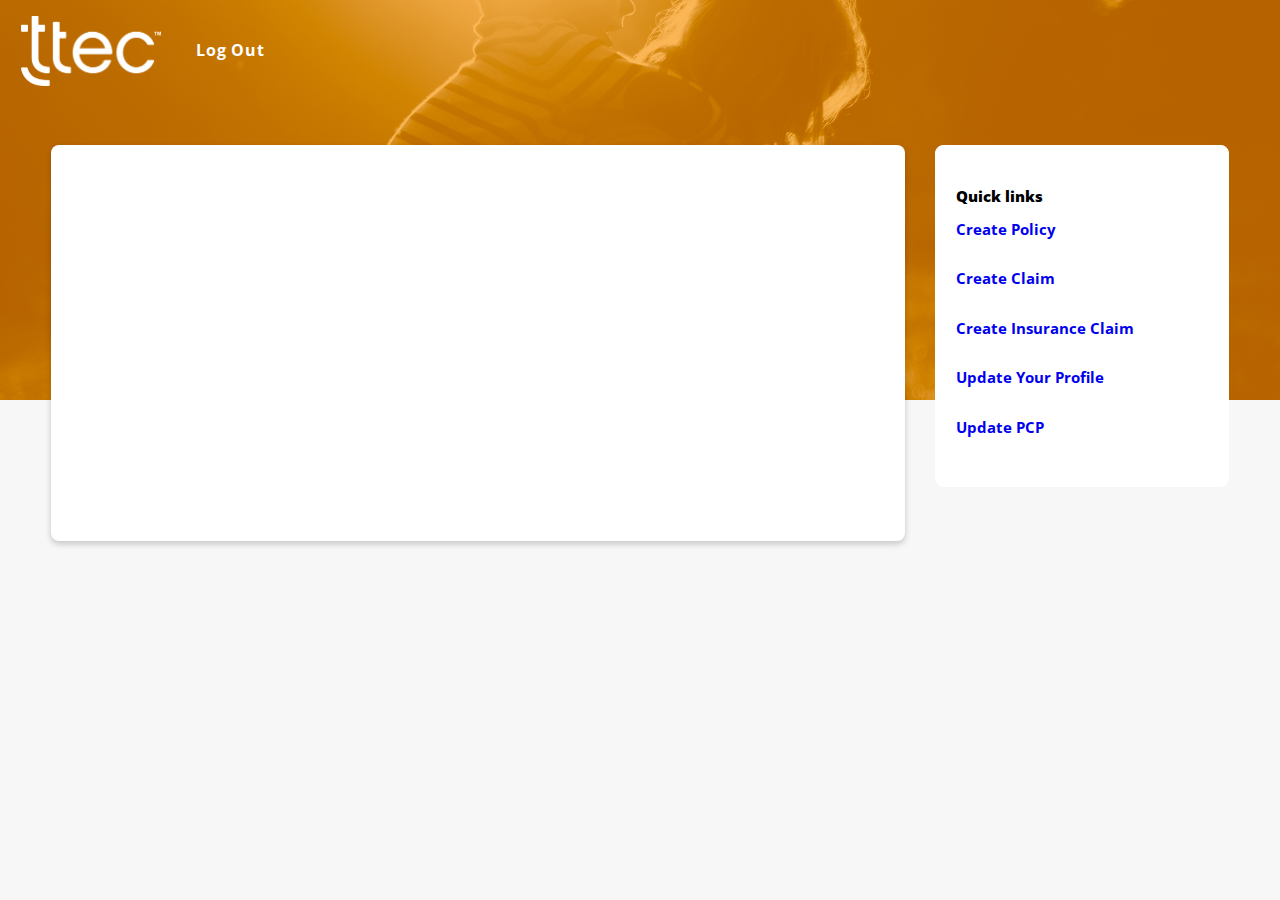
==== commit 8190e48e: "Update Home.html" ====
--- a/Home.html
+++ b/Home.html
@@ -31,14 +31,8 @@
     <div class="form flex flex-col">
         <header class="flex flex-col">
           <div class="wrap header flex">
-          <a href="Home.html"><img src="./img/tteclogo.png" alt="U+" class="logo"></a>
-          <nav class="flex-grow-1">
-          <ul class="flex flex-mid-align flex-grow-1">
-          <li><a href="#">Individual</a></li>
-          <li><a href="#">Family</a></li>
-          <li><a href="#">Medicare</a></li>
-          <li><a href="#">Health & Wellness</a></li>
-          </ul></nav>
+          <a href="Home.html"><img src="./img/tteclogo.png" alt="+" class="logo"></a>
+
           <a onclick= "return goToHome()" class="simple"> Log out </a>
           </div>
         </header>
@@ -90,18 +84,7 @@
         </div>
         </div>
         </main>
-    <footer class="">
-    <div class="wrap flex">
-      <nav>
-        <div class="flex">
-          <a>About us</a>
-          <a>Reviews</a>
-          <a>Privacy</a>
-          <a href="./settings.html"> Settings </a>
-        </div>
-      </nav>
-    </div>
-    </footer>
+
     </div>
   </body>
 </html>
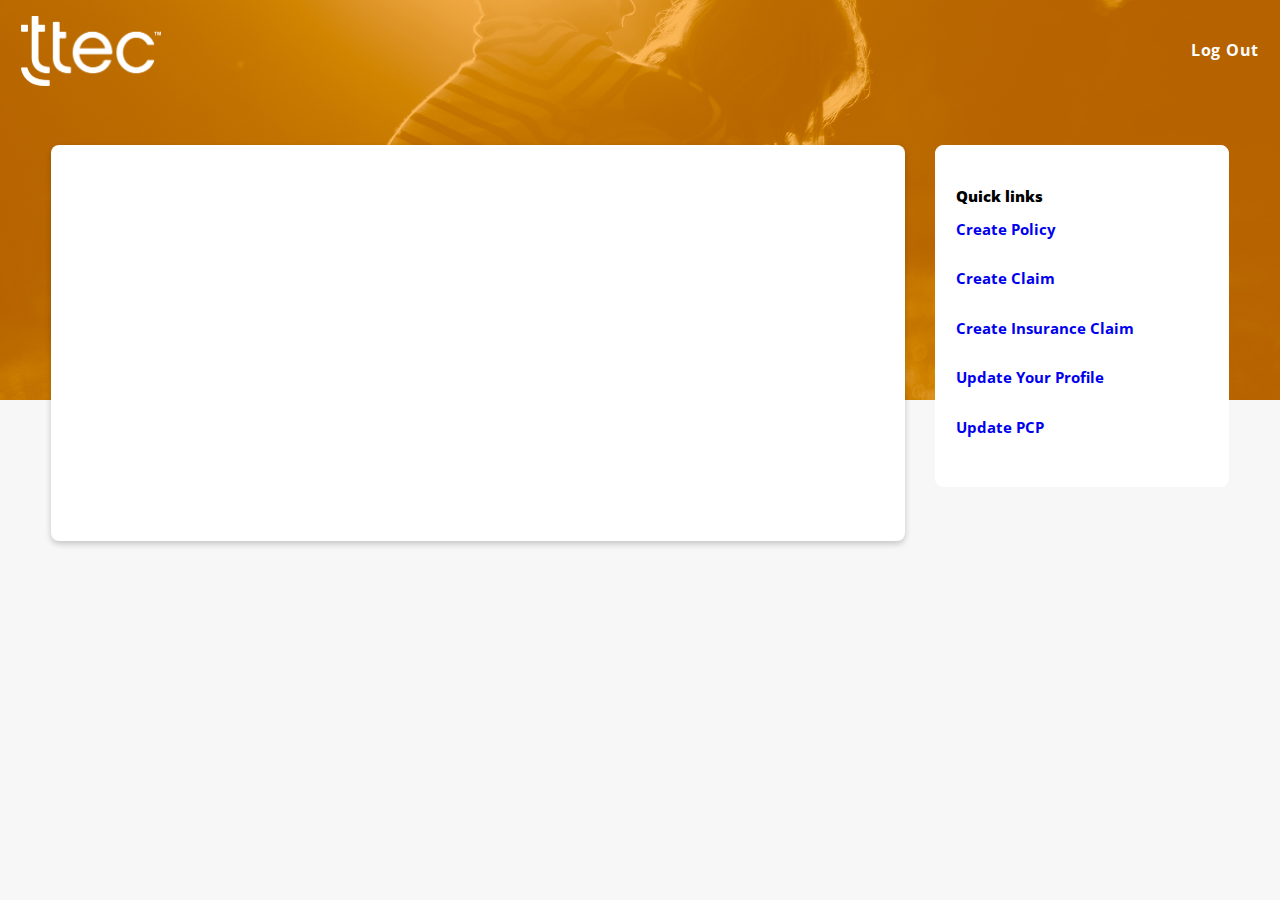
==== commit 6dbc7fe6: "Update Home.html" ====
--- a/Home.html
+++ b/Home.html
@@ -31,8 +31,14 @@
     <div class="form flex flex-col">
         <header class="flex flex-col">
           <div class="wrap header flex">
-          <a href="Home.html"><img src="./img/tteclogo.png" alt="+" class="logo"></a>
-
+          <a href="Home.html"><img src="./img/tteclogo.png" alt="U+" class="logo"></a>
+          <nav class="flex-grow-1">
+          <ul class="flex flex-mid-align flex-grow-1">
+          <li></li>
+          <li></li>
+          <li></li>
+          <li></li>
+          </ul></nav>
           <a onclick= "return goToHome()" class="simple"> Log out </a>
           </div>
         </header>
